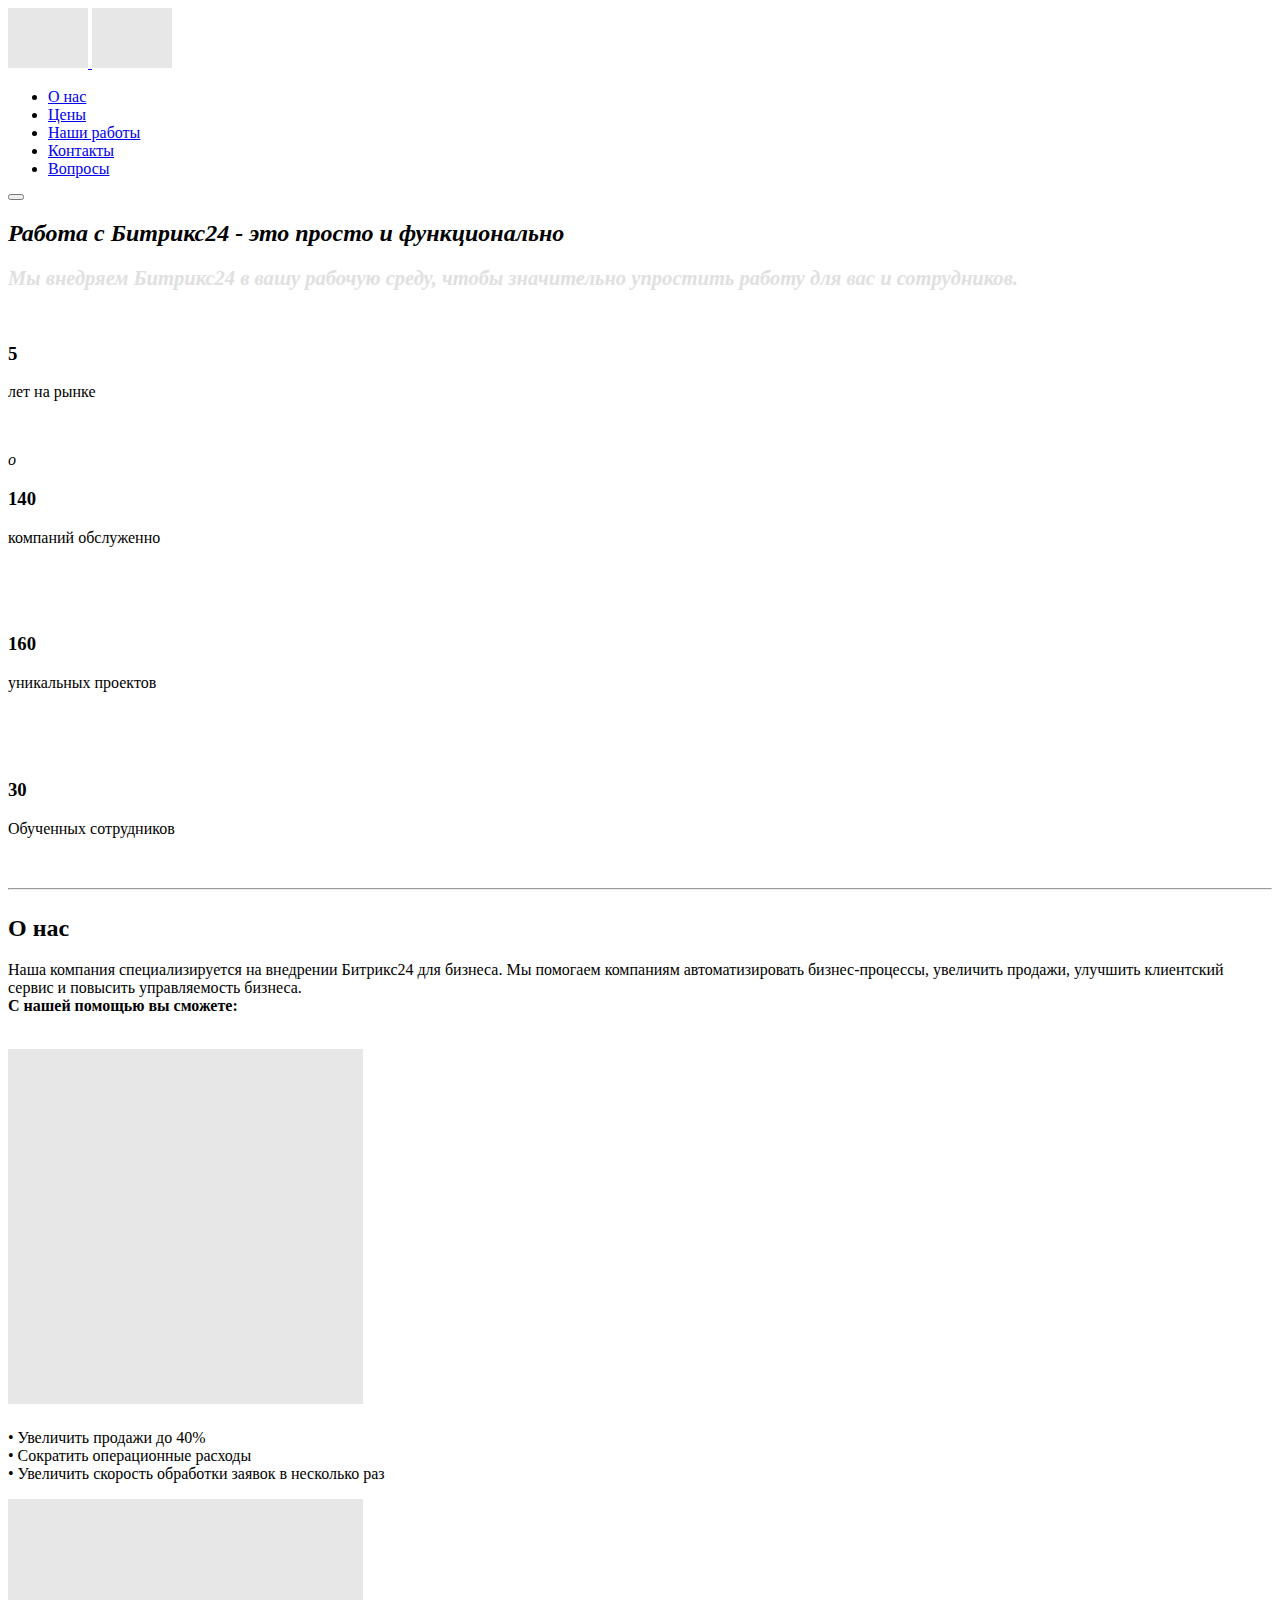
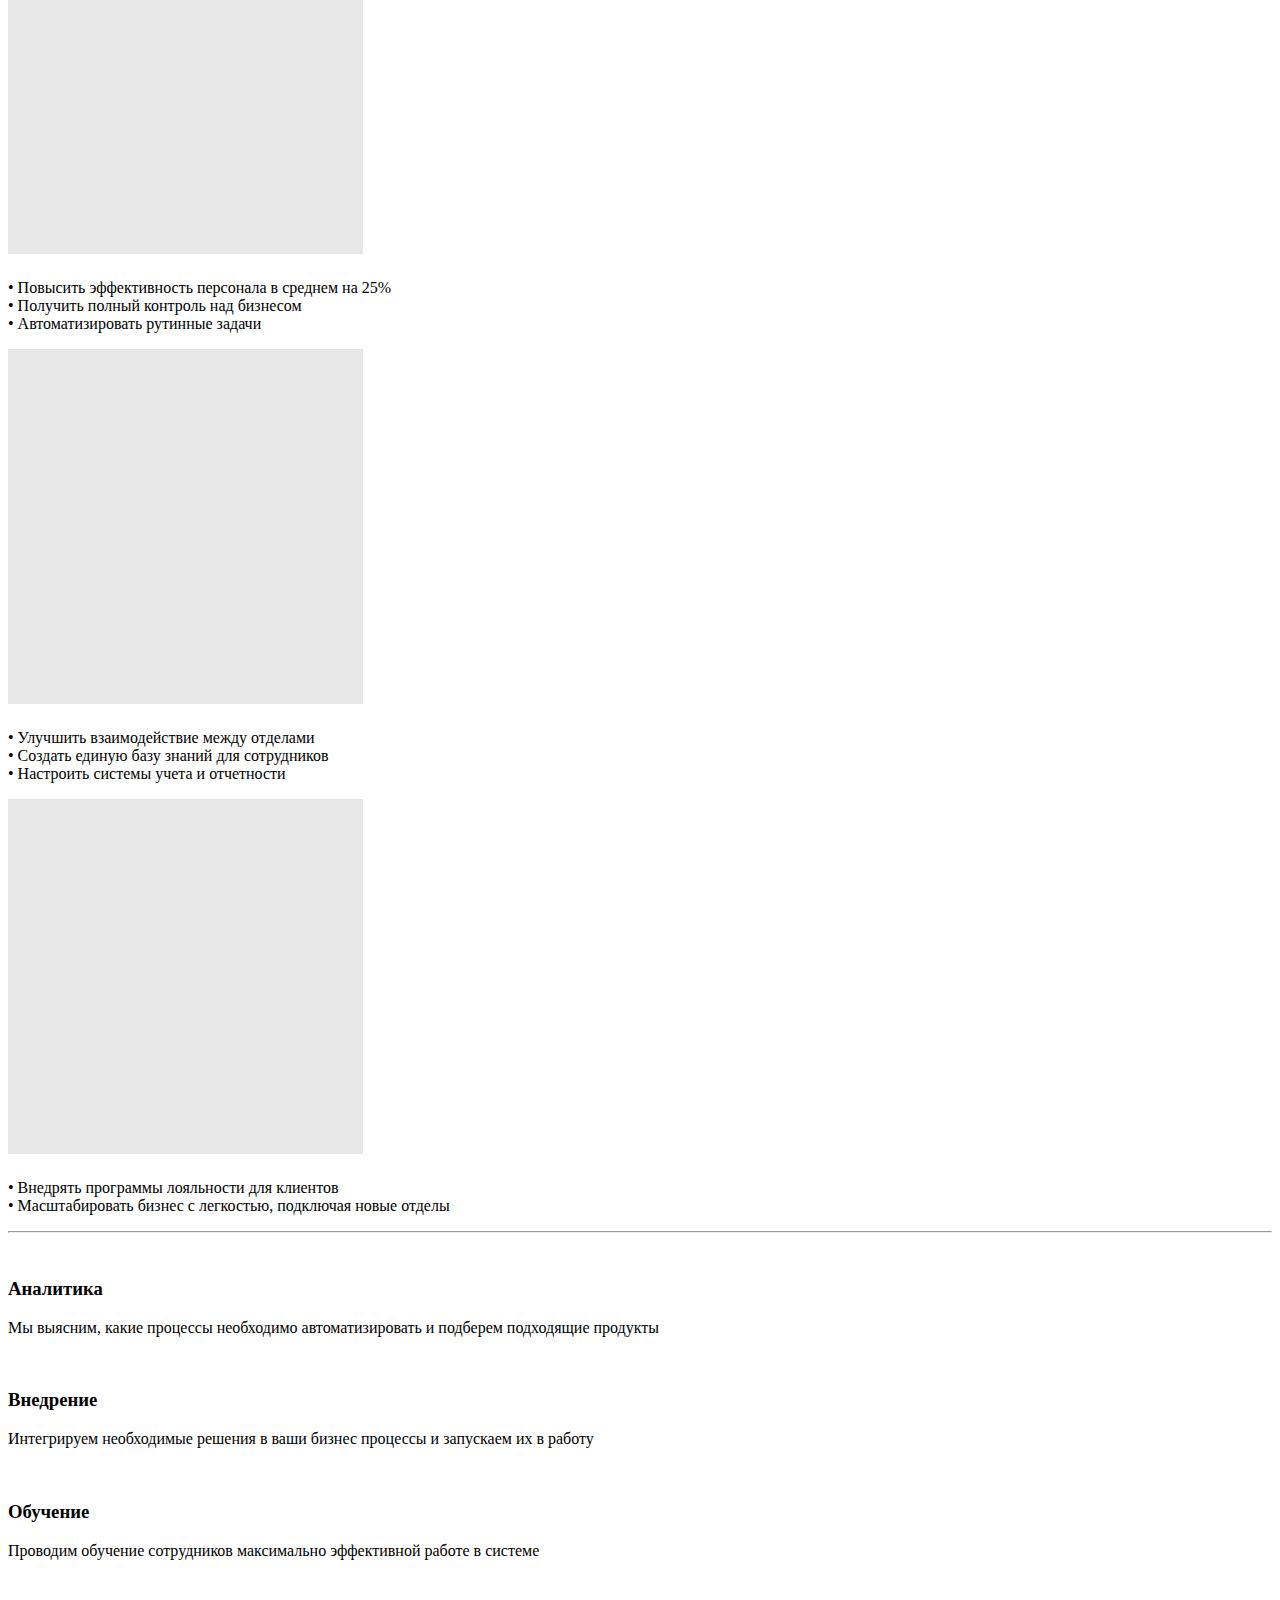
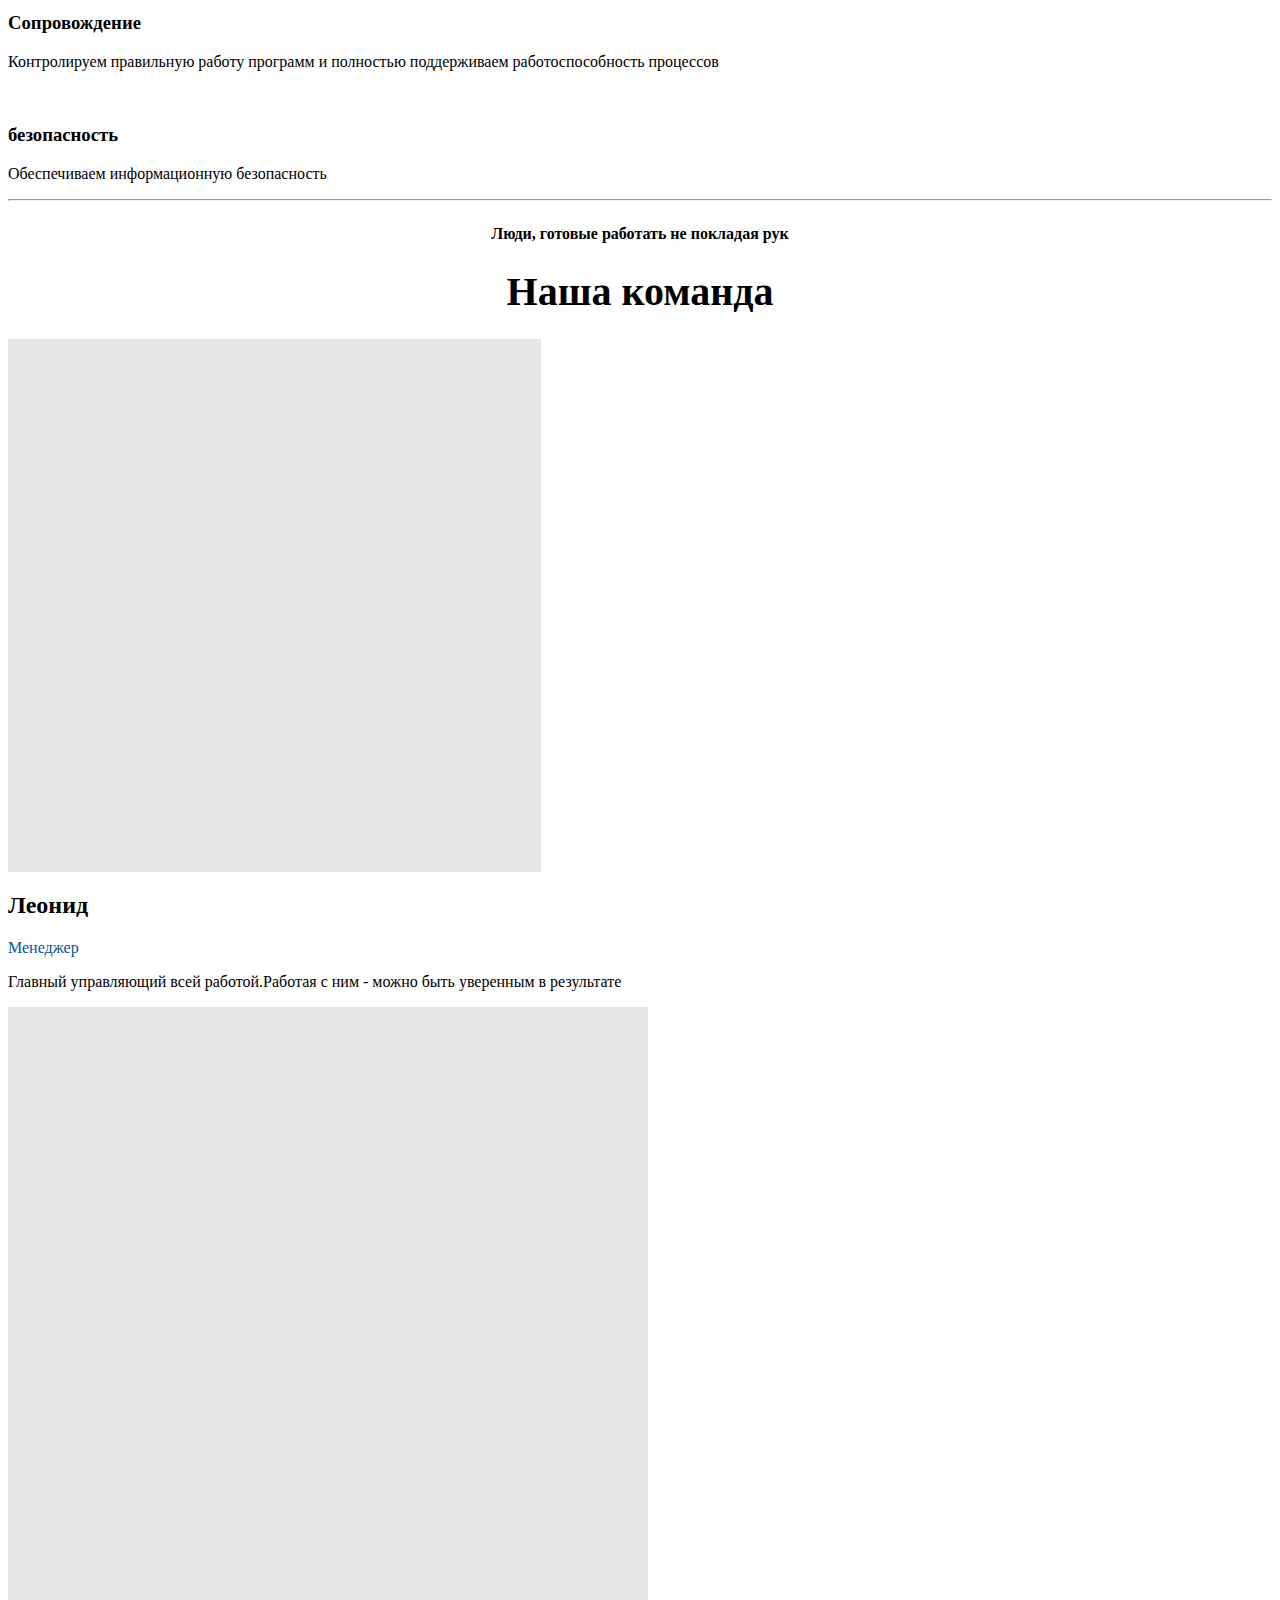
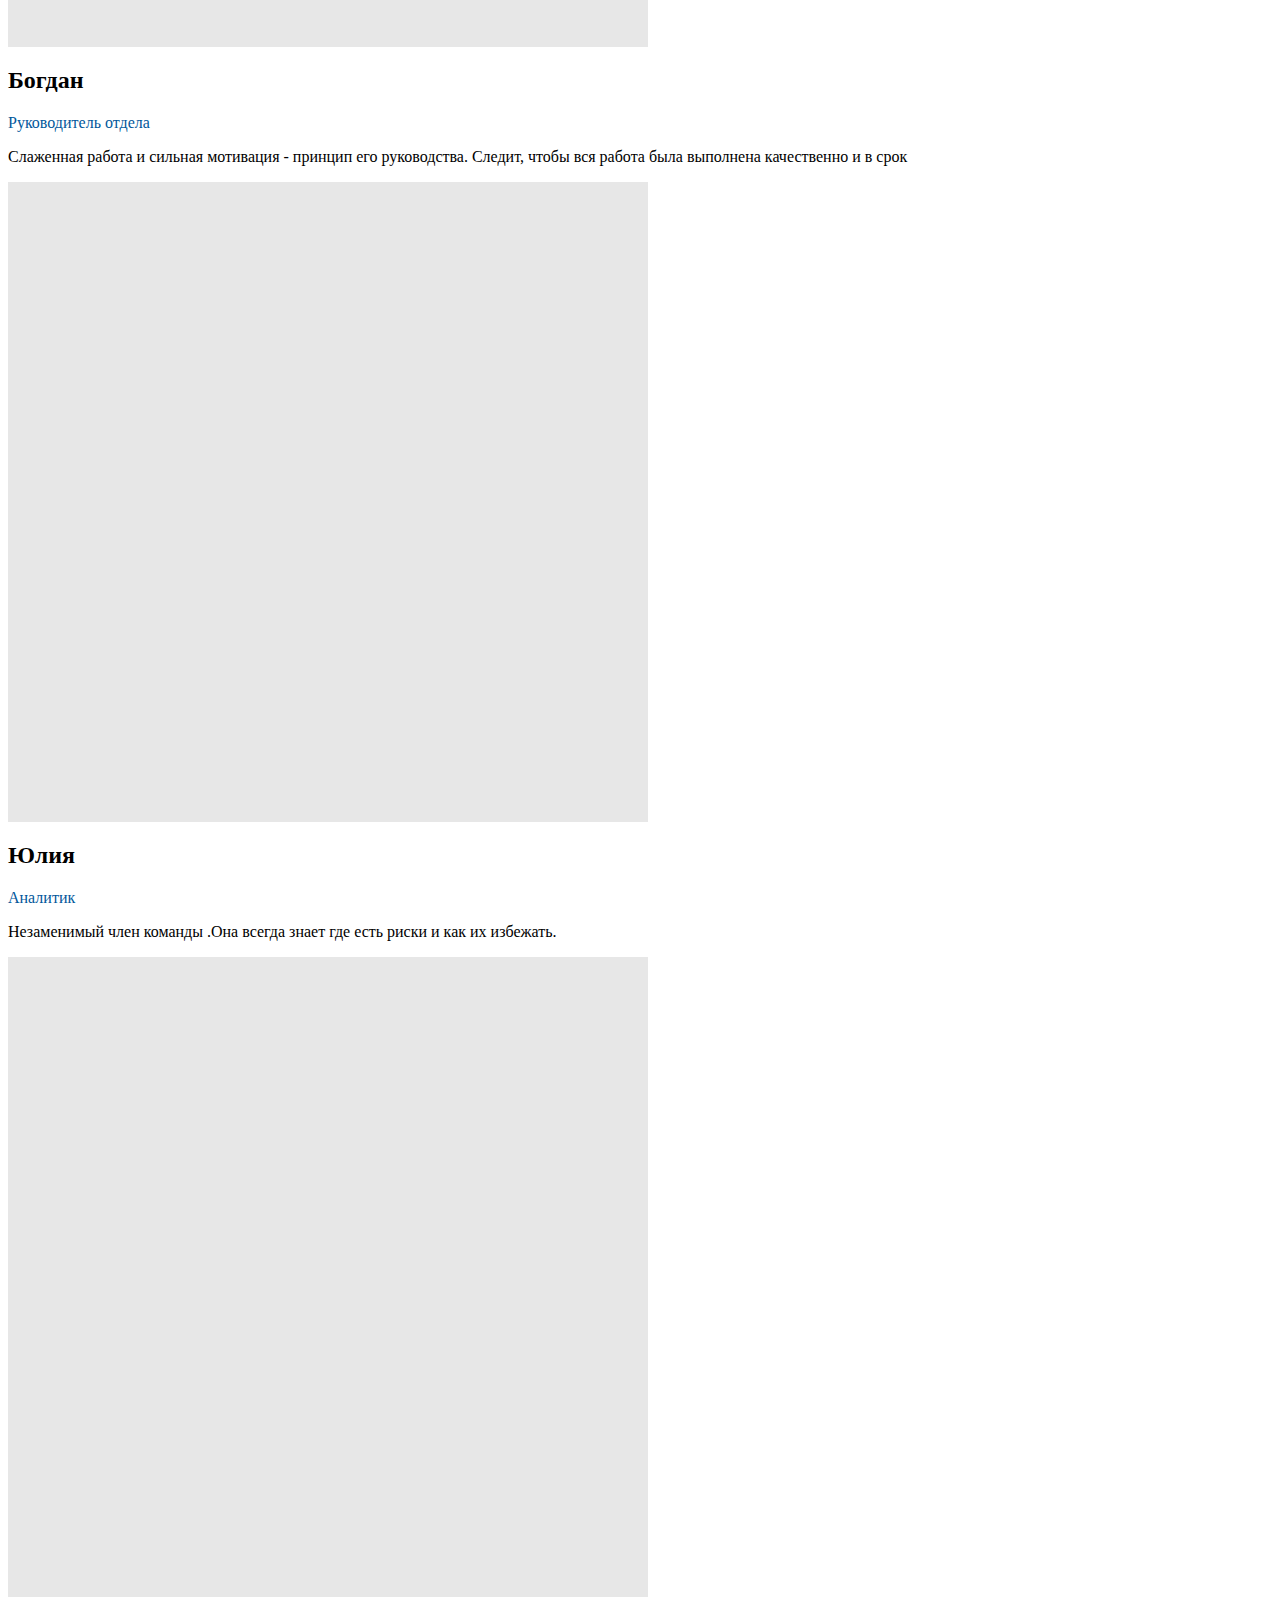
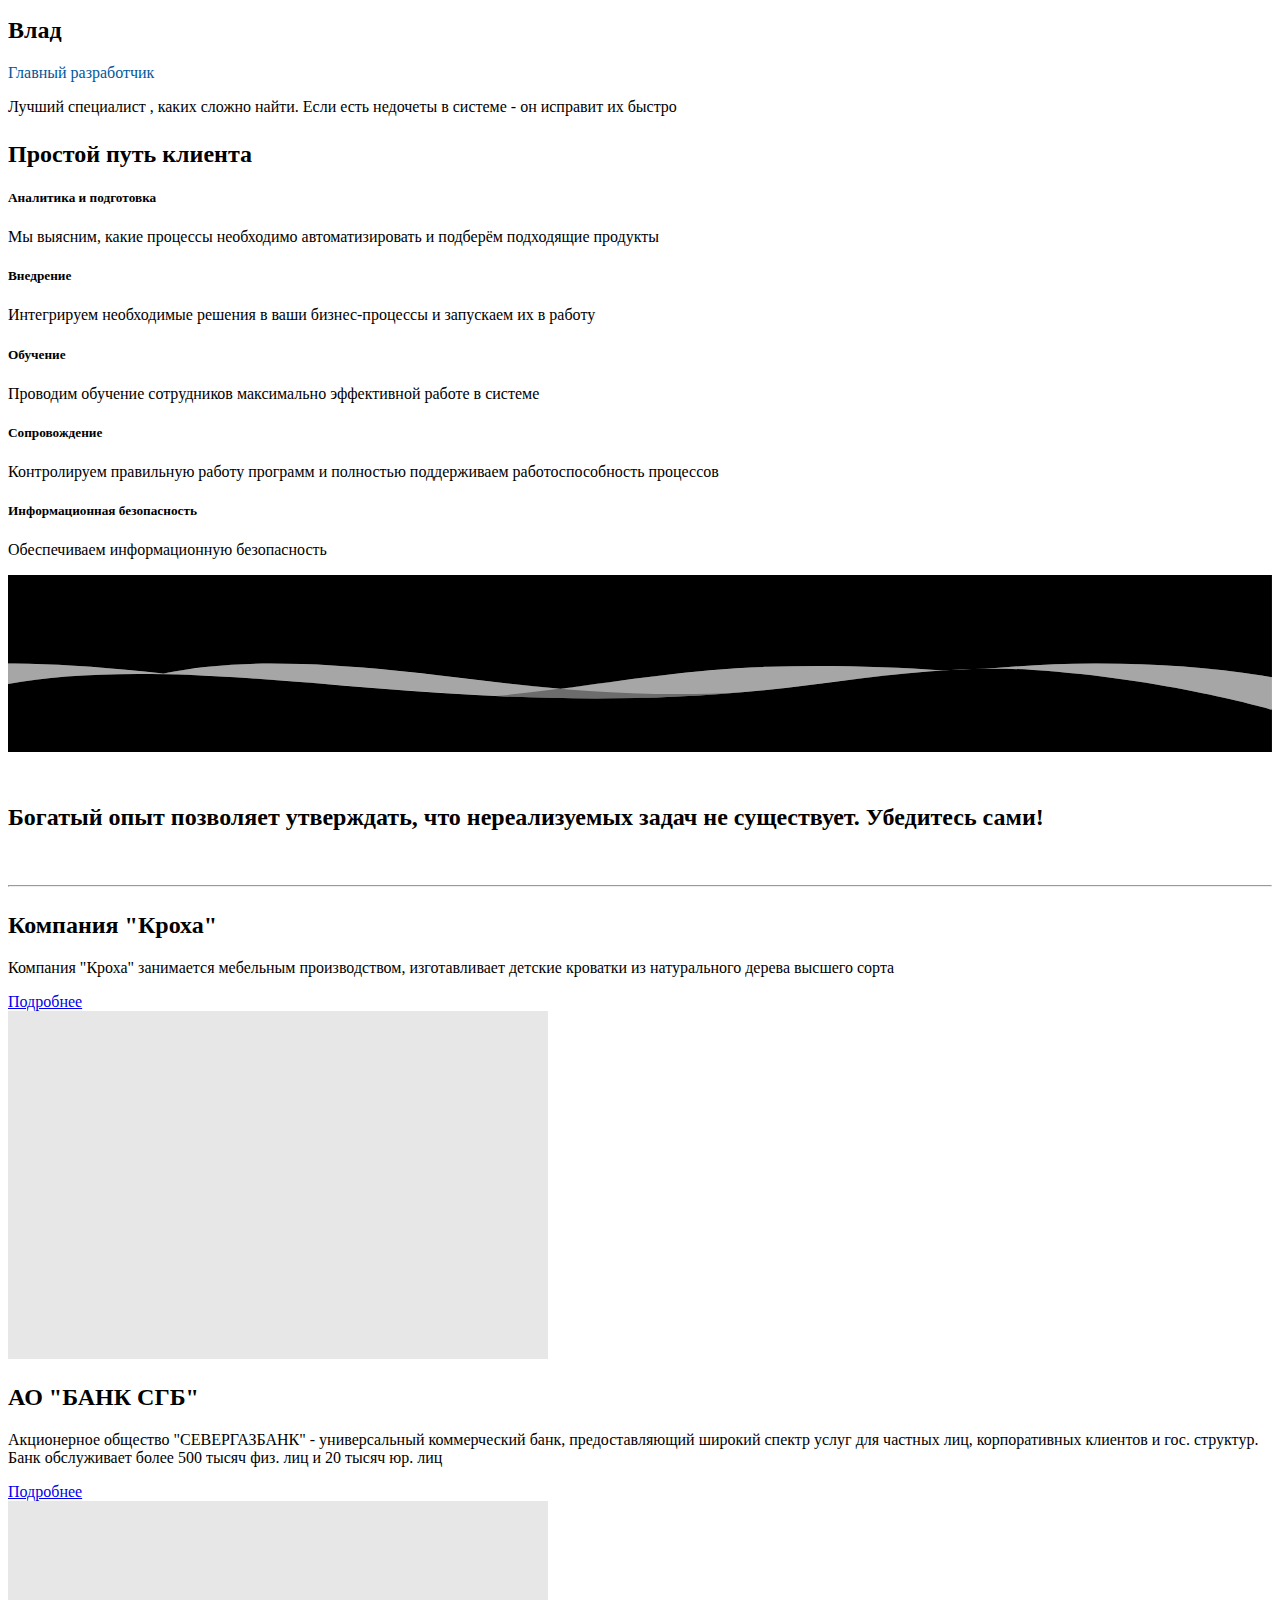
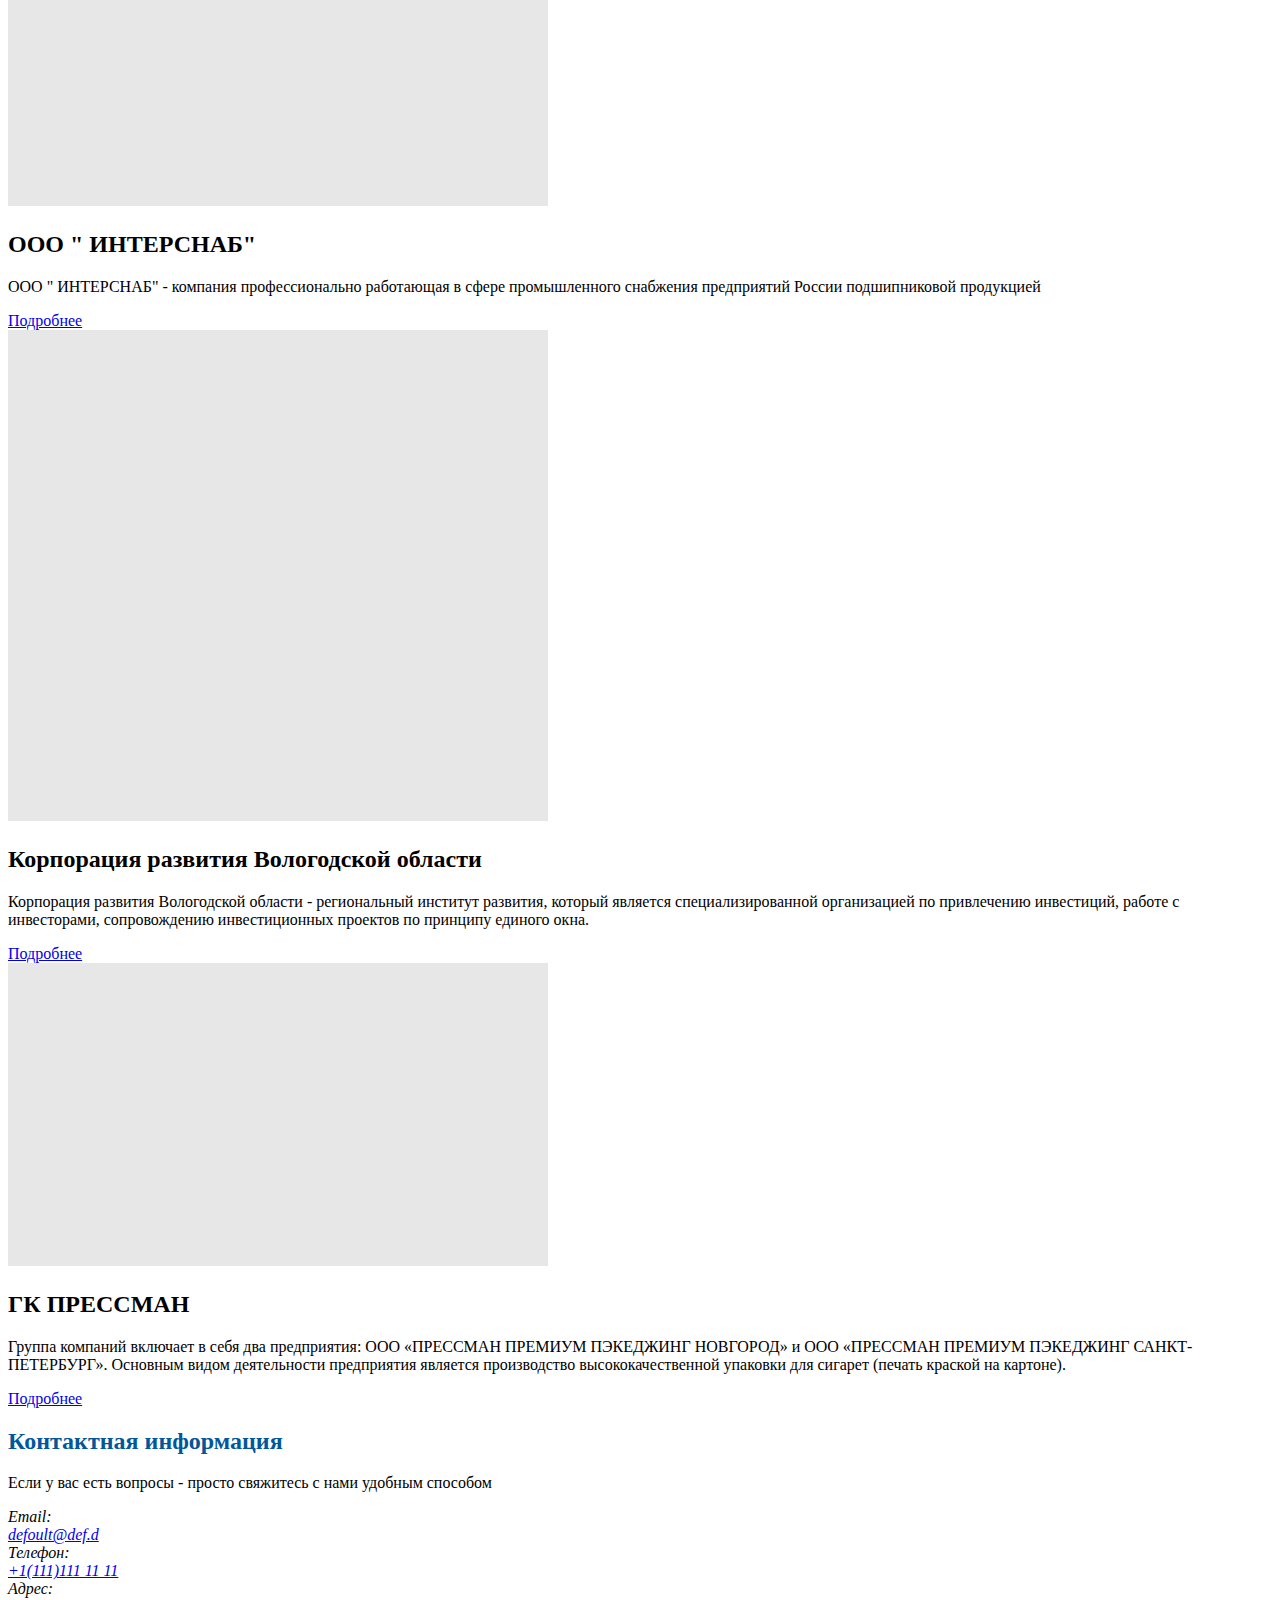
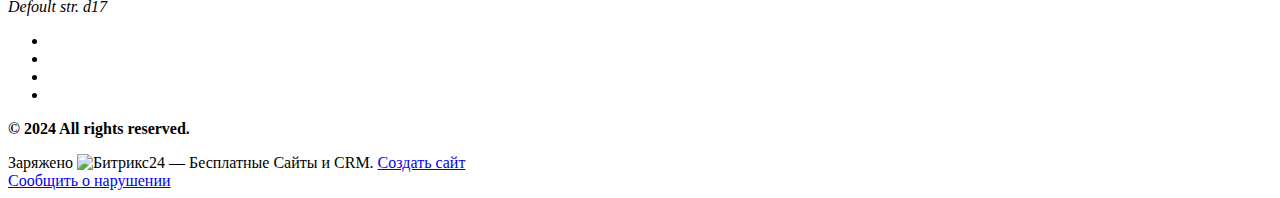
==== index.htm @ bde03a13 "13123131231312" ====
<html xml:lang="ru" lang="ru" class="">
<head>
		<meta http-equiv="X-UA-Compatible" content="IE=edge">
	<meta name="viewport" content="user-scalable=no, initial-scale=1.0, maximum-scale=1.0, width=device-width">
	<meta name="HandheldFriendly" content="true" >
	<meta name="MobileOptimized" content="width">
	<meta name="apple-mobile-web-app-capable" content="yes">
	<title>Внедрение Битрикс24</title>
	<meta http-equiv="Content-Type" content="text/html; charset=UTF-8" />
<meta name="keywords" content="Битрикс24" />
<meta name="description" content="Наша компания специализируется на внедрении Битрикс24 для бизнеса. Мы помогаем компаниям автоматизировать бизнес-процессы, увеличить продажи, улучшить клиентский сервис и повысить управляемость бизнеса." />


<script data-skip-moving="true">(function(w, d, n) {var cl = "bx-core";var ht = d.documentElement;var htc = ht ? ht.className : undefined;if (htc === undefined || htc.indexOf(cl) !== -1){return;}var ua = n.userAgent;if (/(iPad;)|(iPhone;)/i.test(ua)){cl += " bx-ios";}else if (/Windows/i.test(ua)){cl += ' bx-win';}else if (/Macintosh/i.test(ua)){cl += " bx-mac";}else if (/Linux/i.test(ua) && !/Android/i.test(ua)){cl += " bx-linux";}else if (/Android/i.test(ua)){cl += " bx-android";}cl += (/(ipad|iphone|android|mobile|touch)/i.test(ua) ? " bx-touch" : " bx-no-touch");cl += w.devicePixelRatio && w.devicePixelRatio >= 2? " bx-retina": " bx-no-retina";if (/AppleWebKit/.test(ua)){cl += " bx-chrome";}else if (/Opera/.test(ua)){cl += " bx-opera";}else if (/Firefox/.test(ua)){cl += " bx-firefox";}ht.className = htc ? htc + " " + cl : cl;})(window, document, navigator);</script>


<link href="/bitrix/js/intranet/intranet-common.min.css?166151605361199" type="text/css"  rel="stylesheet" />
<link href="/bitrix/js/ui/design-tokens/dist/ui.design-tokens.min.css?171327662823463" type="text/css"  rel="stylesheet" />
<link href="/bitrix/js/intranet/design-tokens/bitrix24/bitrix24-design-tokens.min.css?16854388541467" type="text/css"  rel="stylesheet" />
<link href="/bitrix/js/ui/fonts/opensans/ui.font.opensans.min.css?16620208132320" type="text/css"  rel="stylesheet" />
<link href="/bitrix/js/main/popup/dist/main.popup.bundle.min.css?172889743226589" type="text/css"  rel="stylesheet" />
<link href="/bitrix/js/ui/icon-set/actions/style.min.css?172794765419067" type="text/css"  rel="stylesheet" />
<link href="/bitrix/js/ui/icon-set/main/style.min.css?172961115374077" type="text/css"  rel="stylesheet" />
<link href="/bitrix/js/main/sidepanel/css/sidepanel.min.css?170185523712285" type="text/css"  rel="stylesheet" />
<link href="/bitrix/js/main/core/css/core_date.min.css?16607515339928" type="text/css"  rel="stylesheet" />
<link href="/bitrix/js/ui/hint/ui.hint.min.css?17212963922070" type="text/css"  rel="stylesheet" />
<link href="/bitrix/js/landing/css/landing_public.min.css?1567508327250" type="text/css"  rel="stylesheet" />
<link href="/bitrix/components/bitrix/landing.pub/templates/.default/style.min.css?170246969943765" type="text/css"  rel="stylesheet" />
<link href="/bitrix/panel/main/popup.min.css?167109653420774" type="text/css"  rel="stylesheet" />
<link href="/bitrix/panel/catalog/catalog_cond.min.css?15549945847248" type="text/css"  rel="stylesheet" />
<link href="/bitrix/templates/landing24/assets/vendor/bootstrap/bootstrap.min.css?1694617665177088" type="text/css"  data-template-style="true"  rel="stylesheet" />
<link href="/bitrix/templates/landing24/theme.min.css?1702469699584893" type="text/css"  data-template-style="true"  rel="stylesheet" />
<link href="/bitrix/templates/landing24/template_styles.min.css?16843044572401" type="text/css"  data-template-style="true"  rel="stylesheet" />




<script type="extension/settings" data-extension="main.date">{"formats":{"FORMAT_DATE":"DD.MM.YYYY","FORMAT_DATETIME":"DD.MM.YYYY HH:MI:SS","SHORT_DATE_FORMAT":"d.m.Y","MEDIUM_DATE_FORMAT":"j M Y","LONG_DATE_FORMAT":"j F Y","DAY_MONTH_FORMAT":"j F","DAY_SHORT_MONTH_FORMAT":"j M","SHORT_DAY_OF_WEEK_MONTH_FORMAT":"D, j F","SHORT_DAY_OF_WEEK_SHORT_MONTH_FORMAT":"D, j M","DAY_OF_WEEK_MONTH_FORMAT":"l, j F","FULL_DATE_FORMAT":"l, j F Y","SHORT_TIME_FORMAT":"H:i","LONG_TIME_FORMAT":"H:i:s"}}</script>



<meta name="robots" content="noindex" />

<link rel="preload" href="/bitrix/templates/landing24/assets/vendor/icon/icon/font.woff" as="font" crossorigin="anonymous" type="font/woff" crossorigin>
<link rel="preload" href="/bitrix/templates/landing24/assets/vendor/icon/icon/font.woff2" as="font" crossorigin="anonymous" type="font/woff2" crossorigin>
<link rel="preload" href="/bitrix/templates/landing24/assets/vendor/icon/icon-travel/font.woff" as="font" crossorigin="anonymous" type="font/woff" crossorigin>
<link rel="preload" href="/bitrix/templates/landing24/assets/vendor/icon/icon-education/font.woff" as="font" crossorigin="anonymous" type="font/woff" crossorigin>
<link rel="preload" href="/bitrix/templates/landing24/assets/vendor/icon/icon-finance/font.woff" as="font" crossorigin="anonymous" type="font/woff" crossorigin>
<style>.icon-badge:before{content:"\e028";}.icon-travel-021:before{content:"o";}.icon-education-135:before{content:"\e030";}.icon-finance-022:before{content:"\e07c";}</style>
<link rel="preload" href="/bitrix/templates/landing24/assets/vendor/icon/far/font.woff" as="font" crossorigin="anonymous" type="font/woff" crossorigin>
<link rel="preload" href="/bitrix/templates/landing24/assets/vendor/icon/far/font.woff2" as="font" crossorigin="anonymous" type="font/woff2" crossorigin>
<style>.fa-angle-left:before{content:"\f104";}.fa-angle-right:before{content:"\f105";}</style>
<style>.fa-chart-line:before{content:"\f201";}.fa-user-shield:before{content:"\f505";}.icon-settings:before{content:"\e09a";}.icon-graduation:before{content:"\e019";}.icon-earphones-alt:before{content:"\e03c";}</style>
<link rel="preload" href="/bitrix/templates/landing24/assets/vendor/icon/fal/font.woff" as="font" crossorigin="anonymous" type="font/woff" crossorigin>
<link rel="preload" href="/bitrix/templates/landing24/assets/vendor/icon/fal/font.woff2" as="font" crossorigin="anonymous" type="font/woff2" crossorigin>
<link rel="preload" href="/bitrix/templates/landing24/assets/vendor/icon/icon-science/font.woff" as="font" crossorigin="anonymous" type="font/woff" crossorigin>
<link rel="preload" href="/bitrix/templates/landing24/assets/vendor/icon/icon-music/font.woff" as="font" crossorigin="anonymous" type="font/woff" crossorigin>
<link rel="preload" href="/bitrix/templates/landing24/assets/vendor/icon/fab/font.woff" as="font" crossorigin="anonymous" type="font/woff" crossorigin>
<link rel="preload" href="/bitrix/templates/landing24/assets/vendor/icon/fab/font.woff2" as="font" crossorigin="anonymous" type="font/woff2" crossorigin>

<link rel="stylesheet" href="https://fonts.bitrix24.ru/css2?family=Raleway:wght@100;200;300;400;500;600;700;800;900">

<link rel="stylesheet" href="https://fonts.bitrix24.ru/css2?family=Montserrat:wght@100;200;300;400;500;600;700;800;900">

<meta property="og:title" content="Внедрение Битр икс24" /><meta property="og:description" content="Наша компания специализируется на внедрении Битрикс24 для бизнеса. Мы помогаем компаниям автоматизировать бизнес-процессы, увеличить продажи, улучшить клиентский сервис и повысить управляемость бизнеса." /><meta property="og:image" content="https://cdn-ru.bitrix24.ru/b30983890/landing/cb1/cb138396ddb902d9cffe76e9a2cfb07d/hhik58ic2vi_1x.jpg" /><meta property="og:image:width" content="520" /><meta property="og:image:height" content="346" /><meta property="og:type" content="website" /><meta property="twitter:title" content="Внедрение Битрикс24" /><meta property="twitter:description" content="Наша компания специализируется на внедрении Битрикс24 для бизнеса. Мы помогаем компаниям автоматизировать бизнес-процессы, увеличить продажи, улучшить клиентский сервис и повысить управляемость бизнеса." /><meta property="twitter:image" content="https://cdn-ru.bitrix24.ru/b30983890/landing/cb1/cb138396ddb902d9cffe76e9a2cfb07d/hhik58ic2vi_1x.jpg" /><meta name="twitter:card" content="summary_large_image" /><meta property="twitter:type" content="website" /> <meta property="Bitrix24SiteType" content="page" /> <meta property="og:url" content="https://aihenxzhr.bitrix24site.ru/" />
<link rel="canonical" href="https://aihenxzhr.bitrix24site.ru/"/><link rel="icon" type="image/x-icon" href="/favicon.ico"></head>
<body class="landing-page-transition landing-b24button-use-style" >
<main class="w-100 landing-public-mode" >
<div id="b308490" class="block-wrapper block-0-menu-18-spa"><header class="landing-block u-header u-header--sticky g-z-index-9999 u-header--float">
	<div class="u-header__section g-bg-black-opacity-0_5 g-bg-transparent--lg g-transition-0_3 g-py-6 g-py-14--md" data-header-fix-moment-exclude="g-bg-black-opacity-0_5 g-bg-transparent--lg g-py-14--md" data-header-fix-moment-classes="u-header__section--light u-shadow-v27 g-bg-white g-py-11--md">
		<nav class="navbar navbar-expand-lg g-py-0 g-mt-10 g-mb-5 g-px-10 u-navbar-color--hover u-navbar-color--fix-moment u-navbar-color--fix-moment--hover u-navbar-color u-navbar-align-right" style="--navbar-color: #ffffff;--navbar-color--hover: hsla(205, 83%, 48%, 1);--navbar-color--fix-moment: hsla(205, 83%, 48%, 1);--navbar-color--fix-moment--hover: hsla(205, 83%, 48%, 1);">
			<div class="container">
				<!-- Logo -->
				<a href="https://aihenxzhr.bitrix24site.ru/" class="navbar-brand landing-block-node-menu-logo-link u-header__logo" target="_self">
					<img class="landing-block-node-menu-logo u-header__logo-img u-header__logo-img--main d-block g-max-width-180" src="[data-uri]" alt="1440x900" data-header-fix-moment-exclude="d-block" data-header-fix-moment-classes="d-none" data-fileid="4096" data-pseudo-url="{&quot;text&quot;:&quot;&quot;,&quot;href&quot;:&quot;#&quot;,&quot;target&quot;:&quot;_blank&quot;,&quot;enabled&quot;:false}" data-fileid2x="4094" data-lazy-img="Y" data-src="https://cdn-ru.bitrix24.ru/b30983890/landing/304/304fc2567f901f08dca185fe7e8f4b9d/i_14_1x.webp" loading="lazy" data-srcset="https://cdn-ru.bitrix24.ru/b30983890/landing/6b3/6b3c60dd3495eec384a74d3f87a3f5da/i_14_2x.webp 2x" />

					<img class="landing-block-node-menu-logo2 u-header__logo-img u-header__logo-img--main d-none g-max-width-180" src="[data-uri]" alt="" data-header-fix-moment-exclude="d-none" data-header-fix-moment-classes="d-block" data-fileid="4122" data-pseudo-url="{&quot;text&quot;:&quot;&quot;,&quot;href&quot;:&quot;#&quot;,&quot;target&quot;:&quot;_blank&quot;,&quot;enabled&quot;:false}" data-fileid2x="4120" data-lazy-img="Y" data-src="https://cdn-ru.bitrix24.ru/b30983890/landing/304/304fc2567f901f08dca185fe7e8f4b9d/i_14_1x.webp" loading="lazy" data-srcset="https://cdn-ru.bitrix24.ru/b30983890/landing/6b3/6b3c60dd3495eec384a74d3f87a3f5da/i_14_2x.webp 2x" />
				</a>
				<!-- End Logo -->

				<!-- Navigation -->
				<div class="collapse navbar-collapse align-items-center flex-sm-row" id="navBar308490">
					<ul class="landing-block-node-menu-list js-scroll-nav navbar-nav text-uppercase g-font-weight-700 g-font-size-11 g-pt-20 g-pt-0--lg ml-auto"><li class="landing-block-node-menu-list-item nav-item g-mx-12--lg g-mb-7 g-mb-0--lg">
							<a href="https://aihenxzhr.bitrix24site.ru/#b638" class="landing-block-node-menu-list-item-link landing-semantic-menu-h-text nav-link p-0 g-font-weight-500 g-font-size-23 g-line-height-0" target="_self">О нас</a>
						</li><li class="landing-block-node-menu-list-item nav-item g-mx-12--lg g-mb-7 g-mb-0--lg">
							<a href="https://aihenxzhr.bitrix24site.ru/tarifi/" class="landing-block-node-menu-list-item-link landing-semantic-menu-h-text nav-link p-0 g-font-weight-500 g-font-size-23 g-line-height-0" target="_self">Цены</a>
						</li><li class="landing-block-node-menu-list-item nav-item g-mx-12--lg g-mb-7 g-mb-0--lg">
							<a href="https://aihenxzhr.bitrix24site.ru/#b244" class="landing-block-node-menu-list-item-link landing-semantic-menu-h-text nav-link p-0 g-font-weight-500 g-font-size-23 g-line-height-0" target="_self">Наши работы</a>
						</li><li class="landing-block-node-menu-list-item nav-item g-mx-12--lg g-mb-7 g-mb-0--lg">
							<a href="https://aihenxzhr.bitrix24site.ru/#b666" class="landing-block-node-menu-list-item-link landing-semantic-menu-h-text nav-link p-0 g-font-weight-500 g-font-size-23 g-line-height-0" target="_self">Контакты</a>
						</li><li class="landing-block-node-menu-list-item nav-item g-mx-12--lg g-mb-7 g-mb-0--lg">
							<a href="https://aihenxzhr.bitrix24site.ru/voprosi/" class="landing-block-node-menu-list-item-link landing-semantic-menu-h-text nav-link p-0 g-font-weight-500 g-font-size-23 g-line-height-0" target="_self">Вопросы</a>
						</li></ul>
				</div>
				<!-- End Navigation -->

				<!-- Responsive Toggle Button -->
				<button class="navbar-toggler btn g-line-height-1 g-brd-none g-pa-0 ml-auto" type="button" aria-label="Toggle navigation" aria-expanded="false" aria-controls="navBar308490" data-toggle="collapse" data-target="#navBar308490">
                <span class="landing-block-node-hamburger hamburger hamburger--minus hamburger--sm">
                  <span class="hamburger-box">
                    <span class="hamburger-inner"></span>
                  </span>
                </span>
				</button>
				<!-- End Responsive Toggle Button -->
			</div>
		</nav>
	</div>
</header></div><div id="b496" class="block-wrapper block-54-1-cover-with-slider-bgvideo"><section class="landing-block u-bg-overlay g-flex-centered g-bg-img-hero g-pb-80 bg-video__wrapper g-bg--after g-bg-size-cover g-pt-40 g-min-height-100vh" style="--bg--after: hsla(208, 51%, 44%, 0.45);">
	<div class="landing-block-node-video-container embed-responsive bg-video__inner ">
		<div class="landing-block-node-video embed-responsive-item g-video-preview w-100" data-src="https://vk.com/video_ext.php?oid=737543463&id=456239021&hash=3cb3921e0cba3c54&__ref=vk.api&api_hash=17316674440c4890de96a3fe2fc6_GUYDOOBSHE4TANY&autoplay=1" data-source="https://vk.com/video737543463_456239021" data-preview="https://i.mycdn.me/getVideoPreview?id=7265810123303&idx=2&type=39&tkn=KLSQvE2DBkHOBcMFKkKn1hu9kG4&fn=vid_x" style="background-image: url('https://i.mycdn.me/getVideoPreview?id=7265810123303&idx=2&type=39&tkn=KLSQvE2DBkHOBcMFKkKn1hu9kG4&fn=vid_x');"></div>
	</div>

	<div class="landing-block-slider container g-px-30 u-bg-overlay__inner" data-slider-autoplay="1" data-slider-autoplay-speed="1000" data-slider-animation="1">
		<div class="js-carousel" data-autoplay="true" data-infinite="true" data-speed="5000" data-pagi-classes="u-carousel-indicators-v1 g-absolute-centered--x g-bottom-minus-70"><div class="landing-block-node-card js-slide js-animation g-px-15 align-self-center animation-none">
				<h2 class="landing-block-node-title text-uppercase g-line-height-1 g-font-weight-700 g-mb-20 text-left g-font-size-50 g-color" style="--color: #ffffff;--border-color: ;--border-color--hover: ;"><span style="font-style: italic;">Работа с Битрикс24 - это просто и функционально</span></h2>

				<div class="landing-block-node-text g-mb-35 text-left g-font-size-18 g-color" data-auto-font-scale="" style="--color: #ffffff;"><p style="text-align: left;"><span style="color: rgb(224, 224, 224);font-size: 1.28571rem;font-weight: bold;font-style: italic;">Мы внедряем Битрикс24 в вашу рабочую среду, чтобы значительно упростить работу для вас и сотрудников.</span></p></div>
				<div class="landing-block-node-button-container">
					
				</div>
			</div></div>
	</div>
</section></div><div id="b654" class="block-wrapper block-34-3-four-cols-countdown"><section class="landing-block g-bg g-pt-1 g-pb-1" style="--bg: #ffffff;--bg-url: ;--bg-url-2x: ;--bg-overlay: ;--bg-size: ;--bg-attachment: ;background-image: 
	<div class="container">
		<div class="row landing-block-inner justify-content-center"><div class="landing-block-node-card js-animation col-md-6 text-center g-mb-40 g-mb-0--lg col-lg-3 bounce">
					<span class="landing-block-node-card-icon-container m-auto u-icon-v1 u-icon-size--lg g-mb-15 g-color" style="--color: hsla(205, 87%, 29%, 1);">
						<i class="landing-block-node-card-icon icon-badge" data-pseudo-url="{&quot;text&quot;:&quot;&quot;,&quot;href&quot;:&quot;#&quot;,&quot;target&quot;:&quot;_blank&quot;,&quot;enabled&quot;:false}"></i>
					</span>
				<h3 class="landing-block-node-card-number g-font-size-35 mb-0 g-color g-font-weight-700 g-line-height-0 g-letter-spacing-inherit g-pt-auto g-pl-auto g-pr-auto g-mb-auto" style="--color: hsla(205, 87%, 29%, 1);">5</h3>
				<div class="landing-block-node-card-number-title text-uppercase g-font-weight-700 g-mb-20 g-color g-font-size-17" style="--color: hsla(205, 87%, 29%, 1);">лет на рынке</div>
				<div class="landing-block-node-card-text mb-0 g-color" style="--color: #ffffff;"><p><br /></p></div>
			</div><div class="landing-block-node-card js-animation col-md-6 text-center g-mb-40 g-mb-0--lg col-lg-3 bounce">
					<span class="landing-block-node-card-icon-container m-auto u-icon-v1 u-icon-size--lg g-mb-15 g-color" style="--color: hsla(205, 87%, 29%, 1);">
						<i class="landing-block-node-card-icon u-line-icon-pro icon-travel-021" data-pseudo-url="{&quot;text&quot;:&quot;&quot;,&quot;href&quot;:&quot;#&quot;,&quot;target&quot;:&quot;_blank&quot;,&quot;enabled&quot;:false}"></i>
					</span>
				<h3 class="landing-block-node-card-number g-font-size-35 mb-0 g-color g-font-weight-700 g-line-height-0 g-letter-spacing-inherit g-pt-auto g-pl-auto g-pr-auto g-mb-auto" style="--color: hsla(205, 87%, 29%, 1);">140</h3>
				<div class="landing-block-node-card-number-title text-uppercase g-font-weight-700 g-mb-20 g-color g-font-size-17" style="--color: hsla(205, 87%, 29%, 1);">компаний обслуженно</div>
				<div class="landing-block-node-card-text mb-0 g-color" style="--color: #ffffff;"><p><br /></p></div>
			</div><div class="landing-block-node-card js-animation col-md-6 text-center g-mb-40 g-mb-0--lg col-lg-3 bounce">
					<span class="landing-block-node-card-icon-container m-auto u-icon-v1 u-icon-size--lg g-mb-15 g-color" style="--color: hsla(205, 87%, 29%, 1);">
						<i class="landing-block-node-card-icon u-line-icon-pro icon-education-135" data-pseudo-url="{&quot;text&quot;:&quot;&quot;,&quot;href&quot;:&quot;#&quot;,&quot;target&quot;:&quot;_blank&quot;,&quot;enabled&quot;:false}"></i>
					</span>
				<h3 class="landing-block-node-card-number g-font-size-35 mb-0 g-color g-font-weight-700 g-line-height-0 g-letter-spacing-inherit g-pt-auto g-pl-auto g-pr-auto g-mb-auto" style="--color: hsla(205, 87%, 29%, 1);">160</h3>
				<div class="landing-block-node-card-number-title text-uppercase g-font-weight-700 g-mb-20 g-color g-font-size-17" style="--color: hsla(205, 87%, 29%, 1);">уникальных проектов</div>
				<div class="landing-block-node-card-text mb-0 g-color" style="--color: #ffffff;"><p><br /></p></div>
			</div><div class="landing-block-node-card js-animation col-md-6 text-center g-mb-40 g-mb-0--lg col-lg-3 bounce">
					<span class="landing-block-node-card-icon-container m-auto u-icon-v1 u-icon-size--lg g-mb-15 g-color" style="--color: hsla(205, 87%, 29%, 1);">
						<i class="landing-block-node-card-icon u-line-icon-pro icon-finance-022" data-pseudo-url="{&quot;text&quot;:&quot;&quot;,&quot;href&quot;:&quot;#&quot;,&quot;target&quot;:&quot;_blank&quot;,&quot;enabled&quot;:false}"></i>
					</span>
				<h3 class="landing-block-node-card-number g-font-size-35 mb-0 g-color g-font-weight-700 g-line-height-0 g-letter-spacing-inherit g-pt-auto g-pl-auto g-pr-auto g-mb-auto" style="--color: hsla(205, 87%, 29%, 1);">30</h3>
				<div class="landing-block-node-card-number-title text-uppercase g-font-weight-700 g-mb-20 g-color g-font-size-17" style="--color: hsla(205, 87%, 29%, 1);">Обученных сотрудников</div>
				<div class="landing-block-node-card-text mb-0 g-color" style="--color: #ffffff;"><p><br /></p></div>
			</div></div>
	</div>
</section></div><div id="b768" class="block-wrapper block-26-separator"><section class="landing-block g-pt-10 g-pb-10">

        <hr class="landing-block-line g-brd-gray-light-v3 my-0" />

    </section></div><div id="b638" class="block-wrapper block-09-1-two-cols-fix-text-and-image-slider"><section class="landing-block g-pt-50 g-pb-30">
	<div class="container">
		<div class="row">
			<div class="landing-block-node-text-container d-flex js-animation fadeInLeft col-lg-4 g-mb-40 g-mb-0--lg">
				<div>
					<div class="landing-block-node-header text-uppercase u-heading-v2-4--bottom text-left g-brd-primary g-mb-20">
						<h6 class="landing-block-node-subtitle g-font-weight-700 g-letter-spacing-1 g-color-primary g-mb-20"> </h6>
						<h2 class="landing-block-node-title h1 u-heading-v2__title g-line-height-1_3 g-font-weight-700">О нас</h2>
					</div>
					<div class="landing-block-node-text"><p>Наша компания специализируется на внедрении Битрикс24 для бизнеса. Мы помогаем компаниям автоматизировать бизнес-процессы, увеличить продажи, улучшить клиентский сервис и повысить управляемость бизнеса.<br /><span style="font-weight: bold;">С нашей помощью вы сможете:</span><br /><br /></p></div>
				</div>
			</div>
			<div class="landing-block-node-carousel-container js-animation fadeInRight col-lg-8" data-slider-autoplay-speed="5000" data-slider-slides-show="2" data-slider-arrows="1" data-slider-dots="0" data-slider-animation="1">
				<div class="landing-block-node-carousel js-carousel g-line-height-0 row" data-infinite="true" data-speed="5000" data-rows="2" data-slides-show="2" data-arrows-classes="u-arrow-v1 g-pos-abs g-bottom-100x g-right-0 g-width-35 g-height-35 g-mb-5 g-transition-0_2 g-transition--ease-in g-color-gray g-color-white--hover g-bg-gray-light-v5 g-bg-primary--hover" data-arrow-left-classes="fa fa-angle-left g-mr-50" data-arrow-right-classes="fa fa-angle-right g-mr-5" data-pagi-classes="u-carousel-indicators-v1 g-absolute-centered--x g-pt-10" data-responsive="[{
							 &quot;breakpoint&quot;: 1200,
							 &quot;settings&quot;: {
							   &quot;slidesToShow&quot;: 2
							 }
						   }, {
							 &quot;breakpoint&quot;: 768,
							 &quot;settings&quot;: {
							   &quot;slidesToShow&quot;: 1
							 }
						   }]" data-init-classes-exclude="[{
							 &quot;selector&quot;: &quot;.landing-block-card-carousel-element&quot;,
							 &quot;class&quot;: &quot;col-12 col-sm-6 col-lg-6&quot;
						   }, {
							 &quot;selector&quot;: &quot;.js-carousel&quot;,
							 &quot;class&quot;: &quot;row&quot;
						   }]"><div class="landing-block-card-carousel-element js-slide g-pa-5 col-12 col-sm-6 col-lg-6">
						<div class="g-parent g-pos-rel g-overflow-hidden">
							<img class="landing-block-node-carousel-element-img img-fluid w-100 g-transform-scale-1_1--parent-hover g-transition-0_3 g-transition--ease-in" src="[data-uri]" alt="" srcset="" data-pseudo-url="{&quot;text&quot;:&quot;&quot;,&quot;href&quot;:&quot;#&quot;,&quot;target&quot;:&quot;_blank&quot;,&quot;enabled&quot;:false}" data-lazy-img="Y" data-src="https://cdn.bitrix24.site/bitrix/images/landing/business/400x269/img9.jpg" loading="lazy" />
							<div class="landing-block-node-carousel-element-img-hover g-pointer-events-none--public-mode g-pos-abs g-top-0 g-left-0 w-100 h-100 g-bg-primary-opacity-0_8 g-color-white opacity-0 g-opacity-1--parent-hover g-pa-25 g-transition-0_3 g-transition--ease-in">
								<h6 class="landing-block-node-carousel-element-title text-uppercase g-font-weight-700 g-color-white mb-0"> </h6>
								<div class="landing-block-node-carousel-element-text g-line-height-1_5--hover g-transition-0_3 g-transition--ease-in g-color g-font-size-18" style="--color: hsla(205, 90%, 10%, 1);"><p>• Увеличить продажи до 40%
<br />• Сократить операционные расходы
<br />• Увеличить скорость обработки заявок в несколько раз</p></div>
							</div>
						</div>
					</div><div class="landing-block-card-carousel-element js-slide g-pa-5 col-12 col-sm-6 col-lg-6">
						<div class="g-parent g-pos-rel g-overflow-hidden">
							<img class="landing-block-node-carousel-element-img img-fluid w-100 g-transform-scale-1_1--parent-hover g-transition-0_3 g-transition--ease-in" src="[data-uri]" alt="" srcset="" data-pseudo-url="{&quot;text&quot;:&quot;&quot;,&quot;href&quot;:&quot;#&quot;,&quot;target&quot;:&quot;_blank&quot;,&quot;enabled&quot;:false}" data-lazy-img="Y" data-src="https://cdn.bitrix24.site/bitrix/images/landing/business/400x269/img10.jpg" loading="lazy" />
							<div class="landing-block-node-carousel-element-img-hover g-pointer-events-none--public-mode g-pos-abs g-top-0 g-left-0 w-100 h-100 g-bg-primary-opacity-0_8 g-color-white opacity-0 g-opacity-1--parent-hover g-pa-25 g-transition-0_3 g-transition--ease-in">
								<h6 class="landing-block-node-carousel-element-title text-uppercase g-font-weight-700 g-color-white mb-0"> </h6>
								<div class="landing-block-node-carousel-element-text g-line-height-1_5--hover g-transition-0_3 g-transition--ease-in g-color g-font-size-18" style="--color: hsla(205, 90%, 10%, 1);"><p>• Повысить эффективность персонала в среднем на 25%
<br />• Получить полный контроль над бизнесом
<br />• Автоматизировать рутинные задачи</p></div>
							</div>
						</div>
					</div><div class="landing-block-card-carousel-element js-slide g-pa-5 col-12 col-sm-6 col-lg-6">
						<div class="g-parent g-pos-rel g-overflow-hidden">
							<img class="landing-block-node-carousel-element-img img-fluid w-100 g-transform-scale-1_1--parent-hover g-transition-0_3 g-transition--ease-in" src="[data-uri]" alt="" srcset="" data-pseudo-url="{&quot;text&quot;:&quot;&quot;,&quot;href&quot;:&quot;#&quot;,&quot;target&quot;:&quot;_blank&quot;,&quot;enabled&quot;:false}" data-lazy-img="Y" data-src="https://cdn.bitrix24.site/bitrix/images/landing/business/400x269/img11.jpg" loading="lazy" />
							<div class="landing-block-node-carousel-element-img-hover g-pointer-events-none--public-mode g-pos-abs g-top-0 g-left-0 w-100 h-100 g-bg-primary-opacity-0_8 g-color-white opacity-0 g-opacity-1--parent-hover g-pa-25 g-transition-0_3 g-transition--ease-in">
								<h6 class="landing-block-node-carousel-element-title text-uppercase g-font-weight-700 g-color-white mb-0"> </h6>
								<div class="landing-block-node-carousel-element-text g-line-height-1_5--hover g-transition-0_3 g-transition--ease-in g-color g-font-size-18" style="--color: hsla(205, 90%, 10%, 1);"><p>• Улучшить взаимодействие между отделами
<br />• Создать единую базу знаний для сотрудников
<br />• Настроить системы учета и отчетности</p></div>
							</div>
						</div>
					</div><div class="landing-block-card-carousel-element js-slide g-pa-5 col-12 col-sm-6 col-lg-6">
						<div class="g-parent g-pos-rel g-overflow-hidden">
							<img class="landing-block-node-carousel-element-img img-fluid w-100 g-transform-scale-1_1--parent-hover g-transition-0_3 g-transition--ease-in" src="[data-uri]" alt="" srcset="" data-pseudo-url="{&quot;text&quot;:&quot;&quot;,&quot;href&quot;:&quot;#&quot;,&quot;target&quot;:&quot;_blank&quot;,&quot;enabled&quot;:false}" data-lazy-img="Y" data-src="https://cdn.bitrix24.site/bitrix/images/landing/business/400x269/img12.jpg" loading="lazy" />
							<div class="landing-block-node-carousel-element-img-hover g-pointer-events-none--public-mode g-pos-abs g-top-0 g-left-0 w-100 h-100 g-bg-primary-opacity-0_8 g-color-white opacity-0 g-opacity-1--parent-hover g-pa-25 g-transition-0_3 g-transition--ease-in">
								<h6 class="landing-block-node-carousel-element-title text-uppercase g-font-weight-700 g-color-white mb-0"> </h6>
								<div class="landing-block-node-carousel-element-text g-line-height-1_5--hover g-transition-0_3 g-transition--ease-in g-color g-font-size-18" style="--color: hsla(205, 90%, 10%, 1);"><p>• Внедрять программы лояльности для клиентов
<br />• Масштабировать бизнес с легкостью, подключая новые отделы</p></div>
							</div>
						</div>
					</div></div>
			</div>
		</div>
	</div>
</section></div><div id="b758" class="block-wrapper block-26-separator"><section class="landing-block g-pt-10 g-pb-10">

        <hr class="landing-block-line g-brd-gray-light-v3 my-0" />

    </section></div><div id="b754" class="block-wrapper block-37-2-four-img-with-text-blocks"><section class="landing-block g-bg g-pt-14 g-mt-auto g-pr-15 g-pl-15 g-pb-auto" style="background-image: 
	<div class="container px-0">
		<!-- Row -->
		<div class="row landing-block-inner no-gutters justify-content-around"><div class="landing-block-node-card js-animation col-md-6 col-lg-2 animation-none">
				<div class="landing-block-node-card-bgimg g-bg-img-hero h-100" style"" data-pseudo-url="{&quot;text&quot;:&quot;&quot;,&quot;href&quot;:&quot;#&quot;,&quot;target&quot;:&quot;_blank&quot;,&quot;enabled&quot;:false}">
					<div class="landing-block-node-card-bghover d-flex g-opacity-1 g-opacity-0_8--hover g-py-50 g-px-15 g-pa-100-30--sm flex-column g-transition-0_2 g-transition--ease-in h-100 g-bg" style="--bg: hsla(0, 0%, 100%, 0.5);">
						<span class="landing-block-node-card-icon-container d-block g-line-height-1 g-font-size-30 g-mb-20 text-left g-color" style="--color: hsla(0, 0%, 0%, 1);">
							<i class="landing-block-node-card-icon far fa-chart-line" data-pseudo-url="{&quot;text&quot;:&quot;&quot;,&quot;href&quot;:&quot;#&quot;,&quot;target&quot;:&quot;_blank&quot;,&quot;enabled&quot;:false}"></i>
						</span>
						<h3 class="landing-block-node-card-title g-font-weight-700 text-left g-font-size-18 g-color g-text-shadow-none text-uppercase g-pt-auto g-pl-auto g-pr-auto g-border-color g-border-color--hover g-mb-30 u-heading-v2-9--2 g-letter-spacing-inherit g-line-height-0_7" style="--color: hsla(205, 90%, 10%, 1);--border-color: var(--primary);--border-color--hover: hsla(165, 80%, 67%, 1);">Аналитика</h3>
						<div class="landing-block-node-card-text g-color g-font-size-18 g-letter-spacing-inherit g-mb-30 g-pr-auto g-pl-auto g-pt-6 g-line-height-1_4" style="--color: hsla(205, 90%, 10%, 1);"><p style="text-align: left;">Мы выясним, какие процессы необходимо автоматизировать и подберем подходящие продукты</p></div>
						<div class="landing-block-node-card-link-container mt-auto">
							
						</div>
					</div>
				</div>
			</div><div class="landing-block-node-card js-animation animation-none col-md-6 col-lg-2">
				<div class="landing-block-node-card-bgimg g-bg-img-hero h-100" style"" data-pseudo-url="{&quot;text&quot;:&quot;&quot;,&quot;href&quot;:&quot;#&quot;,&quot;target&quot;:&quot;_blank&quot;,&quot;enabled&quot;:false}">
					<div class="landing-block-node-card-bghover d-flex g-opacity-1 g-opacity-0_8--hover g-py-50 g-px-15 g-pa-100-30--sm flex-column g-transition-0_2 g-transition--ease-in h-100 g-bg" style="--bg: hsla(0, 0%, 100%, 0.5);">
						<span class="landing-block-node-card-icon-container d-block g-line-height-1 g-font-size-30 g-mb-20 g-color" style="--color: hsla(0, 0%, 0%, 1);">
							<i class="landing-block-node-card-icon icon-settings" data-pseudo-url="{&quot;text&quot;:&quot;&quot;,&quot;href&quot;:&quot;#&quot;,&quot;target&quot;:&quot;_blank&quot;,&quot;enabled&quot;:false}"></i>
						</span>
						<h3 class="landing-block-node-card-title g-font-weight-700 text-left g-font-size-18 g-color g-text-shadow-none text-uppercase g-pt-auto g-pl-auto g-pr-auto g-border-color g-border-color--hover g-mb-30 u-heading-v2-9--2 g-letter-spacing-inherit g-line-height-0_7" style="--color: hsla(205, 90%, 10%, 1);--border-color: var(--primary);--border-color--hover: hsla(165, 80%, 67%, 1);">Внедрение</h3>
						<div class="landing-block-node-card-text g-color g-font-size-18 g-letter-spacing-inherit g-mb-30 g-pr-auto g-pl-auto g-pt-6 g-line-height-1_4" style="--color: hsla(205, 90%, 10%, 1);"><p>Интегрируем необходимые решения в ваши бизнес процессы и запускаем их в работу</p></div>
						<div class="landing-block-node-card-link-container mt-auto">
							
						</div>
					</div>
				</div>
			</div><div class="landing-block-node-card js-animation animation-none col-md-6 col-lg-2">
				<div class="landing-block-node-card-bgimg g-bg-img-hero h-100" style"" data-pseudo-url="{&quot;text&quot;:&quot;&quot;,&quot;href&quot;:&quot;#&quot;,&quot;target&quot;:&quot;_blank&quot;,&quot;enabled&quot;:false}">
					<div class="landing-block-node-card-bghover d-flex g-opacity-1 g-opacity-0_8--hover g-py-50 g-px-15 g-pa-100-30--sm flex-column g-transition-0_2 g-transition--ease-in h-100 g-bg" style="--bg: hsla(0, 0%, 100%, 0.5);">
						<span class="landing-block-node-card-icon-container d-block g-line-height-1 g-font-size-30 g-mb-20 g-color" style="--color: hsla(0, 0%, 0%, 1);">
							<i class="landing-block-node-card-icon icon-graduation" data-pseudo-url="{&quot;text&quot;:&quot;&quot;,&quot;href&quot;:&quot;#&quot;,&quot;target&quot;:&quot;_blank&quot;,&quot;enabled&quot;:false}"></i>
						</span>
						<h3 class="landing-block-node-card-title g-font-weight-700 text-left g-font-size-18 g-color g-text-shadow-none text-uppercase g-pt-auto g-pl-auto g-pr-auto g-border-color g-border-color--hover g-mb-30 u-heading-v2-9--2 g-letter-spacing-inherit g-line-height-0_7" style="--color: hsla(205, 90%, 10%, 1);--border-color: var(--primary);--border-color--hover: hsla(165, 80%, 67%, 1);">Обучение</h3>
						<div class="landing-block-node-card-text g-color g-font-size-18 g-letter-spacing-inherit g-mb-30 g-pr-auto g-pl-auto g-pt-6 g-line-height-1_4" style="--color: hsla(205, 90%, 10%, 1);"><p>Проводим обучение сотрудников максимально эффективной работе в системе</p></div>
						<div class="landing-block-node-card-link-container mt-auto">
							
						</div>
					</div>
				</div>
			</div><div class="landing-block-node-card js-animation animation-none col-md-6 col-lg-2">
				<div class="landing-block-node-card-bgimg g-bg-img-hero h-100" style"" data-pseudo-url="{&quot;text&quot;:&quot;&quot;,&quot;href&quot;:&quot;#&quot;,&quot;target&quot;:&quot;_blank&quot;,&quot;enabled&quot;:false}">
					<div class="landing-block-node-card-bghover d-flex g-opacity-1 g-opacity-0_8--hover g-py-50 g-px-15 g-pa-100-30--sm flex-column g-transition-0_2 g-transition--ease-in h-100 g-bg" style="--bg: hsla(0, 0%, 100%, 0.5);">
						<span class="landing-block-node-card-icon-container d-block g-line-height-1 g-font-size-30 g-mb-20 g-color" style="--color: hsla(0, 0%, 0%, 1);">
							<i class="landing-block-node-card-icon icon-earphones-alt" data-pseudo-url="{&quot;text&quot;:&quot;&quot;,&quot;href&quot;:&quot;#&quot;,&quot;target&quot;:&quot;_blank&quot;,&quot;enabled&quot;:false}"></i>
						</span>
						<h3 class="landing-block-node-card-title g-font-weight-700 text-left g-font-size-18 g-color g-text-shadow-none text-uppercase g-pt-auto g-pl-auto g-pr-auto g-border-color g-border-color--hover g-mb-30 u-heading-v2-9--2 g-letter-spacing-inherit g-line-height-0_7" style="--color: hsla(205, 90%, 10%, 1);--border-color: var(--primary);--border-color--hover: hsla(165, 80%, 67%, 1);">Сопровождение</h3>
						<div class="landing-block-node-card-text g-color g-font-size-18 g-letter-spacing-inherit g-mb-30 g-pr-auto g-pl-auto g-pt-6 g-line-height-1_4" style="--color: hsla(205, 90%, 10%, 1);"><p>Контролируем правильную работу программ и полностью поддерживаем работоспособность процессов</p></div>
						<div class="landing-block-node-card-link-container mt-auto">
							
						</div>
					</div>
				</div>
			</div><div class="landing-block-node-card js-animation animation-none col-md-6 col-lg-2">
				<div class="landing-block-node-card-bgimg g-bg-img-hero h-100" style"" data-pseudo-url="{&quot;text&quot;:&quot;&quot;,&quot;href&quot;:&quot;#&quot;,&quot;target&quot;:&quot;_blank&quot;,&quot;enabled&quot;:false}">
					<div class="landing-block-node-card-bghover d-flex g-opacity-1 g-opacity-0_8--hover g-py-50 g-px-15 g-pa-100-30--sm flex-column g-transition-0_2 g-transition--ease-in h-100 g-bg" style="--bg: hsla(0, 0%, 100%, 0.5);">
						<span class="landing-block-node-card-icon-container d-block g-line-height-1 g-font-size-30 g-mb-20 g-color" style="--color: hsla(0, 0%, 0%, 1);">
							<i class="landing-block-node-card-icon far fa-user-shield" data-pseudo-url="{&quot;text&quot;:&quot;&quot;,&quot;href&quot;:&quot;#&quot;,&quot;target&quot;:&quot;_blank&quot;,&quot;enabled&quot;:false}"></i>
						</span>
						<h3 class="landing-block-node-card-title g-font-weight-700 text-left g-font-size-18 g-color g-text-shadow-none text-uppercase g-border-color g-border-color--hover u-heading-v2-9--2 g-pt-auto g-pl-auto g-pr-auto g-mb-20 g-line-height-0_7 g-letter-spacing-inherit" style="--color: hsla(205, 90%, 10%, 1);--border-color: var(--primary);--border-color--hover: hsla(165, 80%, 67%, 1);"><p style="text-align: justify;"><span style""> безопасность</span></p></h3>
						<div class="landing-block-node-card-text g-color g-font-size-18 g-letter-spacing-inherit g-mb-30 g-pr-auto g-pl-auto g-pt-7 g-line-height-1_4" style="--color: hsla(205, 90%, 10%, 1);"><p>Обеспечиваем информационную безопасность</p></div>
						<div class="landing-block-node-card-link-container mt-auto">
							
						</div>
					</div>
				</div>
			</div></div>
		<!-- End Row -->
	</div>
</section></div><div id="b762" class="block-wrapper block-26-separator"><section class="landing-block g-pt-10 g-pb-10">

        <hr class="landing-block-line g-brd-gray-light-v3 my-0" />

    </section></div><div id="b678" class="block-wrapper block-04-4-one-col-big-with-img"><section class="landing-block js-animation landing-block-node-mainimg u-bg-overlay g-bg-img-hero g-pb-30 g-bg-image g-pt-30 g-bg" style="background-image: --bg #ffffff;--bg-url: ;--bg-url-2x: ;--bg-overlay: ;--bg-size: ;--bg-attachment: ;">
	<div class="u-bg-overlay__inner">
		<div class="landing-block-node-inner js-animation container g-max-width-container text-uppercase text-left g-border-color g-border-color--hover u-heading-v2-0" style="--border-color: hsla(205, 83%, 48%, 1);--border-color--hover: hsla(205, 90%, 10%, 0);">
			<h6 class="landing-block-node-subtitle js-animation g-font-weight-700 g-mb-20 g-color" style="--color: hsla(205, 90%, 10%, 1);"><p style="text-align: center;"><span style="font-size: 1rem;">Люди, готовые работать не покладая рук</span></p></h6>
			<h2 class="landing-block-node-title js-animation fadeIn u-heading-v2__title g-line-height-1_1 g-font-weight-700 h1 g-color" style="--color: hsla(205, 90%, 10%, 1);"><p style="text-align: center;"><span style="font-size: 2.5rem;">Наша команда</span></p></h2>
		</div>
	</div>
</section></div><div id="b710" class="block-wrapper block-44-6-two-columns-with-peoples"><section class="landing-block g-pt-30 g-pb-30 g-bg" style="--bg: #ffffff;--bg-url: ;--bg-url-2x: ;--bg-overlay: ;--bg-size: ;--bg-attachment: ;background-image: 
	<div class="container">
		<div class="row landing-block-inner"><div class="landing-block-node-card js-animation fadeIn col-md-6 col-lg-6 g-pt-30 g-mb-50 g-mb-0--md">
				<!-- Article -->
				<article class="text-center">
					<!-- Article Image -->
					<div class="g-height-200 d-flex align-items-center justify-content-center">
						<img class="landing-block-node-card-photo g-max-width-200 g-rounded-50x g-mb-20 g-max-height-200" src="[data-uri]" alt="" srcset="" data-fileid="4698" data-pseudo-url="{&quot;text&quot;:&quot;&quot;,&quot;href&quot;:&quot;#&quot;,&quot;target&quot;:&quot;_blank&quot;,&quot;enabled&quot;:false}" data-lazy-img="Y" data-src="https://cdn-ru.bitrix24.ru/b30983890/landing/418/418e40bf825843400bf05ad467a99d6e/izobrazhenie_2024_11_20_123030501_1x_1x.png" loading="lazy" />
					</div>
					<!-- End Article Image -->

					<!-- Article Title -->
					<h2 class="landing-block-node-card-name g-line-height-1 h1 font-italic g-font-weight-700 g-mb-20">Леонид</h2>
					<!-- End Article Title -->
					<!-- Article Body -->
					<div class="landing-block-node-card-post text-uppercase g-font-weight-700 g-color-primary g-mb-30"><span style="color: rgb(1, 87, 155);">Менеджер</span></div>
					<div class="landing-block-node-card-text g-mb-40"><p>Главный управляющий всей работой.Работая с ним - можно быть уверенным в результате</p></div>

					<!-- End Article Body -->
				</article>
				<!-- End Article -->
			</div><div class="landing-block-node-card js-animation fadeIn col-md-6 col-lg-6 g-pt-30 g-mb-50 g-mb-0--md">
				<!-- Article -->
				<article class="text-center">
					<!-- Article Image -->
					<div class="g-height-200 d-flex align-items-center justify-content-center">
						<img class="landing-block-node-card-photo g-max-width-200 g-rounded-50x g-mb-20 g-max-height-200" src="[data-uri]" alt="" srcset="" data-pseudo-url="{&quot;text&quot;:&quot;&quot;,&quot;href&quot;:&quot;#&quot;,&quot;target&quot;:&quot;_blank&quot;,&quot;enabled&quot;:false}" data-fileid="4672" data-lazy-img="Y" data-src="https://cdn-ru.bitrix24.ru/b30983890/landing/a87/a871927ee0fb0c45e63a252b0eabeef9/izobrazhenie_2024_11_20_123056533_1x.png" loading="lazy" />
					</div>
					<!-- End Article Image -->

					<!-- Article Title -->
					<h2 class="landing-block-node-card-name g-line-height-1 h1 font-italic g-font-weight-700 g-mb-20">Богдан</h2>
					<!-- End Article Title -->
					<!-- Article Body -->
					<div class="landing-block-node-card-post text-uppercase g-font-weight-700 g-color-primary g-mb-30"><span style="color: rgb(1, 87, 155);">Руководитель отдела</span></div>
					<div class="landing-block-node-card-text g-mb-40"><p>Слаженная работа и сильная мотивация - принцип его руководства. Следит, чтобы вся работа была выполнена качественно и в срок<br /></p></div>

					<!-- End Article Body -->
				</article>
				<!-- End Article -->
			</div><div class="landing-block-node-card js-animation fadeIn col-md-6 col-lg-6 g-pt-30 g-mb-50 g-mb-0--md">
				<!-- Article -->
				<article class="text-center">
					<!-- Article Image -->
					<div class="g-height-200 d-flex align-items-center justify-content-center">
						<img class="landing-block-node-card-photo g-max-width-200 g-rounded-50x g-mb-20 g-max-height-200" src="[data-uri]" alt="" srcset="" data-pseudo-url="{&quot;text&quot;:&quot;&quot;,&quot;href&quot;:&quot;#&quot;,&quot;target&quot;:&quot;_blank&quot;,&quot;enabled&quot;:false}" data-fileid="4676" data-lazy-img="Y" data-src="https://cdn-ru.bitrix24.ru/b30983890/landing/d3f/d3f6a8a41ac408398b1bd7aeb635af2a/izobrazhenie_2024_11_20_123109250_1x.png" loading="lazy" />
					</div>
					<!-- End Article Image -->

					<!-- Article Title -->
					<h2 class="landing-block-node-card-name g-line-height-1 h1 font-italic g-font-weight-700 g-mb-20">Юлия</h2>
					<!-- End Article Title -->
					<!-- Article Body -->
					<div class="landing-block-node-card-post text-uppercase g-font-weight-700 g-color-primary g-mb-30"><span style="color: rgb(1, 87, 155);">Аналитик</span></div>
					<div class="landing-block-node-card-text g-mb-40"><p>Незаменимый член команды .Она всегда знает где есть риски и как их избежать.<br /></p></div>

					<!-- End Article Body -->
				</article>
				<!-- End Article -->
			</div><div class="landing-block-node-card js-animation fadeIn col-md-6 col-lg-6 g-pt-30 g-mb-50 g-mb-0--md">
				<!-- Article -->
				<article class="text-center">
					<!-- Article Image -->
					<div class="g-height-200 d-flex align-items-center justify-content-center">
						<img class="landing-block-node-card-photo g-max-width-200 g-rounded-50x g-mb-20 g-max-height-200" src="[data-uri]" alt="" srcset="" data-pseudo-url="{&quot;text&quot;:&quot;&quot;,&quot;href&quot;:&quot;#&quot;,&quot;target&quot;:&quot;_blank&quot;,&quot;enabled&quot;:false}" data-fileid="4680" data-lazy-img="Y" data-src="https://cdn-ru.bitrix24.ru/b30983890/landing/cca/cca2625d77a3c4e1b8b04bc7d92e26c1/izobrazhenie_2024_11_20_123122580_1x.png" loading="lazy" />
					</div>
					<!-- End Article Image -->

					<!-- Article Title -->
					<h2 class="landing-block-node-card-name g-line-height-1 h1 font-italic g-font-weight-700 g-mb-20">Влад</h2>
					<!-- End Article Title -->
					<!-- Article Body -->
					<div class="landing-block-node-card-post text-uppercase g-font-weight-700 g-color-primary g-mb-30"><span style="color: rgb(1, 87, 155);">Главный разработчик</span></div>
					<div class="landing-block-node-card-text g-mb-40"><p>Лучший специалист , каких сложно найти. Если есть недочеты в системе - он исправит их быстро<br /></p></div>

					<!-- End Article Body -->
				</article>
				<!-- End Article -->
			</div></div>
	</div>
</section></div><div id="b650" class="block-wrapper block-04-4-one-col-big-with-img"><section class="landing-block js-animation landing-block-node-mainimg u-bg-overlay g-bg-img-hero g-pt-30 g-pb-30 g-bg-image g-bg" style="background-image: ;--bg: #ffffff;--bg-url: ;--bg-url-2x: ;--bg-overlay: ;--bg-size: ;--bg-attachment: ;">
	<div class="u-bg-overlay__inner">
		<div class="landing-block-node-inner js-animation container g-max-width-container text-uppercase u-heading-v2-4--bottom text-left g-brd-white">
			<h6 class="landing-block-node-subtitle js-animation g-font-weight-700 g-color-white g-mb-20"> </h6>
			<h2 class="landing-block-node-title js-animation fadeIn u-heading-v2__title g-line-height-1_1 g-font-weight-700 h1 g-color" style="--color: hsla(205, 90%, 10%, 1);">Простой путь клиента</h2>
		</div>
	</div>
</section></div><div id="b552" class="block-wrapper block-07-1-two-col-fix-text-with-icon"><section class="landing-block g-pt-20 g-pb-20 g-bg" style="background-image: ;--bg: #ffffff;--bg-url: ;--bg-url-2x: ;--bg-overlay: ;--bg-size: ;--bg-attachment: ;">
	<div class="container">
		<div class="row landing-block-inner"><div class="landing-block-card js-animation fadeIn col-lg-6 g-px-30 g-mb-10">
				<div class="landing-block-card-container g-pos-rel g-parent g-py-35 g-px-25 g-pl-70--sm g-pl-60 g-ml-30 g-ml-0--sm g-bg" style="--bg: #ffffff;">
					<div class="g-absolute-centered--y g-left-0 g-absolute-top-px">
						<div class="landing-block-node-element-icon-container g-pull-50x-left g-brd-around g-brd-5 g-rounded-50x g-overflow-hidden g-color-white g-bg-primary" style="--bg: hsla(205, 87%, 29%, 1);--color: ;">
							<span class="landing-block-node-icon-hover d-block g-pos-abs g-top-0 g-left-0 g-width-85 g-height-85 g-rounded-50x opacity-0 g-opacity-1--parent-hover g-transition-0_1 g-transition--ease-in g-bg-size-cover" style="background-image: url([data-uri]);" data-pseudo-url="{&quot;text&quot;:&quot;&quot;,&quot;href&quot;:&quot;#&quot;,&quot;target&quot;:&quot;_blank&quot;,&quot;enabled&quot;:false}" data-fileid="5088" data-fileid2x="5090" data-lazy-bg="Y" data-bg="url('https://cdn-ru.bitrix24.ru/b30983890/landing/02a/02a2850f90d58d281f8710ed6010ad78/zagruzheno_2_1x.jpg')|-webkit-image-set(url('https://cdn-ru.bitrix24.ru/b30983890/landing/02a/02a2850f90d58d281f8710ed6010ad78/zagruzheno_2_1x.jpg') 1x, url('https://cdn-ru.bitrix24.ru/b30983890/landing/3eb/3eb9d73201718a82296e482095a01571/zagruzheno_2_2x.jpg') 2x)|image-set(url('https://cdn-ru.bitrix24.ru/b30983890/landing/02a/02a2850f90d58d281f8710ed6010ad78/zagruzheno_2_1x.jpg') 1x, url('https://cdn-ru.bitrix24.ru/b30983890/landing/3eb/3eb9d73201718a82296e482095a01571/zagruzheno_2_2x.jpg') 2x)" data-src="https://cdn-ru.bitrix24.ru/b30983890/landing/02a/02a2850f90d58d281f8710ed6010ad78/zagruzheno_2_1x.jpg" data-src2x="https://cdn-ru.bitrix24.ru/b30983890/landing/3eb/3eb9d73201718a82296e482095a01571/zagruzheno_2_2x.jpg"></span>
							<span class="u-icon-v3 u-icon-size--xl g-width-85 g-height-85 g-bg-transparent g-opacity-1 opacity-0--parent-hover g-pointer-events-none g-transition-0_1 g-transition--ease-in">
								  <i class="landing-block-node-icon icon-fire" data-pseudo-url="{&quot;text&quot;:&quot;&quot;,&quot;href&quot;:&quot;#&quot;,&quot;target&quot;:&quot;_blank&quot;,&quot;enabled&quot;:false}"></i>
								</span>
						</div>
					</div>
					<h5 class="landing-block-node-title text-uppercase g-mb-10 g-color">Аналитика и подготовка</h5>
					<div class="landing-block-node-text g-color"><p>Мы выясним, какие процессы необходимо автоматизировать и подберём подходящие продукты</p></div>
				</div>
			</div><div class="landing-block-card js-animation fadeIn col-lg-6 g-px-30 g-mb-10">
				<div class="landing-block-card-container g-pos-rel g-parent g-py-35 g-px-25 g-pl-70--sm g-pl-60 g-ml-30 g-ml-0--sm g-bg" style="--bg: #ffffff;">
					<div class="g-absolute-centered--y g-left-0 g-absolute-top-px">
						<div class="landing-block-node-element-icon-container g-pull-50x-left g-brd-around g-brd-5 g-rounded-50x g-overflow-hidden g-color-white g-bg-primary" style="--bg: hsla(205, 87%, 29%, 1);--color: ;">
							<span class="landing-block-node-icon-hover d-block g-pos-abs g-top-0 g-left-0 g-width-85 g-height-85 g-rounded-50x opacity-0 g-opacity-1--parent-hover g-transition-0_1 g-transition--ease-in g-bg-size-cover" style="background-image: url([data-uri]);" data-pseudo-url="{&quot;text&quot;:&quot;&quot;,&quot;href&quot;:&quot;#&quot;,&quot;target&quot;:&quot;_blank&quot;,&quot;enabled&quot;:false}" data-fileid="4908" data-lazy-bg="Y" data-bg="url('https://cdn-ru.bitrix24.ru/b30983890/landing/6a8/6a87611f5a3e522b116d6fa096e639c1/izobrazhenie_2024_11_21_124306511_1x.png')" data-src="https://cdn-ru.bitrix24.ru/b30983890/landing/6a8/6a87611f5a3e522b116d6fa096e639c1/izobrazhenie_2024_11_21_124306511_1x.png"></span>
							<span class="u-icon-v3 u-icon-size--xl g-width-85 g-height-85 g-bg-transparent g-opacity-1 opacity-0--parent-hover g-pointer-events-none g-transition-0_1 g-transition--ease-in">
								  <i class="landing-block-node-icon fal fa-handshake-angle" data-pseudo-url="{&quot;text&quot;:&quot;&quot;,&quot;href&quot;:&quot;#&quot;,&quot;target&quot;:&quot;_blank&quot;,&quot;enabled&quot;:false}"></i>
								</span>
						</div>
					</div>
					<h5 class="landing-block-node-title text-uppercase g-mb-10 g-color">Внедрение</h5>
					<div class="landing-block-node-text g-color"><p>Интегрируем необходимые решения в ваши бизнес-процессы и запускаем их в работу</p></div>
				</div>
			</div><div class="landing-block-card js-animation fadeIn col-lg-6 g-px-30 g-mb-10">
				<div class="landing-block-card-container g-pos-rel g-parent g-py-35 g-px-25 g-pl-70--sm g-pl-60 g-ml-30 g-ml-0--sm g-bg" style="--bg: #ffffff;">
					<div class="g-absolute-centered--y g-left-0 g-absolute-top-px">
						<div class="landing-block-node-element-icon-container g-pull-50x-left g-brd-around g-brd-5 g-rounded-50x g-overflow-hidden g-color-white g-bg-primary" style="--bg: hsla(205, 87%, 29%, 1);--color: ;">
							<span class="landing-block-node-icon-hover d-block g-pos-abs g-top-0 g-left-0 g-width-85 g-height-85 g-rounded-50x opacity-0 g-opacity-1--parent-hover g-transition-0_1 g-transition--ease-in g-bg-size-cover" style="background-image: url([data-uri]);" data-pseudo-url="{&quot;text&quot;:&quot;&quot;,&quot;href&quot;:&quot;#&quot;,&quot;target&quot;:&quot;_blank&quot;,&quot;enabled&quot;:false}" data-fileid="4898" data-lazy-bg="Y" data-bg="url('https://cdn-ru.bitrix24.ru/b30983890/landing/794/794b5c252dfe2ca333fc4e62d518e806/izobrazhenie_2024_11_21_124126035_1x.png')" data-src="https://cdn-ru.bitrix24.ru/b30983890/landing/794/794b5c252dfe2ca333fc4e62d518e806/izobrazhenie_2024_11_21_124126035_1x.png"></span>
							<span class="u-icon-v3 u-icon-size--xl g-width-85 g-height-85 g-bg-transparent g-opacity-1 opacity-0--parent-hover g-pointer-events-none g-transition-0_1 g-transition--ease-in">
								  <i class="landing-block-node-icon u-line-icon-pro icon-science-008" data-pseudo-url="{&quot;text&quot;:&quot;&quot;,&quot;href&quot;:&quot;#&quot;,&quot;target&quot;:&quot;_blank&quot;,&quot;enabled&quot;:false}"></i>
								</span>
						</div>
					</div>
					<h5 class="landing-block-node-title text-uppercase g-mb-10 g-color"><span style="font-family: var(--ui-font-family-primary,var(--ui-font-family-helvetica));">Обучение</span></h5>
					<div class="landing-block-node-text g-color"><p>Проводим обучение сотрудников максимально эффективной работе в системе</p></div>
				</div>
			</div><div class="landing-block-card js-animation fadeIn col-lg-6 g-px-30 g-mb-10">
				<div class="landing-block-card-container g-pos-rel g-parent g-py-35 g-px-25 g-pl-70--sm g-pl-60 g-ml-30 g-ml-0--sm g-bg" style="--bg: #ffffff;">
					<div class="g-absolute-centered--y g-left-0 g-absolute-top-px">
						<div class="landing-block-node-element-icon-container g-pull-50x-left g-brd-around g-brd-5 g-rounded-50x g-overflow-hidden g-color-white g-bg-primary" style="--bg: hsla(205, 87%, 29%, 1);--color: ;">
							<span class="landing-block-node-icon-hover d-block g-pos-abs g-top-0 g-left-0 g-width-85 g-height-85 g-rounded-50x opacity-0 g-opacity-1--parent-hover g-transition-0_1 g-transition--ease-in g-bg-size-cover" style="background-image: url([data-uri]);" data-pseudo-url="{&quot;text&quot;:&quot;&quot;,&quot;href&quot;:&quot;#&quot;,&quot;target&quot;:&quot;_blank&quot;,&quot;enabled&quot;:false}" data-fileid="4890" data-fileid2x="4888" data-lazy-bg="Y" data-bg="url('https://cdn-ru.bitrix24.ru/b30983890/landing/d93/d931841b726b550ebe7e4b559bf41255/zagruzheno_1_1x.jpg')|-webkit-image-set(url('https://cdn-ru.bitrix24.ru/b30983890/landing/d93/d931841b726b550ebe7e4b559bf41255/zagruzheno_1_1x.jpg') 1x, url('https://cdn-ru.bitrix24.ru/b30983890/landing/f86/f86f50e631c917335ad8bfdfe89c598b/zagruzheno_1_2x.jpg') 2x)|image-set(url('https://cdn-ru.bitrix24.ru/b30983890/landing/d93/d931841b726b550ebe7e4b559bf41255/zagruzheno_1_1x.jpg') 1x, url('https://cdn-ru.bitrix24.ru/b30983890/landing/f86/f86f50e631c917335ad8bfdfe89c598b/zagruzheno_1_2x.jpg') 2x)" data-src="https://cdn-ru.bitrix24.ru/b30983890/landing/d93/d931841b726b550ebe7e4b559bf41255/zagruzheno_1_1x.jpg" data-src2x="https://cdn-ru.bitrix24.ru/b30983890/landing/f86/f86f50e631c917335ad8bfdfe89c598b/zagruzheno_1_2x.jpg"></span>
							<span class="u-icon-v3 u-icon-size--xl g-width-85 g-height-85 g-bg-transparent g-opacity-1 opacity-0--parent-hover g-pointer-events-none g-transition-0_1 g-transition--ease-in">
								  <i class="landing-block-node-icon u-line-icon-pro icon-music-062" data-pseudo-url="{&quot;text&quot;:&quot;&quot;,&quot;href&quot;:&quot;#&quot;,&quot;target&quot;:&quot;_blank&quot;,&quot;enabled&quot;:false}"></i>
								</span>
						</div>
					</div>
					<h5 class="landing-block-node-title text-uppercase g-mb-10 g-color">Сопровождение</h5>
					<div class="landing-block-node-text g-color"><p>Контролируем правильную работу программ и полностью поддерживаем работоспособность процессов</p></div>
				</div>
			</div><div class="landing-block-card js-animation fadeIn col-lg-6 g-px-30 g-mb-10">
				<div class="landing-block-card-container g-pos-rel g-parent g-py-35 g-px-25 g-pl-70--sm g-pl-60 g-ml-30 g-ml-0--sm g-bg" style="--bg: #ffffff;">
					<div class="g-absolute-centered--y g-left-0 g-absolute-top-px">
						<div class="landing-block-node-element-icon-container g-pull-50x-left g-brd-around g-brd-5 g-rounded-50x g-overflow-hidden g-color-white g-bg-primary" style="--bg: hsla(205, 87%, 29%, 1);--color: ;">
							<span class="landing-block-node-icon-hover d-block g-pos-abs g-top-0 g-left-0 g-width-85 g-height-85 g-rounded-50x opacity-0 g-opacity-1--parent-hover g-transition-0_1 g-transition--ease-in g-bg-size-cover" style="background-image: url([data-uri]);" data-pseudo-url="{&quot;text&quot;:&quot;&quot;,&quot;href&quot;:&quot;#&quot;,&quot;target&quot;:&quot;_blank&quot;,&quot;enabled&quot;:false}" data-fileid="4894" data-lazy-bg="Y" data-bg="url('https://cdn-ru.bitrix24.ru/b30983890/landing/c84/c8417aafccb9186fa9901d8621583877/zagruzheno_1_1x.png')" data-src="https://cdn-ru.bitrix24.ru/b30983890/landing/c84/c8417aafccb9186fa9901d8621583877/zagruzheno_1_1x.png"></span>
							<span class="u-icon-v3 u-icon-size--xl g-width-85 g-height-85 g-bg-transparent g-opacity-1 opacity-0--parent-hover g-pointer-events-none g-transition-0_1 g-transition--ease-in">
								  <i class="landing-block-node-icon fab fa-delicious" data-pseudo-url="{&quot;text&quot;:&quot;&quot;,&quot;href&quot;:&quot;#&quot;,&quot;target&quot;:&quot;_blank&quot;,&quot;enabled&quot;:false}"></i>
								</span>
						</div>
					</div>
					<h5 class="landing-block-node-title text-uppercase g-mb-10 g-color">Информационная безопасность</h5>
					<div class="landing-block-node-text g-color"><p>Обеспечиваем информационную безопасность</p></div>
				</div>
			</div></div>
	</div>
</section></div><div id="b674" class="block-wrapper block-26-6-separator-waves"><div class="landing-block g-pt-0 g-pb-0 g-height-150--md g-height-70 g-fill-first g-fill-second g-my-minus-2" style="--fill-first: #ffffff;--fill-second: #6ab8ee;">
	<svg class="g-width-100x g-height-100x" viewbox="0 0 3184 446" preserveaspectratio="none" xmlns="http://www.w3.org/2000/svg">
		<path class="fill-first" d="M3184 257.647L3158.22 253.329C3028.5 232.456 2886.86 222.357 2733.29 223.032C2642.26 223.431 2551.78 228.592 2461.84 236.149C2426.54 236.549 2391.09 238.004 2355.34 240.275C2221 231.285 2068.99 226.286 1913.49 231.156C1723.42 237.109 1558.37 264.563 1391.63 286.417C1137.84 264.35 920.847 223.032 661.328 223.032C563.229 223.032 473.232 231.394 391.326 248.135L343.441 243.122C217.846 230.497 109.05 223.812 17.0527 223.07L0 223V0H3184V257.647Z" />
		<path class="fill-second" d="M2733.29 223.032C2897.09 222.312 3047.33 233.851 3184 257.647V339.233C3184 338.771 2910.31 259.731 2582.38 239.042C2542.25 236.511 2502.17 235.647 2461.89 236.127C2551.82 228.59 2642.28 223.431 2733.29 223.032ZM1845.32 295.894C1568.49 310.033 1352.52 284.477 1144.23 259.829C986.552 241.17 833.274 223.032 661.328 223.032C559.757 223.032 466.872 231.996 382.674 249.926C452.603 251.103 528.079 254.504 609.102 260.128C675.002 264.702 743.206 270.305 813.746 276.1C1114.33 300.792 1457.33 328.97 1845.32 295.894Z" opacity="0.35" />
		<path class="fill-second" d="M2355 240.297C2220.73 231.276 2068.85 226.29 1913.49 231.156C1759.53 235.978 1621.99 254.907 1486.68 273.529C1400.94 285.329 1316.09 297.005 1228.53 304.892C1472.56 316.132 1739.31 314.555 2029.73 275.756C2143.31 260.583 2250.44 246.954 2355 240.297ZM413.43 250.578C249.63 232.193 111.82 223 0 223V274.754C106.985 254.341 244.795 246.283 413.43 250.578Z" opacity="0.35" />
		<path class="fill-second" d="M0 274.754C145.792 246.937 348.826 242.062 609.102 260.128C999.516 287.227 1470.77 350.429 2029.73 275.756C2226.59 249.458 2404.1 227.795 2582.38 239.042C2910.31 259.731 3184 338.771 3184 339.233V446H0V274.754Z" />
	</svg>
</div></div><div id="b252" class="block-wrapper block-08-3-one-col-fix-title-and-text"><section class="landing-block g-pt-30 g-pb-30 g-bg" style="--bg: linear-gradient(180deg, #6ab8ee 0%, hsla(205, 83%, 48%, 1) 100%);--bg-url: ;--bg-url-2x: ;--bg-overlay: ;--bg-size: ;--bg-attachment: ;background-image: ;">
	<div class="container">
		<div class="row landing-block-inner"><div class="landing-block-card js-animation fadeIn col-lg-12 g-mb-40 g-mb-0--lg">
				<div class="landing-block-card-header text-uppercase u-heading-v2-4--bottom text-left g-brd-primary g-mb-20">
					<h6 class="landing-block-node-subtitle g-font-weight-700 g-letter-spacing-1 g-color-primary g-mb-20"> </h6>
					<h2 class="landing-block-node-title h1 u-heading-v2__title g-line-height-1_3 g-font-weight-700 g-text-break-word g-color" style="--color: #ffffff;"><span style="font-weight: bold;"><span style="font-style: italic;"> </span><br /><span style="">Богатый опыт позволяет утверждать, что нереализуемых задач не существует. Убедитесь сами!</span></span></h2>
				</div>
				<div class="landing-block-node-text"><p><br /></p></div>
			</div></div>
	</div>
</section></div><div id="b772" class="block-wrapper block-26-separator"><section class="landing-block g-pt-10 g-pb-10">

        <hr class="landing-block-line g-brd-gray-light-v3 my-0" />

    </section></div><div id="b244" class="block-wrapper block-41-2-text-bolcks-slider-on-color-bg"><section class="g-pt-100 g-pb-100 g-bg" style="--bg: #ffffff;--bg-url: ;--bg-url-2x: ;--bg-overlay: ;--bg-size: ;--bg-attachment: ;background-image: ;">
	<div class="landing-block-slider container" data-slider-animation="1">
		<section class="js-carousel" data-pagi-classes="u-carousel-indicators-v1--white-inverse g-absolute-centered--x g-bottom-15 g-bottom-30--md"><div class="landing-block-node-card js-slide align-self-center">
				<!-- Article -->
				<article class="row flex-items-middle landing-block-node-card-container align-items-center g-mb-30 g-mb-50--lg">
					<div class="col-md-6 g-mb-30 g-mb-0--md">
						<div class="text-uppercase text-center g-mx-30">
							<h6 class="landing-block-node-card-subtitle g-font-weight-700 g-color-white-opacity-0_7 g-mb-15 text-center"> </h6>
							<h2 class="landing-block-node-card-title js-animation fadeInLeft g-line-height-1_2 g-font-weight-700 h1 u-heading-v2-12--1 g-mb-40 g-brd-white text-center g-color" style="--color: hsla(205, 87%, 29%, 1);--border-color: ;--border-color--hover: ;">Компания &quot;Кроха&quot;</h2>
						</div>

						<div class="landing-block-node-card-text js-animation fadeIn g-px-70--md g-mb-25 text-center g-color" style="--color: hsla(205, 87%, 29%, 1);"><p>Компания &quot;Кроха&quot; занимается мебельным производством, изготавливает детские кроватки из натурального дерева высшего сорта</p></div>

						<div class="landing-block-node-card-price g-font-weight-700 g-color-white g-font-size-26 g-mb-30 text-center"> </div>
						<div class="landing-block-node-card-button-container text-center">
							<a class="landing-block-node-card-button js-animation fadeIn btn g-btn-type-solid g-btn-size-special g-btn-px-m g-btn-white g-color-gray-dark-v2 rounded-0 text-uppercase" href="#" target="_self">Подробнее</a>
						</div>
					</div>

					<div class="col-md-6">
						<!-- Article Image -->
						<img class="landing-block-node-card-photo img-fluid g-width-360 g-width-auto--lg mx-auto" src="[data-uri]" alt="" data-pseudo-url="{&quot;text&quot;:&quot;&quot;,&quot;href&quot;:&quot;#&quot;,&quot;target&quot;:&quot;_blank&quot;,&quot;enabled&quot;:false}" data-fileid="988" data-fileid2x="990" data-lazy-img="Y" data-src="https://cdn-ru.bitrix24.ru/b30983890/landing/800/800e65d9523800a0ce44c0c6635fe5a0/k_letter_logo_icon_for_business_and_company_vector_1x.jpg" loading="lazy" data-srcset="https://cdn-ru.bitrix24.ru/b30983890/landing/7be/7beca7278e298e4c0238d0261bd2729f/k_letter_logo_icon_for_business_and_company_vector_2x.jpg 2x" />
						<!-- End Article Image -->
					</div>
				</article>
				<!-- End Article -->
			</div><div class="landing-block-node-card js-slide align-self-center">
				<!-- Article -->
				<article class="row flex-items-middle text-center landing-block-node-card-container align-items-center g-mb-30 g-mb-50--lg">
					<div class="col-md-6 g-mb-30 g-mb-0--md">
						<div class="text-uppercase text-center g-mx-30">
							<h6 class="landing-block-node-card-subtitle g-font-weight-700 g-color-white-opacity-0_7 g-mb-15 text-center"> </h6>
							<h2 class="landing-block-node-card-title js-animation fadeInLeft g-line-height-1_2 g-font-weight-700 h1 u-heading-v2-12--1 g-mb-40 g-brd-white text-center g-color" style="--color: hsla(205, 87%, 29%, 1);--border-color: ;--border-color--hover: ;">АО &quot;БАНК СГБ&quot;</h2>
						</div>

						<div class="landing-block-node-card-text js-animation fadeIn g-px-70--md g-mb-25 text-center g-color" style="--color: hsla(205, 87%, 29%, 1);"><p>Акционерное общество &quot;СЕВЕРГАЗБАНК&quot; - универсальный коммерческий банк, предоставляющий широкий спектр услуг для частных лиц, корпоративных клиентов и гос. структур. Банк обслуживает более 500 тысяч физ. лиц и 20 тысяч юр. лиц</p></div>

						<div class="landing-block-node-card-price g-font-weight-700 g-color-white g-font-size-26 g-mb-30 text-center"> </div>
						<div class="landing-block-node-card-button-container text-center">
							<a class="landing-block-node-card-button js-animation fadeIn btn g-btn-type-solid g-btn-size-special g-btn-px-m g-btn-white g-color-gray-dark-v2 rounded-0 text-uppercase" href="#" target="_self">Подробнее</a>
						</div>
					</div>

					<div class="col-md-6">
						<!-- Article Image -->
						<img class="landing-block-node-card-photo img-fluid g-width-360 g-width-auto--lg mx-auto" src="[data-uri]" alt="" data-pseudo-url="{&quot;text&quot;:&quot;&quot;,&quot;href&quot;:&quot;#&quot;,&quot;target&quot;:&quot;_blank&quot;,&quot;enabled&quot;:false}" data-fileid="996" data-fileid2x="994" data-lazy-img="Y" data-src="https://cdn-ru.bitrix24.ru/b30983890/landing/893/893ff5a7a52e47fe7128ed97d62bca8c/a9lfnuaposmqyeiq2cqynhcaqmkahe_1x.jpg" loading="lazy" data-srcset="https://cdn-ru.bitrix24.ru/b30983890/landing/824/8242f5d2836fe42a6a566b93fb6669d9/a9lfnuaposmqyeiq2cqynhcaqmkahe_2x.jpg 2x" />
						<!-- End Article Image -->
					</div>
				</article>
				<!-- End Article -->
			</div><div class="landing-block-node-card js-slide align-self-center">
				<!-- Article -->
				<article class="row flex-items-middle landing-block-node-card-container align-items-center g-mb-30 g-mb-50--lg">
					<div class="col-md-6 g-mb-30 g-mb-0--md">
						<div class="text-uppercase text-center g-mx-30">
							<h6 class="landing-block-node-card-subtitle g-font-weight-700 g-color-white-opacity-0_7 g-mb-15 text-center"> </h6>
							<h2 class="landing-block-node-card-title js-animation fadeInLeft g-line-height-1_2 g-font-weight-700 h1 u-heading-v2-12--1 g-mb-40 g-brd-white text-center g-color" style="--color: hsla(205, 87%, 29%, 1);--border-color: ;--border-color--hover: ;">ООО &quot; ИНТЕРСНАБ&quot;</h2>
						</div>

						<div class="landing-block-node-card-text js-animation fadeIn g-px-70--md g-mb-25 text-center g-color" style="--color: hsla(205, 87%, 29%, 1);"><p>ООО &quot; ИНТЕРСНАБ&quot; - компания профессионально работающая в сфере промышленного снабжения предприятий России подшипниковой продукцией</p></div>

						<div class="landing-block-node-card-price g-font-weight-700 g-color-white g-font-size-26 g-mb-30 text-center"> </div>
						<div class="landing-block-node-card-button-container text-center">
							<a class="landing-block-node-card-button js-animation fadeIn btn g-btn-type-solid g-btn-size-special g-btn-px-m g-btn-white g-color-gray-dark-v2 rounded-0 text-uppercase" href="#" target="_self">Подробнее</a>
						</div>
					</div>

					<div class="col-md-6">
						<!-- Article Image -->
						<img class="landing-block-node-card-photo img-fluid g-width-360 g-width-auto--lg mx-auto" src="[data-uri]" alt="" data-pseudo-url="{&quot;text&quot;:&quot;&quot;,&quot;href&quot;:&quot;#&quot;,&quot;target&quot;:&quot;_blank&quot;,&quot;enabled&quot;:false}" data-fileid="1002" data-fileid2x="1004" data-lazy-img="Y" data-src="https://cdn-ru.bitrix24.ru/b30983890/landing/74e/74ec17694b28f972bfea32a28ab51eb2/206_26_73150_1_1x.jpg" loading="lazy" data-srcset="https://cdn-ru.bitrix24.ru/b30983890/landing/2a8/2a810bcff2fd9fff267a23dc7a7fe332/206_26_73150_1_2x.jpg 2x" />
						<!-- End Article Image -->
					</div>
				</article>
				<!-- End Article -->
			</div><div class="landing-block-node-card js-slide align-self-center">
				<!-- Article -->
				<article class="row flex-items-middle landing-block-node-card-container align-items-center g-mb-30 g-mb-50--lg">
					<div class="col-md-6 g-mb-30 g-mb-0--md">
						<div class="text-uppercase text-center g-mx-30">
							<h6 class="landing-block-node-card-subtitle g-font-weight-700 g-color-white-opacity-0_7 g-mb-15 text-center"> </h6>
							<h2 class="landing-block-node-card-title js-animation fadeInLeft g-line-height-1_2 g-font-weight-700 h1 u-heading-v2-12--1 g-mb-40 g-brd-white text-center g-color" style="--color: hsla(205, 87%, 29%, 1);--border-color: ;--border-color--hover: ;">Корпорация развития Вологодской области</h2>
						</div>

						<div class="landing-block-node-card-text js-animation fadeIn g-px-70--md g-mb-25 text-center g-color" style="--color: hsla(205, 87%, 29%, 1);"><p>Корпорация развития Вологодской области - региональный институт развития, который является специализированной организацией по привлечению инвестиций, работе с инвесторами, сопровождению инвестиционных проектов по принципу единого окна.</p></div>

						<div class="landing-block-node-card-price g-font-weight-700 g-color-white g-font-size-26 g-mb-30 text-center"> </div>
						<div class="landing-block-node-card-button-container text-center">
							<a class="landing-block-node-card-button js-animation fadeIn btn g-btn-type-solid g-btn-size-special g-btn-px-m g-btn-white g-color-gray-dark-v2 rounded-0 text-uppercase" href="#" target="_self">Подробнее</a>
						</div>
					</div>

					<div class="col-md-6">
						<!-- Article Image -->
						<img class="landing-block-node-card-photo img-fluid g-width-360 g-width-auto--lg mx-auto" src="[data-uri]" alt="" data-pseudo-url="{&quot;text&quot;:&quot;&quot;,&quot;href&quot;:&quot;#&quot;,&quot;target&quot;:&quot;_blank&quot;,&quot;enabled&quot;:false}" data-fileid="1010" data-fileid2x="1012" data-lazy-img="Y" data-src="https://cdn-ru.bitrix24.ru/b30983890/landing/129/129ab62543c0144edcca98ede0fb01a9/02_1x.jpg" loading="lazy" data-srcset="https://cdn-ru.bitrix24.ru/b30983890/landing/664/664b406a547fafa34bc4d2af62800a63/02_2x.jpg 2x" />
						<!-- End Article Image -->
					</div>
				</article>
				<!-- End Article -->
			</div><div class="landing-block-node-card js-slide align-self-center">
				<!-- Article -->
				<article class="row flex-items-middle landing-block-node-card-container align-items-center g-mb-30 g-mb-50--lg">
					<div class="col-md-6 g-mb-30 g-mb-0--md">
						<div class="text-uppercase text-center g-mx-30">
							<h6 class="landing-block-node-card-subtitle g-font-weight-700 g-color-white-opacity-0_7 g-mb-15 text-center"> </h6>
							<h2 class="landing-block-node-card-title js-animation fadeInLeft g-line-height-1_2 g-font-weight-700 h1 u-heading-v2-12--1 g-mb-40 g-brd-white text-center g-color" style="--color: hsla(205, 87%, 29%, 1);--border-color: ;--border-color--hover: ;">ГК ПРЕССМАН</h2>
						</div>

						<div class="landing-block-node-card-text js-animation fadeIn g-px-70--md g-mb-25 text-center g-color" style="--color: hsla(205, 87%, 29%, 1);"><p>Группа компаний включает в себя два предприятия: ООО «ПРЕССМАН ПРЕМИУМ ПЭКЕДЖИНГ НОВГОРОД» и ООО «ПРЕССМАН ПРЕМИУМ ПЭКЕДЖИНГ САНКТ-ПЕТЕРБУРГ». Основным видом деятельности предприятия является производство высококачественной упаковки для сигарет (печать краской на картоне).<br /></p></div>

						<div class="landing-block-node-card-price g-font-weight-700 g-color-white g-font-size-26 g-mb-30 text-center"> </div>
						<div class="landing-block-node-card-button-container text-center">
							<a class="landing-block-node-card-button js-animation fadeIn btn g-btn-type-solid g-btn-size-special g-btn-px-m g-btn-white g-color-gray-dark-v2 rounded-0 text-uppercase" href="#" target="_self">Подробнее</a>
						</div>
					</div>

					<div class="col-md-6">
						<!-- Article Image -->
						<img class="landing-block-node-card-photo img-fluid g-width-360 g-width-auto--lg mx-auto" src="[data-uri]" alt="" data-pseudo-url="{&quot;text&quot;:&quot;&quot;,&quot;href&quot;:&quot;#&quot;,&quot;target&quot;:&quot;_blank&quot;,&quot;enabled&quot;:false}" data-fileid="1020" data-fileid2x="1022" data-lazy-img="Y" data-src="https://cdn-ru.bitrix24.ru/b30983890/landing/19d/19d62a818ab2e1fc649b662f78f48b82/899044_1_1x.jpeg" loading="lazy" data-srcset="https://cdn-ru.bitrix24.ru/b30983890/landing/7a6/7a677a0e0b23a30f44040e13dc466f27/899044_1_2x.jpeg 2x" />
						<!-- End Article Image -->
					</div>
				</article>
				<!-- End Article -->
			</div></section>
	</div>
</section></div><div id="b646" class="block-wrapper block-16-5-two-cols-map"><section class="landing-block g-pt-0 g-pb-0">
	<div class="container-fluid g-font-size-16">
		<div class="row">
			<div class="landing-block-node-map-col col-md-6 order-2 order-md-1 px-0">
				<div class="landing-block-node-map js-animation g-pos-rel h-100 g-min-height-430 g-min-height-680--lg fadeInUp" data-map="" data-map-provider="google">
				</div>
			</div>

			<div class="landing-block-node-address-col js-animation slideInRight col-md-6 order-1 order-md-2 d-flex text-center g-pa-40 g-bg" style="--bg: #ffffff;">
				<div class="landing-block-node-address-container align-self-center w-100">
					<div class="landing-block-node-address-title-container g-mb-40">
						
						<h2 class="landing-block-node-address-title text-uppercase g-font-weight-700 h1 mb-0 g-brd-white"><span style="color: rgb(1, 87, 155);">Контактная информация</span></h2>
					</div>

					<div class="landing-block-node-address-text g-line-height-1_3 g-mb-45 g-color" style="--color: #6ab8ee;"><p>Если у вас есть вопросы - просто свяжитесь с нами удобным способом</p></div>

					<address class="landing-block-card-address-container g-mb-40"><div class="landing-block-card-address g-mb-20" data-card-preset="contact-link">
							<div class="landing-block-card-address-title d-inline-block text-uppercase g-font-size-14 g-pr-5 g-color" style="--color: hsla(205, 87%, 29%, 1);">Email:</div>
							<a class="landing-block-card-address-link d-inline-block text-uppercase g-font-size-14 g-font-weight-700 g-color" href="#" target="_self" style="--color: #6ab8ee;">defoult@def.d</a>
						</div><div class="landing-block-card-address g-mb-20" data-card-preset="contact-link">
							<div class="landing-block-card-address-title d-inline-block text-uppercase g-font-size-14 g-pr-5 g-color" style="--color: hsla(205, 87%, 29%, 1);">Телефон:</div>
							<a class="landing-block-card-address-link d-inline-block text-uppercase g-font-size-14 g-font-weight-700 g-color" href="#" target="_self" style="--color: #6ab8ee;">+1(111)111 11 11</a>
						</div><div class="landing-block-card-address g-mb-20" data-card-preset="contact-text">
							<div class="landing-block-card-address-title d-inline-block text-uppercase g-font-size-14 g-pr-5 g-color" style="--color: hsla(205, 87%, 29%, 1);">Адрес:</div>
							<div class="landing-block-card-address-text d-inline-block text-uppercase g-font-size-14 g-font-weight-700 g-color" style="--color: #6ab8ee;">Defoult str. d17</div>
						</div></address>

					<ul class="landing-block-card-social-container list-inline mb-0"><li class="landing-block-card-social list-inline-item g-mr-10" data-card-preset="twitter">
							
						</li><li class="landing-block-card-social list-inline-item g-mr-10" data-card-preset="pinterest">
							
						</li><li class="landing-block-card-social list-inline-item g-mr-10" data-card-preset="facebook">
							
						</li><li class="landing-block-card-social list-inline-item g-mr-10" data-card-preset="linkedin">
							
						</li></ul>
				<div class="landing-block-node-containericon-2173 g-pointer-events-all g-font-size-24 g-color" style="--color: hsla(79, 77%, 53%, 1);"><i class="landing-block-node-icon-4823 fab fa-whatsapp" data-pseudo-url="{&quot;text&quot;:&quot;&quot;,&quot;href&quot;:&quot;#&quot;,&quot;target&quot;:&quot;_blank&quot;,&quot;enabled&quot;:false}"></i></div><div class="landing-block-node-containericon-2173-9502-3708 g-pointer-events-all g-font-size-24 g-color" style="--color: hsla(205, 83%, 48%, 1);"><i class="landing-block-node-icon-4823-8650-6470 fab fa-telegram" data-pseudo-url="{&quot;text&quot;:&quot;&quot;,&quot;href&quot;:&quot;#&quot;,&quot;target&quot;:&quot;_blank&quot;,&quot;enabled&quot;:false}"></i></div><div class="landing-block-node-containericon-2173-9502 g-pointer-events-all g-font-size-24 g-color" style="--color: hsla(223, 73%, 63%, 1);"><i class="landing-block-node-icon-4823-8650 fab fa-vk" data-pseudo-url="{&quot;text&quot;:&quot;&quot;,&quot;href&quot;:&quot;#&quot;,&quot;target&quot;:&quot;_blank&quot;,&quot;enabled&quot;:false}"></i></div><div class="landing-block-node-containerbuttons-5719 g-pointer-events-all g-flex-centered g-pt-10 g-pb-10"></div></div>
			</div>

		</div>
	</div>
	
</section></div><div id="b666" class="block-wrapper block-17-copyright"><section class="landing-block js-animation animation-none g-pt-30 g-pb-15 g-bg" style="--bg: hsla(0, 0%, 14%, 1);--bg-url: ;--bg-url-2x: ;--bg-overlay: ;--bg-size: ;--bg-attachment: ;background-image: ;">
	<div class="text-center g-pa-10">
		<div class="g-width-600 mx-auto">
			<div class="landing-block-node-text js-animation animation-none g-color" style="--color: hsla(205, 83%, 48%, 1);"><p><span style="font-weight: bold;">© 2024 All rights reserved.</span></p></div>
		</div>
	</div>
</section></div>
</main>
<script data-skip-moving="true">
					(function(w,d,u,b){ 'use strict';
					var s=d.createElement('script');var r=(Date.now()/1000|0);s.async=1;s.src=u+'?'+r;
					var h=d.getElementsByTagName('script')[0];h.parentNode.insertBefore(s,h);
				})(window,document,'https://cdn-ru.bitrix24.ru/b30983890/crm/site_button/loader_2_hjk8in.js');
				</script> <div class="bitrix-footer"><span class="bitrix-footer-text"><div class="bitrix-footer-seo">Заряжено <img src="//b24-n1odp1.bitrix24.ru/bitrix/images/landing/copyright/logo_ru.svg?1" alt="Битрикс24"> &mdash; Бесплатные Сайты и CRM. <a href="https://www.bitrix24.ru/features/sites.php?utm_medium=referral&amp;utm_source=bitrix24.ru&amp;utm_campaign=ru_sites_websites" class="bitrix-footer-link">Создать сайт</a></div><div class="bitrix-footer-terms"><a class="bitrix-footer-link bitrix-footer-link-report" target="_blank" rel="nofollow"  href="https://www.bitrix24.ru/abuse/?sender_page=PAGE&hostname=b24-n1odp1.bitrix24.ru&siteId=6&from_url=https%253A%252F%252Fb24-n1odp1.bitrix24.ru%252Fpub%252Fsite%252F6%252F%253Fuser_lang%253Dru">Сообщить о нарушении</a><span class="bitrix-footer-hint" data-hint="Битрикс24 не несёт ответственности за содержимое сайта, но вы можете сообщить нам о нарушении"></span></div></span></div><script>if(!window.BX)window.BX={};if(!window.BX.message)window.BX.message=function(mess){if(typeof mess==='object'){for(let i in mess) {BX.message[i]=mess[i];} return true;}};</script>
<script>(window.BX||top.BX).message({"JS_CORE_LOADING":"Загрузка...","JS_CORE_NO_DATA":"- Нет данных -","JS_CORE_WINDOW_CLOSE":"Закрыть","JS_CORE_WINDOW_EXPAND":"Развернуть","JS_CORE_WINDOW_NARROW":"Свернуть в окно","JS_CORE_WINDOW_SAVE":"Сохранить","JS_CORE_WINDOW_CANCEL":"Отменить","JS_CORE_WINDOW_CONTINUE":"Продолжить","JS_CORE_H":"ч","JS_CORE_M":"м","JS_CORE_S":"с","JSADM_AI_HIDE_EXTRA":"Скрыть лишние","JSADM_AI_ALL_NOTIF":"Показать все","JSADM_AUTH_REQ":"Требуется авторизация!","JS_CORE_WINDOW_AUTH":"Войти","JS_CORE_IMAGE_FULL":"Полный размер"});</script><script src="/bitrix/js/main/core/core.min.js?1727100220225181"></script><script>BX.Runtime.registerExtension({"name":"main.core","namespace":"BX","loaded":true});</script>
<script>BX.setJSList(["\/bitrix\/js\/main\/core\/core_ajax.js","\/bitrix\/js\/main\/core\/core_promise.js","\/bitrix\/js\/main\/polyfill\/promise\/js\/promise.js","\/bitrix\/js\/main\/loadext\/loadext.js","\/bitrix\/js\/main\/loadext\/extension.js","\/bitrix\/js\/main\/polyfill\/promise\/js\/promise.js","\/bitrix\/js\/main\/polyfill\/find\/js\/find.js","\/bitrix\/js\/main\/polyfill\/includes\/js\/includes.js","\/bitrix\/js\/main\/polyfill\/matches\/js\/matches.js","\/bitrix\/js\/ui\/polyfill\/closest\/js\/closest.js","\/bitrix\/js\/main\/polyfill\/fill\/main.polyfill.fill.js","\/bitrix\/js\/main\/polyfill\/find\/js\/find.js","\/bitrix\/js\/main\/polyfill\/matches\/js\/matches.js","\/bitrix\/js\/main\/polyfill\/core\/dist\/polyfill.bundle.js","\/bitrix\/js\/main\/core\/core.js","\/bitrix\/js\/main\/polyfill\/intersectionobserver\/js\/intersectionobserver.js","\/bitrix\/js\/main\/lazyload\/dist\/lazyload.bundle.js","\/bitrix\/js\/main\/polyfill\/core\/dist\/polyfill.bundle.js","\/bitrix\/js\/main\/parambag\/dist\/parambag.bundle.js"]);
</script>
<script>BX.Runtime.registerExtension({"name":"ui.dexie","namespace":"BX.Dexie3","loaded":true});</script>
<script>BX.Runtime.registerExtension({"name":"ls","namespace":"window","loaded":true});</script>
<script>BX.Runtime.registerExtension({"name":"fx","namespace":"window","loaded":true});</script>
<script>BX.Runtime.registerExtension({"name":"fc","namespace":"window","loaded":true});</script>
<script>BX.Runtime.registerExtension({"name":"pull.protobuf","namespace":"BX","loaded":true});</script>
<script>BX.Runtime.registerExtension({"name":"rest.client","namespace":"window","loaded":true});</script>
<script>(window.BX||top.BX).message({"pull_server_enabled":"Y","pull_config_timestamp":1731758737,"pull_guest_mode":"N","pull_guest_user_id":0});(window.BX||top.BX).message({"PULL_OLD_REVISION":"Для продолжения корректной работы с сайтом необходимо перезагрузить страницу."});</script>
<script>BX.Runtime.registerExtension({"name":"pull.client","namespace":"BX","loaded":true});</script>
<script>BX.Runtime.registerExtension({"name":"pull","namespace":"window","loaded":true});</script>
<script>BX.Runtime.registerExtension({"name":"intranet.design-tokens.bitrix24","namespace":"window","loaded":true});</script>
<script>BX.Runtime.registerExtension({"name":"ui.design-tokens","namespace":"window","loaded":true});</script>
<script>BX.Runtime.registerExtension({"name":"ui.fonts.opensans","namespace":"window","loaded":true});</script>
<script>BX.Runtime.registerExtension({"name":"landing.metrika","namespace":"BX.Landing","loaded":true});</script>
<script>BX.Runtime.registerExtension({"name":"main.pageobject","namespace":"window","loaded":true});</script>
<script>BX.Runtime.registerExtension({"name":"main.popup","namespace":"BX.Main","loaded":true});</script>
<script>BX.Runtime.registerExtension({"name":"popup","namespace":"window","loaded":true});</script>
<script>(window.BX||top.BX).message({"CORE_CLIPBOARD_COPY_SUCCESS":"Скопировано","CORE_CLIPBOARD_COPY_FAILURE":"Не удалось скопировать"});</script>
<script>BX.Runtime.registerExtension({"name":"clipboard","namespace":"window","loaded":true});</script>
<script>BX.Runtime.registerExtension({"name":"ui.icon-set.actions","namespace":"window","loaded":true});</script>
<script>BX.Runtime.registerExtension({"name":"ui.icon-set.main","namespace":"window","loaded":true});</script>
<script>(window.BX||top.BX).message({"MAIN_SIDEPANEL_CLOSE":"Закрыть","MAIN_SIDEPANEL_PRINT":"Печать","MAIN_SIDEPANEL_NEW_WINDOW":"Открыть в новом окне","MAIN_SIDEPANEL_COPY_LINK":"Скопировать ссылку","MAIN_SIDEPANEL_MINIMIZE":"Свернуть","MAIN_SIDEPANEL_REMOVE_ALL":"Удалить всё из быстрого доступа"});</script>
<script>BX.Runtime.registerExtension({"name":"sidepanel","namespace":"window","loaded":true});</script>
<script>(window.BX||top.BX).message({"AMPM_MODE":false});(window.BX||top.BX).message({"MONTH_1":"Январь","MONTH_2":"Февраль","MONTH_3":"Март","MONTH_4":"Апрель","MONTH_5":"Май","MONTH_6":"Июнь","MONTH_7":"Июль","MONTH_8":"Август","MONTH_9":"Сентябрь","MONTH_10":"Октябрь","MONTH_11":"Ноябрь","MONTH_12":"Декабрь","MONTH_1_S":"января","MONTH_2_S":"февраля","MONTH_3_S":"марта","MONTH_4_S":"апреля","MONTH_5_S":"мая","MONTH_6_S":"июня","MONTH_7_S":"июля","MONTH_8_S":"августа","MONTH_9_S":"сентября","MONTH_10_S":"октября","MONTH_11_S":"ноября","MONTH_12_S":"декабря","MON_1":"янв","MON_2":"фев","MON_3":"мар","MON_4":"апр","MON_5":"мая","MON_6":"июн","MON_7":"июл","MON_8":"авг","MON_9":"сен","MON_10":"окт","MON_11":"ноя","MON_12":"дек","DAY_OF_WEEK_0":"Воскресенье","DAY_OF_WEEK_1":"Понедельник","DAY_OF_WEEK_2":"Вторник","DAY_OF_WEEK_3":"Среда","DAY_OF_WEEK_4":"Четверг","DAY_OF_WEEK_5":"Пятница","DAY_OF_WEEK_6":"Суббота","DOW_0":"Вс","DOW_1":"Пн","DOW_2":"Вт","DOW_3":"Ср","DOW_4":"Чт","DOW_5":"Пт","DOW_6":"Сб","FD_SECOND_AGO_0":"#VALUE# секунд назад","FD_SECOND_AGO_1":"#VALUE# секунду назад","FD_SECOND_AGO_10_20":"#VALUE# секунд назад","FD_SECOND_AGO_MOD_1":"#VALUE# секунду назад","FD_SECOND_AGO_MOD_2_4":"#VALUE# секунды назад","FD_SECOND_AGO_MOD_OTHER":"#VALUE# секунд назад","FD_SECOND_DIFF_0":"#VALUE# секунд","FD_SECOND_DIFF_1":"#VALUE# секунда","FD_SECOND_DIFF_10_20":"#VALUE# секунд","FD_SECOND_DIFF_MOD_1":"#VALUE# секунда","FD_SECOND_DIFF_MOD_2_4":"#VALUE# секунды","FD_SECOND_DIFF_MOD_OTHER":"#VALUE# секунд","FD_SECOND_SHORT":"#VALUE#с","FD_MINUTE_AGO_0":"#VALUE# минут назад","FD_MINUTE_AGO_1":"#VALUE# минуту назад","FD_MINUTE_AGO_10_20":"#VALUE# минут назад","FD_MINUTE_AGO_MOD_1":"#VALUE# минуту назад","FD_MINUTE_AGO_MOD_2_4":"#VALUE# минуты назад","FD_MINUTE_AGO_MOD_OTHER":"#VALUE# минут назад","FD_MINUTE_DIFF_0":"#VALUE# минут","FD_MINUTE_DIFF_1":"#VALUE# минута","FD_MINUTE_DIFF_10_20":"#VALUE# минут","FD_MINUTE_DIFF_MOD_1":"#VALUE# минута","FD_MINUTE_DIFF_MOD_2_4":"#VALUE# минуты","FD_MINUTE_DIFF_MOD_OTHER":"#VALUE# минут","FD_MINUTE_0":"#VALUE# минут","FD_MINUTE_1":"#VALUE# минуту","FD_MINUTE_10_20":"#VALUE# минут","FD_MINUTE_MOD_1":"#VALUE# минуту","FD_MINUTE_MOD_2_4":"#VALUE# минуты","FD_MINUTE_MOD_OTHER":"#VALUE# минут","FD_MINUTE_SHORT":"#VALUE#мин","FD_HOUR_AGO_0":"#VALUE# часов назад","FD_HOUR_AGO_1":"#VALUE# час назад","FD_HOUR_AGO_10_20":"#VALUE# часов назад","FD_HOUR_AGO_MOD_1":"#VALUE# час назад","FD_HOUR_AGO_MOD_2_4":"#VALUE# часа назад","FD_HOUR_AGO_MOD_OTHER":"#VALUE# часов назад","FD_HOUR_DIFF_0":"#VALUE# часов","FD_HOUR_DIFF_1":"#VALUE# час","FD_HOUR_DIFF_10_20":"#VALUE# часов","FD_HOUR_DIFF_MOD_1":"#VALUE# час","FD_HOUR_DIFF_MOD_2_4":"#VALUE# часа","FD_HOUR_DIFF_MOD_OTHER":"#VALUE# часов","FD_HOUR_SHORT":"#VALUE#ч","FD_YESTERDAY":"вчера","FD_TODAY":"сегодня","FD_TOMORROW":"завтра","FD_DAY_AGO_0":"#VALUE# дней назад","FD_DAY_AGO_1":"#VALUE# день назад","FD_DAY_AGO_10_20":"#VALUE# дней назад","FD_DAY_AGO_MOD_1":"#VALUE# день назад","FD_DAY_AGO_MOD_2_4":"#VALUE# дня назад","FD_DAY_AGO_MOD_OTHER":"#VALUE# дней назад","FD_DAY_DIFF_0":"#VALUE# дней","FD_DAY_DIFF_1":"#VALUE# день","FD_DAY_DIFF_10_20":"#VALUE# дней","FD_DAY_DIFF_MOD_1":"#VALUE# день","FD_DAY_DIFF_MOD_2_4":"#VALUE# дня","FD_DAY_DIFF_MOD_OTHER":"#VALUE# дней","FD_DAY_AT_TIME":"#DAY# в #TIME#","FD_DAY_SHORT":"#VALUE#д","FD_MONTH_AGO_0":"#VALUE# месяцев назад","FD_MONTH_AGO_1":"#VALUE# месяц назад","FD_MONTH_AGO_10_20":"#VALUE# месяцев назад","FD_MONTH_AGO_MOD_1":"#VALUE# месяц назад","FD_MONTH_AGO_MOD_2_4":"#VALUE# месяца назад","FD_MONTH_AGO_MOD_OTHER":"#VALUE# месяцев назад","FD_MONTH_DIFF_0":"#VALUE# месяцев","FD_MONTH_DIFF_1":"#VALUE# месяц","FD_MONTH_DIFF_10_20":"#VALUE# месяцев","FD_MONTH_DIFF_MOD_1":"#VALUE# месяц","FD_MONTH_DIFF_MOD_2_4":"#VALUE# месяца","FD_MONTH_DIFF_MOD_OTHER":"#VALUE# месяцев","FD_MONTH_SHORT":"#VALUE#мес","FD_YEARS_AGO_0":"#VALUE# лет назад","FD_YEARS_AGO_1":"#VALUE# год назад","FD_YEARS_AGO_10_20":"#VALUE# лет назад","FD_YEARS_AGO_MOD_1":"#VALUE# год назад","FD_YEARS_AGO_MOD_2_4":"#VALUE# года назад","FD_YEARS_AGO_MOD_OTHER":"#VALUE# лет назад","FD_YEARS_DIFF_0":"#VALUE# лет","FD_YEARS_DIFF_1":"#VALUE# год","FD_YEARS_DIFF_10_20":"#VALUE# лет","FD_YEARS_DIFF_MOD_1":"#VALUE# год","FD_YEARS_DIFF_MOD_2_4":"#VALUE# года","FD_YEARS_DIFF_MOD_OTHER":"#VALUE# лет","FD_YEARS_SHORT_0":"#VALUE#л","FD_YEARS_SHORT_1":"#VALUE#г","FD_YEARS_SHORT_10_20":"#VALUE#л","FD_YEARS_SHORT_MOD_1":"#VALUE#г","FD_YEARS_SHORT_MOD_2_4":"#VALUE#г","FD_YEARS_SHORT_MOD_OTHER":"#VALUE#л","CAL_BUTTON":"Выбрать","CAL_TIME_SET":"Установить время","CAL_TIME":"Время","FD_LAST_SEEN_TOMORROW":"завтра в #TIME#","FD_LAST_SEEN_NOW":"только что","FD_LAST_SEEN_TODAY":"сегодня в #TIME#","FD_LAST_SEEN_YESTERDAY":"вчера в #TIME#","FD_LAST_SEEN_MORE_YEAR":"более года назад"});</script>
<script>BX.Runtime.registerExtension({"name":"main.date","namespace":"BX.Main","loaded":true});</script>
<script>(window.BX||top.BX).message({"WEEK_START":1});</script>
<script>BX.Runtime.registerExtension({"name":"date","namespace":"window","loaded":true});</script>
<script>(window.BX||top.BX).message({"JS_CORE_LOADING":"Загрузка...","JS_CORE_NO_DATA":"- Нет данных -","JS_CORE_WINDOW_CLOSE":"Закрыть","JS_CORE_WINDOW_EXPAND":"Развернуть","JS_CORE_WINDOW_NARROW":"Свернуть в окно","JS_CORE_WINDOW_SAVE":"Сохранить","JS_CORE_WINDOW_CANCEL":"Отменить","JS_CORE_WINDOW_CONTINUE":"Продолжить","JS_CORE_H":"ч","JS_CORE_M":"м","JS_CORE_S":"с","JSADM_AI_HIDE_EXTRA":"Скрыть лишние","JSADM_AI_ALL_NOTIF":"Показать все","JSADM_AUTH_REQ":"Требуется авторизация!","JS_CORE_WINDOW_AUTH":"Войти","JS_CORE_IMAGE_FULL":"Полный размер"});</script>
<script>BX.Runtime.registerExtension({"name":"window","namespace":"window","loaded":true});</script>
<script>(window.BX||top.BX).message({"JC_CORE_TREE_SELECT_CONTROL":"Выберите условие","JC_CORE_TREE_ADD_CONTROL":"Добавить условие","JC_CORE_TREE_DELETE_CONTROL":"Удалить условие","JC_CORE_TREE_CONTROL_DATETIME_ICON":"Нажмите для выбора даты","JC_CORE_TREE_CONDITION_ERROR":"Ошибка в условии","JC_CORE_TREE_CONDITION_FATAL_ERROR":"Неустранимая ошибка в условии. Рекомендуется его удалить"});</script>
<script>BX.Runtime.registerExtension({"name":"core_condtree","namespace":"window","loaded":true});</script>
<script>BX.Runtime.registerExtension({"name":"ui.hint","namespace":"window","loaded":true});</script>
<script>BX.Runtime.registerExtension({"name":"landing_grid","namespace":"window","loaded":true});</script>
<script>(window.BX||top.BX).message({"LANGUAGE_ID":"ru","FORMAT_DATE":"DD.MM.YYYY","FORMAT_DATETIME":"DD.MM.YYYY HH:MI:SS","COOKIE_PREFIX":"BITRIX_SM","SERVER_TZ_OFFSET":"10800","UTF_MODE":"Y","SITE_ID":"s1","SITE_DIR":"\/","USER_ID":"","SERVER_TIME":1732292645,"USER_TZ_OFFSET":-3600,"USER_TZ_AUTO":"Y","bitrix_sessid":"430b223625b995152de6f40e634b1438"});</script><script src="/bitrix/js/ui/dexie/dist/dexie3.bundle.min.js?169399112688274"></script>
<script src="/bitrix/js/main/core/core_ls.min.js?14328944187365"></script>
<script src="/bitrix/js/main/core/core_fx.min.js?14909536449768"></script>
<script src="/bitrix/js/main/core/core_frame_cache.min.js?170185523711210"></script>
<script src="/bitrix/js/pull/protobuf/protobuf.min.js?159231549176433"></script>
<script src="/bitrix/js/pull/protobuf/model.min.js?159231549114190"></script>
<script src="/bitrix/js/rest/client/rest.client.min.js?16015491189240"></script>
<script src="/bitrix/js/pull/client/pull.client.min.js?172302241249664"></script>
<script src="/bitrix/js/landing/metrika/dist/metrika.bundle.min.js?17053049563428"></script>
<script src="/bitrix/js/main/pageobject/pageobject.min.js?1584117434570"></script>
<script src="/bitrix/js/main/popup/dist/main.popup.bundle.min.js?172889743265924"></script>
<script src="/bitrix/js/main/core/core_clipboard.min.js?16572140002246"></script>
<script src="/bitrix/js/main/sidepanel/manager.min.js?171699739538706"></script>
<script src="/bitrix/js/main/sidepanel/slider.min.js?172710022035720"></script>
<script src="/bitrix/js/main/date/main.date.min.js?172710022019140"></script>
<script src="/bitrix/js/main/core/core_date.min.js?161286731026661"></script>
<script src="/bitrix/js/main/core/core_window.min.js?170185523776324"></script>
<script src="/bitrix/js/catalog/core_tree.min.js?172546552845402"></script>
<script src="/bitrix/js/ui/hint/ui.hint.min.js?16939911264771"></script>
<script src="/bitrix/js/main/polyfill/intersectionobserver/js/intersectionobserver.min.js?15362428577124"></script>
<script>if (Intl && Intl.DateTimeFormat) document.cookie="BITRIX_SM_TZ="+Intl.DateTimeFormat().resolvedOptions().timeZone+"; path=/; expires=Sat, 01 Nov 2025 00:00:00 +0300";</script>
<script>
	(function(w,d,u){
		var s=d.createElement('script');s.async=true;s.src=u+'?'+(Date.now()/86400000|0);
		var h=d.getElementsByTagName('script')[0];h.parentNode.insertBefore(s,h);
	})(window,document,'https://cdn-ru.bitrix24.ru/b30983890/landing/assets/assets_webpack_57513be053_1732185745.js');
</script>



<script src="/bitrix/templates/landing24/assets/js/helpers/lazyload.min.js?16989351202187"></script>
<script src="/bitrix/components/bitrix/landing.pub/templates/.default/script.min.js?17126771928487"></script>
<script>
	BX.namespace("BX.Landing");
	BX.Landing.getMode = () => "view";
</script>
<script>var _ba = _ba || []; _ba.push(["aid", "bc2cad9153cb418bb2dfd5602c3c3754"]); _ba.push(["host", "b24-n1odp1.bitrix24.ru"]); (function() {var ba = document.createElement("script"); ba.type = "text/javascript"; ba.async = true;ba.src = (document.location.protocol == "https:" ? "https://" : "http://") + "bitrix.info/ba.js";var s = document.getElementsByTagName("script")[0];s.parentNode.insertBefore(ba, s);})();</script>


<script>
	(function()
	{
		new BX.Landing.Metrika();
	})();
</script>

<script>
	BX.ready(function() {
		void new BX.Landing.Pub.PageTransition();
	});
</script>

<script>

</script>
<script>BX.ready(function() {BX.UI.Hint.init(BX('.bitrix-footer-terms'))})</script>

</body>
</html>
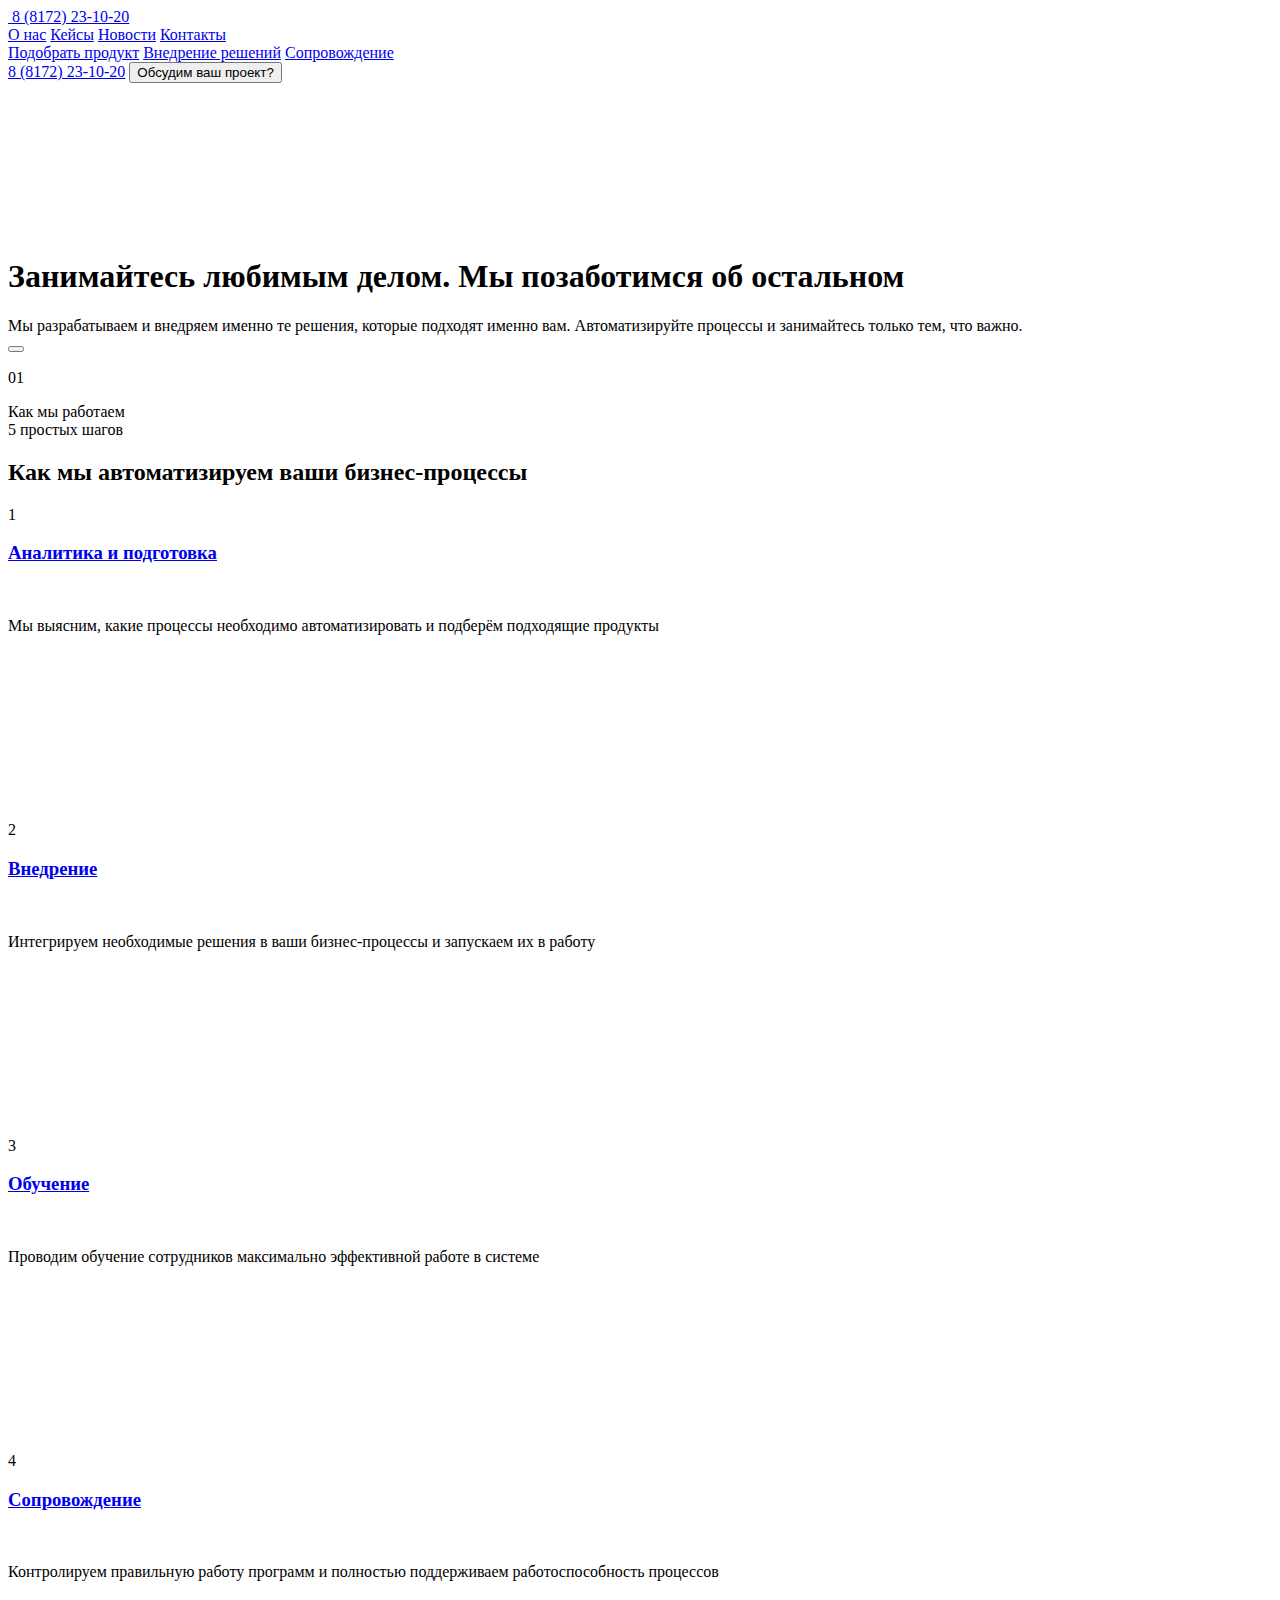
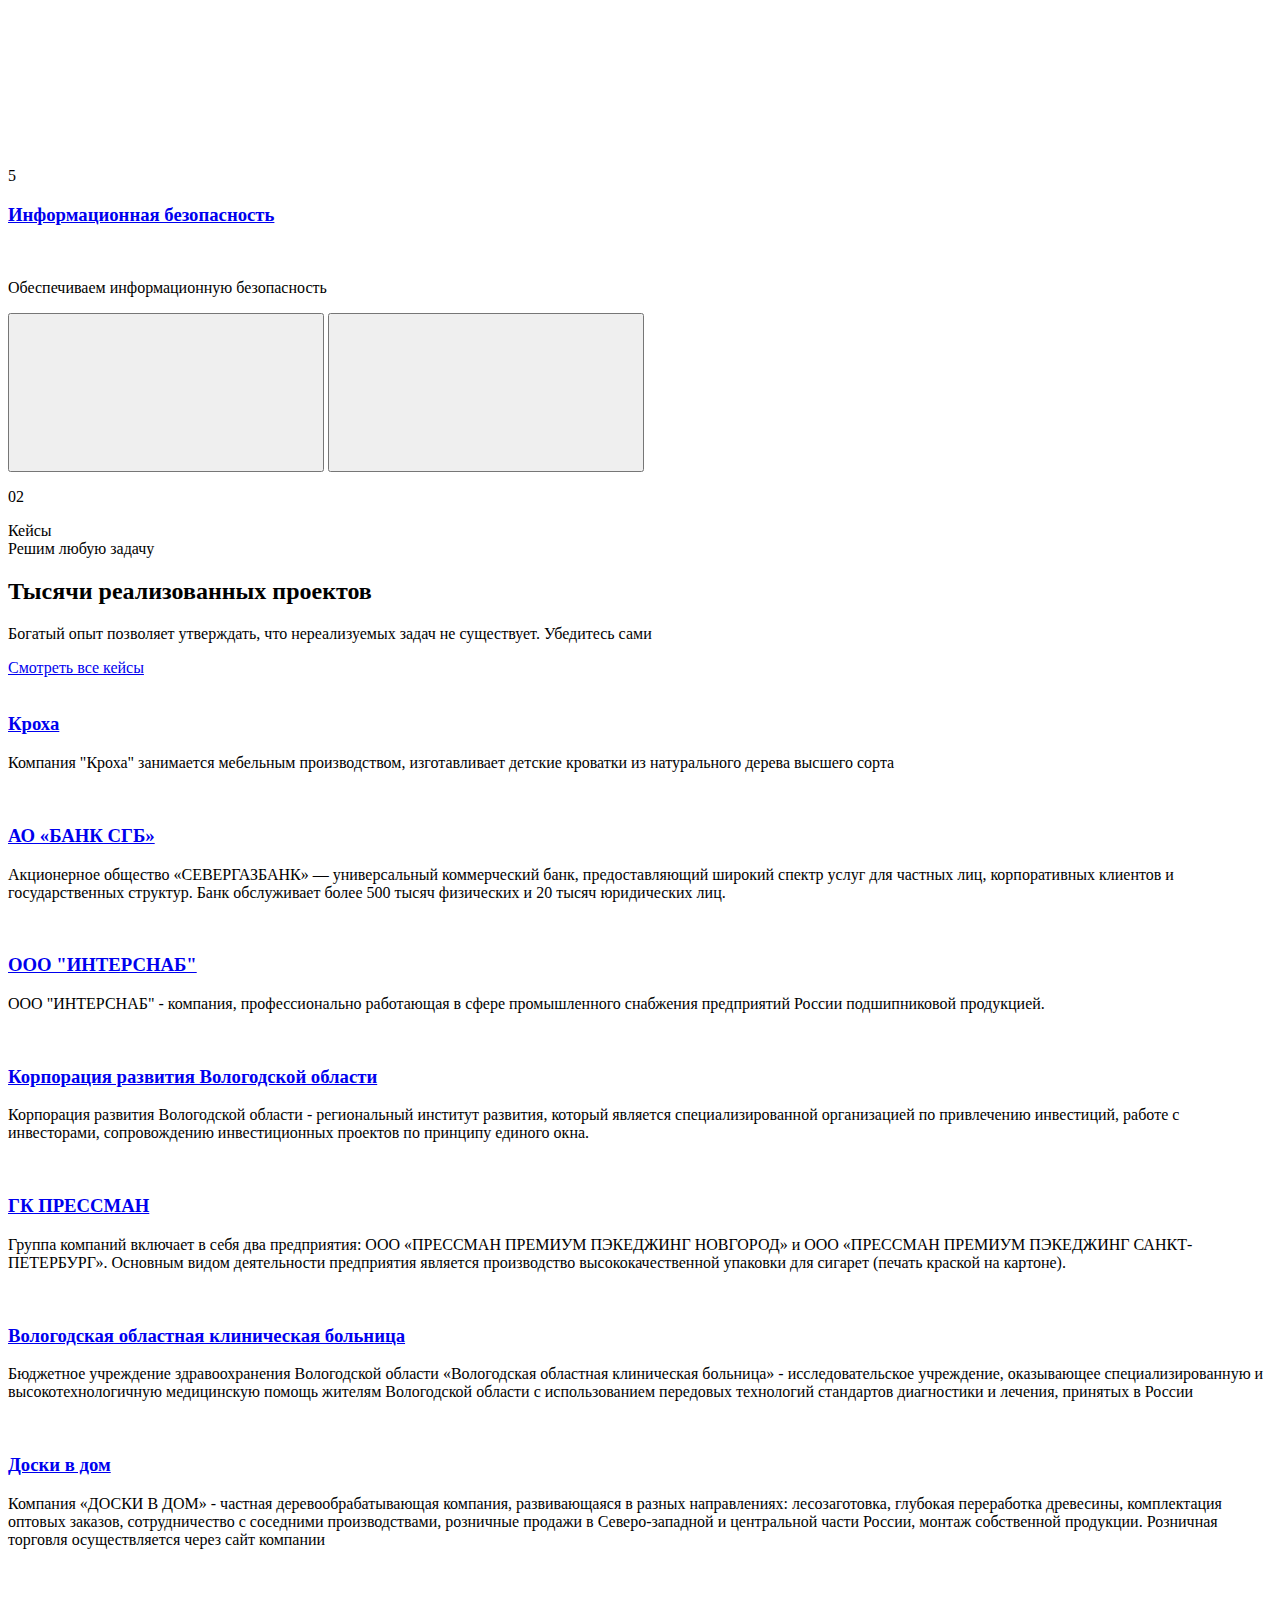
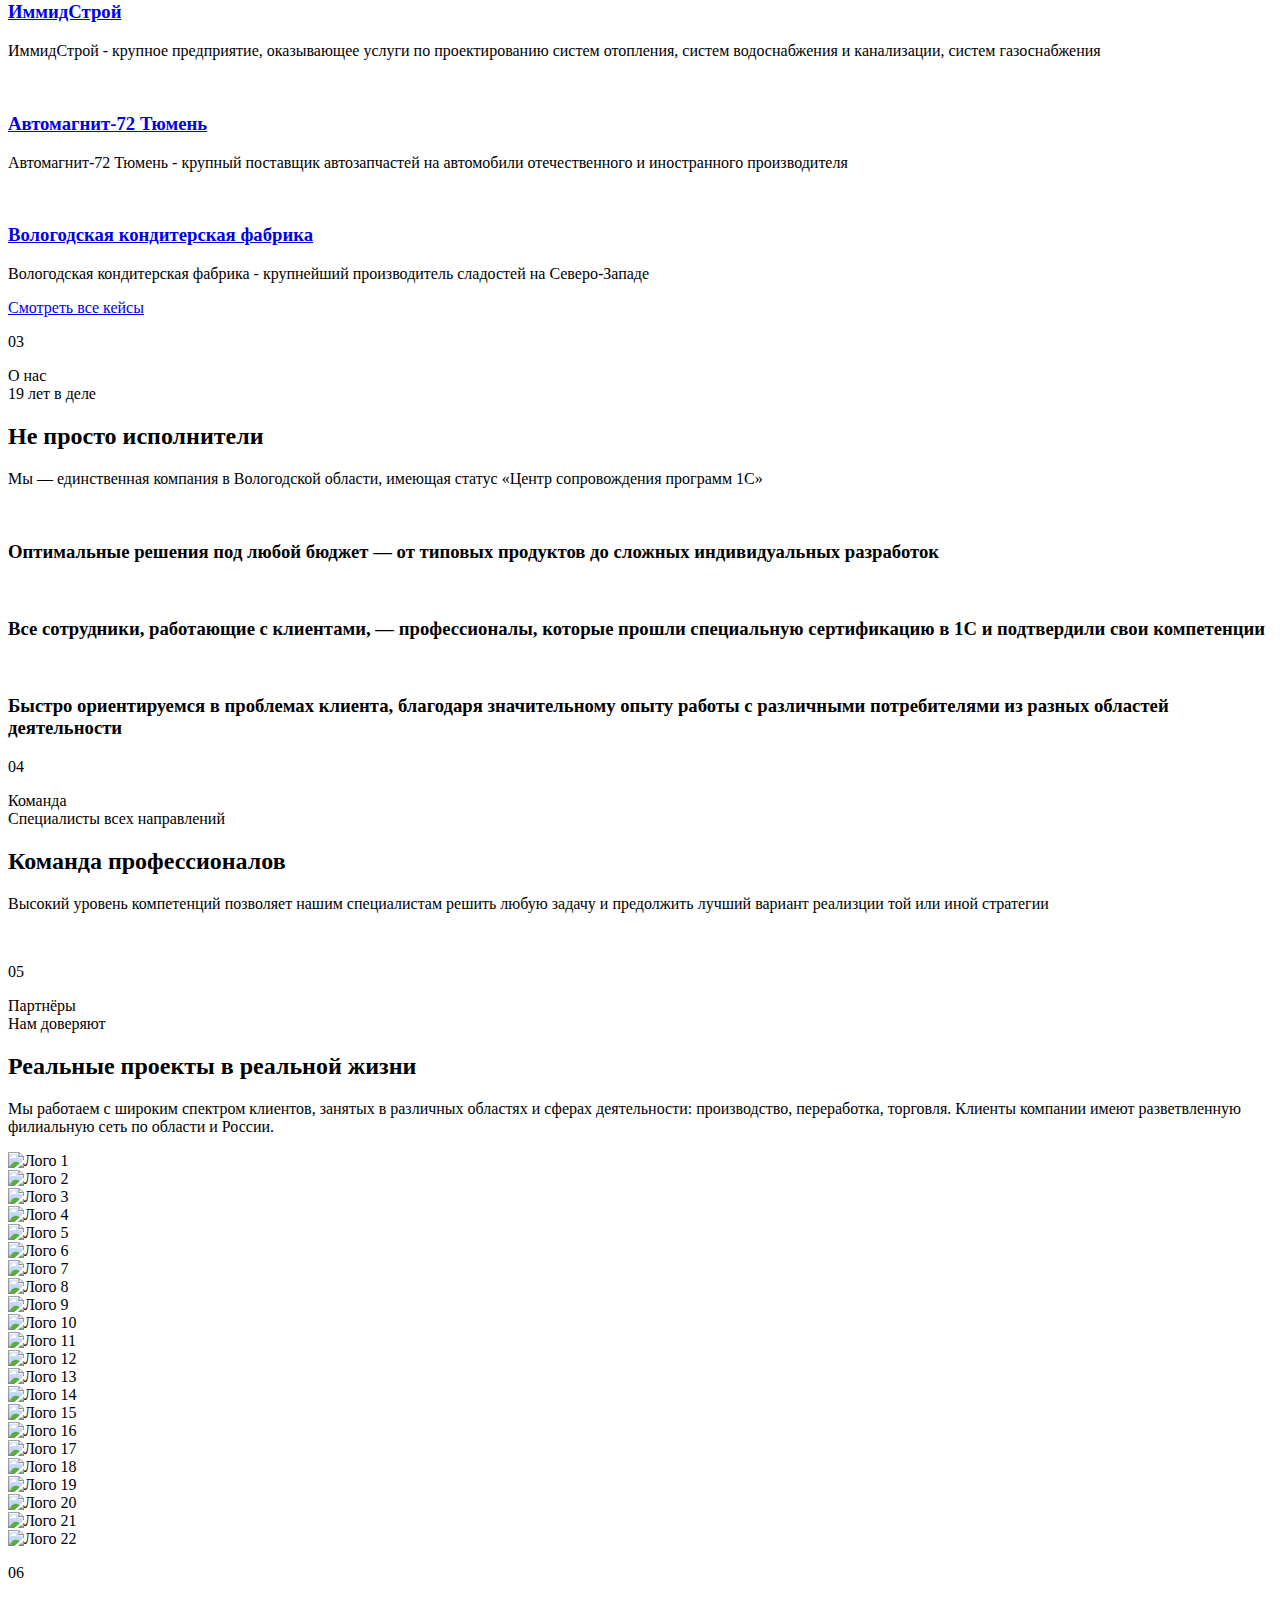
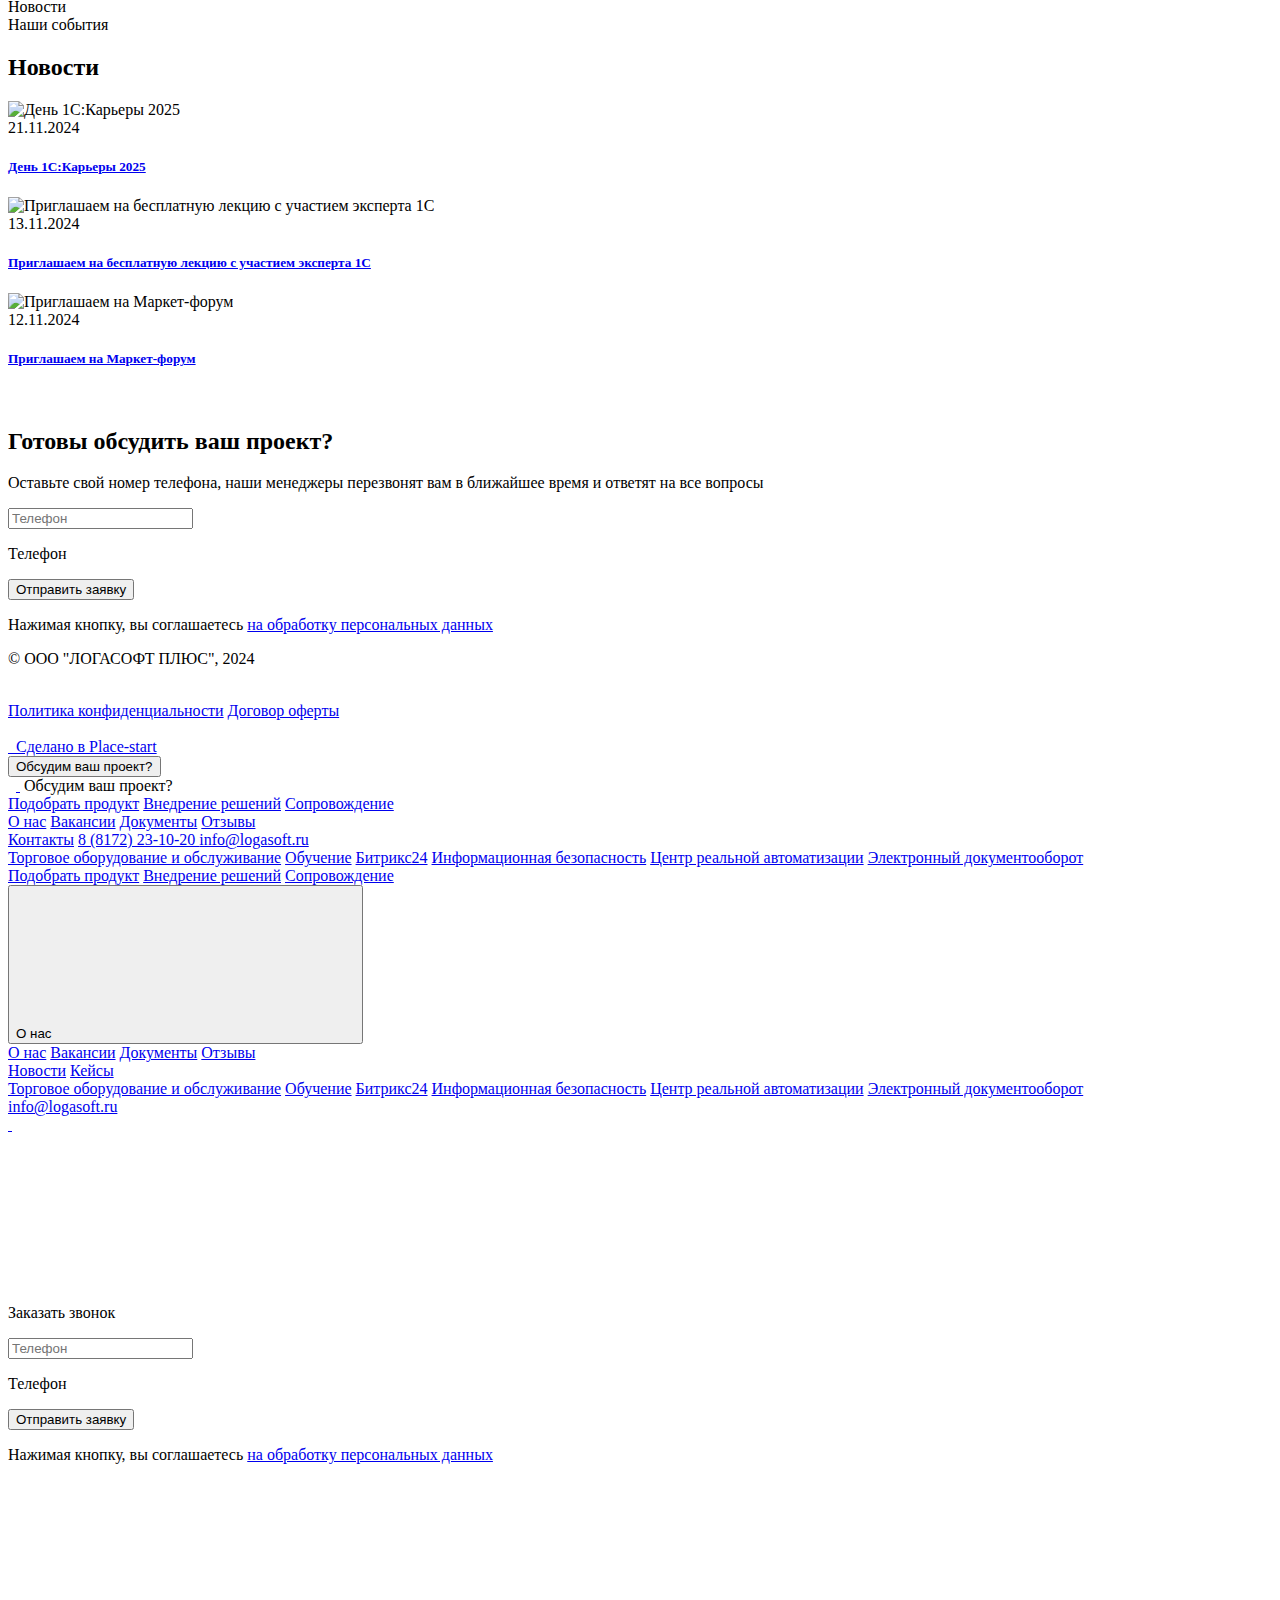
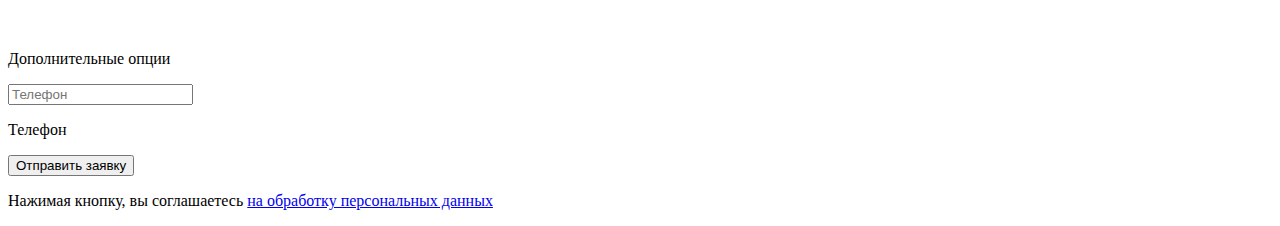
==== commit bced7097: "5435345345" ====
--- a/index.htm
+++ b/index.htm
@@ -1,769 +1,833 @@
-<html xml:lang="ru" lang="ru" class="">
+<!DOCTYPE html>
+<html lang="ru">
 <head>
-		<meta http-equiv="X-UA-Compatible" content="IE=edge">
-	<meta name="viewport" content="user-scalable=no, initial-scale=1.0, maximum-scale=1.0, width=device-width">
-	<meta name="HandheldFriendly" content="true" >
-	<meta name="MobileOptimized" content="width">
-	<meta name="apple-mobile-web-app-capable" content="yes">
-	<title>Внедрение Битрикс24</title>
+<!-- Google Tag Manager -->
+<script>(function(w,d,s,l,i){w[l]=w[l]||[];w[l].push({'gtm.start':
+new Date().getTime(),event:'gtm.js'});var f=d.getElementsByTagName(s)[0],
+j=d.createElement(s),dl=l!='dataLayer'?'&l='+l:'';j.async=true;j.src=
+'https://www.googletagmanager.com/gtm.js?id='+i+dl;f.parentNode.insertBefore(j,f);
+})(window,document,'script','dataLayer','GTM-KJBQ8CL');</script>
+<!-- End Google Tag Manager -->
+	<meta charset="UTF-8">
+	<meta http-equiv="X-UA-Compatible" content="IE=edge">
+	<meta name="viewport" content="width=device-width, initial-scale=1.0">
 	<meta http-equiv="Content-Type" content="text/html; charset=UTF-8" />
-<meta name="keywords" content="Битрикс24" />
-<meta name="description" content="Наша компания специализируется на внедрении Битрикс24 для бизнеса. Мы помогаем компаниям автоматизировать бизнес-процессы, увеличить продажи, улучшить клиентский сервис и повысить управляемость бизнеса." />
-
-
-<script data-skip-moving="true">(function(w, d, n) {var cl = "bx-core";var ht = d.documentElement;var htc = ht ? ht.className : undefined;if (htc === undefined || htc.indexOf(cl) !== -1){return;}var ua = n.userAgent;if (/(iPad;)|(iPhone;)/i.test(ua)){cl += " bx-ios";}else if (/Windows/i.test(ua)){cl += ' bx-win';}else if (/Macintosh/i.test(ua)){cl += " bx-mac";}else if (/Linux/i.test(ua) && !/Android/i.test(ua)){cl += " bx-linux";}else if (/Android/i.test(ua)){cl += " bx-android";}cl += (/(ipad|iphone|android|mobile|touch)/i.test(ua) ? " bx-touch" : " bx-no-touch");cl += w.devicePixelRatio && w.devicePixelRatio >= 2? " bx-retina": " bx-no-retina";if (/AppleWebKit/.test(ua)){cl += " bx-chrome";}else if (/Opera/.test(ua)){cl += " bx-opera";}else if (/Firefox/.test(ua)){cl += " bx-firefox";}ht.className = htc ? htc + " " + cl : cl;})(window, document, navigator);</script>
-
-
-<link href="/bitrix/js/intranet/intranet-common.min.css?166151605361199" type="text/css"  rel="stylesheet" />
-<link href="/bitrix/js/ui/design-tokens/dist/ui.design-tokens.min.css?171327662823463" type="text/css"  rel="stylesheet" />
-<link href="/bitrix/js/intranet/design-tokens/bitrix24/bitrix24-design-tokens.min.css?16854388541467" type="text/css"  rel="stylesheet" />
-<link href="/bitrix/js/ui/fonts/opensans/ui.font.opensans.min.css?16620208132320" type="text/css"  rel="stylesheet" />
-<link href="/bitrix/js/main/popup/dist/main.popup.bundle.min.css?172889743226589" type="text/css"  rel="stylesheet" />
-<link href="/bitrix/js/ui/icon-set/actions/style.min.css?172794765419067" type="text/css"  rel="stylesheet" />
-<link href="/bitrix/js/ui/icon-set/main/style.min.css?172961115374077" type="text/css"  rel="stylesheet" />
-<link href="/bitrix/js/main/sidepanel/css/sidepanel.min.css?170185523712285" type="text/css"  rel="stylesheet" />
-<link href="/bitrix/js/main/core/css/core_date.min.css?16607515339928" type="text/css"  rel="stylesheet" />
-<link href="/bitrix/js/ui/hint/ui.hint.min.css?17212963922070" type="text/css"  rel="stylesheet" />
-<link href="/bitrix/js/landing/css/landing_public.min.css?1567508327250" type="text/css"  rel="stylesheet" />
-<link href="/bitrix/components/bitrix/landing.pub/templates/.default/style.min.css?170246969943765" type="text/css"  rel="stylesheet" />
-<link href="/bitrix/panel/main/popup.min.css?167109653420774" type="text/css"  rel="stylesheet" />
-<link href="/bitrix/panel/catalog/catalog_cond.min.css?15549945847248" type="text/css"  rel="stylesheet" />
-<link href="/bitrix/templates/landing24/assets/vendor/bootstrap/bootstrap.min.css?1694617665177088" type="text/css"  data-template-style="true"  rel="stylesheet" />
-<link href="/bitrix/templates/landing24/theme.min.css?1702469699584893" type="text/css"  data-template-style="true"  rel="stylesheet" />
-<link href="/bitrix/templates/landing24/template_styles.min.css?16843044572401" type="text/css"  data-template-style="true"  rel="stylesheet" />
-
-
-
-
-<script type="extension/settings" data-extension="main.date">{"formats":{"FORMAT_DATE":"DD.MM.YYYY","FORMAT_DATETIME":"DD.MM.YYYY HH:MI:SS","SHORT_DATE_FORMAT":"d.m.Y","MEDIUM_DATE_FORMAT":"j M Y","LONG_DATE_FORMAT":"j F Y","DAY_MONTH_FORMAT":"j F","DAY_SHORT_MONTH_FORMAT":"j M","SHORT_DAY_OF_WEEK_MONTH_FORMAT":"D, j F","SHORT_DAY_OF_WEEK_SHORT_MONTH_FORMAT":"D, j M","DAY_OF_WEEK_MONTH_FORMAT":"l, j F","FULL_DATE_FORMAT":"l, j F Y","SHORT_TIME_FORMAT":"H:i","LONG_TIME_FORMAT":"H:i:s"}}</script>
-
-
-
-<meta name="robots" content="noindex" />
-
-<link rel="preload" href="/bitrix/templates/landing24/assets/vendor/icon/icon/font.woff" as="font" crossorigin="anonymous" type="font/woff" crossorigin>
-<link rel="preload" href="/bitrix/templates/landing24/assets/vendor/icon/icon/font.woff2" as="font" crossorigin="anonymous" type="font/woff2" crossorigin>
-<link rel="preload" href="/bitrix/templates/landing24/assets/vendor/icon/icon-travel/font.woff" as="font" crossorigin="anonymous" type="font/woff" crossorigin>
-<link rel="preload" href="/bitrix/templates/landing24/assets/vendor/icon/icon-education/font.woff" as="font" crossorigin="anonymous" type="font/woff" crossorigin>
-<link rel="preload" href="/bitrix/templates/landing24/assets/vendor/icon/icon-finance/font.woff" as="font" crossorigin="anonymous" type="font/woff" crossorigin>
-<style>.icon-badge:before{content:"\e028";}.icon-travel-021:before{content:"o";}.icon-education-135:before{content:"\e030";}.icon-finance-022:before{content:"\e07c";}</style>
-<link rel="preload" href="/bitrix/templates/landing24/assets/vendor/icon/far/font.woff" as="font" crossorigin="anonymous" type="font/woff" crossorigin>
-<link rel="preload" href="/bitrix/templates/landing24/assets/vendor/icon/far/font.woff2" as="font" crossorigin="anonymous" type="font/woff2" crossorigin>
-<style>.fa-angle-left:before{content:"\f104";}.fa-angle-right:before{content:"\f105";}</style>
-<style>.fa-chart-line:before{content:"\f201";}.fa-user-shield:before{content:"\f505";}.icon-settings:before{content:"\e09a";}.icon-graduation:before{content:"\e019";}.icon-earphones-alt:before{content:"\e03c";}</style>
-<link rel="preload" href="/bitrix/templates/landing24/assets/vendor/icon/fal/font.woff" as="font" crossorigin="anonymous" type="font/woff" crossorigin>
-<link rel="preload" href="/bitrix/templates/landing24/assets/vendor/icon/fal/font.woff2" as="font" crossorigin="anonymous" type="font/woff2" crossorigin>
-<link rel="preload" href="/bitrix/templates/landing24/assets/vendor/icon/icon-science/font.woff" as="font" crossorigin="anonymous" type="font/woff" crossorigin>
-<link rel="preload" href="/bitrix/templates/landing24/assets/vendor/icon/icon-music/font.woff" as="font" crossorigin="anonymous" type="font/woff" crossorigin>
-<link rel="preload" href="/bitrix/templates/landing24/assets/vendor/icon/fab/font.woff" as="font" crossorigin="anonymous" type="font/woff" crossorigin>
-<link rel="preload" href="/bitrix/templates/landing24/assets/vendor/icon/fab/font.woff2" as="font" crossorigin="anonymous" type="font/woff2" crossorigin>
-
-<link rel="stylesheet" href="https://fonts.bitrix24.ru/css2?family=Raleway:wght@100;200;300;400;500;600;700;800;900">
-
-<link rel="stylesheet" href="https://fonts.bitrix24.ru/css2?family=Montserrat:wght@100;200;300;400;500;600;700;800;900">
-
-<meta property="og:title" content="Внедрение Битр икс24" /><meta property="og:description" content="Наша компания специализируется на внедрении Битрикс24 для бизнеса. Мы помогаем компаниям автоматизировать бизнес-процессы, увеличить продажи, улучшить клиентский сервис и повысить управляемость бизнеса." /><meta property="og:image" content="https://cdn-ru.bitrix24.ru/b30983890/landing/cb1/cb138396ddb902d9cffe76e9a2cfb07d/hhik58ic2vi_1x.jpg" /><meta property="og:image:width" content="520" /><meta property="og:image:height" content="346" /><meta property="og:type" content="website" /><meta property="twitter:title" content="Внедрение Битрикс24" /><meta property="twitter:description" content="Наша компания специализируется на внедрении Битрикс24 для бизнеса. Мы помогаем компаниям автоматизировать бизнес-процессы, увеличить продажи, улучшить клиентский сервис и повысить управляемость бизнеса." /><meta property="twitter:image" content="https://cdn-ru.bitrix24.ru/b30983890/landing/cb1/cb138396ddb902d9cffe76e9a2cfb07d/hhik58ic2vi_1x.jpg" /><meta name="twitter:card" content="summary_large_image" /><meta property="twitter:type" content="website" /> <meta property="Bitrix24SiteType" content="page" /> <meta property="og:url" content="https://aihenxzhr.bitrix24site.ru/" />
-<link rel="canonical" href="https://aihenxzhr.bitrix24site.ru/"/><link rel="icon" type="image/x-icon" href="/favicon.ico"></head>
-<body class="landing-page-transition landing-b24button-use-style" >
-<main class="w-100 landing-public-mode" >
-<div id="b308490" class="block-wrapper block-0-menu-18-spa"><header class="landing-block u-header u-header--sticky g-z-index-9999 u-header--float">
-	<div class="u-header__section g-bg-black-opacity-0_5 g-bg-transparent--lg g-transition-0_3 g-py-6 g-py-14--md" data-header-fix-moment-exclude="g-bg-black-opacity-0_5 g-bg-transparent--lg g-py-14--md" data-header-fix-moment-classes="u-header__section--light u-shadow-v27 g-bg-white g-py-11--md">
-		<nav class="navbar navbar-expand-lg g-py-0 g-mt-10 g-mb-5 g-px-10 u-navbar-color--hover u-navbar-color--fix-moment u-navbar-color--fix-moment--hover u-navbar-color u-navbar-align-right" style="--navbar-color: #ffffff;--navbar-color--hover: hsla(205, 83%, 48%, 1);--navbar-color--fix-moment: hsla(205, 83%, 48%, 1);--navbar-color--fix-moment--hover: hsla(205, 83%, 48%, 1);">
-			<div class="container">
-				<!-- Logo -->
-				<a href="https://aihenxzhr.bitrix24site.ru/" class="navbar-brand landing-block-node-menu-logo-link u-header__logo" target="_self">
-					<img class="landing-block-node-menu-logo u-header__logo-img u-header__logo-img--main d-block g-max-width-180" src="[data-uri]" alt="1440x900" data-header-fix-moment-exclude="d-block" data-header-fix-moment-classes="d-none" data-fileid="4096" data-pseudo-url="{&quot;text&quot;:&quot;&quot;,&quot;href&quot;:&quot;#&quot;,&quot;target&quot;:&quot;_blank&quot;,&quot;enabled&quot;:false}" data-fileid2x="4094" data-lazy-img="Y" data-src="https://cdn-ru.bitrix24.ru/b30983890/landing/304/304fc2567f901f08dca185fe7e8f4b9d/i_14_1x.webp" loading="lazy" data-srcset="https://cdn-ru.bitrix24.ru/b30983890/landing/6b3/6b3c60dd3495eec384a74d3f87a3f5da/i_14_2x.webp 2x" />
-
-					<img class="landing-block-node-menu-logo2 u-header__logo-img u-header__logo-img--main d-none g-max-width-180" src="[data-uri]" alt="" data-header-fix-moment-exclude="d-none" data-header-fix-moment-classes="d-block" data-fileid="4122" data-pseudo-url="{&quot;text&quot;:&quot;&quot;,&quot;href&quot;:&quot;#&quot;,&quot;target&quot;:&quot;_blank&quot;,&quot;enabled&quot;:false}" data-fileid2x="4120" data-lazy-img="Y" data-src="https://cdn-ru.bitrix24.ru/b30983890/landing/304/304fc2567f901f08dca185fe7e8f4b9d/i_14_1x.webp" loading="lazy" data-srcset="https://cdn-ru.bitrix24.ru/b30983890/landing/6b3/6b3c60dd3495eec384a74d3f87a3f5da/i_14_2x.webp 2x" />
-				</a>
-				<!-- End Logo -->
-
-				<!-- Navigation -->
-				<div class="collapse navbar-collapse align-items-center flex-sm-row" id="navBar308490">
-					<ul class="landing-block-node-menu-list js-scroll-nav navbar-nav text-uppercase g-font-weight-700 g-font-size-11 g-pt-20 g-pt-0--lg ml-auto"><li class="landing-block-node-menu-list-item nav-item g-mx-12--lg g-mb-7 g-mb-0--lg">
-							<a href="https://aihenxzhr.bitrix24site.ru/#b638" class="landing-block-node-menu-list-item-link landing-semantic-menu-h-text nav-link p-0 g-font-weight-500 g-font-size-23 g-line-height-0" target="_self">О нас</a>
-						</li><li class="landing-block-node-menu-list-item nav-item g-mx-12--lg g-mb-7 g-mb-0--lg">
-							<a href="https://aihenxzhr.bitrix24site.ru/tarifi/" class="landing-block-node-menu-list-item-link landing-semantic-menu-h-text nav-link p-0 g-font-weight-500 g-font-size-23 g-line-height-0" target="_self">Цены</a>
-						</li><li class="landing-block-node-menu-list-item nav-item g-mx-12--lg g-mb-7 g-mb-0--lg">
-							<a href="https://aihenxzhr.bitrix24site.ru/#b244" class="landing-block-node-menu-list-item-link landing-semantic-menu-h-text nav-link p-0 g-font-weight-500 g-font-size-23 g-line-height-0" target="_self">Наши работы</a>
-						</li><li class="landing-block-node-menu-list-item nav-item g-mx-12--lg g-mb-7 g-mb-0--lg">
-							<a href="https://aihenxzhr.bitrix24site.ru/#b666" class="landing-block-node-menu-list-item-link landing-semantic-menu-h-text nav-link p-0 g-font-weight-500 g-font-size-23 g-line-height-0" target="_self">Контакты</a>
-						</li><li class="landing-block-node-menu-list-item nav-item g-mx-12--lg g-mb-7 g-mb-0--lg">
-							<a href="https://aihenxzhr.bitrix24site.ru/voprosi/" class="landing-block-node-menu-list-item-link landing-semantic-menu-h-text nav-link p-0 g-font-weight-500 g-font-size-23 g-line-height-0" target="_self">Вопросы</a>
-						</li></ul>
+<script type="text/javascript">var _ba = _ba || []; _ba.push(["aid", "24db76d0cf44a55a64c5eb78fe27c7b4"]); _ba.push(["host", "xn--80afxmcrip.xn--p1ai"]); (function() {var ba = document.createElement("script"); ba.type = "text/javascript"; ba.async = true;ba.src = (document.location.protocol == "https:" ? "https://" : "http://") + "bitrix.info/ba.js";var s = document.getElementsByTagName("script")[0];s.parentNode.insertBefore(ba, s);})();</script>
+
+
+	<title>Центр сопровождения программ 1С - «ЛОГАСОФТ»</title>
+
+	<script>
+		window.tplURL =	'/local/templates/site_tpl'
+	</script>
+
+	<!-- Yandex.Metrika counter -->
+	<script type="text/javascript" >
+	   (function(m,e,t,r,i,k,a){m[i]=m[i]||function(){(m[i].a=m[i].a||[]).push(arguments)};
+	   m[i].l=1*new Date();
+	   for (var j = 0; j < document.scripts.length; j++) {if (document.scripts[j].src === r) { return; }}
+	   k=e.createElement(t),a=e.getElementsByTagName(t)[0],k.async=1,k.src=r,a.parentNode.insertBefore(k,a)})
+	   (window, document, "script", "https://mc.yandex.ru/metrika/tag.js", "ym");
+	
+	   ym(93788881, "init", {
+			clickmap:true,
+			trackLinks:true,
+			accurateTrackBounce:true,
+			webvisor:true
+	   });
+	</script>
+	<noscript><div><img src="https://mc.yandex.ru/watch/93788881" style="position:absolute; left:-9999px;" alt="" /></div></noscript>
+	<!-- /Yandex.Metrika counter -->
+
+	<meta name="yandex-verification" content="48f948540fd921f5" />
+	<link rel="canonical" href="/" />
+
+	<!-- Open Graph Meta Tags -->
+	<meta property="og:title" content="Центр сопровождения программ 1С - «ЛОГАСОФТ»">
+	<meta property="og:site_name" content="Центр сопровождения программ 1С - «ЛОГАСОФТ»">
+	<meta property="og:url" content="https://xn--80afxmcrip.xn--p1ai/">
+	<meta property="og:description" content="Центр сопровождения программ 1С - «ЛОГАСОФТ»">
+	<meta property="og:type" content="website">
+	<meta property="og:image" content="https://xn--80afxmcrip.xn--p1ai/local/templates/site_tpl/static/images/favicon.png">
+	<meta property="og:image:width" content="513">
+	<meta property="og:image:height" content="513">
+
+	<!-- Twitter Meta Tags -->
+	<meta name="twitter:card" content="summary_large_image">
+	<meta property="twitter:domain" content="xn--80afxmcrip.xn--p1ai">
+	<meta property="twitter:url" content="https://xn--80afxmcrip.xn--p1ai/">
+	<meta name="twitter:title" content="Центр сопровождения программ 1С - «ЛОГАСОФТ»">
+	<meta name="twitter:description" content="Центр сопровождения программ 1С - «ЛОГАСОФТ»">
+	<meta name="twitter:image" content="https://xn--80afxmcrip.xn--p1ai/local/templates/site_tpl/static/images/favicon.png">
+
+	<link rel="shortcut icon" href="/local/templates/site_tpl/static/images/favicon.png" type="image/png">
+
+		<link rel="stylesheet" href="/local/templates/site_tpl/static/build/app.css">
+	<script src="/local/templates/site_tpl/static/build/app.js" defer></script>
+
+	<style>
+		.about-head__text-col{
+			padding: 0;
+		}
+	</style>
+</head>
+<body>
+	<!-- Google Tag Manager (noscript) -->
+	<noscript><iframe src="https://www.googletagmanager.com/ns.html?id=GTM-KJBQ8CL"
+	height="0" width="0" style="display:none;visibility:hidden"></iframe></noscript>
+	<!-- End Google Tag Manager (noscript) -->
+
+		<header class="header">
+		<div class="header__top">
+			<a href="/" class="header__logo">
+				<img src="/local/templates/site_tpl/static/images/logo.svg" alt="" class="header__logo-img">
+			</a>
+						<a href="tel:88172231020" class="header__tel">8 (8172) 23-10-20</a>
+			
+	<nav class="header__menu">
+					<a href="/o-nas/" class="header__menu-item">О нас</a>
+					<a href="/keysy/" class="header__menu-item">Кейсы</a>
+					<a href="/novosti/" class="header__menu-item">Новости</a>
+					<a href="/kontakty/" class="header__menu-item">Контакты</a>
+			</nav>
+			
+	<nav class="header__main-menu">
+					<a href="/podobrat-produkt/" class="header__main-menu-item">Подобрать продукт</a>
+					<a href="/vnedrenie-resheniy/" class="header__main-menu-item">Внедрение решений</a>
+					<a href="/soprovozhdenie/" class="header__main-menu-item">Сопровождение</a>
+			</nav>
+			<div class="header__burger default-burger burger burger--closed" id="header-burger">
+				<div class="default-burger__line burger__line"></div>
+				<div class="default-burger__line burger__line burger__line--cross"></div>
+				<div class="default-burger__line burger__line burger__line--cross"></div>
+				<div class="default-burger__line burger__line"></div>
+			</div>
+		</div>
+		<div class="header__mobile">
+			<a href="tel:88172231020" class="header__mobile-tel">8 (8172) 23-10-20</a>
+			<button class="btn header__mobile-btn" data-micromodal-trigger="modal-callback">Обсудим ваш проект?</button>
+		</div>
+	</header><div class="fullpage-container" id="fullpage">
+	<div class="fullpage-container__content">
+		<div class="swiper fullpage-slider">
+			<div class="swiper-wrapper fullpage-slider__wrapper">
+				<div class="swiper-slide fullpage-slider__slide">
+					<div class="main-screen main-screen--has-video">
+						<div class="main-screen__video-bg bg" id="main-video-bg">
+							<video autoplay="" muted="" preload="none" loop="" class="bg__img" data-lazy=""
+								data-src="/local/templates/site_tpl/assets/main-bg.mp4" title=""></video>
+						</div>
+						<div class="fullpage-screen__content main-screen__content">
+							<h1 class="main-screen__title"> <span class="main-screen__title-top">
+									Занимайтесь любимым делом. </span> <span
+									class="main-screen__title-bottom">
+									Мы позаботимся об остальном </span> </h1>
+							<span class="main-screen__text">
+								Мы разрабатываем и внедряем именно те решения, которые подходят именно вам. Автоматизируйте процессы и занимайтесь только тем, что важно. </span>
+							<div class="main-screen__rocket" id="rocket">
+							</div>
+						</div>
+						<button data-to-next="" class="main-screen__to-next"> <span class="main-screen__to-next-text">
+								 </span> </button>
+					</div>
 				</div>
-				<!-- End Navigation -->
-
-				<!-- Responsive Toggle Button -->
-				<button class="navbar-toggler btn g-line-height-1 g-brd-none g-pa-0 ml-auto" type="button" aria-label="Toggle navigation" aria-expanded="false" aria-controls="navBar308490" data-toggle="collapse" data-target="#navBar308490">
-                <span class="landing-block-node-hamburger hamburger hamburger--minus hamburger--sm">
-                  <span class="hamburger-box">
-                    <span class="hamburger-inner"></span>
-                  </span>
-                </span>
-				</button>
-				<!-- End Responsive Toggle Button -->
+				<div class="swiper-slide fullpage-slider__slide" data-title="Как мы работаем">
+					<div class="fullpage-screen steps-screen">
+						<div class="fullpage-screen__name">
+							<p class="fullpage-screen__name-number">
+								01
+							</p>
+							Как мы работаем
+						</div>
+						<span class="fullpage-screen__subname">5 простых шагов</span>
+						<div class="fullpage-screen__content steps-screen__content">
+							<h2 class="fullpage-screen__title steps-screen__title">Как мы автоматизируем ваши
+								бизнес-процессы</h2>
+							
+<div class="steps-screen__grid" id="steps-slider">
+	<div class="steps-screen__swiper-container">
+		<div class="swiper steps-screen__swiper">
+			<div class="swiper-wrapper">
+														<div class="swiper-slide steps-screen__slide">
+						<div class="step-card" id="bx_3218110189_5">
+							<p class="step-card__num">1</p>
+							<h3 class="step-card__title">
+								<a href="/" class="step-card__link">Аналитика и подготовка</a>
+							</h3>
+															<img src="/upload/iblock/25e/bagqve41zl61vwmbwmvenpu03it7xm1m.svg" alt="" class="step-card__img">
+														<p class="step-card__text">Мы выясним, какие процессы необходимо автоматизировать и подберём подходящие продукты</p>
+															<div class="step-card__arrow">
+									<svg class="step-card__arrow-prev-icon">
+										<use href='/local/templates/site_tpl/static/images/sprite.svg#arr-to-right'/>
+									</svg>
+									<svg class="step-card__arrow-icon">
+										<use href='/local/templates/site_tpl/static/images/sprite.svg#arr-to-right'/>
+									</svg>
+								</div>
+													</div>
+					</div>
+														<div class="swiper-slide steps-screen__slide">
+						<div class="step-card" id="bx_3218110189_6">
+							<p class="step-card__num">2</p>
+							<h3 class="step-card__title">
+								<a href="/" class="step-card__link">Внедрение</a>
+							</h3>
+															<img src="/upload/iblock/6a6/02qdeq7dgnnmvym945om99fw6e6ysvyo.svg" alt="" class="step-card__img">
+														<p class="step-card__text">Интегрируем необходимые решения в ваши бизнес-процессы и запускаем их в работу</p>
+															<div class="step-card__arrow">
+									<svg class="step-card__arrow-prev-icon">
+										<use href='/local/templates/site_tpl/static/images/sprite.svg#arr-to-right'/>
+									</svg>
+									<svg class="step-card__arrow-icon">
+										<use href='/local/templates/site_tpl/static/images/sprite.svg#arr-to-right'/>
+									</svg>
+								</div>
+													</div>
+					</div>
+														<div class="swiper-slide steps-screen__slide">
+						<div class="step-card" id="bx_3218110189_7">
+							<p class="step-card__num">3</p>
+							<h3 class="step-card__title">
+								<a href="/" class="step-card__link">Обучение</a>
+							</h3>
+															<img src="/upload/iblock/574/ssyxdgom5sxmesr7n8h0i6wep8otwk6l.svg" alt="" class="step-card__img">
+														<p class="step-card__text">Проводим обучение сотрудников максимально эффективной работе в системе</p>
+															<div class="step-card__arrow">
+									<svg class="step-card__arrow-prev-icon">
+										<use href='/local/templates/site_tpl/static/images/sprite.svg#arr-to-right'/>
+									</svg>
+									<svg class="step-card__arrow-icon">
+										<use href='/local/templates/site_tpl/static/images/sprite.svg#arr-to-right'/>
+									</svg>
+								</div>
+													</div>
+					</div>
+														<div class="swiper-slide steps-screen__slide">
+						<div class="step-card" id="bx_3218110189_8">
+							<p class="step-card__num">4</p>
+							<h3 class="step-card__title">
+								<a href="/" class="step-card__link">Сопровождение</a>
+							</h3>
+															<img src="/upload/iblock/b56/7p8405wb55pzbhnkvnt45fyevcgikecl.svg" alt="" class="step-card__img">
+														<p class="step-card__text">Контролируем правильную работу программ и полностью поддерживаем работоспособность процессов</p>
+															<div class="step-card__arrow">
+									<svg class="step-card__arrow-prev-icon">
+										<use href='/local/templates/site_tpl/static/images/sprite.svg#arr-to-right'/>
+									</svg>
+									<svg class="step-card__arrow-icon">
+										<use href='/local/templates/site_tpl/static/images/sprite.svg#arr-to-right'/>
+									</svg>
+								</div>
+													</div>
+					</div>
+														<div class="swiper-slide steps-screen__slide">
+						<div class="step-card" id="bx_3218110189_198">
+							<p class="step-card__num">5</p>
+							<h3 class="step-card__title">
+								<a href="/" class="step-card__link">Информационная безопасность</a>
+							</h3>
+															<img src="/upload/iblock/a81/nhzgyo6s3qc7whi74pgp2b8ltdyjucev.svg" alt="" class="step-card__img">
+														<p class="step-card__text">Обеспечиваем информационную безопасность</p>
+													</div>
+					</div>
+							</div>
+		</div>
+		<div class="steps-screen__controls">
+			<button class="steps-screen__arrow steps-screen__arrow--prev">
+				<svg class="steps-screen__arrow-icon">
+					<use href='/local/templates/site_tpl/static/images/sprite.svg#slider-triangle'/>
+				</svg>
+			</button>
+			<button class="steps-screen__arrow steps-screen__arrow--next">
+				<svg class="steps-screen__arrow-icon">
+					<use href='/local/templates/site_tpl/static/images/sprite.svg#slider-triangle'/>
+				</svg>
+			</button>
+		</div>
+	</div>
+</div>						</div>
+					</div>
+				</div>
+				<div class="swiper-slide fullpage-slider__slide" data-title="Кейсы">
+					<div class="fullpage-screen">
+						<div class="fullpage-screen__name">
+							<p class="fullpage-screen__name-number">
+								02
+							</p>
+							Кейсы
+						</div>
+						<span class="fullpage-screen__subname">Решим любую задачу</span>
+						<div class="fullpage-screen__content projects-screen__content">
+							<div class="projects-screen__text-col">
+								<h2 class="fullpage-screen__title projects-screen__title">Тысячи реализованных проектов
+								</h2>
+								<p class="projects-screen__text">
+									Богатый опыт позволяет утверждать, что&nbsp;нереализуемых задач не&nbsp;существует.
+									Убедитесь сами
+								</p>
+								<a href="/keysy/" class="btn projects-screen__btn">Смотреть все кейсы</a>
+							</div>
+							
+<div class="projects-screen__sliders-col" id="projects-sliders">
+	<div class="projects-screen__slider">
+		<div class="swiper swiper-vertical projects-screen__swiper linear-transition" id="project-slider1">
+			<div class="swiper-wrapper projects-screen__swiper-wrapper">
+									<div class="swiper-slide projects-screen__slide">
+						<div class="project-card">
+							<div class="project-card__img-wrap">
+																	<img src="/upload/resize_cache/iblock/ee1/450_250_2/al06bt6mu6mns8r33lms6g79abtvd6js.jpg" alt="" class="project-card__img">
+															</div>
+							<div class="project-card__info">
+								<h3 class="project-card__title">
+									<a href="/keysy/krokha/" class="project-card__link link-cover">Кроха</a>
+								</h3>
+																	<p class="project-card__text">Компания &quot;Кроха&quot; занимается мебельным производством, изготавливает детские кроватки из натурального дерева высшего сорта</p>
+															</div>
+						</div>
+					</div>
+									<div class="swiper-slide projects-screen__slide">
+						<div class="project-card">
+							<div class="project-card__img-wrap">
+																	<img src="/upload/resize_cache/iblock/2f5/450_250_2/i81gj7yru4xef0dv6xa8qc3gyi9vgev6.jpg" alt="" class="project-card__img">
+															</div>
+							<div class="project-card__info">
+								<h3 class="project-card__title">
+									<a href="/keysy/ao-bank-sgb/" class="project-card__link link-cover">АО «БАНК СГБ»</a>
+								</h3>
+																	<p class="project-card__text">Акционерное общество «СЕВЕРГАЗБАНК» — универсальный коммерческий банк, предоставляющий широкий спектр услуг для частных лиц, корпоративных клиентов и государственных структур. Банк обслуживает более 500 тысяч физических и 20 тысяч юридических лиц.</p>
+															</div>
+						</div>
+					</div>
+									<div class="swiper-slide projects-screen__slide">
+						<div class="project-card">
+							<div class="project-card__img-wrap">
+																	<img src="/upload/resize_cache/iblock/edd/450_250_2/7uyimeo2bro81lrin490aorlosbo2dwl.jpg" alt="" class="project-card__img">
+															</div>
+							<div class="project-card__info">
+								<h3 class="project-card__title">
+									<a href="/keysy/ooo-intersnab/" class="project-card__link link-cover">ООО &quot;ИНТЕРСНАБ&quot;</a>
+								</h3>
+																	<p class="project-card__text">ООО &quot;ИНТЕРСНАБ&quot; - компания, профессионально работающая в сфере промышленного снабжения предприятий России подшипниковой продукцией.</p>
+															</div>
+						</div>
+					</div>
+									<div class="swiper-slide projects-screen__slide">
+						<div class="project-card">
+							<div class="project-card__img-wrap">
+																	<img src="/upload/resize_cache/iblock/e8b/450_250_2/mng0j10q17cy7qqzo3sfzwbm5z9767hc.jpg" alt="" class="project-card__img">
+															</div>
+							<div class="project-card__info">
+								<h3 class="project-card__title">
+									<a href="/keysy/korporatsiya-razvitiya-vologodskoy-oblasti/" class="project-card__link link-cover">Корпорация развития Вологодской области</a>
+								</h3>
+																	<p class="project-card__text">Корпорация развития Вологодской области - региональный институт развития, который является специализированной организацией по привлечению инвестиций, работе с инвесторами, сопровождению инвестиционных проектов по принципу единого окна.<br />
+</p>
+															</div>
+						</div>
+					</div>
+									<div class="swiper-slide projects-screen__slide">
+						<div class="project-card">
+							<div class="project-card__img-wrap">
+																	<img src="/upload/resize_cache/iblock/73f/450_250_2/skv0yj6nfbzj6jd6jxvk8jj2x27kvmuh.jpg" alt="" class="project-card__img">
+															</div>
+							<div class="project-card__info">
+								<h3 class="project-card__title">
+									<a href="/keysy/gk-pressman/" class="project-card__link link-cover">ГК ПРЕССМАН</a>
+								</h3>
+																	<p class="project-card__text">Группа компаний включает в себя два предприятия: ООО «ПРЕССМАН ПРЕМИУМ ПЭКЕДЖИНГ НОВГОРОД» и ООО «ПРЕССМАН ПРЕМИУМ ПЭКЕДЖИНГ САНКТ-ПЕТЕРБУРГ». Основным видом деятельности предприятия является производство высококачественной упаковки для сигарет &#40;печать краской на картоне&#41;. </p>
+															</div>
+						</div>
+					</div>
+							</div>
+		</div>
+	</div>
+	<div class="projects-screen__slider">
+					<div class="swiper swiper-vertical projects-screen__swiper linear-transition" id="project-slider2">
+				<div class="swiper-wrapper projects-screen__swiper-wrapper">
+											<div class="swiper-slide projects-screen__slide">
+							<div class="project-card">
+								<div class="project-card__img-wrap">
+																			<img src="/upload/resize_cache/iblock/8ca/450_250_2/2rwxsu311ncqk5lpte7uuozvvmvzad3d.jpg" alt="" class="project-card__img">
+																	</div>
+								<div class="project-card__info">
+									<h3 class="project-card__title">
+										<a href="/keysy/vologodskaya-oblastnaya-klinicheskaya-bolnitsa/" class="project-card__link link-cover">Вологодская областная клиническая больница</a>
+									</h3>
+																			<p class="project-card__text">Бюджетное учреждение здравоохранения Вологодской области «Вологодская областная клиническая больница» - исследовательское учреждение, оказывающее специализированную и высокотехнологичную медицинскую помощь жителям Вологодской области с использованием передовых технологий стандартов диагностики и лечения, принятых в России</p>
+																	</div>
+							</div>
+						</div>
+											<div class="swiper-slide projects-screen__slide">
+							<div class="project-card">
+								<div class="project-card__img-wrap">
+																			<img src="/upload/resize_cache/iblock/08d/450_250_2/bdbxkqgajvkcuwseh9dxvw21a20btpf7.jpg" alt="" class="project-card__img">
+																	</div>
+								<div class="project-card__info">
+									<h3 class="project-card__title">
+										<a href="/keysy/doski-v-dom/" class="project-card__link link-cover">Доски в дом</a>
+									</h3>
+																			<p class="project-card__text">Компания «ДОСКИ В ДОМ» - частная деревообрабатывающая компания, развивающаяся в разных направлениях: лесозаготовка, глубокая переработка древесины, комплектация оптовых заказов, сотрудничество с соседними производствами, розничные продажи в Северо-западной и центральной части России, монтаж собственной продукции. Розничная торговля осуществляется через сайт компании</p>
+																	</div>
+							</div>
+						</div>
+											<div class="swiper-slide projects-screen__slide">
+							<div class="project-card">
+								<div class="project-card__img-wrap">
+																			<img src="/upload/resize_cache/iblock/1e4/450_250_2/iv0196q51dgrp8g4kwe5j5ceijs1dt76.jpg" alt="" class="project-card__img">
+																	</div>
+								<div class="project-card__info">
+									<h3 class="project-card__title">
+										<a href="/keysy/immidstroy/" class="project-card__link link-cover">ИммидСтрой</a>
+									</h3>
+																			<p class="project-card__text">ИммидСтрой - крупное предприятие, оказывающее услуги по проектированию систем отопления, систем водоснабжения и канализации, систем газоснабжения</p>
+																	</div>
+							</div>
+						</div>
+											<div class="swiper-slide projects-screen__slide">
+							<div class="project-card">
+								<div class="project-card__img-wrap">
+																			<img src="/upload/resize_cache/iblock/501/450_250_2/af5ltfvmph6vn1i5zn4kve2ynicpx4q9.jpg" alt="" class="project-card__img">
+																	</div>
+								<div class="project-card__info">
+									<h3 class="project-card__title">
+										<a href="/keysy/avtomagnit-72-tyumen/" class="project-card__link link-cover"> Автомагнит-72 Тюмень</a>
+									</h3>
+																			<p class="project-card__text"> Автомагнит-72 Тюмень - крупный поставщик автозапчастей на автомобили отечественного и иностранного производителя</p>
+																	</div>
+							</div>
+						</div>
+											<div class="swiper-slide projects-screen__slide">
+							<div class="project-card">
+								<div class="project-card__img-wrap">
+																			<img src="/upload/resize_cache/iblock/b60/450_250_2/7rtek45i151ik4shs6o9850873ndgwun.jpg" alt="" class="project-card__img">
+																	</div>
+								<div class="project-card__info">
+									<h3 class="project-card__title">
+										<a href="/keysy/vologodskaya-konditerskaya-fabrika/" class="project-card__link link-cover">Вологодская кондитерская фабрика</a>
+									</h3>
+																			<p class="project-card__text">Вологодская кондитерская фабрика - крупнейший производитель сладостей на Северо-Западе</p>
+																	</div>
+							</div>
+						</div>
+									</div>
 			</div>
-		</nav>
-	</div>
-</header></div><div id="b496" class="block-wrapper block-54-1-cover-with-slider-bgvideo"><section class="landing-block u-bg-overlay g-flex-centered g-bg-img-hero g-pb-80 bg-video__wrapper g-bg--after g-bg-size-cover g-pt-40 g-min-height-100vh" style="--bg--after: hsla(208, 51%, 44%, 0.45);">
-	<div class="landing-block-node-video-container embed-responsive bg-video__inner ">
-		<div class="landing-block-node-video embed-responsive-item g-video-preview w-100" data-src="https://vk.com/video_ext.php?oid=737543463&id=456239021&hash=3cb3921e0cba3c54&__ref=vk.api&api_hash=17316674440c4890de96a3fe2fc6_GUYDOOBSHE4TANY&autoplay=1" data-source="https://vk.com/video737543463_456239021" data-preview="https://i.mycdn.me/getVideoPreview?id=7265810123303&idx=2&type=39&tkn=KLSQvE2DBkHOBcMFKkKn1hu9kG4&fn=vid_x" style="background-image: url('https://i.mycdn.me/getVideoPreview?id=7265810123303&idx=2&type=39&tkn=KLSQvE2DBkHOBcMFKkKn1hu9kG4&fn=vid_x');"></div>
-	</div>
-
-	<div class="landing-block-slider container g-px-30 u-bg-overlay__inner" data-slider-autoplay="1" data-slider-autoplay-speed="1000" data-slider-animation="1">
-		<div class="js-carousel" data-autoplay="true" data-infinite="true" data-speed="5000" data-pagi-classes="u-carousel-indicators-v1 g-absolute-centered--x g-bottom-minus-70"><div class="landing-block-node-card js-slide js-animation g-px-15 align-self-center animation-none">
-				<h2 class="landing-block-node-title text-uppercase g-line-height-1 g-font-weight-700 g-mb-20 text-left g-font-size-50 g-color" style="--color: #ffffff;--border-color: ;--border-color--hover: ;"><span style="font-style: italic;">Работа с Битрикс24 - это просто и функционально</span></h2>
-
-				<div class="landing-block-node-text g-mb-35 text-left g-font-size-18 g-color" data-auto-font-scale="" style="--color: #ffffff;"><p style="text-align: left;"><span style="color: rgb(224, 224, 224);font-size: 1.28571rem;font-weight: bold;font-style: italic;">Мы внедряем Битрикс24 в вашу рабочую среду, чтобы значительно упростить работу для вас и сотрудников.</span></p></div>
-				<div class="landing-block-node-button-container">
-					
+			</div>
+</div> <a href="/" class="btn projects-screen__mob-btn">Смотреть все кейсы</a>
+						</div>
+					</div>
 				</div>
-			</div></div>
-	</div>
-</section></div><div id="b654" class="block-wrapper block-34-3-four-cols-countdown"><section class="landing-block g-bg g-pt-1 g-pb-1" style="--bg: #ffffff;--bg-url: ;--bg-url-2x: ;--bg-overlay: ;--bg-size: ;--bg-attachment: ;background-image: 
-	<div class="container">
-		<div class="row landing-block-inner justify-content-center"><div class="landing-block-node-card js-animation col-md-6 text-center g-mb-40 g-mb-0--lg col-lg-3 bounce">
-					<span class="landing-block-node-card-icon-container m-auto u-icon-v1 u-icon-size--lg g-mb-15 g-color" style="--color: hsla(205, 87%, 29%, 1);">
-						<i class="landing-block-node-card-icon icon-badge" data-pseudo-url="{&quot;text&quot;:&quot;&quot;,&quot;href&quot;:&quot;#&quot;,&quot;target&quot;:&quot;_blank&quot;,&quot;enabled&quot;:false}"></i>
-					</span>
-				<h3 class="landing-block-node-card-number g-font-size-35 mb-0 g-color g-font-weight-700 g-line-height-0 g-letter-spacing-inherit g-pt-auto g-pl-auto g-pr-auto g-mb-auto" style="--color: hsla(205, 87%, 29%, 1);">5</h3>
-				<div class="landing-block-node-card-number-title text-uppercase g-font-weight-700 g-mb-20 g-color g-font-size-17" style="--color: hsla(205, 87%, 29%, 1);">лет на рынке</div>
-				<div class="landing-block-node-card-text mb-0 g-color" style="--color: #ffffff;"><p><br /></p></div>
-			</div><div class="landing-block-node-card js-animation col-md-6 text-center g-mb-40 g-mb-0--lg col-lg-3 bounce">
-					<span class="landing-block-node-card-icon-container m-auto u-icon-v1 u-icon-size--lg g-mb-15 g-color" style="--color: hsla(205, 87%, 29%, 1);">
-						<i class="landing-block-node-card-icon u-line-icon-pro icon-travel-021" data-pseudo-url="{&quot;text&quot;:&quot;&quot;,&quot;href&quot;:&quot;#&quot;,&quot;target&quot;:&quot;_blank&quot;,&quot;enabled&quot;:false}"></i>
-					</span>
-				<h3 class="landing-block-node-card-number g-font-size-35 mb-0 g-color g-font-weight-700 g-line-height-0 g-letter-spacing-inherit g-pt-auto g-pl-auto g-pr-auto g-mb-auto" style="--color: hsla(205, 87%, 29%, 1);">140</h3>
-				<div class="landing-block-node-card-number-title text-uppercase g-font-weight-700 g-mb-20 g-color g-font-size-17" style="--color: hsla(205, 87%, 29%, 1);">компаний обслуженно</div>
-				<div class="landing-block-node-card-text mb-0 g-color" style="--color: #ffffff;"><p><br /></p></div>
-			</div><div class="landing-block-node-card js-animation col-md-6 text-center g-mb-40 g-mb-0--lg col-lg-3 bounce">
-					<span class="landing-block-node-card-icon-container m-auto u-icon-v1 u-icon-size--lg g-mb-15 g-color" style="--color: hsla(205, 87%, 29%, 1);">
-						<i class="landing-block-node-card-icon u-line-icon-pro icon-education-135" data-pseudo-url="{&quot;text&quot;:&quot;&quot;,&quot;href&quot;:&quot;#&quot;,&quot;target&quot;:&quot;_blank&quot;,&quot;enabled&quot;:false}"></i>
-					</span>
-				<h3 class="landing-block-node-card-number g-font-size-35 mb-0 g-color g-font-weight-700 g-line-height-0 g-letter-spacing-inherit g-pt-auto g-pl-auto g-pr-auto g-mb-auto" style="--color: hsla(205, 87%, 29%, 1);">160</h3>
-				<div class="landing-block-node-card-number-title text-uppercase g-font-weight-700 g-mb-20 g-color g-font-size-17" style="--color: hsla(205, 87%, 29%, 1);">уникальных проектов</div>
-				<div class="landing-block-node-card-text mb-0 g-color" style="--color: #ffffff;"><p><br /></p></div>
-			</div><div class="landing-block-node-card js-animation col-md-6 text-center g-mb-40 g-mb-0--lg col-lg-3 bounce">
-					<span class="landing-block-node-card-icon-container m-auto u-icon-v1 u-icon-size--lg g-mb-15 g-color" style="--color: hsla(205, 87%, 29%, 1);">
-						<i class="landing-block-node-card-icon u-line-icon-pro icon-finance-022" data-pseudo-url="{&quot;text&quot;:&quot;&quot;,&quot;href&quot;:&quot;#&quot;,&quot;target&quot;:&quot;_blank&quot;,&quot;enabled&quot;:false}"></i>
-					</span>
-				<h3 class="landing-block-node-card-number g-font-size-35 mb-0 g-color g-font-weight-700 g-line-height-0 g-letter-spacing-inherit g-pt-auto g-pl-auto g-pr-auto g-mb-auto" style="--color: hsla(205, 87%, 29%, 1);">30</h3>
-				<div class="landing-block-node-card-number-title text-uppercase g-font-weight-700 g-mb-20 g-color g-font-size-17" style="--color: hsla(205, 87%, 29%, 1);">Обученных сотрудников</div>
-				<div class="landing-block-node-card-text mb-0 g-color" style="--color: #ffffff;"><p><br /></p></div>
-			</div></div>
-	</div>
-</section></div><div id="b768" class="block-wrapper block-26-separator"><section class="landing-block g-pt-10 g-pb-10">
-
-        <hr class="landing-block-line g-brd-gray-light-v3 my-0" />
-
-    </section></div><div id="b638" class="block-wrapper block-09-1-two-cols-fix-text-and-image-slider"><section class="landing-block g-pt-50 g-pb-30">
-	<div class="container">
-		<div class="row">
-			<div class="landing-block-node-text-container d-flex js-animation fadeInLeft col-lg-4 g-mb-40 g-mb-0--lg">
-				<div>
-					<div class="landing-block-node-header text-uppercase u-heading-v2-4--bottom text-left g-brd-primary g-mb-20">
-						<h6 class="landing-block-node-subtitle g-font-weight-700 g-letter-spacing-1 g-color-primary g-mb-20"> </h6>
-						<h2 class="landing-block-node-title h1 u-heading-v2__title g-line-height-1_3 g-font-weight-700">О нас</h2>
-					</div>
-					<div class="landing-block-node-text"><p>Наша компания специализируется на внедрении Битрикс24 для бизнеса. Мы помогаем компаниям автоматизировать бизнес-процессы, увеличить продажи, улучшить клиентский сервис и повысить управляемость бизнеса.<br /><span style="font-weight: bold;">С нашей помощью вы сможете:</span><br /><br /></p></div>
+				<div class="swiper-slide fullpage-slider__slide" data-title="О нас">
+					<div class="fullpage-screen">
+						<div class="fullpage-screen__name">
+							<p class="fullpage-screen__name-number">
+								03
+							</p>
+							О нас
+						</div>
+						<span class="fullpage-screen__subname">19 лет в деле</span>
+						<div class="fullpage-screen__content about-screen__content">
+							<div class="about-screen__title-row">
+								<h2 class="fullpage-screen__title about-screen__title">Не просто исполнители</h2>
+								<p class="about-screen__text">
+									Мы — единственная компания в&nbsp;Вологодской области, имеющая статус «Центр
+									сопровождения программ 1С»
+								</p>
+							</div>
+							<div class="about-block">
+								<div class="about-block__icon-wrap">
+									<img src="/local/templates/site_tpl/static/images/diag.png" alt="" class="">
+								</div>
+								<h3 class="about-block__title">Оптимальные решения под любой бюджет — от&nbsp;типовых
+									продуктов до сложных индивидуальных разработок</h3>
+							</div>
+							<div class="about-block">
+								<div class="about-block__icon-wrap">
+									<img src="/local/templates/site_tpl/static/images/PC.png" alt="" class="">
+								</div>
+								<h3 class="about-block__title">Все сотрудники, работающие с клиентами, — профессионалы,
+									которые прошли специальную сертификацию в 1С и подтвердили свои компетенции</h3>
+							</div>
+							<div class="about-block">
+								<div class="about-block__icon-wrap">
+									<img src="/local/templates/site_tpl/static/images/puzzle.png" alt="" class="">
+								</div>
+								<h3 class="about-block__title">Быстро ориентируемся в проблемах клиента, благодаря
+									значительному опыту работы с различными потребителями из разных областей
+									деятельности</h3>
+							</div>
+						</div>
+					</div>
 				</div>
-			</div>
-			<div class="landing-block-node-carousel-container js-animation fadeInRight col-lg-8" data-slider-autoplay-speed="5000" data-slider-slides-show="2" data-slider-arrows="1" data-slider-dots="0" data-slider-animation="1">
-				<div class="landing-block-node-carousel js-carousel g-line-height-0 row" data-infinite="true" data-speed="5000" data-rows="2" data-slides-show="2" data-arrows-classes="u-arrow-v1 g-pos-abs g-bottom-100x g-right-0 g-width-35 g-height-35 g-mb-5 g-transition-0_2 g-transition--ease-in g-color-gray g-color-white--hover g-bg-gray-light-v5 g-bg-primary--hover" data-arrow-left-classes="fa fa-angle-left g-mr-50" data-arrow-right-classes="fa fa-angle-right g-mr-5" data-pagi-classes="u-carousel-indicators-v1 g-absolute-centered--x g-pt-10" data-responsive="[{
-							 &quot;breakpoint&quot;: 1200,
-							 &quot;settings&quot;: {
-							   &quot;slidesToShow&quot;: 2
-							 }
-						   }, {
-							 &quot;breakpoint&quot;: 768,
-							 &quot;settings&quot;: {
-							   &quot;slidesToShow&quot;: 1
-							 }
-						   }]" data-init-classes-exclude="[{
-							 &quot;selector&quot;: &quot;.landing-block-card-carousel-element&quot;,
-							 &quot;class&quot;: &quot;col-12 col-sm-6 col-lg-6&quot;
-						   }, {
-							 &quot;selector&quot;: &quot;.js-carousel&quot;,
-							 &quot;class&quot;: &quot;row&quot;
-						   }]"><div class="landing-block-card-carousel-element js-slide g-pa-5 col-12 col-sm-6 col-lg-6">
-						<div class="g-parent g-pos-rel g-overflow-hidden">
-							<img class="landing-block-node-carousel-element-img img-fluid w-100 g-transform-scale-1_1--parent-hover g-transition-0_3 g-transition--ease-in" src="[data-uri]" alt="" srcset="" data-pseudo-url="{&quot;text&quot;:&quot;&quot;,&quot;href&quot;:&quot;#&quot;,&quot;target&quot;:&quot;_blank&quot;,&quot;enabled&quot;:false}" data-lazy-img="Y" data-src="https://cdn.bitrix24.site/bitrix/images/landing/business/400x269/img9.jpg" loading="lazy" />
-							<div class="landing-block-node-carousel-element-img-hover g-pointer-events-none--public-mode g-pos-abs g-top-0 g-left-0 w-100 h-100 g-bg-primary-opacity-0_8 g-color-white opacity-0 g-opacity-1--parent-hover g-pa-25 g-transition-0_3 g-transition--ease-in">
-								<h6 class="landing-block-node-carousel-element-title text-uppercase g-font-weight-700 g-color-white mb-0"> </h6>
-								<div class="landing-block-node-carousel-element-text g-line-height-1_5--hover g-transition-0_3 g-transition--ease-in g-color g-font-size-18" style="--color: hsla(205, 90%, 10%, 1);"><p>• Увеличить продажи до 40%
-<br />• Сократить операционные расходы
-<br />• Увеличить скорость обработки заявок в несколько раз</p></div>
-							</div>
-						</div>
-					</div><div class="landing-block-card-carousel-element js-slide g-pa-5 col-12 col-sm-6 col-lg-6">
-						<div class="g-parent g-pos-rel g-overflow-hidden">
-							<img class="landing-block-node-carousel-element-img img-fluid w-100 g-transform-scale-1_1--parent-hover g-transition-0_3 g-transition--ease-in" src="[data-uri]" alt="" srcset="" data-pseudo-url="{&quot;text&quot;:&quot;&quot;,&quot;href&quot;:&quot;#&quot;,&quot;target&quot;:&quot;_blank&quot;,&quot;enabled&quot;:false}" data-lazy-img="Y" data-src="https://cdn.bitrix24.site/bitrix/images/landing/business/400x269/img10.jpg" loading="lazy" />
-							<div class="landing-block-node-carousel-element-img-hover g-pointer-events-none--public-mode g-pos-abs g-top-0 g-left-0 w-100 h-100 g-bg-primary-opacity-0_8 g-color-white opacity-0 g-opacity-1--parent-hover g-pa-25 g-transition-0_3 g-transition--ease-in">
-								<h6 class="landing-block-node-carousel-element-title text-uppercase g-font-weight-700 g-color-white mb-0"> </h6>
-								<div class="landing-block-node-carousel-element-text g-line-height-1_5--hover g-transition-0_3 g-transition--ease-in g-color g-font-size-18" style="--color: hsla(205, 90%, 10%, 1);"><p>• Повысить эффективность персонала в среднем на 25%
-<br />• Получить полный контроль над бизнесом
-<br />• Автоматизировать рутинные задачи</p></div>
-							</div>
-						</div>
-					</div><div class="landing-block-card-carousel-element js-slide g-pa-5 col-12 col-sm-6 col-lg-6">
-						<div class="g-parent g-pos-rel g-overflow-hidden">
-							<img class="landing-block-node-carousel-element-img img-fluid w-100 g-transform-scale-1_1--parent-hover g-transition-0_3 g-transition--ease-in" src="[data-uri]" alt="" srcset="" data-pseudo-url="{&quot;text&quot;:&quot;&quot;,&quot;href&quot;:&quot;#&quot;,&quot;target&quot;:&quot;_blank&quot;,&quot;enabled&quot;:false}" data-lazy-img="Y" data-src="https://cdn.bitrix24.site/bitrix/images/landing/business/400x269/img11.jpg" loading="lazy" />
-							<div class="landing-block-node-carousel-element-img-hover g-pointer-events-none--public-mode g-pos-abs g-top-0 g-left-0 w-100 h-100 g-bg-primary-opacity-0_8 g-color-white opacity-0 g-opacity-1--parent-hover g-pa-25 g-transition-0_3 g-transition--ease-in">
-								<h6 class="landing-block-node-carousel-element-title text-uppercase g-font-weight-700 g-color-white mb-0"> </h6>
-								<div class="landing-block-node-carousel-element-text g-line-height-1_5--hover g-transition-0_3 g-transition--ease-in g-color g-font-size-18" style="--color: hsla(205, 90%, 10%, 1);"><p>• Улучшить взаимодействие между отделами
-<br />• Создать единую базу знаний для сотрудников
-<br />• Настроить системы учета и отчетности</p></div>
-							</div>
-						</div>
-					</div><div class="landing-block-card-carousel-element js-slide g-pa-5 col-12 col-sm-6 col-lg-6">
-						<div class="g-parent g-pos-rel g-overflow-hidden">
-							<img class="landing-block-node-carousel-element-img img-fluid w-100 g-transform-scale-1_1--parent-hover g-transition-0_3 g-transition--ease-in" src="[data-uri]" alt="" srcset="" data-pseudo-url="{&quot;text&quot;:&quot;&quot;,&quot;href&quot;:&quot;#&quot;,&quot;target&quot;:&quot;_blank&quot;,&quot;enabled&quot;:false}" data-lazy-img="Y" data-src="https://cdn.bitrix24.site/bitrix/images/landing/business/400x269/img12.jpg" loading="lazy" />
-							<div class="landing-block-node-carousel-element-img-hover g-pointer-events-none--public-mode g-pos-abs g-top-0 g-left-0 w-100 h-100 g-bg-primary-opacity-0_8 g-color-white opacity-0 g-opacity-1--parent-hover g-pa-25 g-transition-0_3 g-transition--ease-in">
-								<h6 class="landing-block-node-carousel-element-title text-uppercase g-font-weight-700 g-color-white mb-0"> </h6>
-								<div class="landing-block-node-carousel-element-text g-line-height-1_5--hover g-transition-0_3 g-transition--ease-in g-color g-font-size-18" style="--color: hsla(205, 90%, 10%, 1);"><p>• Внедрять программы лояльности для клиентов
-<br />• Масштабировать бизнес с легкостью, подключая новые отделы</p></div>
-							</div>
-						</div>
-					</div></div>
+				<div class="swiper-slide fullpage-slider__slide" data-title="Команда">
+					<div class="fullpage-screen">
+						<div class="fullpage-screen__name">
+							<p class="fullpage-screen__name-number">
+								04
+							</p>
+							Команда
+						</div>
+						<span class="fullpage-screen__subname">Специалисты всех направлений</span>
+						<div class="fullpage-screen__content team-screen__content">
+							<div class="team-screen__text-col">
+								<h2 class="fullpage-screen__title team-screen__title">Команда профессионалов</h2>
+								<p class="team-screen__text">
+									Высокий уровень компетенций позволяет нашим специалистам решить любую задачу и
+									предолжить лучший вариант реализции той или иной стратегии
+								</p>
+							</div>
+							<span>
+								<img src="/local/templates/site_tpl/static/images/group.3.png" alt=""
+									class="team-screen__img">
+							</span>
+						</div>
+					</div>
+				</div>
+				<div class="swiper-slide fullpage-slider__slide" data-title="Партнёры">
+					<div class="fullpage-screen">
+						<div class="fullpage-screen__name">
+							<p class="fullpage-screen__name-number">
+								05
+							</p>
+							Партнёры
+						</div>
+						<span class="fullpage-screen__subname">Нам доверяют</span>
+						<div class="fullpage-screen__content partners-screen__content">
+							<div class="partners-screen__title-row">
+								<h2 class="fullpage-screen__title partners-screen__title">Реальные проекты
+									в&nbsp;реальной жизни</h2>
+								<p class="partners-screen__text">
+									Мы работаем с широким спектром клиентов, занятых в&nbsp;различных областях и сферах
+									деятельности: производство, переработка, торговля. Клиенты компании имеют
+									разветвленную филиальную сеть по области и России.
+								</p>
+							</div>
+							<div class="partners-screen__grid">
+	    <div class="parnter-logo" id="bx_1373509569_38">
+    <img src="/upload/iblock/1a7/cpz1y09z0xxjvzu3tikm1exjeeu2pdq9.png" alt="Лого 1" class="parnter-logo__icon">
+  </div>
+  	    <div class="parnter-logo" id="bx_1373509569_37">
+    <img src="/upload/iblock/039/hogot5viyjf3j3ndjrjqmimm4g36dtgq.png" alt="Лого 2" class="parnter-logo__icon">
+  </div>
+  	    <div class="parnter-logo" id="bx_1373509569_36">
+    <img src="/upload/iblock/2c1/k3jrabjhqpjuy2wle9jio58njcptl8bj.png" alt="Лого 3" class="parnter-logo__icon">
+  </div>
+  	    <div class="parnter-logo" id="bx_1373509569_35">
+    <img src="/upload/iblock/05d/0wml0nornuauvcia0b2sifby2ifpk2op.png" alt="Лого 4" class="parnter-logo__icon">
+  </div>
+  	    <div class="parnter-logo" id="bx_1373509569_34">
+    <img src="/upload/iblock/d56/ztcbr6hgj2wt62u60zoelkgb1oqxr62t.png" alt="Лого 5" class="parnter-logo__icon">
+  </div>
+  	    <div class="parnter-logo" id="bx_1373509569_33">
+    <img src="/upload/iblock/1e9/1yljbxlwrvnnjxp8qaef8n4kop9dm73r.png" alt="Лого 6" class="parnter-logo__icon">
+  </div>
+  	    <div class="parnter-logo" id="bx_1373509569_32">
+    <img src="/upload/iblock/f59/h6r27vo7uu8atonakunj37a74zyiyr7j.png" alt="Лого 7" class="parnter-logo__icon">
+  </div>
+  	    <div class="parnter-logo" id="bx_1373509569_31">
+    <img src="/upload/iblock/a93/9nwtn1h448j18b390q8lgan55ft2o4li.png" alt=" Лого 8" class="parnter-logo__icon">
+  </div>
+  	    <div class="parnter-logo" id="bx_1373509569_30">
+    <img src="/upload/iblock/c4a/7lwhhykh15211ql5216fk0gapuyc5u4k.png" alt="Лого 9" class="parnter-logo__icon">
+  </div>
+  	    <div class="parnter-logo" id="bx_1373509569_29">
+    <img src="/upload/iblock/9fb/9zai36l6usmz7voc648cwox17wmndh1k.png" alt="Лого 10" class="parnter-logo__icon">
+  </div>
+  	    <div class="parnter-logo" id="bx_1373509569_28">
+    <img src="/upload/iblock/7dc/a0scsi04mh0a7eie2q12vqyt4w1jtdsu.png" alt="Лого 11" class="parnter-logo__icon">
+  </div>
+  	    <div class="parnter-logo" id="bx_1373509569_27">
+    <img src="/upload/iblock/4c7/0wzrxu8t5flxcwbloxrmyc0ocmhf73gq.png" alt="Лого 12" class="parnter-logo__icon">
+  </div>
+  	    <div class="parnter-logo" id="bx_1373509569_26">
+    <img src="/upload/iblock/f89/xqrbi22c3eton84r6325b181nlenjv9p.png" alt="Лого 13" class="parnter-logo__icon">
+  </div>
+  	    <div class="parnter-logo" id="bx_1373509569_25">
+    <img src="/upload/iblock/2ed/09gukt64gf84a2w1pos3lrw3oansghiy.png" alt="Лого 14" class="parnter-logo__icon">
+  </div>
+  	    <div class="parnter-logo" id="bx_1373509569_24">
+    <img src="/upload/iblock/869/rkt7id14pnhhqc1isrf5nwovljwiqp5q.png" alt="Лого 15" class="parnter-logo__icon">
+  </div>
+  	    <div class="parnter-logo" id="bx_1373509569_23">
+    <img src="/upload/iblock/319/8n4j08ku4mutdwm30gvs0tde2d7ajanq.png" alt="Лого 16" class="parnter-logo__icon">
+  </div>
+  	    <div class="parnter-logo" id="bx_1373509569_22">
+    <img src="/upload/iblock/7f5/vd58lntt71293zkesjfmk3sxq2fnuvnk.png" alt="Лого 17" class="parnter-logo__icon">
+  </div>
+  	    <div class="parnter-logo" id="bx_1373509569_21">
+    <img src="/upload/iblock/a80/ld552e18053dht2c1qfnsbgcnjl1ksn8.png" alt="Лого 18" class="parnter-logo__icon">
+  </div>
+  	    <div class="parnter-logo" id="bx_1373509569_20">
+    <img src="/upload/iblock/002/fhhss12gew14nlnn3z8qm4b71yeemdz3.png" alt="Лого 19" class="parnter-logo__icon">
+  </div>
+  	    <div class="parnter-logo" id="bx_1373509569_19">
+    <img src="/upload/iblock/219/0a41ab2suid9gghzhxt8a22yqld4ci28.png" alt="Лого 20" class="parnter-logo__icon">
+  </div>
+  	    <div class="parnter-logo" id="bx_1373509569_18">
+    <img src="/upload/iblock/08e/h9zgt62aiquw2q4mqemdchvlb0sn0lni.png" alt="Лого 21" class="parnter-logo__icon">
+  </div>
+  	    <div class="parnter-logo" id="bx_1373509569_17">
+    <img src="/upload/iblock/c70/6fwlbyblsn69qq4btkpj1hrapfjh5t03.png" alt="Лого 22" class="parnter-logo__icon">
+  </div>
+  </div>						</div>
+					</div>
+				</div>
+				<div class="swiper-slide fullpage-slider__slide" data-title="Новости">
+					<div class="fullpage-screen">
+						<div class="fullpage-screen__name">
+							<p class="fullpage-screen__name-number">
+								06
+							</p>
+							Новости
+						</div>
+						<span class="fullpage-screen__subname">Наши события</span>
+						<div class="fullpage-screen__content news-screen__content">
+							<h2 class="fullpage-screen__title news-screen__title">Новости</h2>
+							<div class="news-grid">
+
+		<div class="post-card" id="bx_3485106786_416">
+    <div class="post-card__thumb-wrap">
+              <img src="/upload/iblock/d14/sk8sbz146q6cevrfvdhxvnqd2rr460we.jpg" alt="День 1С:Карьеры 2025" class="post-card__thumb">
+          </div>
+    <div class="post-card__info">
+      <time class="post-card__date" datetime="2024-11-21">21.11.2024</time>
+      <h5 class="post-card__title">
+        <a href="/novosti/den-1s-karery-2025/" class="link-cover">День 1С:Карьеры 2025</a>
+      </h5>
+    </div>
+  </div>
+		<div class="post-card" id="bx_3485106786_415">
+    <div class="post-card__thumb-wrap">
+              <img src="/upload/iblock/2ff/92t5vlfyzddsi8aw65o8es3g8e453lpb.jpg" alt="Приглашаем на бесплатную лекцию с участием эксперта 1С" class="post-card__thumb">
+          </div>
+    <div class="post-card__info">
+      <time class="post-card__date" datetime="2024-11-13">13.11.2024</time>
+      <h5 class="post-card__title">
+        <a href="/novosti/priglashaem-na-besplatnuyu-lektsiyu-s-uchastiem-eksperta-1s/" class="link-cover">Приглашаем на бесплатную лекцию с участием эксперта 1С</a>
+      </h5>
+    </div>
+  </div>
+		<div class="post-card" id="bx_3485106786_414">
+    <div class="post-card__thumb-wrap">
+              <img src="/upload/iblock/268/cqca49m73v3u26vcio0a3hyd9wrf4lbu.jpg" alt="Приглашаем на Маркет-форум" class="post-card__thumb">
+          </div>
+    <div class="post-card__info">
+      <time class="post-card__date" datetime="2024-11-12">12.11.2024</time>
+      <h5 class="post-card__title">
+        <a href="/novosti/priglashaem-na-market-forum/" class="link-cover">Приглашаем на Маркет-форум</a>
+      </h5>
+    </div>
+  </div>
+
+</div>
+						</div>
+					</div>
+				</div>
+				<div class="swiper-slide fullpage-slider__slide">
+					<div class="form-screen">
+						<div class="blue-form form-screen__blue-form">
+							<div class="blue-form__bg">
+								<span>
+									<img src="/local/templates/site_tpl/static/images/form-bg.jpg" alt=""
+										class="blue-form__bg-img">
+								</span>
+							</div>
+							<div class="form-screen__content">
+								<div class="form-screen__content-container">
+									<h2 class="form-screen__title blue-form__title">Готовы обсудить ваш проект?</h2>
+									<div class="form-screen__bottom">
+										<p class="form-screen__text blue-form__text">
+											Оставьте свой номер телефона, наши менеджеры перезвонят вам в ближайшее
+											время и ответят на все вопросы
+										</p>
+										<form class="form-screen__form-wrap blue-form__fields form" data-form=""
+											data-message-classes="form-screen__message-ok">
+											<input type="hidden" name="form-id" value="form-callback">
+											<div class="form-elem form-screen__form-elem">
+												<input type="tel" name="tel" class="form-input" placeholder="Телефон">
+												<p class="form-placeholder">
+													Телефон
+												</p>
+											</div>
+											<button data-submit-btn="" class="btn form-screen__submit">Отправить
+												заявку</button>
+											<p class="form-screen__personal personal personal--centered">
+												Нажимая кнопку, вы соглашаетесь <a
+													href="/local/templates/site_tpl/assets/politika.pdf" target="_blank"
+													class="personal__link">на&nbsp;обработку&nbsp;персональных&nbsp;данных</a>
+											</p>
+										</form>
+									</div>
+								</div>
+							</div>
+						</div>
+						<footer class="footer">
+<p class="footer__text footer__info">
+	 © ООО "ЛОГАСОФТ ПЛЮС", 2024</p>
+ <br>
+ <a href="/local/templates/site_tpl/assets/polkol.pdf" target="_blank" class="footer__text footer__info">Политика конфиденциальности</a> <a href="/local/templates/site_tpl/assets/publ.ofer.pdf" target="_blank" class="footer__text footer__info">Договор оферты</a><br>
+<br>
+<a href="/" target="_blank" class="footer__1c"> 
+	<img src="/local/templates/site_tpl/static/images/1c.svg" alt="" class="footer__1c-img"> 
+</a>
+<a href="/" target="_blank" class="footer__1c"> 
+	<img src="/local/templates/site_tpl/static/images/1c_fran.png" alt="" class="footer__1c-img"> 
+</a>
+
+<a target="_blank" href="https://place-start.ru/" class="footer__text footer__ps">Сделано в Place-start</a> 
+</footer>					</div>
+				</div>
 			</div>
 		</div>
 	</div>
-</section></div><div id="b758" class="block-wrapper block-26-separator"><section class="landing-block g-pt-10 g-pb-10">
-
-        <hr class="landing-block-line g-brd-gray-light-v3 my-0" />
-
-    </section></div><div id="b754" class="block-wrapper block-37-2-four-img-with-text-blocks"><section class="landing-block g-bg g-pt-14 g-mt-auto g-pr-15 g-pl-15 g-pb-auto" style="background-image: 
-	<div class="container px-0">
-		<!-- Row -->
-		<div class="row landing-block-inner no-gutters justify-content-around"><div class="landing-block-node-card js-animation col-md-6 col-lg-2 animation-none">
-				<div class="landing-block-node-card-bgimg g-bg-img-hero h-100" style"" data-pseudo-url="{&quot;text&quot;:&quot;&quot;,&quot;href&quot;:&quot;#&quot;,&quot;target&quot;:&quot;_blank&quot;,&quot;enabled&quot;:false}">
-					<div class="landing-block-node-card-bghover d-flex g-opacity-1 g-opacity-0_8--hover g-py-50 g-px-15 g-pa-100-30--sm flex-column g-transition-0_2 g-transition--ease-in h-100 g-bg" style="--bg: hsla(0, 0%, 100%, 0.5);">
-						<span class="landing-block-node-card-icon-container d-block g-line-height-1 g-font-size-30 g-mb-20 text-left g-color" style="--color: hsla(0, 0%, 0%, 1);">
-							<i class="landing-block-node-card-icon far fa-chart-line" data-pseudo-url="{&quot;text&quot;:&quot;&quot;,&quot;href&quot;:&quot;#&quot;,&quot;target&quot;:&quot;_blank&quot;,&quot;enabled&quot;:false}"></i>
-						</span>
-						<h3 class="landing-block-node-card-title g-font-weight-700 text-left g-font-size-18 g-color g-text-shadow-none text-uppercase g-pt-auto g-pl-auto g-pr-auto g-border-color g-border-color--hover g-mb-30 u-heading-v2-9--2 g-letter-spacing-inherit g-line-height-0_7" style="--color: hsla(205, 90%, 10%, 1);--border-color: var(--primary);--border-color--hover: hsla(165, 80%, 67%, 1);">Аналитика</h3>
-						<div class="landing-block-node-card-text g-color g-font-size-18 g-letter-spacing-inherit g-mb-30 g-pr-auto g-pl-auto g-pt-6 g-line-height-1_4" style="--color: hsla(205, 90%, 10%, 1);"><p style="text-align: left;">Мы выясним, какие процессы необходимо автоматизировать и подберем подходящие продукты</p></div>
-						<div class="landing-block-node-card-link-container mt-auto">
-							
-						</div>
-					</div>
-				</div>
-			</div><div class="landing-block-node-card js-animation animation-none col-md-6 col-lg-2">
-				<div class="landing-block-node-card-bgimg g-bg-img-hero h-100" style"" data-pseudo-url="{&quot;text&quot;:&quot;&quot;,&quot;href&quot;:&quot;#&quot;,&quot;target&quot;:&quot;_blank&quot;,&quot;enabled&quot;:false}">
-					<div class="landing-block-node-card-bghover d-flex g-opacity-1 g-opacity-0_8--hover g-py-50 g-px-15 g-pa-100-30--sm flex-column g-transition-0_2 g-transition--ease-in h-100 g-bg" style="--bg: hsla(0, 0%, 100%, 0.5);">
-						<span class="landing-block-node-card-icon-container d-block g-line-height-1 g-font-size-30 g-mb-20 g-color" style="--color: hsla(0, 0%, 0%, 1);">
-							<i class="landing-block-node-card-icon icon-settings" data-pseudo-url="{&quot;text&quot;:&quot;&quot;,&quot;href&quot;:&quot;#&quot;,&quot;target&quot;:&quot;_blank&quot;,&quot;enabled&quot;:false}"></i>
-						</span>
-						<h3 class="landing-block-node-card-title g-font-weight-700 text-left g-font-size-18 g-color g-text-shadow-none text-uppercase g-pt-auto g-pl-auto g-pr-auto g-border-color g-border-color--hover g-mb-30 u-heading-v2-9--2 g-letter-spacing-inherit g-line-height-0_7" style="--color: hsla(205, 90%, 10%, 1);--border-color: var(--primary);--border-color--hover: hsla(165, 80%, 67%, 1);">Внедрение</h3>
-						<div class="landing-block-node-card-text g-color g-font-size-18 g-letter-spacing-inherit g-mb-30 g-pr-auto g-pl-auto g-pt-6 g-line-height-1_4" style="--color: hsla(205, 90%, 10%, 1);"><p>Интегрируем необходимые решения в ваши бизнес процессы и запускаем их в работу</p></div>
-						<div class="landing-block-node-card-link-container mt-auto">
-							
-						</div>
-					</div>
-				</div>
-			</div><div class="landing-block-node-card js-animation animation-none col-md-6 col-lg-2">
-				<div class="landing-block-node-card-bgimg g-bg-img-hero h-100" style"" data-pseudo-url="{&quot;text&quot;:&quot;&quot;,&quot;href&quot;:&quot;#&quot;,&quot;target&quot;:&quot;_blank&quot;,&quot;enabled&quot;:false}">
-					<div class="landing-block-node-card-bghover d-flex g-opacity-1 g-opacity-0_8--hover g-py-50 g-px-15 g-pa-100-30--sm flex-column g-transition-0_2 g-transition--ease-in h-100 g-bg" style="--bg: hsla(0, 0%, 100%, 0.5);">
-						<span class="landing-block-node-card-icon-container d-block g-line-height-1 g-font-size-30 g-mb-20 g-color" style="--color: hsla(0, 0%, 0%, 1);">
-							<i class="landing-block-node-card-icon icon-graduation" data-pseudo-url="{&quot;text&quot;:&quot;&quot;,&quot;href&quot;:&quot;#&quot;,&quot;target&quot;:&quot;_blank&quot;,&quot;enabled&quot;:false}"></i>
-						</span>
-						<h3 class="landing-block-node-card-title g-font-weight-700 text-left g-font-size-18 g-color g-text-shadow-none text-uppercase g-pt-auto g-pl-auto g-pr-auto g-border-color g-border-color--hover g-mb-30 u-heading-v2-9--2 g-letter-spacing-inherit g-line-height-0_7" style="--color: hsla(205, 90%, 10%, 1);--border-color: var(--primary);--border-color--hover: hsla(165, 80%, 67%, 1);">Обучение</h3>
-						<div class="landing-block-node-card-text g-color g-font-size-18 g-letter-spacing-inherit g-mb-30 g-pr-auto g-pl-auto g-pt-6 g-line-height-1_4" style="--color: hsla(205, 90%, 10%, 1);"><p>Проводим обучение сотрудников максимально эффективной работе в системе</p></div>
-						<div class="landing-block-node-card-link-container mt-auto">
-							
-						</div>
-					</div>
-				</div>
-			</div><div class="landing-block-node-card js-animation animation-none col-md-6 col-lg-2">
-				<div class="landing-block-node-card-bgimg g-bg-img-hero h-100" style"" data-pseudo-url="{&quot;text&quot;:&quot;&quot;,&quot;href&quot;:&quot;#&quot;,&quot;target&quot;:&quot;_blank&quot;,&quot;enabled&quot;:false}">
-					<div class="landing-block-node-card-bghover d-flex g-opacity-1 g-opacity-0_8--hover g-py-50 g-px-15 g-pa-100-30--sm flex-column g-transition-0_2 g-transition--ease-in h-100 g-bg" style="--bg: hsla(0, 0%, 100%, 0.5);">
-						<span class="landing-block-node-card-icon-container d-block g-line-height-1 g-font-size-30 g-mb-20 g-color" style="--color: hsla(0, 0%, 0%, 1);">
-							<i class="landing-block-node-card-icon icon-earphones-alt" data-pseudo-url="{&quot;text&quot;:&quot;&quot;,&quot;href&quot;:&quot;#&quot;,&quot;target&quot;:&quot;_blank&quot;,&quot;enabled&quot;:false}"></i>
-						</span>
-						<h3 class="landing-block-node-card-title g-font-weight-700 text-left g-font-size-18 g-color g-text-shadow-none text-uppercase g-pt-auto g-pl-auto g-pr-auto g-border-color g-border-color--hover g-mb-30 u-heading-v2-9--2 g-letter-spacing-inherit g-line-height-0_7" style="--color: hsla(205, 90%, 10%, 1);--border-color: var(--primary);--border-color--hover: hsla(165, 80%, 67%, 1);">Сопровождение</h3>
-						<div class="landing-block-node-card-text g-color g-font-size-18 g-letter-spacing-inherit g-mb-30 g-pr-auto g-pl-auto g-pt-6 g-line-height-1_4" style="--color: hsla(205, 90%, 10%, 1);"><p>Контролируем правильную работу программ и полностью поддерживаем работоспособность процессов</p></div>
-						<div class="landing-block-node-card-link-container mt-auto">
-							
-						</div>
-					</div>
-				</div>
-			</div><div class="landing-block-node-card js-animation animation-none col-md-6 col-lg-2">
-				<div class="landing-block-node-card-bgimg g-bg-img-hero h-100" style"" data-pseudo-url="{&quot;text&quot;:&quot;&quot;,&quot;href&quot;:&quot;#&quot;,&quot;target&quot;:&quot;_blank&quot;,&quot;enabled&quot;:false}">
-					<div class="landing-block-node-card-bghover d-flex g-opacity-1 g-opacity-0_8--hover g-py-50 g-px-15 g-pa-100-30--sm flex-column g-transition-0_2 g-transition--ease-in h-100 g-bg" style="--bg: hsla(0, 0%, 100%, 0.5);">
-						<span class="landing-block-node-card-icon-container d-block g-line-height-1 g-font-size-30 g-mb-20 g-color" style="--color: hsla(0, 0%, 0%, 1);">
-							<i class="landing-block-node-card-icon far fa-user-shield" data-pseudo-url="{&quot;text&quot;:&quot;&quot;,&quot;href&quot;:&quot;#&quot;,&quot;target&quot;:&quot;_blank&quot;,&quot;enabled&quot;:false}"></i>
-						</span>
-						<h3 class="landing-block-node-card-title g-font-weight-700 text-left g-font-size-18 g-color g-text-shadow-none text-uppercase g-border-color g-border-color--hover u-heading-v2-9--2 g-pt-auto g-pl-auto g-pr-auto g-mb-20 g-line-height-0_7 g-letter-spacing-inherit" style="--color: hsla(205, 90%, 10%, 1);--border-color: var(--primary);--border-color--hover: hsla(165, 80%, 67%, 1);"><p style="text-align: justify;"><span style""> безопасность</span></p></h3>
-						<div class="landing-block-node-card-text g-color g-font-size-18 g-letter-spacing-inherit g-mb-30 g-pr-auto g-pl-auto g-pt-7 g-line-height-1_4" style="--color: hsla(205, 90%, 10%, 1);"><p>Обеспечиваем информационную безопасность</p></div>
-						<div class="landing-block-node-card-link-container mt-auto">
-							
-						</div>
-					</div>
-				</div>
-			</div></div>
-		<!-- End Row -->
-	</div>
-</section></div><div id="b762" class="block-wrapper block-26-separator"><section class="landing-block g-pt-10 g-pb-10">
-
-        <hr class="landing-block-line g-brd-gray-light-v3 my-0" />
-
-    </section></div><div id="b678" class="block-wrapper block-04-4-one-col-big-with-img"><section class="landing-block js-animation landing-block-node-mainimg u-bg-overlay g-bg-img-hero g-pb-30 g-bg-image g-pt-30 g-bg" style="background-image: --bg #ffffff;--bg-url: ;--bg-url-2x: ;--bg-overlay: ;--bg-size: ;--bg-attachment: ;">
-	<div class="u-bg-overlay__inner">
-		<div class="landing-block-node-inner js-animation container g-max-width-container text-uppercase text-left g-border-color g-border-color--hover u-heading-v2-0" style="--border-color: hsla(205, 83%, 48%, 1);--border-color--hover: hsla(205, 90%, 10%, 0);">
-			<h6 class="landing-block-node-subtitle js-animation g-font-weight-700 g-mb-20 g-color" style="--color: hsla(205, 90%, 10%, 1);"><p style="text-align: center;"><span style="font-size: 1rem;">Люди, готовые работать не покладая рук</span></p></h6>
-			<h2 class="landing-block-node-title js-animation fadeIn u-heading-v2__title g-line-height-1_1 g-font-weight-700 h1 g-color" style="--color: hsla(205, 90%, 10%, 1);"><p style="text-align: center;"><span style="font-size: 2.5rem;">Наша команда</span></p></h2>
+	<div class="fullpage-container__side">
+		<button class="btn fullpage-container__side-btn" data-micromodal-trigger="modal-callback">Обсудим ваш
+			проект?</button>
+		<div class="fullpage-slider__pagination">
 		</div>
 	</div>
-</section></div><div id="b710" class="block-wrapper block-44-6-two-columns-with-peoples"><section class="landing-block g-pt-30 g-pb-30 g-bg" style="--bg: #ffffff;--bg-url: ;--bg-url-2x: ;--bg-overlay: ;--bg-size: ;--bg-attachment: ;background-image: 
-	<div class="container">
-		<div class="row landing-block-inner"><div class="landing-block-node-card js-animation fadeIn col-md-6 col-lg-6 g-pt-30 g-mb-50 g-mb-0--md">
-				<!-- Article -->
-				<article class="text-center">
-					<!-- Article Image -->
-					<div class="g-height-200 d-flex align-items-center justify-content-center">
-						<img class="landing-block-node-card-photo g-max-width-200 g-rounded-50x g-mb-20 g-max-height-200" src="[data-uri]" alt="" srcset="" data-fileid="4698" data-pseudo-url="{&quot;text&quot;:&quot;&quot;,&quot;href&quot;:&quot;#&quot;,&quot;target&quot;:&quot;_blank&quot;,&quot;enabled&quot;:false}" data-lazy-img="Y" data-src="https://cdn-ru.bitrix24.ru/b30983890/landing/418/418e40bf825843400bf05ad467a99d6e/izobrazhenie_2024_11_20_123030501_1x_1x.png" loading="lazy" />
-					</div>
-					<!-- End Article Image -->
-
-					<!-- Article Title -->
-					<h2 class="landing-block-node-card-name g-line-height-1 h1 font-italic g-font-weight-700 g-mb-20">Леонид</h2>
-					<!-- End Article Title -->
-					<!-- Article Body -->
-					<div class="landing-block-node-card-post text-uppercase g-font-weight-700 g-color-primary g-mb-30"><span style="color: rgb(1, 87, 155);">Менеджер</span></div>
-					<div class="landing-block-node-card-text g-mb-40"><p>Главный управляющий всей работой.Работая с ним - можно быть уверенным в результате</p></div>
-
-					<!-- End Article Body -->
-				</article>
-				<!-- End Article -->
-			</div><div class="landing-block-node-card js-animation fadeIn col-md-6 col-lg-6 g-pt-30 g-mb-50 g-mb-0--md">
-				<!-- Article -->
-				<article class="text-center">
-					<!-- Article Image -->
-					<div class="g-height-200 d-flex align-items-center justify-content-center">
-						<img class="landing-block-node-card-photo g-max-width-200 g-rounded-50x g-mb-20 g-max-height-200" src="[data-uri]" alt="" srcset="" data-pseudo-url="{&quot;text&quot;:&quot;&quot;,&quot;href&quot;:&quot;#&quot;,&quot;target&quot;:&quot;_blank&quot;,&quot;enabled&quot;:false}" data-fileid="4672" data-lazy-img="Y" data-src="https://cdn-ru.bitrix24.ru/b30983890/landing/a87/a871927ee0fb0c45e63a252b0eabeef9/izobrazhenie_2024_11_20_123056533_1x.png" loading="lazy" />
-					</div>
-					<!-- End Article Image -->
-
-					<!-- Article Title -->
-					<h2 class="landing-block-node-card-name g-line-height-1 h1 font-italic g-font-weight-700 g-mb-20">Богдан</h2>
-					<!-- End Article Title -->
-					<!-- Article Body -->
-					<div class="landing-block-node-card-post text-uppercase g-font-weight-700 g-color-primary g-mb-30"><span style="color: rgb(1, 87, 155);">Руководитель отдела</span></div>
-					<div class="landing-block-node-card-text g-mb-40"><p>Слаженная работа и сильная мотивация - принцип его руководства. Следит, чтобы вся работа была выполнена качественно и в срок<br /></p></div>
-
-					<!-- End Article Body -->
-				</article>
-				<!-- End Article -->
-			</div><div class="landing-block-node-card js-animation fadeIn col-md-6 col-lg-6 g-pt-30 g-mb-50 g-mb-0--md">
-				<!-- Article -->
-				<article class="text-center">
-					<!-- Article Image -->
-					<div class="g-height-200 d-flex align-items-center justify-content-center">
-						<img class="landing-block-node-card-photo g-max-width-200 g-rounded-50x g-mb-20 g-max-height-200" src="[data-uri]" alt="" srcset="" data-pseudo-url="{&quot;text&quot;:&quot;&quot;,&quot;href&quot;:&quot;#&quot;,&quot;target&quot;:&quot;_blank&quot;,&quot;enabled&quot;:false}" data-fileid="4676" data-lazy-img="Y" data-src="https://cdn-ru.bitrix24.ru/b30983890/landing/d3f/d3f6a8a41ac408398b1bd7aeb635af2a/izobrazhenie_2024_11_20_123109250_1x.png" loading="lazy" />
-					</div>
-					<!-- End Article Image -->
-
-					<!-- Article Title -->
-					<h2 class="landing-block-node-card-name g-line-height-1 h1 font-italic g-font-weight-700 g-mb-20">Юлия</h2>
-					<!-- End Article Title -->
-					<!-- Article Body -->
-					<div class="landing-block-node-card-post text-uppercase g-font-weight-700 g-color-primary g-mb-30"><span style="color: rgb(1, 87, 155);">Аналитик</span></div>
-					<div class="landing-block-node-card-text g-mb-40"><p>Незаменимый член команды .Она всегда знает где есть риски и как их избежать.<br /></p></div>
-
-					<!-- End Article Body -->
-				</article>
-				<!-- End Article -->
-			</div><div class="landing-block-node-card js-animation fadeIn col-md-6 col-lg-6 g-pt-30 g-mb-50 g-mb-0--md">
-				<!-- Article -->
-				<article class="text-center">
-					<!-- Article Image -->
-					<div class="g-height-200 d-flex align-items-center justify-content-center">
-						<img class="landing-block-node-card-photo g-max-width-200 g-rounded-50x g-mb-20 g-max-height-200" src="[data-uri]" alt="" srcset="" data-pseudo-url="{&quot;text&quot;:&quot;&quot;,&quot;href&quot;:&quot;#&quot;,&quot;target&quot;:&quot;_blank&quot;,&quot;enabled&quot;:false}" data-fileid="4680" data-lazy-img="Y" data-src="https://cdn-ru.bitrix24.ru/b30983890/landing/cca/cca2625d77a3c4e1b8b04bc7d92e26c1/izobrazhenie_2024_11_20_123122580_1x.png" loading="lazy" />
-					</div>
-					<!-- End Article Image -->
-
-					<!-- Article Title -->
-					<h2 class="landing-block-node-card-name g-line-height-1 h1 font-italic g-font-weight-700 g-mb-20">Влад</h2>
-					<!-- End Article Title -->
-					<!-- Article Body -->
-					<div class="landing-block-node-card-post text-uppercase g-font-weight-700 g-color-primary g-mb-30"><span style="color: rgb(1, 87, 155);">Главный разработчик</span></div>
-					<div class="landing-block-node-card-text g-mb-40"><p>Лучший специалист , каких сложно найти. Если есть недочеты в системе - он исправит их быстро<br /></p></div>
-
-					<!-- End Article Body -->
-				</article>
-				<!-- End Article -->
-			</div></div>
-	</div>
-</section></div><div id="b650" class="block-wrapper block-04-4-one-col-big-with-img"><section class="landing-block js-animation landing-block-node-mainimg u-bg-overlay g-bg-img-hero g-pt-30 g-pb-30 g-bg-image g-bg" style="background-image: ;--bg: #ffffff;--bg-url: ;--bg-url-2x: ;--bg-overlay: ;--bg-size: ;--bg-attachment: ;">
-	<div class="u-bg-overlay__inner">
-		<div class="landing-block-node-inner js-animation container g-max-width-container text-uppercase u-heading-v2-4--bottom text-left g-brd-white">
-			<h6 class="landing-block-node-subtitle js-animation g-font-weight-700 g-color-white g-mb-20"> </h6>
-			<h2 class="landing-block-node-title js-animation fadeIn u-heading-v2__title g-line-height-1_1 g-font-weight-700 h1 g-color" style="--color: hsla(205, 90%, 10%, 1);">Простой путь клиента</h2>
+</div>
+
+<div class="main-menu" id="main-menu">
+  <div class="main-menu__content">
+    <img src="/local/templates/site_tpl/static/images/menu-img1.jpg" alt="" class="main-menu__img1">
+    <img src="/local/templates/site_tpl/static/images/menu-img1.jpg" alt="" class="main-menu__img2">
+    <a href="https://logasoft-bit24.ru/" target="_blank" class="main-menu__bitrix-link">
+      <img src="/local/templates/site_tpl/static/images/bitrix24.svg" class="main-menu__bitrix-link-icon" alt="">
+    </a>
+    <img src="/local/templates/site_tpl/static/images/1c.png" class="main-menu__1c" alt="">
+    <buttton class="main-menu__btn" data-micromodal-trigger="modal-callback">Обсудим ваш проект?</buttton>
+    <div class="main-menu__top">
+      
+	<nav class="main-menu__links-menu">
+					<a href="/podobrat-produkt/" class="main-menu__menu-title main-menu__links-menu-item">Подобрать продукт</a>
+					<a href="/vnedrenie-resheniy/" class="main-menu__menu-title main-menu__links-menu-item">Внедрение решений</a>
+					<a href="/soprovozhdenie/" class="main-menu__menu-title main-menu__links-menu-item">Сопровождение</a>
+			</nav>
+      
+	<nav class="main-menu__about">
+		<a href="/o-nas/" class="main-menu__menu-title main-menu__about-title">О нас</a>
+					<a href="/vakansii/" class="main-menu__about-item">Вакансии</a>
+					<a href="/dokumenty/" class="main-menu__about-item">Документы</a>
+					<a href="/otzyvy/" class="main-menu__about-item">Отзывы</a>
+			</nav>
+      <div class="main-menu__contacts">
+        <a href="/kontakty/" class="main-menu__menu-title main-menu__about-title">Контакты</a>
+        <a href="tel:88172231020" class="main-menu__about-item">
+          8 (8172) 23-10-20        </a>
+        <a href="mailto:info@logasoft.ru" class="main-menu__about-item">
+          info@logasoft.ru        </a>
+      </div>
+    </div>
+    
+	<nav class="main-menu__bottom">
+					<a href="/torgovoe-oborudovanie-i-obsluzhivanie/" class="main-menu__bottom-link">Торговое оборудование  и обслуживание</a>
+					<a href="/obuchenie/" class="main-menu__bottom-link">Обучение</a>
+					<a href="/pro-bitrix24/" class="main-menu__bottom-link">Битрикс24</a>
+					<a href="/pro-informatsionnuyu-bezopasnost" class="main-menu__bottom-link">Информационная безопасность</a>
+					<a href="/tsentr-realnoy-avtomatizatsii/" class="main-menu__bottom-link">Центр реальной автоматизации</a>
+					<a href="/elektronnyy-dokumentooborot.php" class="main-menu__bottom-link">Электронный документооборот</a>
+			</nav>
+  </div>
+</div>
+<div class="mobile-menu" id="mobile-menu">
+  <div class="mobile-menu__content">
+    
+			<a href="/podobrat-produkt/" class="mobile-menu__item">Подобрать продукт</a>
+			<a href="/vnedrenie-resheniy/" class="mobile-menu__item">Внедрение решений</a>
+			<a href="/soprovozhdenie/" class="mobile-menu__item">Сопровождение</a>
+	    
+	<div class="mobile-menu__menu-wrap">
+		<button class="mobile-menu__item mobile-menu__menu-title">
+			О нас
+			<svg class="mobile-menu__item-arr">
+				<use href='/local/templates/site_tpl/static/images/sprite.svg#arr-to-bottom'/>
+			</svg>
+		</button>
+		<div class="mobile-menu__submenu collapse is-collapsed">
+			<nav class="mobile-menu__submenu-items">
+				<a href="/o-nas/" class="mobile-menu__submenu-item">О нас</a>
+									<a href="/vakansii/" class="mobile-menu__submenu-item">Вакансии</a>
+									<a href="/dokumenty/" class="mobile-menu__submenu-item">Документы</a>
+									<a href="/otzyvy/" class="mobile-menu__submenu-item">Отзывы</a>
+							</nav>
 		</div>
 	</div>
-</section></div><div id="b552" class="block-wrapper block-07-1-two-col-fix-text-with-icon"><section class="landing-block g-pt-20 g-pb-20 g-bg" style="background-image: ;--bg: #ffffff;--bg-url: ;--bg-url-2x: ;--bg-overlay: ;--bg-size: ;--bg-attachment: ;">
-	<div class="container">
-		<div class="row landing-block-inner"><div class="landing-block-card js-animation fadeIn col-lg-6 g-px-30 g-mb-10">
-				<div class="landing-block-card-container g-pos-rel g-parent g-py-35 g-px-25 g-pl-70--sm g-pl-60 g-ml-30 g-ml-0--sm g-bg" style="--bg: #ffffff;">
-					<div class="g-absolute-centered--y g-left-0 g-absolute-top-px">
-						<div class="landing-block-node-element-icon-container g-pull-50x-left g-brd-around g-brd-5 g-rounded-50x g-overflow-hidden g-color-white g-bg-primary" style="--bg: hsla(205, 87%, 29%, 1);--color: ;">
-							<span class="landing-block-node-icon-hover d-block g-pos-abs g-top-0 g-left-0 g-width-85 g-height-85 g-rounded-50x opacity-0 g-opacity-1--parent-hover g-transition-0_1 g-transition--ease-in g-bg-size-cover" style="background-image: url([data-uri]);" data-pseudo-url="{&quot;text&quot;:&quot;&quot;,&quot;href&quot;:&quot;#&quot;,&quot;target&quot;:&quot;_blank&quot;,&quot;enabled&quot;:false}" data-fileid="5088" data-fileid2x="5090" data-lazy-bg="Y" data-bg="url('https://cdn-ru.bitrix24.ru/b30983890/landing/02a/02a2850f90d58d281f8710ed6010ad78/zagruzheno_2_1x.jpg')|-webkit-image-set(url('https://cdn-ru.bitrix24.ru/b30983890/landing/02a/02a2850f90d58d281f8710ed6010ad78/zagruzheno_2_1x.jpg') 1x, url('https://cdn-ru.bitrix24.ru/b30983890/landing/3eb/3eb9d73201718a82296e482095a01571/zagruzheno_2_2x.jpg') 2x)|image-set(url('https://cdn-ru.bitrix24.ru/b30983890/landing/02a/02a2850f90d58d281f8710ed6010ad78/zagruzheno_2_1x.jpg') 1x, url('https://cdn-ru.bitrix24.ru/b30983890/landing/3eb/3eb9d73201718a82296e482095a01571/zagruzheno_2_2x.jpg') 2x)" data-src="https://cdn-ru.bitrix24.ru/b30983890/landing/02a/02a2850f90d58d281f8710ed6010ad78/zagruzheno_2_1x.jpg" data-src2x="https://cdn-ru.bitrix24.ru/b30983890/landing/3eb/3eb9d73201718a82296e482095a01571/zagruzheno_2_2x.jpg"></span>
-							<span class="u-icon-v3 u-icon-size--xl g-width-85 g-height-85 g-bg-transparent g-opacity-1 opacity-0--parent-hover g-pointer-events-none g-transition-0_1 g-transition--ease-in">
-								  <i class="landing-block-node-icon icon-fire" data-pseudo-url="{&quot;text&quot;:&quot;&quot;,&quot;href&quot;:&quot;#&quot;,&quot;target&quot;:&quot;_blank&quot;,&quot;enabled&quot;:false}"></i>
-								</span>
-						</div>
-					</div>
-					<h5 class="landing-block-node-title text-uppercase g-mb-10 g-color">Аналитика и подготовка</h5>
-					<div class="landing-block-node-text g-color"><p>Мы выясним, какие процессы необходимо автоматизировать и подберём подходящие продукты</p></div>
-				</div>
-			</div><div class="landing-block-card js-animation fadeIn col-lg-6 g-px-30 g-mb-10">
-				<div class="landing-block-card-container g-pos-rel g-parent g-py-35 g-px-25 g-pl-70--sm g-pl-60 g-ml-30 g-ml-0--sm g-bg" style="--bg: #ffffff;">
-					<div class="g-absolute-centered--y g-left-0 g-absolute-top-px">
-						<div class="landing-block-node-element-icon-container g-pull-50x-left g-brd-around g-brd-5 g-rounded-50x g-overflow-hidden g-color-white g-bg-primary" style="--bg: hsla(205, 87%, 29%, 1);--color: ;">
-							<span class="landing-block-node-icon-hover d-block g-pos-abs g-top-0 g-left-0 g-width-85 g-height-85 g-rounded-50x opacity-0 g-opacity-1--parent-hover g-transition-0_1 g-transition--ease-in g-bg-size-cover" style="background-image: url([data-uri]);" data-pseudo-url="{&quot;text&quot;:&quot;&quot;,&quot;href&quot;:&quot;#&quot;,&quot;target&quot;:&quot;_blank&quot;,&quot;enabled&quot;:false}" data-fileid="4908" data-lazy-bg="Y" data-bg="url('https://cdn-ru.bitrix24.ru/b30983890/landing/6a8/6a87611f5a3e522b116d6fa096e639c1/izobrazhenie_2024_11_21_124306511_1x.png')" data-src="https://cdn-ru.bitrix24.ru/b30983890/landing/6a8/6a87611f5a3e522b116d6fa096e639c1/izobrazhenie_2024_11_21_124306511_1x.png"></span>
-							<span class="u-icon-v3 u-icon-size--xl g-width-85 g-height-85 g-bg-transparent g-opacity-1 opacity-0--parent-hover g-pointer-events-none g-transition-0_1 g-transition--ease-in">
-								  <i class="landing-block-node-icon fal fa-handshake-angle" data-pseudo-url="{&quot;text&quot;:&quot;&quot;,&quot;href&quot;:&quot;#&quot;,&quot;target&quot;:&quot;_blank&quot;,&quot;enabled&quot;:false}"></i>
-								</span>
-						</div>
-					</div>
-					<h5 class="landing-block-node-title text-uppercase g-mb-10 g-color">Внедрение</h5>
-					<div class="landing-block-node-text g-color"><p>Интегрируем необходимые решения в ваши бизнес-процессы и запускаем их в работу</p></div>
-				</div>
-			</div><div class="landing-block-card js-animation fadeIn col-lg-6 g-px-30 g-mb-10">
-				<div class="landing-block-card-container g-pos-rel g-parent g-py-35 g-px-25 g-pl-70--sm g-pl-60 g-ml-30 g-ml-0--sm g-bg" style="--bg: #ffffff;">
-					<div class="g-absolute-centered--y g-left-0 g-absolute-top-px">
-						<div class="landing-block-node-element-icon-container g-pull-50x-left g-brd-around g-brd-5 g-rounded-50x g-overflow-hidden g-color-white g-bg-primary" style="--bg: hsla(205, 87%, 29%, 1);--color: ;">
-							<span class="landing-block-node-icon-hover d-block g-pos-abs g-top-0 g-left-0 g-width-85 g-height-85 g-rounded-50x opacity-0 g-opacity-1--parent-hover g-transition-0_1 g-transition--ease-in g-bg-size-cover" style="background-image: url([data-uri]);" data-pseudo-url="{&quot;text&quot;:&quot;&quot;,&quot;href&quot;:&quot;#&quot;,&quot;target&quot;:&quot;_blank&quot;,&quot;enabled&quot;:false}" data-fileid="4898" data-lazy-bg="Y" data-bg="url('https://cdn-ru.bitrix24.ru/b30983890/landing/794/794b5c252dfe2ca333fc4e62d518e806/izobrazhenie_2024_11_21_124126035_1x.png')" data-src="https://cdn-ru.bitrix24.ru/b30983890/landing/794/794b5c252dfe2ca333fc4e62d518e806/izobrazhenie_2024_11_21_124126035_1x.png"></span>
-							<span class="u-icon-v3 u-icon-size--xl g-width-85 g-height-85 g-bg-transparent g-opacity-1 opacity-0--parent-hover g-pointer-events-none g-transition-0_1 g-transition--ease-in">
-								  <i class="landing-block-node-icon u-line-icon-pro icon-science-008" data-pseudo-url="{&quot;text&quot;:&quot;&quot;,&quot;href&quot;:&quot;#&quot;,&quot;target&quot;:&quot;_blank&quot;,&quot;enabled&quot;:false}"></i>
-								</span>
-						</div>
-					</div>
-					<h5 class="landing-block-node-title text-uppercase g-mb-10 g-color"><span style="font-family: var(--ui-font-family-primary,var(--ui-font-family-helvetica));">Обучение</span></h5>
-					<div class="landing-block-node-text g-color"><p>Проводим обучение сотрудников максимально эффективной работе в системе</p></div>
-				</div>
-			</div><div class="landing-block-card js-animation fadeIn col-lg-6 g-px-30 g-mb-10">
-				<div class="landing-block-card-container g-pos-rel g-parent g-py-35 g-px-25 g-pl-70--sm g-pl-60 g-ml-30 g-ml-0--sm g-bg" style="--bg: #ffffff;">
-					<div class="g-absolute-centered--y g-left-0 g-absolute-top-px">
-						<div class="landing-block-node-element-icon-container g-pull-50x-left g-brd-around g-brd-5 g-rounded-50x g-overflow-hidden g-color-white g-bg-primary" style="--bg: hsla(205, 87%, 29%, 1);--color: ;">
-							<span class="landing-block-node-icon-hover d-block g-pos-abs g-top-0 g-left-0 g-width-85 g-height-85 g-rounded-50x opacity-0 g-opacity-1--parent-hover g-transition-0_1 g-transition--ease-in g-bg-size-cover" style="background-image: url([data-uri]);" data-pseudo-url="{&quot;text&quot;:&quot;&quot;,&quot;href&quot;:&quot;#&quot;,&quot;target&quot;:&quot;_blank&quot;,&quot;enabled&quot;:false}" data-fileid="4890" data-fileid2x="4888" data-lazy-bg="Y" data-bg="url('https://cdn-ru.bitrix24.ru/b30983890/landing/d93/d931841b726b550ebe7e4b559bf41255/zagruzheno_1_1x.jpg')|-webkit-image-set(url('https://cdn-ru.bitrix24.ru/b30983890/landing/d93/d931841b726b550ebe7e4b559bf41255/zagruzheno_1_1x.jpg') 1x, url('https://cdn-ru.bitrix24.ru/b30983890/landing/f86/f86f50e631c917335ad8bfdfe89c598b/zagruzheno_1_2x.jpg') 2x)|image-set(url('https://cdn-ru.bitrix24.ru/b30983890/landing/d93/d931841b726b550ebe7e4b559bf41255/zagruzheno_1_1x.jpg') 1x, url('https://cdn-ru.bitrix24.ru/b30983890/landing/f86/f86f50e631c917335ad8bfdfe89c598b/zagruzheno_1_2x.jpg') 2x)" data-src="https://cdn-ru.bitrix24.ru/b30983890/landing/d93/d931841b726b550ebe7e4b559bf41255/zagruzheno_1_1x.jpg" data-src2x="https://cdn-ru.bitrix24.ru/b30983890/landing/f86/f86f50e631c917335ad8bfdfe89c598b/zagruzheno_1_2x.jpg"></span>
-							<span class="u-icon-v3 u-icon-size--xl g-width-85 g-height-85 g-bg-transparent g-opacity-1 opacity-0--parent-hover g-pointer-events-none g-transition-0_1 g-transition--ease-in">
-								  <i class="landing-block-node-icon u-line-icon-pro icon-music-062" data-pseudo-url="{&quot;text&quot;:&quot;&quot;,&quot;href&quot;:&quot;#&quot;,&quot;target&quot;:&quot;_blank&quot;,&quot;enabled&quot;:false}"></i>
-								</span>
-						</div>
-					</div>
-					<h5 class="landing-block-node-title text-uppercase g-mb-10 g-color">Сопровождение</h5>
-					<div class="landing-block-node-text g-color"><p>Контролируем правильную работу программ и полностью поддерживаем работоспособность процессов</p></div>
-				</div>
-			</div><div class="landing-block-card js-animation fadeIn col-lg-6 g-px-30 g-mb-10">
-				<div class="landing-block-card-container g-pos-rel g-parent g-py-35 g-px-25 g-pl-70--sm g-pl-60 g-ml-30 g-ml-0--sm g-bg" style="--bg: #ffffff;">
-					<div class="g-absolute-centered--y g-left-0 g-absolute-top-px">
-						<div class="landing-block-node-element-icon-container g-pull-50x-left g-brd-around g-brd-5 g-rounded-50x g-overflow-hidden g-color-white g-bg-primary" style="--bg: hsla(205, 87%, 29%, 1);--color: ;">
-							<span class="landing-block-node-icon-hover d-block g-pos-abs g-top-0 g-left-0 g-width-85 g-height-85 g-rounded-50x opacity-0 g-opacity-1--parent-hover g-transition-0_1 g-transition--ease-in g-bg-size-cover" style="background-image: url([data-uri]);" data-pseudo-url="{&quot;text&quot;:&quot;&quot;,&quot;href&quot;:&quot;#&quot;,&quot;target&quot;:&quot;_blank&quot;,&quot;enabled&quot;:false}" data-fileid="4894" data-lazy-bg="Y" data-bg="url('https://cdn-ru.bitrix24.ru/b30983890/landing/c84/c8417aafccb9186fa9901d8621583877/zagruzheno_1_1x.png')" data-src="https://cdn-ru.bitrix24.ru/b30983890/landing/c84/c8417aafccb9186fa9901d8621583877/zagruzheno_1_1x.png"></span>
-							<span class="u-icon-v3 u-icon-size--xl g-width-85 g-height-85 g-bg-transparent g-opacity-1 opacity-0--parent-hover g-pointer-events-none g-transition-0_1 g-transition--ease-in">
-								  <i class="landing-block-node-icon fab fa-delicious" data-pseudo-url="{&quot;text&quot;:&quot;&quot;,&quot;href&quot;:&quot;#&quot;,&quot;target&quot;:&quot;_blank&quot;,&quot;enabled&quot;:false}"></i>
-								</span>
-						</div>
-					</div>
-					<h5 class="landing-block-node-title text-uppercase g-mb-10 g-color">Информационная безопасность</h5>
-					<div class="landing-block-node-text g-color"><p>Обеспечиваем информационную безопасность</p></div>
-				</div>
-			</div></div>
-	</div>
-</section></div><div id="b674" class="block-wrapper block-26-6-separator-waves"><div class="landing-block g-pt-0 g-pb-0 g-height-150--md g-height-70 g-fill-first g-fill-second g-my-minus-2" style="--fill-first: #ffffff;--fill-second: #6ab8ee;">
-	<svg class="g-width-100x g-height-100x" viewbox="0 0 3184 446" preserveaspectratio="none" xmlns="http://www.w3.org/2000/svg">
-		<path class="fill-first" d="M3184 257.647L3158.22 253.329C3028.5 232.456 2886.86 222.357 2733.29 223.032C2642.26 223.431 2551.78 228.592 2461.84 236.149C2426.54 236.549 2391.09 238.004 2355.34 240.275C2221 231.285 2068.99 226.286 1913.49 231.156C1723.42 237.109 1558.37 264.563 1391.63 286.417C1137.84 264.35 920.847 223.032 661.328 223.032C563.229 223.032 473.232 231.394 391.326 248.135L343.441 243.122C217.846 230.497 109.05 223.812 17.0527 223.07L0 223V0H3184V257.647Z" />
-		<path class="fill-second" d="M2733.29 223.032C2897.09 222.312 3047.33 233.851 3184 257.647V339.233C3184 338.771 2910.31 259.731 2582.38 239.042C2542.25 236.511 2502.17 235.647 2461.89 236.127C2551.82 228.59 2642.28 223.431 2733.29 223.032ZM1845.32 295.894C1568.49 310.033 1352.52 284.477 1144.23 259.829C986.552 241.17 833.274 223.032 661.328 223.032C559.757 223.032 466.872 231.996 382.674 249.926C452.603 251.103 528.079 254.504 609.102 260.128C675.002 264.702 743.206 270.305 813.746 276.1C1114.33 300.792 1457.33 328.97 1845.32 295.894Z" opacity="0.35" />
-		<path class="fill-second" d="M2355 240.297C2220.73 231.276 2068.85 226.29 1913.49 231.156C1759.53 235.978 1621.99 254.907 1486.68 273.529C1400.94 285.329 1316.09 297.005 1228.53 304.892C1472.56 316.132 1739.31 314.555 2029.73 275.756C2143.31 260.583 2250.44 246.954 2355 240.297ZM413.43 250.578C249.63 232.193 111.82 223 0 223V274.754C106.985 254.341 244.795 246.283 413.43 250.578Z" opacity="0.35" />
-		<path class="fill-second" d="M0 274.754C145.792 246.937 348.826 242.062 609.102 260.128C999.516 287.227 1470.77 350.429 2029.73 275.756C2226.59 249.458 2404.1 227.795 2582.38 239.042C2910.31 259.731 3184 338.771 3184 339.233V446H0V274.754Z" />
-	</svg>
-</div></div><div id="b252" class="block-wrapper block-08-3-one-col-fix-title-and-text"><section class="landing-block g-pt-30 g-pb-30 g-bg" style="--bg: linear-gradient(180deg, #6ab8ee 0%, hsla(205, 83%, 48%, 1) 100%);--bg-url: ;--bg-url-2x: ;--bg-overlay: ;--bg-size: ;--bg-attachment: ;background-image: ;">
-	<div class="container">
-		<div class="row landing-block-inner"><div class="landing-block-card js-animation fadeIn col-lg-12 g-mb-40 g-mb-0--lg">
-				<div class="landing-block-card-header text-uppercase u-heading-v2-4--bottom text-left g-brd-primary g-mb-20">
-					<h6 class="landing-block-node-subtitle g-font-weight-700 g-letter-spacing-1 g-color-primary g-mb-20"> </h6>
-					<h2 class="landing-block-node-title h1 u-heading-v2__title g-line-height-1_3 g-font-weight-700 g-text-break-word g-color" style="--color: #ffffff;"><span style="font-weight: bold;"><span style="font-style: italic;"> </span><br /><span style="">Богатый опыт позволяет утверждать, что нереализуемых задач не существует. Убедитесь сами!</span></span></h2>
-				</div>
-				<div class="landing-block-node-text"><p><br /></p></div>
-			</div></div>
-	</div>
-</section></div><div id="b772" class="block-wrapper block-26-separator"><section class="landing-block g-pt-10 g-pb-10">
-
-        <hr class="landing-block-line g-brd-gray-light-v3 my-0" />
-
-    </section></div><div id="b244" class="block-wrapper block-41-2-text-bolcks-slider-on-color-bg"><section class="g-pt-100 g-pb-100 g-bg" style="--bg: #ffffff;--bg-url: ;--bg-url-2x: ;--bg-overlay: ;--bg-size: ;--bg-attachment: ;background-image: ;">
-	<div class="landing-block-slider container" data-slider-animation="1">
-		<section class="js-carousel" data-pagi-classes="u-carousel-indicators-v1--white-inverse g-absolute-centered--x g-bottom-15 g-bottom-30--md"><div class="landing-block-node-card js-slide align-self-center">
-				<!-- Article -->
-				<article class="row flex-items-middle landing-block-node-card-container align-items-center g-mb-30 g-mb-50--lg">
-					<div class="col-md-6 g-mb-30 g-mb-0--md">
-						<div class="text-uppercase text-center g-mx-30">
-							<h6 class="landing-block-node-card-subtitle g-font-weight-700 g-color-white-opacity-0_7 g-mb-15 text-center"> </h6>
-							<h2 class="landing-block-node-card-title js-animation fadeInLeft g-line-height-1_2 g-font-weight-700 h1 u-heading-v2-12--1 g-mb-40 g-brd-white text-center g-color" style="--color: hsla(205, 87%, 29%, 1);--border-color: ;--border-color--hover: ;">Компания &quot;Кроха&quot;</h2>
-						</div>
-
-						<div class="landing-block-node-card-text js-animation fadeIn g-px-70--md g-mb-25 text-center g-color" style="--color: hsla(205, 87%, 29%, 1);"><p>Компания &quot;Кроха&quot; занимается мебельным производством, изготавливает детские кроватки из натурального дерева высшего сорта</p></div>
-
-						<div class="landing-block-node-card-price g-font-weight-700 g-color-white g-font-size-26 g-mb-30 text-center"> </div>
-						<div class="landing-block-node-card-button-container text-center">
-							<a class="landing-block-node-card-button js-animation fadeIn btn g-btn-type-solid g-btn-size-special g-btn-px-m g-btn-white g-color-gray-dark-v2 rounded-0 text-uppercase" href="#" target="_self">Подробнее</a>
-						</div>
-					</div>
-
-					<div class="col-md-6">
-						<!-- Article Image -->
-						<img class="landing-block-node-card-photo img-fluid g-width-360 g-width-auto--lg mx-auto" src="[data-uri]" alt="" data-pseudo-url="{&quot;text&quot;:&quot;&quot;,&quot;href&quot;:&quot;#&quot;,&quot;target&quot;:&quot;_blank&quot;,&quot;enabled&quot;:false}" data-fileid="988" data-fileid2x="990" data-lazy-img="Y" data-src="https://cdn-ru.bitrix24.ru/b30983890/landing/800/800e65d9523800a0ce44c0c6635fe5a0/k_letter_logo_icon_for_business_and_company_vector_1x.jpg" loading="lazy" data-srcset="https://cdn-ru.bitrix24.ru/b30983890/landing/7be/7beca7278e298e4c0238d0261bd2729f/k_letter_logo_icon_for_business_and_company_vector_2x.jpg 2x" />
-						<!-- End Article Image -->
-					</div>
-				</article>
-				<!-- End Article -->
-			</div><div class="landing-block-node-card js-slide align-self-center">
-				<!-- Article -->
-				<article class="row flex-items-middle text-center landing-block-node-card-container align-items-center g-mb-30 g-mb-50--lg">
-					<div class="col-md-6 g-mb-30 g-mb-0--md">
-						<div class="text-uppercase text-center g-mx-30">
-							<h6 class="landing-block-node-card-subtitle g-font-weight-700 g-color-white-opacity-0_7 g-mb-15 text-center"> </h6>
-							<h2 class="landing-block-node-card-title js-animation fadeInLeft g-line-height-1_2 g-font-weight-700 h1 u-heading-v2-12--1 g-mb-40 g-brd-white text-center g-color" style="--color: hsla(205, 87%, 29%, 1);--border-color: ;--border-color--hover: ;">АО &quot;БАНК СГБ&quot;</h2>
-						</div>
-
-						<div class="landing-block-node-card-text js-animation fadeIn g-px-70--md g-mb-25 text-center g-color" style="--color: hsla(205, 87%, 29%, 1);"><p>Акционерное общество &quot;СЕВЕРГАЗБАНК&quot; - универсальный коммерческий банк, предоставляющий широкий спектр услуг для частных лиц, корпоративных клиентов и гос. структур. Банк обслуживает более 500 тысяч физ. лиц и 20 тысяч юр. лиц</p></div>
-
-						<div class="landing-block-node-card-price g-font-weight-700 g-color-white g-font-size-26 g-mb-30 text-center"> </div>
-						<div class="landing-block-node-card-button-container text-center">
-							<a class="landing-block-node-card-button js-animation fadeIn btn g-btn-type-solid g-btn-size-special g-btn-px-m g-btn-white g-color-gray-dark-v2 rounded-0 text-uppercase" href="#" target="_self">Подробнее</a>
-						</div>
-					</div>
-
-					<div class="col-md-6">
-						<!-- Article Image -->
-						<img class="landing-block-node-card-photo img-fluid g-width-360 g-width-auto--lg mx-auto" src="[data-uri]" alt="" data-pseudo-url="{&quot;text&quot;:&quot;&quot;,&quot;href&quot;:&quot;#&quot;,&quot;target&quot;:&quot;_blank&quot;,&quot;enabled&quot;:false}" data-fileid="996" data-fileid2x="994" data-lazy-img="Y" data-src="https://cdn-ru.bitrix24.ru/b30983890/landing/893/893ff5a7a52e47fe7128ed97d62bca8c/a9lfnuaposmqyeiq2cqynhcaqmkahe_1x.jpg" loading="lazy" data-srcset="https://cdn-ru.bitrix24.ru/b30983890/landing/824/8242f5d2836fe42a6a566b93fb6669d9/a9lfnuaposmqyeiq2cqynhcaqmkahe_2x.jpg 2x" />
-						<!-- End Article Image -->
-					</div>
-				</article>
-				<!-- End Article -->
-			</div><div class="landing-block-node-card js-slide align-self-center">
-				<!-- Article -->
-				<article class="row flex-items-middle landing-block-node-card-container align-items-center g-mb-30 g-mb-50--lg">
-					<div class="col-md-6 g-mb-30 g-mb-0--md">
-						<div class="text-uppercase text-center g-mx-30">
-							<h6 class="landing-block-node-card-subtitle g-font-weight-700 g-color-white-opacity-0_7 g-mb-15 text-center"> </h6>
-							<h2 class="landing-block-node-card-title js-animation fadeInLeft g-line-height-1_2 g-font-weight-700 h1 u-heading-v2-12--1 g-mb-40 g-brd-white text-center g-color" style="--color: hsla(205, 87%, 29%, 1);--border-color: ;--border-color--hover: ;">ООО &quot; ИНТЕРСНАБ&quot;</h2>
-						</div>
-
-						<div class="landing-block-node-card-text js-animation fadeIn g-px-70--md g-mb-25 text-center g-color" style="--color: hsla(205, 87%, 29%, 1);"><p>ООО &quot; ИНТЕРСНАБ&quot; - компания профессионально работающая в сфере промышленного снабжения предприятий России подшипниковой продукцией</p></div>
-
-						<div class="landing-block-node-card-price g-font-weight-700 g-color-white g-font-size-26 g-mb-30 text-center"> </div>
-						<div class="landing-block-node-card-button-container text-center">
-							<a class="landing-block-node-card-button js-animation fadeIn btn g-btn-type-solid g-btn-size-special g-btn-px-m g-btn-white g-color-gray-dark-v2 rounded-0 text-uppercase" href="#" target="_self">Подробнее</a>
-						</div>
-					</div>
-
-					<div class="col-md-6">
-						<!-- Article Image -->
-						<img class="landing-block-node-card-photo img-fluid g-width-360 g-width-auto--lg mx-auto" src="[data-uri]" alt="" data-pseudo-url="{&quot;text&quot;:&quot;&quot;,&quot;href&quot;:&quot;#&quot;,&quot;target&quot;:&quot;_blank&quot;,&quot;enabled&quot;:false}" data-fileid="1002" data-fileid2x="1004" data-lazy-img="Y" data-src="https://cdn-ru.bitrix24.ru/b30983890/landing/74e/74ec17694b28f972bfea32a28ab51eb2/206_26_73150_1_1x.jpg" loading="lazy" data-srcset="https://cdn-ru.bitrix24.ru/b30983890/landing/2a8/2a810bcff2fd9fff267a23dc7a7fe332/206_26_73150_1_2x.jpg 2x" />
-						<!-- End Article Image -->
-					</div>
-				</article>
-				<!-- End Article -->
-			</div><div class="landing-block-node-card js-slide align-self-center">
-				<!-- Article -->
-				<article class="row flex-items-middle landing-block-node-card-container align-items-center g-mb-30 g-mb-50--lg">
-					<div class="col-md-6 g-mb-30 g-mb-0--md">
-						<div class="text-uppercase text-center g-mx-30">
-							<h6 class="landing-block-node-card-subtitle g-font-weight-700 g-color-white-opacity-0_7 g-mb-15 text-center"> </h6>
-							<h2 class="landing-block-node-card-title js-animation fadeInLeft g-line-height-1_2 g-font-weight-700 h1 u-heading-v2-12--1 g-mb-40 g-brd-white text-center g-color" style="--color: hsla(205, 87%, 29%, 1);--border-color: ;--border-color--hover: ;">Корпорация развития Вологодской области</h2>
-						</div>
-
-						<div class="landing-block-node-card-text js-animation fadeIn g-px-70--md g-mb-25 text-center g-color" style="--color: hsla(205, 87%, 29%, 1);"><p>Корпорация развития Вологодской области - региональный институт развития, который является специализированной организацией по привлечению инвестиций, работе с инвесторами, сопровождению инвестиционных проектов по принципу единого окна.</p></div>
-
-						<div class="landing-block-node-card-price g-font-weight-700 g-color-white g-font-size-26 g-mb-30 text-center"> </div>
-						<div class="landing-block-node-card-button-container text-center">
-							<a class="landing-block-node-card-button js-animation fadeIn btn g-btn-type-solid g-btn-size-special g-btn-px-m g-btn-white g-color-gray-dark-v2 rounded-0 text-uppercase" href="#" target="_self">Подробнее</a>
-						</div>
-					</div>
-
-					<div class="col-md-6">
-						<!-- Article Image -->
-						<img class="landing-block-node-card-photo img-fluid g-width-360 g-width-auto--lg mx-auto" src="[data-uri]" alt="" data-pseudo-url="{&quot;text&quot;:&quot;&quot;,&quot;href&quot;:&quot;#&quot;,&quot;target&quot;:&quot;_blank&quot;,&quot;enabled&quot;:false}" data-fileid="1010" data-fileid2x="1012" data-lazy-img="Y" data-src="https://cdn-ru.bitrix24.ru/b30983890/landing/129/129ab62543c0144edcca98ede0fb01a9/02_1x.jpg" loading="lazy" data-srcset="https://cdn-ru.bitrix24.ru/b30983890/landing/664/664b406a547fafa34bc4d2af62800a63/02_2x.jpg 2x" />
-						<!-- End Article Image -->
-					</div>
-				</article>
-				<!-- End Article -->
-			</div><div class="landing-block-node-card js-slide align-self-center">
-				<!-- Article -->
-				<article class="row flex-items-middle landing-block-node-card-container align-items-center g-mb-30 g-mb-50--lg">
-					<div class="col-md-6 g-mb-30 g-mb-0--md">
-						<div class="text-uppercase text-center g-mx-30">
-							<h6 class="landing-block-node-card-subtitle g-font-weight-700 g-color-white-opacity-0_7 g-mb-15 text-center"> </h6>
-							<h2 class="landing-block-node-card-title js-animation fadeInLeft g-line-height-1_2 g-font-weight-700 h1 u-heading-v2-12--1 g-mb-40 g-brd-white text-center g-color" style="--color: hsla(205, 87%, 29%, 1);--border-color: ;--border-color--hover: ;">ГК ПРЕССМАН</h2>
-						</div>
-
-						<div class="landing-block-node-card-text js-animation fadeIn g-px-70--md g-mb-25 text-center g-color" style="--color: hsla(205, 87%, 29%, 1);"><p>Группа компаний включает в себя два предприятия: ООО «ПРЕССМАН ПРЕМИУМ ПЭКЕДЖИНГ НОВГОРОД» и ООО «ПРЕССМАН ПРЕМИУМ ПЭКЕДЖИНГ САНКТ-ПЕТЕРБУРГ». Основным видом деятельности предприятия является производство высококачественной упаковки для сигарет (печать краской на картоне).<br /></p></div>
-
-						<div class="landing-block-node-card-price g-font-weight-700 g-color-white g-font-size-26 g-mb-30 text-center"> </div>
-						<div class="landing-block-node-card-button-container text-center">
-							<a class="landing-block-node-card-button js-animation fadeIn btn g-btn-type-solid g-btn-size-special g-btn-px-m g-btn-white g-color-gray-dark-v2 rounded-0 text-uppercase" href="#" target="_self">Подробнее</a>
-						</div>
-					</div>
-
-					<div class="col-md-6">
-						<!-- Article Image -->
-						<img class="landing-block-node-card-photo img-fluid g-width-360 g-width-auto--lg mx-auto" src="[data-uri]" alt="" data-pseudo-url="{&quot;text&quot;:&quot;&quot;,&quot;href&quot;:&quot;#&quot;,&quot;target&quot;:&quot;_blank&quot;,&quot;enabled&quot;:false}" data-fileid="1020" data-fileid2x="1022" data-lazy-img="Y" data-src="https://cdn-ru.bitrix24.ru/b30983890/landing/19d/19d62a818ab2e1fc649b662f78f48b82/899044_1_1x.jpeg" loading="lazy" data-srcset="https://cdn-ru.bitrix24.ru/b30983890/landing/7a6/7a677a0e0b23a30f44040e13dc466f27/899044_1_2x.jpeg 2x" />
-						<!-- End Article Image -->
-					</div>
-				</article>
-				<!-- End Article -->
-			</div></section>
-	</div>
-</section></div><div id="b646" class="block-wrapper block-16-5-two-cols-map"><section class="landing-block g-pt-0 g-pb-0">
-	<div class="container-fluid g-font-size-16">
-		<div class="row">
-			<div class="landing-block-node-map-col col-md-6 order-2 order-md-1 px-0">
-				<div class="landing-block-node-map js-animation g-pos-rel h-100 g-min-height-430 g-min-height-680--lg fadeInUp" data-map="" data-map-provider="google">
-				</div>
-			</div>
-
-			<div class="landing-block-node-address-col js-animation slideInRight col-md-6 order-1 order-md-2 d-flex text-center g-pa-40 g-bg" style="--bg: #ffffff;">
-				<div class="landing-block-node-address-container align-self-center w-100">
-					<div class="landing-block-node-address-title-container g-mb-40">
-						
-						<h2 class="landing-block-node-address-title text-uppercase g-font-weight-700 h1 mb-0 g-brd-white"><span style="color: rgb(1, 87, 155);">Контактная информация</span></h2>
-					</div>
-
-					<div class="landing-block-node-address-text g-line-height-1_3 g-mb-45 g-color" style="--color: #6ab8ee;"><p>Если у вас есть вопросы - просто свяжитесь с нами удобным способом</p></div>
-
-					<address class="landing-block-card-address-container g-mb-40"><div class="landing-block-card-address g-mb-20" data-card-preset="contact-link">
-							<div class="landing-block-card-address-title d-inline-block text-uppercase g-font-size-14 g-pr-5 g-color" style="--color: hsla(205, 87%, 29%, 1);">Email:</div>
-							<a class="landing-block-card-address-link d-inline-block text-uppercase g-font-size-14 g-font-weight-700 g-color" href="#" target="_self" style="--color: #6ab8ee;">defoult@def.d</a>
-						</div><div class="landing-block-card-address g-mb-20" data-card-preset="contact-link">
-							<div class="landing-block-card-address-title d-inline-block text-uppercase g-font-size-14 g-pr-5 g-color" style="--color: hsla(205, 87%, 29%, 1);">Телефон:</div>
-							<a class="landing-block-card-address-link d-inline-block text-uppercase g-font-size-14 g-font-weight-700 g-color" href="#" target="_self" style="--color: #6ab8ee;">+1(111)111 11 11</a>
-						</div><div class="landing-block-card-address g-mb-20" data-card-preset="contact-text">
-							<div class="landing-block-card-address-title d-inline-block text-uppercase g-font-size-14 g-pr-5 g-color" style="--color: hsla(205, 87%, 29%, 1);">Адрес:</div>
-							<div class="landing-block-card-address-text d-inline-block text-uppercase g-font-size-14 g-font-weight-700 g-color" style="--color: #6ab8ee;">Defoult str. d17</div>
-						</div></address>
-
-					<ul class="landing-block-card-social-container list-inline mb-0"><li class="landing-block-card-social list-inline-item g-mr-10" data-card-preset="twitter">
-							
-						</li><li class="landing-block-card-social list-inline-item g-mr-10" data-card-preset="pinterest">
-							
-						</li><li class="landing-block-card-social list-inline-item g-mr-10" data-card-preset="facebook">
-							
-						</li><li class="landing-block-card-social list-inline-item g-mr-10" data-card-preset="linkedin">
-							
-						</li></ul>
-				<div class="landing-block-node-containericon-2173 g-pointer-events-all g-font-size-24 g-color" style="--color: hsla(79, 77%, 53%, 1);"><i class="landing-block-node-icon-4823 fab fa-whatsapp" data-pseudo-url="{&quot;text&quot;:&quot;&quot;,&quot;href&quot;:&quot;#&quot;,&quot;target&quot;:&quot;_blank&quot;,&quot;enabled&quot;:false}"></i></div><div class="landing-block-node-containericon-2173-9502-3708 g-pointer-events-all g-font-size-24 g-color" style="--color: hsla(205, 83%, 48%, 1);"><i class="landing-block-node-icon-4823-8650-6470 fab fa-telegram" data-pseudo-url="{&quot;text&quot;:&quot;&quot;,&quot;href&quot;:&quot;#&quot;,&quot;target&quot;:&quot;_blank&quot;,&quot;enabled&quot;:false}"></i></div><div class="landing-block-node-containericon-2173-9502 g-pointer-events-all g-font-size-24 g-color" style="--color: hsla(223, 73%, 63%, 1);"><i class="landing-block-node-icon-4823-8650 fab fa-vk" data-pseudo-url="{&quot;text&quot;:&quot;&quot;,&quot;href&quot;:&quot;#&quot;,&quot;target&quot;:&quot;_blank&quot;,&quot;enabled&quot;:false}"></i></div><div class="landing-block-node-containerbuttons-5719 g-pointer-events-all g-flex-centered g-pt-10 g-pb-10"></div></div>
-			</div>
-
-		</div>
-	</div>
-	
-</section></div><div id="b666" class="block-wrapper block-17-copyright"><section class="landing-block js-animation animation-none g-pt-30 g-pb-15 g-bg" style="--bg: hsla(0, 0%, 14%, 1);--bg-url: ;--bg-url-2x: ;--bg-overlay: ;--bg-size: ;--bg-attachment: ;background-image: ;">
-	<div class="text-center g-pa-10">
-		<div class="g-width-600 mx-auto">
-			<div class="landing-block-node-text js-animation animation-none g-color" style="--color: hsla(205, 83%, 48%, 1);"><p><span style="font-weight: bold;">© 2024 All rights reserved.</span></p></div>
-		</div>
-	</div>
-</section></div>
-</main>
-<script data-skip-moving="true">
-					(function(w,d,u,b){ 'use strict';
-					var s=d.createElement('script');var r=(Date.now()/1000|0);s.async=1;s.src=u+'?'+r;
-					var h=d.getElementsByTagName('script')[0];h.parentNode.insertBefore(s,h);
-				})(window,document,'https://cdn-ru.bitrix24.ru/b30983890/crm/site_button/loader_2_hjk8in.js');
-				</script> <div class="bitrix-footer"><span class="bitrix-footer-text"><div class="bitrix-footer-seo">Заряжено <img src="//b24-n1odp1.bitrix24.ru/bitrix/images/landing/copyright/logo_ru.svg?1" alt="Битрикс24"> &mdash; Бесплатные Сайты и CRM. <a href="https://www.bitrix24.ru/features/sites.php?utm_medium=referral&amp;utm_source=bitrix24.ru&amp;utm_campaign=ru_sites_websites" class="bitrix-footer-link">Создать сайт</a></div><div class="bitrix-footer-terms"><a class="bitrix-footer-link bitrix-footer-link-report" target="_blank" rel="nofollow"  href="https://www.bitrix24.ru/abuse/?sender_page=PAGE&hostname=b24-n1odp1.bitrix24.ru&siteId=6&from_url=https%253A%252F%252Fb24-n1odp1.bitrix24.ru%252Fpub%252Fsite%252F6%252F%253Fuser_lang%253Dru">Сообщить о нарушении</a><span class="bitrix-footer-hint" data-hint="Битрикс24 не несёт ответственности за содержимое сайта, но вы можете сообщить нам о нарушении"></span></div></span></div><script>if(!window.BX)window.BX={};if(!window.BX.message)window.BX.message=function(mess){if(typeof mess==='object'){for(let i in mess) {BX.message[i]=mess[i];} return true;}};</script>
-<script>(window.BX||top.BX).message({"JS_CORE_LOADING":"Загрузка...","JS_CORE_NO_DATA":"- Нет данных -","JS_CORE_WINDOW_CLOSE":"Закрыть","JS_CORE_WINDOW_EXPAND":"Развернуть","JS_CORE_WINDOW_NARROW":"Свернуть в окно","JS_CORE_WINDOW_SAVE":"Сохранить","JS_CORE_WINDOW_CANCEL":"Отменить","JS_CORE_WINDOW_CONTINUE":"Продолжить","JS_CORE_H":"ч","JS_CORE_M":"м","JS_CORE_S":"с","JSADM_AI_HIDE_EXTRA":"Скрыть лишние","JSADM_AI_ALL_NOTIF":"Показать все","JSADM_AUTH_REQ":"Требуется авторизация!","JS_CORE_WINDOW_AUTH":"Войти","JS_CORE_IMAGE_FULL":"Полный размер"});</script><script src="/bitrix/js/main/core/core.min.js?1727100220225181"></script><script>BX.Runtime.registerExtension({"name":"main.core","namespace":"BX","loaded":true});</script>
-<script>BX.setJSList(["\/bitrix\/js\/main\/core\/core_ajax.js","\/bitrix\/js\/main\/core\/core_promise.js","\/bitrix\/js\/main\/polyfill\/promise\/js\/promise.js","\/bitrix\/js\/main\/loadext\/loadext.js","\/bitrix\/js\/main\/loadext\/extension.js","\/bitrix\/js\/main\/polyfill\/promise\/js\/promise.js","\/bitrix\/js\/main\/polyfill\/find\/js\/find.js","\/bitrix\/js\/main\/polyfill\/includes\/js\/includes.js","\/bitrix\/js\/main\/polyfill\/matches\/js\/matches.js","\/bitrix\/js\/ui\/polyfill\/closest\/js\/closest.js","\/bitrix\/js\/main\/polyfill\/fill\/main.polyfill.fill.js","\/bitrix\/js\/main\/polyfill\/find\/js\/find.js","\/bitrix\/js\/main\/polyfill\/matches\/js\/matches.js","\/bitrix\/js\/main\/polyfill\/core\/dist\/polyfill.bundle.js","\/bitrix\/js\/main\/core\/core.js","\/bitrix\/js\/main\/polyfill\/intersectionobserver\/js\/intersectionobserver.js","\/bitrix\/js\/main\/lazyload\/dist\/lazyload.bundle.js","\/bitrix\/js\/main\/polyfill\/core\/dist\/polyfill.bundle.js","\/bitrix\/js\/main\/parambag\/dist\/parambag.bundle.js"]);
+    <a href="/novosti/" class="mobile-menu__item">Новости</a>
+    <a href="/keysy/" class="mobile-menu__item">Кейсы</a>
+    
+	<nav class="mobile-menu__submenu-items">
+					<a href="/torgovoe-oborudovanie-i-obsluzhivanie/" class="mobile-menu__submenu-item">Торговое оборудование  и обслуживание</a>
+					<a href="/obuchenie/" class="mobile-menu__submenu-item">Обучение</a>
+					<a href="/pro-bitrix24/" class="mobile-menu__submenu-item">Битрикс24</a>
+					<a href="/pro-informatsionnuyu-bezopasnost" class="mobile-menu__submenu-item">Информационная безопасность</a>
+					<a href="/tsentr-realnoy-avtomatizatsii/" class="mobile-menu__submenu-item">Центр реальной автоматизации</a>
+					<a href="/elektronnyy-dokumentooborot.php" class="mobile-menu__submenu-item">Электронный документооборот</a>
+			</nav>
+    <div class="mobile-menu__bottom">
+      <a href="mailto:info@logasoft.ru" class="mobile-menu__email">info@logasoft.ru</a>
+      <div class="mobile-menu__imgs">
+        <a href="https://logasoft-bit24.ru/" target="_blank" class="mobile-menu__bitrix-link">
+          <img class="mobile-menu__bitrix-link-icon" src="/local/templates/site_tpl/static/images/bitrix24.svg" alt="">
+        </a>
+        <img class="mobile-menu__1c-img" src="/local/templates/site_tpl/static/images/1c.svg" alt="">
+      </div>
+    </div>
+  </div>
+</div>
+
+<div class="modal modal--default-animation" id="modal-callback" data-micromodal-close="">
+    <div class="modal__overlay">
+        <div class="modal__container modal__default-container">
+            <div class="modal__close" data-micromodal-close="">
+              <svg class="modal__close-icon">
+                <use href='/local/templates/site_tpl/static/images/sprite.svg#close'/>
+              </svg>
+            </div>
+            <p class="modal__title">Заказать звонок</p>
+            <form data-form="" class="modal__form form" data-message-classes="modal__message-ok">
+              <input type="hidden" name="form-id" value="form-callback">
+              <div class="form-elem">
+                <input type="tel" name="tel" class="form-input" placeholder="Телефон" minlength="18" maxlength="18" pattern=".{18,18}">
+                <p class="form-placeholder">Телефон</p>
+              </div>
+              <button data-submit-btn="" class="btn modal__submit">Отправить заявку</button>
+              <p class="modal__personal personal personal--centered">
+                Нажимая кнопку, вы соглашаетесь <a href="/local/templates/site_tpl/assets/politika.pdf" target="_blank" class="personal__link">на&nbsp;обработку&nbsp;персональных&nbsp;данных</a>
+              </p>
+            </form>
+        </div>
+    </div>
+</div>
+
+<div class="modal modal--default-animation" id="modal-options" data-micromodal-close="">
+    <div class="modal__overlay">
+        <div class="modal__container modal__default-container">
+            <div class="modal__close" data-micromodal-close="">
+              <svg class="modal__close-icon">
+                <use href='/local/templates/site_tpl/static/images/sprite.svg#close'/>
+              </svg>
+            </div>
+            <p class="modal__title">Дополнительные опции</p>
+            <form class="modal__form form" id="mobile-options-form" data-message-classes="modal__message-ok">
+              <input type="hidden" name="price">
+              <input type="hidden" name="options">
+              <div class="form-elem">
+                <input type="tel" name="tel" class="form-input" placeholder="Телефон" minlength="18" maxlength="18" pattern=".{18,18}">
+                <p class="form-placeholder">Телефон</p>
+              </div>
+              <button data-submit-btn="" class="btn modal__submit">Отправить заявку</button>
+              <p class="modal__personal personal personal--centered">
+                Нажимая кнопку, вы соглашаетесь <a href="/local/templates/site_tpl/assets/politika.pdf" target="_blank" class="personal__link">на&nbsp;обработку&nbsp;персональных&nbsp;данных</a>
+              </p>
+            </form>
+        </div>
+    </div>
+</div>
+<script>
+        (function(w,d,u){
+                var s=d.createElement('script');s.async=true;s.src=u+'?'+(Date.now()/60000|0);
+                var h=d.getElementsByTagName('script')[0];h.parentNode.insertBefore(s,h);
+        })(window,document,'https://cdn-ru.bitrix24.ru/b22086820/crm/site_button/loader_2_c8decz.js');
 </script>
-<script>BX.Runtime.registerExtension({"name":"ui.dexie","namespace":"BX.Dexie3","loaded":true});</script>
-<script>BX.Runtime.registerExtension({"name":"ls","namespace":"window","loaded":true});</script>
-<script>BX.Runtime.registerExtension({"name":"fx","namespace":"window","loaded":true});</script>
-<script>BX.Runtime.registerExtension({"name":"fc","namespace":"window","loaded":true});</script>
-<script>BX.Runtime.registerExtension({"name":"pull.protobuf","namespace":"BX","loaded":true});</script>
-<script>BX.Runtime.registerExtension({"name":"rest.client","namespace":"window","loaded":true});</script>
-<script>(window.BX||top.BX).message({"pull_server_enabled":"Y","pull_config_timestamp":1731758737,"pull_guest_mode":"N","pull_guest_user_id":0});(window.BX||top.BX).message({"PULL_OLD_REVISION":"Для продолжения корректной работы с сайтом необходимо перезагрузить страницу."});</script>
-<script>BX.Runtime.registerExtension({"name":"pull.client","namespace":"BX","loaded":true});</script>
-<script>BX.Runtime.registerExtension({"name":"pull","namespace":"window","loaded":true});</script>
-<script>BX.Runtime.registerExtension({"name":"intranet.design-tokens.bitrix24","namespace":"window","loaded":true});</script>
-<script>BX.Runtime.registerExtension({"name":"ui.design-tokens","namespace":"window","loaded":true});</script>
-<script>BX.Runtime.registerExtension({"name":"ui.fonts.opensans","namespace":"window","loaded":true});</script>
-<script>BX.Runtime.registerExtension({"name":"landing.metrika","namespace":"BX.Landing","loaded":true});</script>
-<script>BX.Runtime.registerExtension({"name":"main.pageobject","namespace":"window","loaded":true});</script>
-<script>BX.Runtime.registerExtension({"name":"main.popup","namespace":"BX.Main","loaded":true});</script>
-<script>BX.Runtime.registerExtension({"name":"popup","namespace":"window","loaded":true});</script>
-<script>(window.BX||top.BX).message({"CORE_CLIPBOARD_COPY_SUCCESS":"Скопировано","CORE_CLIPBOARD_COPY_FAILURE":"Не удалось скопировать"});</script>
-<script>BX.Runtime.registerExtension({"name":"clipboard","namespace":"window","loaded":true});</script>
-<script>BX.Runtime.registerExtension({"name":"ui.icon-set.actions","namespace":"window","loaded":true});</script>
-<script>BX.Runtime.registerExtension({"name":"ui.icon-set.main","namespace":"window","loaded":true});</script>
-<script>(window.BX||top.BX).message({"MAIN_SIDEPANEL_CLOSE":"Закрыть","MAIN_SIDEPANEL_PRINT":"Печать","MAIN_SIDEPANEL_NEW_WINDOW":"Открыть в новом окне","MAIN_SIDEPANEL_COPY_LINK":"Скопировать ссылку","MAIN_SIDEPANEL_MINIMIZE":"Свернуть","MAIN_SIDEPANEL_REMOVE_ALL":"Удалить всё из быстрого доступа"});</script>
-<script>BX.Runtime.registerExtension({"name":"sidepanel","namespace":"window","loaded":true});</script>
-<script>(window.BX||top.BX).message({"AMPM_MODE":false});(window.BX||top.BX).message({"MONTH_1":"Январь","MONTH_2":"Февраль","MONTH_3":"Март","MONTH_4":"Апрель","MONTH_5":"Май","MONTH_6":"Июнь","MONTH_7":"Июль","MONTH_8":"Август","MONTH_9":"Сентябрь","MONTH_10":"Октябрь","MONTH_11":"Ноябрь","MONTH_12":"Декабрь","MONTH_1_S":"января","MONTH_2_S":"февраля","MONTH_3_S":"марта","MONTH_4_S":"апреля","MONTH_5_S":"мая","MONTH_6_S":"июня","MONTH_7_S":"июля","MONTH_8_S":"августа","MONTH_9_S":"сентября","MONTH_10_S":"октября","MONTH_11_S":"ноября","MONTH_12_S":"декабря","MON_1":"янв","MON_2":"фев","MON_3":"мар","MON_4":"апр","MON_5":"мая","MON_6":"июн","MON_7":"июл","MON_8":"авг","MON_9":"сен","MON_10":"окт","MON_11":"ноя","MON_12":"дек","DAY_OF_WEEK_0":"Воскресенье","DAY_OF_WEEK_1":"Понедельник","DAY_OF_WEEK_2":"Вторник","DAY_OF_WEEK_3":"Среда","DAY_OF_WEEK_4":"Четверг","DAY_OF_WEEK_5":"Пятница","DAY_OF_WEEK_6":"Суббота","DOW_0":"Вс","DOW_1":"Пн","DOW_2":"Вт","DOW_3":"Ср","DOW_4":"Чт","DOW_5":"Пт","DOW_6":"Сб","FD_SECOND_AGO_0":"#VALUE# секунд назад","FD_SECOND_AGO_1":"#VALUE# секунду назад","FD_SECOND_AGO_10_20":"#VALUE# секунд назад","FD_SECOND_AGO_MOD_1":"#VALUE# секунду назад","FD_SECOND_AGO_MOD_2_4":"#VALUE# секунды назад","FD_SECOND_AGO_MOD_OTHER":"#VALUE# секунд назад","FD_SECOND_DIFF_0":"#VALUE# секунд","FD_SECOND_DIFF_1":"#VALUE# секунда","FD_SECOND_DIFF_10_20":"#VALUE# секунд","FD_SECOND_DIFF_MOD_1":"#VALUE# секунда","FD_SECOND_DIFF_MOD_2_4":"#VALUE# секунды","FD_SECOND_DIFF_MOD_OTHER":"#VALUE# секунд","FD_SECOND_SHORT":"#VALUE#с","FD_MINUTE_AGO_0":"#VALUE# минут назад","FD_MINUTE_AGO_1":"#VALUE# минуту назад","FD_MINUTE_AGO_10_20":"#VALUE# минут назад","FD_MINUTE_AGO_MOD_1":"#VALUE# минуту назад","FD_MINUTE_AGO_MOD_2_4":"#VALUE# минуты назад","FD_MINUTE_AGO_MOD_OTHER":"#VALUE# минут назад","FD_MINUTE_DIFF_0":"#VALUE# минут","FD_MINUTE_DIFF_1":"#VALUE# минута","FD_MINUTE_DIFF_10_20":"#VALUE# минут","FD_MINUTE_DIFF_MOD_1":"#VALUE# минута","FD_MINUTE_DIFF_MOD_2_4":"#VALUE# минуты","FD_MINUTE_DIFF_MOD_OTHER":"#VALUE# минут","FD_MINUTE_0":"#VALUE# минут","FD_MINUTE_1":"#VALUE# минуту","FD_MINUTE_10_20":"#VALUE# минут","FD_MINUTE_MOD_1":"#VALUE# минуту","FD_MINUTE_MOD_2_4":"#VALUE# минуты","FD_MINUTE_MOD_OTHER":"#VALUE# минут","FD_MINUTE_SHORT":"#VALUE#мин","FD_HOUR_AGO_0":"#VALUE# часов назад","FD_HOUR_AGO_1":"#VALUE# час назад","FD_HOUR_AGO_10_20":"#VALUE# часов назад","FD_HOUR_AGO_MOD_1":"#VALUE# час назад","FD_HOUR_AGO_MOD_2_4":"#VALUE# часа назад","FD_HOUR_AGO_MOD_OTHER":"#VALUE# часов назад","FD_HOUR_DIFF_0":"#VALUE# часов","FD_HOUR_DIFF_1":"#VALUE# час","FD_HOUR_DIFF_10_20":"#VALUE# часов","FD_HOUR_DIFF_MOD_1":"#VALUE# час","FD_HOUR_DIFF_MOD_2_4":"#VALUE# часа","FD_HOUR_DIFF_MOD_OTHER":"#VALUE# часов","FD_HOUR_SHORT":"#VALUE#ч","FD_YESTERDAY":"вчера","FD_TODAY":"сегодня","FD_TOMORROW":"завтра","FD_DAY_AGO_0":"#VALUE# дней назад","FD_DAY_AGO_1":"#VALUE# день назад","FD_DAY_AGO_10_20":"#VALUE# дней назад","FD_DAY_AGO_MOD_1":"#VALUE# день назад","FD_DAY_AGO_MOD_2_4":"#VALUE# дня назад","FD_DAY_AGO_MOD_OTHER":"#VALUE# дней назад","FD_DAY_DIFF_0":"#VALUE# дней","FD_DAY_DIFF_1":"#VALUE# день","FD_DAY_DIFF_10_20":"#VALUE# дней","FD_DAY_DIFF_MOD_1":"#VALUE# день","FD_DAY_DIFF_MOD_2_4":"#VALUE# дня","FD_DAY_DIFF_MOD_OTHER":"#VALUE# дней","FD_DAY_AT_TIME":"#DAY# в #TIME#","FD_DAY_SHORT":"#VALUE#д","FD_MONTH_AGO_0":"#VALUE# месяцев назад","FD_MONTH_AGO_1":"#VALUE# месяц назад","FD_MONTH_AGO_10_20":"#VALUE# месяцев назад","FD_MONTH_AGO_MOD_1":"#VALUE# месяц назад","FD_MONTH_AGO_MOD_2_4":"#VALUE# месяца назад","FD_MONTH_AGO_MOD_OTHER":"#VALUE# месяцев назад","FD_MONTH_DIFF_0":"#VALUE# месяцев","FD_MONTH_DIFF_1":"#VALUE# месяц","FD_MONTH_DIFF_10_20":"#VALUE# месяцев","FD_MONTH_DIFF_MOD_1":"#VALUE# месяц","FD_MONTH_DIFF_MOD_2_4":"#VALUE# месяца","FD_MONTH_DIFF_MOD_OTHER":"#VALUE# месяцев","FD_MONTH_SHORT":"#VALUE#мес","FD_YEARS_AGO_0":"#VALUE# лет назад","FD_YEARS_AGO_1":"#VALUE# год назад","FD_YEARS_AGO_10_20":"#VALUE# лет назад","FD_YEARS_AGO_MOD_1":"#VALUE# год назад","FD_YEARS_AGO_MOD_2_4":"#VALUE# года назад","FD_YEARS_AGO_MOD_OTHER":"#VALUE# лет назад","FD_YEARS_DIFF_0":"#VALUE# лет","FD_YEARS_DIFF_1":"#VALUE# год","FD_YEARS_DIFF_10_20":"#VALUE# лет","FD_YEARS_DIFF_MOD_1":"#VALUE# год","FD_YEARS_DIFF_MOD_2_4":"#VALUE# года","FD_YEARS_DIFF_MOD_OTHER":"#VALUE# лет","FD_YEARS_SHORT_0":"#VALUE#л","FD_YEARS_SHORT_1":"#VALUE#г","FD_YEARS_SHORT_10_20":"#VALUE#л","FD_YEARS_SHORT_MOD_1":"#VALUE#г","FD_YEARS_SHORT_MOD_2_4":"#VALUE#г","FD_YEARS_SHORT_MOD_OTHER":"#VALUE#л","CAL_BUTTON":"Выбрать","CAL_TIME_SET":"Установить время","CAL_TIME":"Время","FD_LAST_SEEN_TOMORROW":"завтра в #TIME#","FD_LAST_SEEN_NOW":"только что","FD_LAST_SEEN_TODAY":"сегодня в #TIME#","FD_LAST_SEEN_YESTERDAY":"вчера в #TIME#","FD_LAST_SEEN_MORE_YEAR":"более года назад"});</script>
-<script>BX.Runtime.registerExtension({"name":"main.date","namespace":"BX.Main","loaded":true});</script>
-<script>(window.BX||top.BX).message({"WEEK_START":1});</script>
-<script>BX.Runtime.registerExtension({"name":"date","namespace":"window","loaded":true});</script>
-<script>(window.BX||top.BX).message({"JS_CORE_LOADING":"Загрузка...","JS_CORE_NO_DATA":"- Нет данных -","JS_CORE_WINDOW_CLOSE":"Закрыть","JS_CORE_WINDOW_EXPAND":"Развернуть","JS_CORE_WINDOW_NARROW":"Свернуть в окно","JS_CORE_WINDOW_SAVE":"Сохранить","JS_CORE_WINDOW_CANCEL":"Отменить","JS_CORE_WINDOW_CONTINUE":"Продолжить","JS_CORE_H":"ч","JS_CORE_M":"м","JS_CORE_S":"с","JSADM_AI_HIDE_EXTRA":"Скрыть лишние","JSADM_AI_ALL_NOTIF":"Показать все","JSADM_AUTH_REQ":"Требуется авторизация!","JS_CORE_WINDOW_AUTH":"Войти","JS_CORE_IMAGE_FULL":"Полный размер"});</script>
-<script>BX.Runtime.registerExtension({"name":"window","namespace":"window","loaded":true});</script>
-<script>(window.BX||top.BX).message({"JC_CORE_TREE_SELECT_CONTROL":"Выберите условие","JC_CORE_TREE_ADD_CONTROL":"Добавить условие","JC_CORE_TREE_DELETE_CONTROL":"Удалить условие","JC_CORE_TREE_CONTROL_DATETIME_ICON":"Нажмите для выбора даты","JC_CORE_TREE_CONDITION_ERROR":"Ошибка в условии","JC_CORE_TREE_CONDITION_FATAL_ERROR":"Неустранимая ошибка в условии. Рекомендуется его удалить"});</script>
-<script>BX.Runtime.registerExtension({"name":"core_condtree","namespace":"window","loaded":true});</script>
-<script>BX.Runtime.registerExtension({"name":"ui.hint","namespace":"window","loaded":true});</script>
-<script>BX.Runtime.registerExtension({"name":"landing_grid","namespace":"window","loaded":true});</script>
-<script>(window.BX||top.BX).message({"LANGUAGE_ID":"ru","FORMAT_DATE":"DD.MM.YYYY","FORMAT_DATETIME":"DD.MM.YYYY HH:MI:SS","COOKIE_PREFIX":"BITRIX_SM","SERVER_TZ_OFFSET":"10800","UTF_MODE":"Y","SITE_ID":"s1","SITE_DIR":"\/","USER_ID":"","SERVER_TIME":1732292645,"USER_TZ_OFFSET":-3600,"USER_TZ_AUTO":"Y","bitrix_sessid":"430b223625b995152de6f40e634b1438"});</script><script src="/bitrix/js/ui/dexie/dist/dexie3.bundle.min.js?169399112688274"></script>
-<script src="/bitrix/js/main/core/core_ls.min.js?14328944187365"></script>
-<script src="/bitrix/js/main/core/core_fx.min.js?14909536449768"></script>
-<script src="/bitrix/js/main/core/core_frame_cache.min.js?170185523711210"></script>
-<script src="/bitrix/js/pull/protobuf/protobuf.min.js?159231549176433"></script>
-<script src="/bitrix/js/pull/protobuf/model.min.js?159231549114190"></script>
-<script src="/bitrix/js/rest/client/rest.client.min.js?16015491189240"></script>
-<script src="/bitrix/js/pull/client/pull.client.min.js?172302241249664"></script>
-<script src="/bitrix/js/landing/metrika/dist/metrika.bundle.min.js?17053049563428"></script>
-<script src="/bitrix/js/main/pageobject/pageobject.min.js?1584117434570"></script>
-<script src="/bitrix/js/main/popup/dist/main.popup.bundle.min.js?172889743265924"></script>
-<script src="/bitrix/js/main/core/core_clipboard.min.js?16572140002246"></script>
-<script src="/bitrix/js/main/sidepanel/manager.min.js?171699739538706"></script>
-<script src="/bitrix/js/main/sidepanel/slider.min.js?172710022035720"></script>
-<script src="/bitrix/js/main/date/main.date.min.js?172710022019140"></script>
-<script src="/bitrix/js/main/core/core_date.min.js?161286731026661"></script>
-<script src="/bitrix/js/main/core/core_window.min.js?170185523776324"></script>
-<script src="/bitrix/js/catalog/core_tree.min.js?172546552845402"></script>
-<script src="/bitrix/js/ui/hint/ui.hint.min.js?16939911264771"></script>
-<script src="/bitrix/js/main/polyfill/intersectionobserver/js/intersectionobserver.min.js?15362428577124"></script>
-<script>if (Intl && Intl.DateTimeFormat) document.cookie="BITRIX_SM_TZ="+Intl.DateTimeFormat().resolvedOptions().timeZone+"; path=/; expires=Sat, 01 Nov 2025 00:00:00 +0300";</script>
-<script>
-	(function(w,d,u){
-		var s=d.createElement('script');s.async=true;s.src=u+'?'+(Date.now()/86400000|0);
-		var h=d.getElementsByTagName('script')[0];h.parentNode.insertBefore(s,h);
-	})(window,document,'https://cdn-ru.bitrix24.ru/b30983890/landing/assets/assets_webpack_57513be053_1732185745.js');
-</script>
-
-
-
-<script src="/bitrix/templates/landing24/assets/js/helpers/lazyload.min.js?16989351202187"></script>
-<script src="/bitrix/components/bitrix/landing.pub/templates/.default/script.min.js?17126771928487"></script>
-<script>
-	BX.namespace("BX.Landing");
-	BX.Landing.getMode = () => "view";
-</script>
-<script>var _ba = _ba || []; _ba.push(["aid", "bc2cad9153cb418bb2dfd5602c3c3754"]); _ba.push(["host", "b24-n1odp1.bitrix24.ru"]); (function() {var ba = document.createElement("script"); ba.type = "text/javascript"; ba.async = true;ba.src = (document.location.protocol == "https:" ? "https://" : "http://") + "bitrix.info/ba.js";var s = document.getElementsByTagName("script")[0];s.parentNode.insertBefore(ba, s);})();</script>
-
-
-<script>
-	(function()
-	{
-		new BX.Landing.Metrika();
-	})();
-</script>
-
-<script>
-	BX.ready(function() {
-		void new BX.Landing.Pub.PageTransition();
-	});
-</script>
-
-<script>
-
-</script>
-<script>BX.ready(function() {BX.UI.Hint.init(BX('.bitrix-footer-terms'))})</script>
-
 </body>
 </html>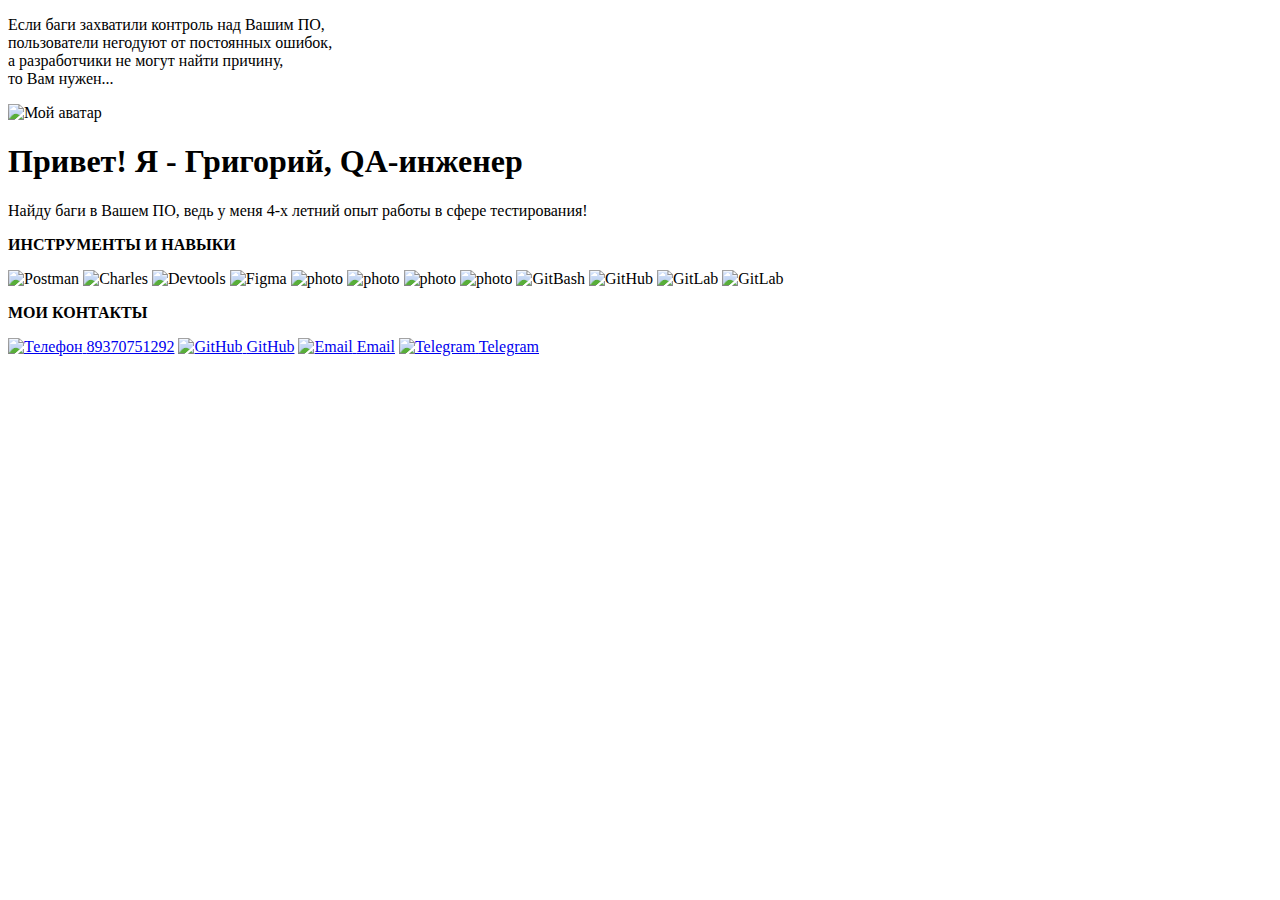
==== commit 8b9a9fcd: "4767567567" ====
--- a/index.htm
+++ b/index.htm
@@ -1,833 +1,131 @@
 <!DOCTYPE html>
 <html lang="ru">
 <head>
-<!-- Google Tag Manager -->
-<script>(function(w,d,s,l,i){w[l]=w[l]||[];w[l].push({'gtm.start':
-new Date().getTime(),event:'gtm.js'});var f=d.getElementsByTagName(s)[0],
-j=d.createElement(s),dl=l!='dataLayer'?'&l='+l:'';j.async=true;j.src=
-'https://www.googletagmanager.com/gtm.js?id='+i+dl;f.parentNode.insertBefore(j,f);
-})(window,document,'script','dataLayer','GTM-KJBQ8CL');</script>
-<!-- End Google Tag Manager -->
-	<meta charset="UTF-8">
-	<meta http-equiv="X-UA-Compatible" content="IE=edge">
-	<meta name="viewport" content="width=device-width, initial-scale=1.0">
-	<meta http-equiv="Content-Type" content="text/html; charset=UTF-8" />
-<script type="text/javascript">var _ba = _ba || []; _ba.push(["aid", "24db76d0cf44a55a64c5eb78fe27c7b4"]); _ba.push(["host", "xn--80afxmcrip.xn--p1ai"]); (function() {var ba = document.createElement("script"); ba.type = "text/javascript"; ba.async = true;ba.src = (document.location.protocol == "https:" ? "https://" : "http://") + "bitrix.info/ba.js";var s = document.getElementsByTagName("script")[0];s.parentNode.insertBefore(ba, s);})();</script>
+    <meta charset="UTF-8">
+    <meta name="viewport" content="width=device-width, initial-scale=1.0">
+    <title>Сайт-визитка</title>
+    <link href="./normalize.css" rel="stylesheet" />
+    <link rel="stylesheet" href="styles.css">
+    <link rel="preconnect" href="https://fonts.googleapis.com">
+<link rel="preconnect" href="https://fonts.gstatic.com" crossorigin>
+<link href="https://fonts.googleapis.com/css2?family=Nunito:ital,wght@0,200..1000;1,200..1000&display=swap" rel="stylesheet">
+</head>
 
 
-	<title>Центр сопровождения программ 1С - «ЛОГАСОФТ»</title>
+<body>
 
-	<script>
-		window.tplURL =	'/local/templates/site_tpl'
-	</script>
-
-	<!-- Yandex.Metrika counter -->
-	<script type="text/javascript" >
-	   (function(m,e,t,r,i,k,a){m[i]=m[i]||function(){(m[i].a=m[i].a||[]).push(arguments)};
-	   m[i].l=1*new Date();
-	   for (var j = 0; j < document.scripts.length; j++) {if (document.scripts[j].src === r) { return; }}
-	   k=e.createElement(t),a=e.getElementsByTagName(t)[0],k.async=1,k.src=r,a.parentNode.insertBefore(k,a)})
-	   (window, document, "script", "https://mc.yandex.ru/metrika/tag.js", "ym");
-	
-	   ym(93788881, "init", {
-			clickmap:true,
-			trackLinks:true,
-			accurateTrackBounce:true,
-			webvisor:true
-	   });
-	</script>
-	<noscript><div><img src="https://mc.yandex.ru/watch/93788881" style="position:absolute; left:-9999px;" alt="" /></div></noscript>
-	<!-- /Yandex.Metrika counter -->
-
-	<meta name="yandex-verification" content="48f948540fd921f5" />
-	<link rel="canonical" href="/" />
-
-	<!-- Open Graph Meta Tags -->
-	<meta property="og:title" content="Центр сопровождения программ 1С - «ЛОГАСОФТ»">
-	<meta property="og:site_name" content="Центр сопровождения программ 1С - «ЛОГАСОФТ»">
-	<meta property="og:url" content="https://xn--80afxmcrip.xn--p1ai/">
-	<meta property="og:description" content="Центр сопровождения программ 1С - «ЛОГАСОФТ»">
-	<meta property="og:type" content="website">
-	<meta property="og:image" content="https://xn--80afxmcrip.xn--p1ai/local/templates/site_tpl/static/images/favicon.png">
-	<meta property="og:image:width" content="513">
-	<meta property="og:image:height" content="513">
-
-	<!-- Twitter Meta Tags -->
-	<meta name="twitter:card" content="summary_large_image">
-	<meta property="twitter:domain" content="xn--80afxmcrip.xn--p1ai">
-	<meta property="twitter:url" content="https://xn--80afxmcrip.xn--p1ai/">
-	<meta name="twitter:title" content="Центр сопровождения программ 1С - «ЛОГАСОФТ»">
-	<meta name="twitter:description" content="Центр сопровождения программ 1С - «ЛОГАСОФТ»">
-	<meta name="twitter:image" content="https://xn--80afxmcrip.xn--p1ai/local/templates/site_tpl/static/images/favicon.png">
-
-	<link rel="shortcut icon" href="/local/templates/site_tpl/static/images/favicon.png" type="image/png">
-
-		<link rel="stylesheet" href="/local/templates/site_tpl/static/build/app.css">
-	<script src="/local/templates/site_tpl/static/build/app.js" defer></script>
-
-	<style>
-		.about-head__text-col{
-			padding: 0;
-		}
-	</style>
-</head>
-<body>
-	<!-- Google Tag Manager (noscript) -->
-	<noscript><iframe src="https://www.googletagmanager.com/ns.html?id=GTM-KJBQ8CL"
-	height="0" width="0" style="display:none;visibility:hidden"></iframe></noscript>
-	<!-- End Google Tag Manager (noscript) -->
-
-		<header class="header">
-		<div class="header__top">
-			<a href="/" class="header__logo">
-				<img src="/local/templates/site_tpl/static/images/logo.svg" alt="" class="header__logo-img">
-			</a>
-						<a href="tel:88172231020" class="header__tel">8 (8172) 23-10-20</a>
-			
-	<nav class="header__menu">
-					<a href="/o-nas/" class="header__menu-item">О нас</a>
-					<a href="/keysy/" class="header__menu-item">Кейсы</a>
-					<a href="/novosti/" class="header__menu-item">Новости</a>
-					<a href="/kontakty/" class="header__menu-item">Контакты</a>
-			</nav>
-			
-	<nav class="header__main-menu">
-					<a href="/podobrat-produkt/" class="header__main-menu-item">Подобрать продукт</a>
-					<a href="/vnedrenie-resheniy/" class="header__main-menu-item">Внедрение решений</a>
-					<a href="/soprovozhdenie/" class="header__main-menu-item">Сопровождение</a>
-			</nav>
-			<div class="header__burger default-burger burger burger--closed" id="header-burger">
-				<div class="default-burger__line burger__line"></div>
-				<div class="default-burger__line burger__line burger__line--cross"></div>
-				<div class="default-burger__line burger__line burger__line--cross"></div>
-				<div class="default-burger__line burger__line"></div>
-			</div>
-		</div>
-		<div class="header__mobile">
-			<a href="tel:88172231020" class="header__mobile-tel">8 (8172) 23-10-20</a>
-			<button class="btn header__mobile-btn" data-micromodal-trigger="modal-callback">Обсудим ваш проект?</button>
-		</div>
-	</header><div class="fullpage-container" id="fullpage">
-	<div class="fullpage-container__content">
-		<div class="swiper fullpage-slider">
-			<div class="swiper-wrapper fullpage-slider__wrapper">
-				<div class="swiper-slide fullpage-slider__slide">
-					<div class="main-screen main-screen--has-video">
-						<div class="main-screen__video-bg bg" id="main-video-bg">
-							<video autoplay="" muted="" preload="none" loop="" class="bg__img" data-lazy=""
-								data-src="/local/templates/site_tpl/assets/main-bg.mp4" title=""></video>
-						</div>
-						<div class="fullpage-screen__content main-screen__content">
-							<h1 class="main-screen__title"> <span class="main-screen__title-top">
-									Занимайтесь любимым делом. </span> <span
-									class="main-screen__title-bottom">
-									Мы позаботимся об остальном </span> </h1>
-							<span class="main-screen__text">
-								Мы разрабатываем и внедряем именно те решения, которые подходят именно вам. Автоматизируйте процессы и занимайтесь только тем, что важно. </span>
-							<div class="main-screen__rocket" id="rocket">
-							</div>
-						</div>
-						<button data-to-next="" class="main-screen__to-next"> <span class="main-screen__to-next-text">
-								 </span> </button>
-					</div>
-				</div>
-				<div class="swiper-slide fullpage-slider__slide" data-title="Как мы работаем">
-					<div class="fullpage-screen steps-screen">
-						<div class="fullpage-screen__name">
-							<p class="fullpage-screen__name-number">
-								01
-							</p>
-							Как мы работаем
-						</div>
-						<span class="fullpage-screen__subname">5 простых шагов</span>
-						<div class="fullpage-screen__content steps-screen__content">
-							<h2 class="fullpage-screen__title steps-screen__title">Как мы автоматизируем ваши
-								бизнес-процессы</h2>
-							
-<div class="steps-screen__grid" id="steps-slider">
-	<div class="steps-screen__swiper-container">
-		<div class="swiper steps-screen__swiper">
-			<div class="swiper-wrapper">
-														<div class="swiper-slide steps-screen__slide">
-						<div class="step-card" id="bx_3218110189_5">
-							<p class="step-card__num">1</p>
-							<h3 class="step-card__title">
-								<a href="/" class="step-card__link">Аналитика и подготовка</a>
-							</h3>
-															<img src="/upload/iblock/25e/bagqve41zl61vwmbwmvenpu03it7xm1m.svg" alt="" class="step-card__img">
-														<p class="step-card__text">Мы выясним, какие процессы необходимо автоматизировать и подберём подходящие продукты</p>
-															<div class="step-card__arrow">
-									<svg class="step-card__arrow-prev-icon">
-										<use href='/local/templates/site_tpl/static/images/sprite.svg#arr-to-right'/>
-									</svg>
-									<svg class="step-card__arrow-icon">
-										<use href='/local/templates/site_tpl/static/images/sprite.svg#arr-to-right'/>
-									</svg>
-								</div>
-													</div>
-					</div>
-														<div class="swiper-slide steps-screen__slide">
-						<div class="step-card" id="bx_3218110189_6">
-							<p class="step-card__num">2</p>
-							<h3 class="step-card__title">
-								<a href="/" class="step-card__link">Внедрение</a>
-							</h3>
-															<img src="/upload/iblock/6a6/02qdeq7dgnnmvym945om99fw6e6ysvyo.svg" alt="" class="step-card__img">
-														<p class="step-card__text">Интегрируем необходимые решения в ваши бизнес-процессы и запускаем их в работу</p>
-															<div class="step-card__arrow">
-									<svg class="step-card__arrow-prev-icon">
-										<use href='/local/templates/site_tpl/static/images/sprite.svg#arr-to-right'/>
-									</svg>
-									<svg class="step-card__arrow-icon">
-										<use href='/local/templates/site_tpl/static/images/sprite.svg#arr-to-right'/>
-									</svg>
-								</div>
-													</div>
-					</div>
-														<div class="swiper-slide steps-screen__slide">
-						<div class="step-card" id="bx_3218110189_7">
-							<p class="step-card__num">3</p>
-							<h3 class="step-card__title">
-								<a href="/" class="step-card__link">Обучение</a>
-							</h3>
-															<img src="/upload/iblock/574/ssyxdgom5sxmesr7n8h0i6wep8otwk6l.svg" alt="" class="step-card__img">
-														<p class="step-card__text">Проводим обучение сотрудников максимально эффективной работе в системе</p>
-															<div class="step-card__arrow">
-									<svg class="step-card__arrow-prev-icon">
-										<use href='/local/templates/site_tpl/static/images/sprite.svg#arr-to-right'/>
-									</svg>
-									<svg class="step-card__arrow-icon">
-										<use href='/local/templates/site_tpl/static/images/sprite.svg#arr-to-right'/>
-									</svg>
-								</div>
-													</div>
-					</div>
-														<div class="swiper-slide steps-screen__slide">
-						<div class="step-card" id="bx_3218110189_8">
-							<p class="step-card__num">4</p>
-							<h3 class="step-card__title">
-								<a href="/" class="step-card__link">Сопровождение</a>
-							</h3>
-															<img src="/upload/iblock/b56/7p8405wb55pzbhnkvnt45fyevcgikecl.svg" alt="" class="step-card__img">
-														<p class="step-card__text">Контролируем правильную работу программ и полностью поддерживаем работоспособность процессов</p>
-															<div class="step-card__arrow">
-									<svg class="step-card__arrow-prev-icon">
-										<use href='/local/templates/site_tpl/static/images/sprite.svg#arr-to-right'/>
-									</svg>
-									<svg class="step-card__arrow-icon">
-										<use href='/local/templates/site_tpl/static/images/sprite.svg#arr-to-right'/>
-									</svg>
-								</div>
-													</div>
-					</div>
-														<div class="swiper-slide steps-screen__slide">
-						<div class="step-card" id="bx_3218110189_198">
-							<p class="step-card__num">5</p>
-							<h3 class="step-card__title">
-								<a href="/" class="step-card__link">Информационная безопасность</a>
-							</h3>
-															<img src="/upload/iblock/a81/nhzgyo6s3qc7whi74pgp2b8ltdyjucev.svg" alt="" class="step-card__img">
-														<p class="step-card__text">Обеспечиваем информационную безопасность</p>
-													</div>
-					</div>
-							</div>
-		</div>
-		<div class="steps-screen__controls">
-			<button class="steps-screen__arrow steps-screen__arrow--prev">
-				<svg class="steps-screen__arrow-icon">
-					<use href='/local/templates/site_tpl/static/images/sprite.svg#slider-triangle'/>
-				</svg>
-			</button>
-			<button class="steps-screen__arrow steps-screen__arrow--next">
-				<svg class="steps-screen__arrow-icon">
-					<use href='/local/templates/site_tpl/static/images/sprite.svg#slider-triangle'/>
-				</svg>
-			</button>
-		</div>
-	</div>
-</div>						</div>
-					</div>
-				</div>
-				<div class="swiper-slide fullpage-slider__slide" data-title="Кейсы">
-					<div class="fullpage-screen">
-						<div class="fullpage-screen__name">
-							<p class="fullpage-screen__name-number">
-								02
-							</p>
-							Кейсы
-						</div>
-						<span class="fullpage-screen__subname">Решим любую задачу</span>
-						<div class="fullpage-screen__content projects-screen__content">
-							<div class="projects-screen__text-col">
-								<h2 class="fullpage-screen__title projects-screen__title">Тысячи реализованных проектов
-								</h2>
-								<p class="projects-screen__text">
-									Богатый опыт позволяет утверждать, что&nbsp;нереализуемых задач не&nbsp;существует.
-									Убедитесь сами
-								</p>
-								<a href="/keysy/" class="btn projects-screen__btn">Смотреть все кейсы</a>
-							</div>
-							
-<div class="projects-screen__sliders-col" id="projects-sliders">
-	<div class="projects-screen__slider">
-		<div class="swiper swiper-vertical projects-screen__swiper linear-transition" id="project-slider1">
-			<div class="swiper-wrapper projects-screen__swiper-wrapper">
-									<div class="swiper-slide projects-screen__slide">
-						<div class="project-card">
-							<div class="project-card__img-wrap">
-																	<img src="/upload/resize_cache/iblock/ee1/450_250_2/al06bt6mu6mns8r33lms6g79abtvd6js.jpg" alt="" class="project-card__img">
-															</div>
-							<div class="project-card__info">
-								<h3 class="project-card__title">
-									<a href="/keysy/krokha/" class="project-card__link link-cover">Кроха</a>
-								</h3>
-																	<p class="project-card__text">Компания &quot;Кроха&quot; занимается мебельным производством, изготавливает детские кроватки из натурального дерева высшего сорта</p>
-															</div>
-						</div>
-					</div>
-									<div class="swiper-slide projects-screen__slide">
-						<div class="project-card">
-							<div class="project-card__img-wrap">
-																	<img src="/upload/resize_cache/iblock/2f5/450_250_2/i81gj7yru4xef0dv6xa8qc3gyi9vgev6.jpg" alt="" class="project-card__img">
-															</div>
-							<div class="project-card__info">
-								<h3 class="project-card__title">
-									<a href="/keysy/ao-bank-sgb/" class="project-card__link link-cover">АО «БАНК СГБ»</a>
-								</h3>
-																	<p class="project-card__text">Акционерное общество «СЕВЕРГАЗБАНК» — универсальный коммерческий банк, предоставляющий широкий спектр услуг для частных лиц, корпоративных клиентов и государственных структур. Банк обслуживает более 500 тысяч физических и 20 тысяч юридических лиц.</p>
-															</div>
-						</div>
-					</div>
-									<div class="swiper-slide projects-screen__slide">
-						<div class="project-card">
-							<div class="project-card__img-wrap">
-																	<img src="/upload/resize_cache/iblock/edd/450_250_2/7uyimeo2bro81lrin490aorlosbo2dwl.jpg" alt="" class="project-card__img">
-															</div>
-							<div class="project-card__info">
-								<h3 class="project-card__title">
-									<a href="/keysy/ooo-intersnab/" class="project-card__link link-cover">ООО &quot;ИНТЕРСНАБ&quot;</a>
-								</h3>
-																	<p class="project-card__text">ООО &quot;ИНТЕРСНАБ&quot; - компания, профессионально работающая в сфере промышленного снабжения предприятий России подшипниковой продукцией.</p>
-															</div>
-						</div>
-					</div>
-									<div class="swiper-slide projects-screen__slide">
-						<div class="project-card">
-							<div class="project-card__img-wrap">
-																	<img src="/upload/resize_cache/iblock/e8b/450_250_2/mng0j10q17cy7qqzo3sfzwbm5z9767hc.jpg" alt="" class="project-card__img">
-															</div>
-							<div class="project-card__info">
-								<h3 class="project-card__title">
-									<a href="/keysy/korporatsiya-razvitiya-vologodskoy-oblasti/" class="project-card__link link-cover">Корпорация развития Вологодской области</a>
-								</h3>
-																	<p class="project-card__text">Корпорация развития Вологодской области - региональный институт развития, который является специализированной организацией по привлечению инвестиций, работе с инвесторами, сопровождению инвестиционных проектов по принципу единого окна.<br />
-</p>
-															</div>
-						</div>
-					</div>
-									<div class="swiper-slide projects-screen__slide">
-						<div class="project-card">
-							<div class="project-card__img-wrap">
-																	<img src="/upload/resize_cache/iblock/73f/450_250_2/skv0yj6nfbzj6jd6jxvk8jj2x27kvmuh.jpg" alt="" class="project-card__img">
-															</div>
-							<div class="project-card__info">
-								<h3 class="project-card__title">
-									<a href="/keysy/gk-pressman/" class="project-card__link link-cover">ГК ПРЕССМАН</a>
-								</h3>
-																	<p class="project-card__text">Группа компаний включает в себя два предприятия: ООО «ПРЕССМАН ПРЕМИУМ ПЭКЕДЖИНГ НОВГОРОД» и ООО «ПРЕССМАН ПРЕМИУМ ПЭКЕДЖИНГ САНКТ-ПЕТЕРБУРГ». Основным видом деятельности предприятия является производство высококачественной упаковки для сигарет &#40;печать краской на картоне&#41;. </p>
-															</div>
-						</div>
-					</div>
-							</div>
-		</div>
-	</div>
-	<div class="projects-screen__slider">
-					<div class="swiper swiper-vertical projects-screen__swiper linear-transition" id="project-slider2">
-				<div class="swiper-wrapper projects-screen__swiper-wrapper">
-											<div class="swiper-slide projects-screen__slide">
-							<div class="project-card">
-								<div class="project-card__img-wrap">
-																			<img src="/upload/resize_cache/iblock/8ca/450_250_2/2rwxsu311ncqk5lpte7uuozvvmvzad3d.jpg" alt="" class="project-card__img">
-																	</div>
-								<div class="project-card__info">
-									<h3 class="project-card__title">
-										<a href="/keysy/vologodskaya-oblastnaya-klinicheskaya-bolnitsa/" class="project-card__link link-cover">Вологодская областная клиническая больница</a>
-									</h3>
-																			<p class="project-card__text">Бюджетное учреждение здравоохранения Вологодской области «Вологодская областная клиническая больница» - исследовательское учреждение, оказывающее специализированную и высокотехнологичную медицинскую помощь жителям Вологодской области с использованием передовых технологий стандартов диагностики и лечения, принятых в России</p>
-																	</div>
-							</div>
-						</div>
-											<div class="swiper-slide projects-screen__slide">
-							<div class="project-card">
-								<div class="project-card__img-wrap">
-																			<img src="/upload/resize_cache/iblock/08d/450_250_2/bdbxkqgajvkcuwseh9dxvw21a20btpf7.jpg" alt="" class="project-card__img">
-																	</div>
-								<div class="project-card__info">
-									<h3 class="project-card__title">
-										<a href="/keysy/doski-v-dom/" class="project-card__link link-cover">Доски в дом</a>
-									</h3>
-																			<p class="project-card__text">Компания «ДОСКИ В ДОМ» - частная деревообрабатывающая компания, развивающаяся в разных направлениях: лесозаготовка, глубокая переработка древесины, комплектация оптовых заказов, сотрудничество с соседними производствами, розничные продажи в Северо-западной и центральной части России, монтаж собственной продукции. Розничная торговля осуществляется через сайт компании</p>
-																	</div>
-							</div>
-						</div>
-											<div class="swiper-slide projects-screen__slide">
-							<div class="project-card">
-								<div class="project-card__img-wrap">
-																			<img src="/upload/resize_cache/iblock/1e4/450_250_2/iv0196q51dgrp8g4kwe5j5ceijs1dt76.jpg" alt="" class="project-card__img">
-																	</div>
-								<div class="project-card__info">
-									<h3 class="project-card__title">
-										<a href="/keysy/immidstroy/" class="project-card__link link-cover">ИммидСтрой</a>
-									</h3>
-																			<p class="project-card__text">ИммидСтрой - крупное предприятие, оказывающее услуги по проектированию систем отопления, систем водоснабжения и канализации, систем газоснабжения</p>
-																	</div>
-							</div>
-						</div>
-											<div class="swiper-slide projects-screen__slide">
-							<div class="project-card">
-								<div class="project-card__img-wrap">
-																			<img src="/upload/resize_cache/iblock/501/450_250_2/af5ltfvmph6vn1i5zn4kve2ynicpx4q9.jpg" alt="" class="project-card__img">
-																	</div>
-								<div class="project-card__info">
-									<h3 class="project-card__title">
-										<a href="/keysy/avtomagnit-72-tyumen/" class="project-card__link link-cover"> Автомагнит-72 Тюмень</a>
-									</h3>
-																			<p class="project-card__text"> Автомагнит-72 Тюмень - крупный поставщик автозапчастей на автомобили отечественного и иностранного производителя</p>
-																	</div>
-							</div>
-						</div>
-											<div class="swiper-slide projects-screen__slide">
-							<div class="project-card">
-								<div class="project-card__img-wrap">
-																			<img src="/upload/resize_cache/iblock/b60/450_250_2/7rtek45i151ik4shs6o9850873ndgwun.jpg" alt="" class="project-card__img">
-																	</div>
-								<div class="project-card__info">
-									<h3 class="project-card__title">
-										<a href="/keysy/vologodskaya-konditerskaya-fabrika/" class="project-card__link link-cover">Вологодская кондитерская фабрика</a>
-									</h3>
-																			<p class="project-card__text">Вологодская кондитерская фабрика - крупнейший производитель сладостей на Северо-Западе</p>
-																	</div>
-							</div>
-						</div>
-									</div>
-			</div>
-			</div>
-</div> <a href="/" class="btn projects-screen__mob-btn">Смотреть все кейсы</a>
-						</div>
-					</div>
-				</div>
-				<div class="swiper-slide fullpage-slider__slide" data-title="О нас">
-					<div class="fullpage-screen">
-						<div class="fullpage-screen__name">
-							<p class="fullpage-screen__name-number">
-								03
-							</p>
-							О нас
-						</div>
-						<span class="fullpage-screen__subname">19 лет в деле</span>
-						<div class="fullpage-screen__content about-screen__content">
-							<div class="about-screen__title-row">
-								<h2 class="fullpage-screen__title about-screen__title">Не просто исполнители</h2>
-								<p class="about-screen__text">
-									Мы — единственная компания в&nbsp;Вологодской области, имеющая статус «Центр
-									сопровождения программ 1С»
-								</p>
-							</div>
-							<div class="about-block">
-								<div class="about-block__icon-wrap">
-									<img src="/local/templates/site_tpl/static/images/diag.png" alt="" class="">
-								</div>
-								<h3 class="about-block__title">Оптимальные решения под любой бюджет — от&nbsp;типовых
-									продуктов до сложных индивидуальных разработок</h3>
-							</div>
-							<div class="about-block">
-								<div class="about-block__icon-wrap">
-									<img src="/local/templates/site_tpl/static/images/PC.png" alt="" class="">
-								</div>
-								<h3 class="about-block__title">Все сотрудники, работающие с клиентами, — профессионалы,
-									которые прошли специальную сертификацию в 1С и подтвердили свои компетенции</h3>
-							</div>
-							<div class="about-block">
-								<div class="about-block__icon-wrap">
-									<img src="/local/templates/site_tpl/static/images/puzzle.png" alt="" class="">
-								</div>
-								<h3 class="about-block__title">Быстро ориентируемся в проблемах клиента, благодаря
-									значительному опыту работы с различными потребителями из разных областей
-									деятельности</h3>
-							</div>
-						</div>
-					</div>
-				</div>
-				<div class="swiper-slide fullpage-slider__slide" data-title="Команда">
-					<div class="fullpage-screen">
-						<div class="fullpage-screen__name">
-							<p class="fullpage-screen__name-number">
-								04
-							</p>
-							Команда
-						</div>
-						<span class="fullpage-screen__subname">Специалисты всех направлений</span>
-						<div class="fullpage-screen__content team-screen__content">
-							<div class="team-screen__text-col">
-								<h2 class="fullpage-screen__title team-screen__title">Команда профессионалов</h2>
-								<p class="team-screen__text">
-									Высокий уровень компетенций позволяет нашим специалистам решить любую задачу и
-									предолжить лучший вариант реализции той или иной стратегии
-								</p>
-							</div>
-							<span>
-								<img src="/local/templates/site_tpl/static/images/group.3.png" alt=""
-									class="team-screen__img">
-							</span>
-						</div>
-					</div>
-				</div>
-				<div class="swiper-slide fullpage-slider__slide" data-title="Партнёры">
-					<div class="fullpage-screen">
-						<div class="fullpage-screen__name">
-							<p class="fullpage-screen__name-number">
-								05
-							</p>
-							Партнёры
-						</div>
-						<span class="fullpage-screen__subname">Нам доверяют</span>
-						<div class="fullpage-screen__content partners-screen__content">
-							<div class="partners-screen__title-row">
-								<h2 class="fullpage-screen__title partners-screen__title">Реальные проекты
-									в&nbsp;реальной жизни</h2>
-								<p class="partners-screen__text">
-									Мы работаем с широким спектром клиентов, занятых в&nbsp;различных областях и сферах
-									деятельности: производство, переработка, торговля. Клиенты компании имеют
-									разветвленную филиальную сеть по области и России.
-								</p>
-							</div>
-							<div class="partners-screen__grid">
-	    <div class="parnter-logo" id="bx_1373509569_38">
-    <img src="/upload/iblock/1a7/cpz1y09z0xxjvzu3tikm1exjeeu2pdq9.png" alt="Лого 1" class="parnter-logo__icon">
-  </div>
-  	    <div class="parnter-logo" id="bx_1373509569_37">
-    <img src="/upload/iblock/039/hogot5viyjf3j3ndjrjqmimm4g36dtgq.png" alt="Лого 2" class="parnter-logo__icon">
-  </div>
-  	    <div class="parnter-logo" id="bx_1373509569_36">
-    <img src="/upload/iblock/2c1/k3jrabjhqpjuy2wle9jio58njcptl8bj.png" alt="Лого 3" class="parnter-logo__icon">
-  </div>
-  	    <div class="parnter-logo" id="bx_1373509569_35">
-    <img src="/upload/iblock/05d/0wml0nornuauvcia0b2sifby2ifpk2op.png" alt="Лого 4" class="parnter-logo__icon">
-  </div>
-  	    <div class="parnter-logo" id="bx_1373509569_34">
-    <img src="/upload/iblock/d56/ztcbr6hgj2wt62u60zoelkgb1oqxr62t.png" alt="Лого 5" class="parnter-logo__icon">
-  </div>
-  	    <div class="parnter-logo" id="bx_1373509569_33">
-    <img src="/upload/iblock/1e9/1yljbxlwrvnnjxp8qaef8n4kop9dm73r.png" alt="Лого 6" class="parnter-logo__icon">
-  </div>
-  	    <div class="parnter-logo" id="bx_1373509569_32">
-    <img src="/upload/iblock/f59/h6r27vo7uu8atonakunj37a74zyiyr7j.png" alt="Лого 7" class="parnter-logo__icon">
-  </div>
-  	    <div class="parnter-logo" id="bx_1373509569_31">
-    <img src="/upload/iblock/a93/9nwtn1h448j18b390q8lgan55ft2o4li.png" alt=" Лого 8" class="parnter-logo__icon">
-  </div>
-  	    <div class="parnter-logo" id="bx_1373509569_30">
-    <img src="/upload/iblock/c4a/7lwhhykh15211ql5216fk0gapuyc5u4k.png" alt="Лого 9" class="parnter-logo__icon">
-  </div>
-  	    <div class="parnter-logo" id="bx_1373509569_29">
-    <img src="/upload/iblock/9fb/9zai36l6usmz7voc648cwox17wmndh1k.png" alt="Лого 10" class="parnter-logo__icon">
-  </div>
-  	    <div class="parnter-logo" id="bx_1373509569_28">
-    <img src="/upload/iblock/7dc/a0scsi04mh0a7eie2q12vqyt4w1jtdsu.png" alt="Лого 11" class="parnter-logo__icon">
-  </div>
-  	    <div class="parnter-logo" id="bx_1373509569_27">
-    <img src="/upload/iblock/4c7/0wzrxu8t5flxcwbloxrmyc0ocmhf73gq.png" alt="Лого 12" class="parnter-logo__icon">
-  </div>
-  	    <div class="parnter-logo" id="bx_1373509569_26">
-    <img src="/upload/iblock/f89/xqrbi22c3eton84r6325b181nlenjv9p.png" alt="Лого 13" class="parnter-logo__icon">
-  </div>
-  	    <div class="parnter-logo" id="bx_1373509569_25">
-    <img src="/upload/iblock/2ed/09gukt64gf84a2w1pos3lrw3oansghiy.png" alt="Лого 14" class="parnter-logo__icon">
-  </div>
-  	    <div class="parnter-logo" id="bx_1373509569_24">
-    <img src="/upload/iblock/869/rkt7id14pnhhqc1isrf5nwovljwiqp5q.png" alt="Лого 15" class="parnter-logo__icon">
-  </div>
-  	    <div class="parnter-logo" id="bx_1373509569_23">
-    <img src="/upload/iblock/319/8n4j08ku4mutdwm30gvs0tde2d7ajanq.png" alt="Лого 16" class="parnter-logo__icon">
-  </div>
-  	    <div class="parnter-logo" id="bx_1373509569_22">
-    <img src="/upload/iblock/7f5/vd58lntt71293zkesjfmk3sxq2fnuvnk.png" alt="Лого 17" class="parnter-logo__icon">
-  </div>
-  	    <div class="parnter-logo" id="bx_1373509569_21">
-    <img src="/upload/iblock/a80/ld552e18053dht2c1qfnsbgcnjl1ksn8.png" alt="Лого 18" class="parnter-logo__icon">
-  </div>
-  	    <div class="parnter-logo" id="bx_1373509569_20">
-    <img src="/upload/iblock/002/fhhss12gew14nlnn3z8qm4b71yeemdz3.png" alt="Лого 19" class="parnter-logo__icon">
-  </div>
-  	    <div class="parnter-logo" id="bx_1373509569_19">
-    <img src="/upload/iblock/219/0a41ab2suid9gghzhxt8a22yqld4ci28.png" alt="Лого 20" class="parnter-logo__icon">
-  </div>
-  	    <div class="parnter-logo" id="bx_1373509569_18">
-    <img src="/upload/iblock/08e/h9zgt62aiquw2q4mqemdchvlb0sn0lni.png" alt="Лого 21" class="parnter-logo__icon">
-  </div>
-  	    <div class="parnter-logo" id="bx_1373509569_17">
-    <img src="/upload/iblock/c70/6fwlbyblsn69qq4btkpj1hrapfjh5t03.png" alt="Лого 22" class="parnter-logo__icon">
-  </div>
-  </div>						</div>
-					</div>
-				</div>
-				<div class="swiper-slide fullpage-slider__slide" data-title="Новости">
-					<div class="fullpage-screen">
-						<div class="fullpage-screen__name">
-							<p class="fullpage-screen__name-number">
-								06
-							</p>
-							Новости
-						</div>
-						<span class="fullpage-screen__subname">Наши события</span>
-						<div class="fullpage-screen__content news-screen__content">
-							<h2 class="fullpage-screen__title news-screen__title">Новости</h2>
-							<div class="news-grid">
-
-		<div class="post-card" id="bx_3485106786_416">
-    <div class="post-card__thumb-wrap">
-              <img src="/upload/iblock/d14/sk8sbz146q6cevrfvdhxvnqd2rr460we.jpg" alt="День 1С:Карьеры 2025" class="post-card__thumb">
-          </div>
-    <div class="post-card__info">
-      <time class="post-card__date" datetime="2024-11-21">21.11.2024</time>
-      <h5 class="post-card__title">
-        <a href="/novosti/den-1s-karery-2025/" class="link-cover">День 1С:Карьеры 2025</a>
-      </h5>
-    </div>
-  </div>
-		<div class="post-card" id="bx_3485106786_415">
-    <div class="post-card__thumb-wrap">
-              <img src="/upload/iblock/2ff/92t5vlfyzddsi8aw65o8es3g8e453lpb.jpg" alt="Приглашаем на бесплатную лекцию с участием эксперта 1С" class="post-card__thumb">
-          </div>
-    <div class="post-card__info">
-      <time class="post-card__date" datetime="2024-11-13">13.11.2024</time>
-      <h5 class="post-card__title">
-        <a href="/novosti/priglashaem-na-besplatnuyu-lektsiyu-s-uchastiem-eksperta-1s/" class="link-cover">Приглашаем на бесплатную лекцию с участием эксперта 1С</a>
-      </h5>
-    </div>
-  </div>
-		<div class="post-card" id="bx_3485106786_414">
-    <div class="post-card__thumb-wrap">
-              <img src="/upload/iblock/268/cqca49m73v3u26vcio0a3hyd9wrf4lbu.jpg" alt="Приглашаем на Маркет-форум" class="post-card__thumb">
-          </div>
-    <div class="post-card__info">
-      <time class="post-card__date" datetime="2024-11-12">12.11.2024</time>
-      <h5 class="post-card__title">
-        <a href="/novosti/priglashaem-na-market-forum/" class="link-cover">Приглашаем на Маркет-форум</a>
-      </h5>
-    </div>
-  </div>
-
-</div>
-						</div>
-					</div>
-				</div>
-				<div class="swiper-slide fullpage-slider__slide">
-					<div class="form-screen">
-						<div class="blue-form form-screen__blue-form">
-							<div class="blue-form__bg">
-								<span>
-									<img src="/local/templates/site_tpl/static/images/form-bg.jpg" alt=""
-										class="blue-form__bg-img">
-								</span>
-							</div>
-							<div class="form-screen__content">
-								<div class="form-screen__content-container">
-									<h2 class="form-screen__title blue-form__title">Готовы обсудить ваш проект?</h2>
-									<div class="form-screen__bottom">
-										<p class="form-screen__text blue-form__text">
-											Оставьте свой номер телефона, наши менеджеры перезвонят вам в ближайшее
-											время и ответят на все вопросы
-										</p>
-										<form class="form-screen__form-wrap blue-form__fields form" data-form=""
-											data-message-classes="form-screen__message-ok">
-											<input type="hidden" name="form-id" value="form-callback">
-											<div class="form-elem form-screen__form-elem">
-												<input type="tel" name="tel" class="form-input" placeholder="Телефон">
-												<p class="form-placeholder">
-													Телефон
-												</p>
-											</div>
-											<button data-submit-btn="" class="btn form-screen__submit">Отправить
-												заявку</button>
-											<p class="form-screen__personal personal personal--centered">
-												Нажимая кнопку, вы соглашаетесь <a
-													href="/local/templates/site_tpl/assets/politika.pdf" target="_blank"
-													class="personal__link">на&nbsp;обработку&nbsp;персональных&nbsp;данных</a>
-											</p>
-										</form>
-									</div>
-								</div>
-							</div>
-						</div>
-						<footer class="footer">
-<p class="footer__text footer__info">
-	 © ООО "ЛОГАСОФТ ПЛЮС", 2024</p>
- <br>
- <a href="/local/templates/site_tpl/assets/polkol.pdf" target="_blank" class="footer__text footer__info">Политика конфиденциальности</a> <a href="/local/templates/site_tpl/assets/publ.ofer.pdf" target="_blank" class="footer__text footer__info">Договор оферты</a><br>
-<br>
-<a href="/" target="_blank" class="footer__1c"> 
-	<img src="/local/templates/site_tpl/static/images/1c.svg" alt="" class="footer__1c-img"> 
-</a>
-<a href="/" target="_blank" class="footer__1c"> 
-	<img src="/local/templates/site_tpl/static/images/1c_fran.png" alt="" class="footer__1c-img"> 
-</a>
-
-<a target="_blank" href="https://place-start.ru/" class="footer__text footer__ps">Сделано в Place-start</a> 
-</footer>					</div>
-				</div>
-			</div>
-		</div>
-	</div>
-	<div class="fullpage-container__side">
-		<button class="btn fullpage-container__side-btn" data-micromodal-trigger="modal-callback">Обсудим ваш
-			проект?</button>
-		<div class="fullpage-slider__pagination">
-		</div>
-	</div>
-</div>
-
-<div class="main-menu" id="main-menu">
-  <div class="main-menu__content">
-    <img src="/local/templates/site_tpl/static/images/menu-img1.jpg" alt="" class="main-menu__img1">
-    <img src="/local/templates/site_tpl/static/images/menu-img1.jpg" alt="" class="main-menu__img2">
-    <a href="https://logasoft-bit24.ru/" target="_blank" class="main-menu__bitrix-link">
-      <img src="/local/templates/site_tpl/static/images/bitrix24.svg" class="main-menu__bitrix-link-icon" alt="">
-    </a>
-    <img src="/local/templates/site_tpl/static/images/1c.png" class="main-menu__1c" alt="">
-    <buttton class="main-menu__btn" data-micromodal-trigger="modal-callback">Обсудим ваш проект?</buttton>
-    <div class="main-menu__top">
+    <div class="vstuplenie">
+        <p class="text1">
+            Если баги захватили контроль над Вашим ПО, <br> пользователи негодуют от постоянных ошибок, <br> а разработчики не могут найти причину,<br> то Вам нужен...
+        </p> 
       
-	<nav class="main-menu__links-menu">
-					<a href="/podobrat-produkt/" class="main-menu__menu-title main-menu__links-menu-item">Подобрать продукт</a>
-					<a href="/vnedrenie-resheniy/" class="main-menu__menu-title main-menu__links-menu-item">Внедрение решений</a>
-					<a href="/soprovozhdenie/" class="main-menu__menu-title main-menu__links-menu-item">Сопровождение</a>
-			</nav>
-      
-	<nav class="main-menu__about">
-		<a href="/o-nas/" class="main-menu__menu-title main-menu__about-title">О нас</a>
-					<a href="/vakansii/" class="main-menu__about-item">Вакансии</a>
-					<a href="/dokumenty/" class="main-menu__about-item">Документы</a>
-					<a href="/otzyvy/" class="main-menu__about-item">Отзывы</a>
-			</nav>
-      <div class="main-menu__contacts">
-        <a href="/kontakty/" class="main-menu__menu-title main-menu__about-title">Контакты</a>
-        <a href="tel:88172231020" class="main-menu__about-item">
-          8 (8172) 23-10-20        </a>
-        <a href="mailto:info@logasoft.ru" class="main-menu__about-item">
-          info@logasoft.ru        </a>
-      </div>
     </div>
     
-	<nav class="main-menu__bottom">
-					<a href="/torgovoe-oborudovanie-i-obsluzhivanie/" class="main-menu__bottom-link">Торговое оборудование  и обслуживание</a>
-					<a href="/obuchenie/" class="main-menu__bottom-link">Обучение</a>
-					<a href="/pro-bitrix24/" class="main-menu__bottom-link">Битрикс24</a>
-					<a href="/pro-informatsionnuyu-bezopasnost" class="main-menu__bottom-link">Информационная безопасность</a>
-					<a href="/tsentr-realnoy-avtomatizatsii/" class="main-menu__bottom-link">Центр реальной автоматизации</a>
-					<a href="/elektronnyy-dokumentooborot.php" class="main-menu__bottom-link">Электронный документооборот</a>
-			</nav>
-  </div>
-</div>
-<div class="mobile-menu" id="mobile-menu">
-  <div class="mobile-menu__content">
     
-			<a href="/podobrat-produkt/" class="mobile-menu__item">Подобрать продукт</a>
-			<a href="/vnedrenie-resheniy/" class="mobile-menu__item">Внедрение решений</a>
-			<a href="/soprovozhdenie/" class="mobile-menu__item">Сопровождение</a>
-	    
-	<div class="mobile-menu__menu-wrap">
-		<button class="mobile-menu__item mobile-menu__menu-title">
-			О нас
-			<svg class="mobile-menu__item-arr">
-				<use href='/local/templates/site_tpl/static/images/sprite.svg#arr-to-bottom'/>
-			</svg>
-		</button>
-		<div class="mobile-menu__submenu collapse is-collapsed">
-			<nav class="mobile-menu__submenu-items">
-				<a href="/o-nas/" class="mobile-menu__submenu-item">О нас</a>
-									<a href="/vakansii/" class="mobile-menu__submenu-item">Вакансии</a>
-									<a href="/dokumenty/" class="mobile-menu__submenu-item">Документы</a>
-									<a href="/otzyvy/" class="mobile-menu__submenu-item">Отзывы</a>
-							</nav>
-		</div>
-	</div>
-    <a href="/novosti/" class="mobile-menu__item">Новости</a>
-    <a href="/keysy/" class="mobile-menu__item">Кейсы</a>
-    
-	<nav class="mobile-menu__submenu-items">
-					<a href="/torgovoe-oborudovanie-i-obsluzhivanie/" class="mobile-menu__submenu-item">Торговое оборудование  и обслуживание</a>
-					<a href="/obuchenie/" class="mobile-menu__submenu-item">Обучение</a>
-					<a href="/pro-bitrix24/" class="mobile-menu__submenu-item">Битрикс24</a>
-					<a href="/pro-informatsionnuyu-bezopasnost" class="mobile-menu__submenu-item">Информационная безопасность</a>
-					<a href="/tsentr-realnoy-avtomatizatsii/" class="mobile-menu__submenu-item">Центр реальной автоматизации</a>
-					<a href="/elektronnyy-dokumentooborot.php" class="mobile-menu__submenu-item">Электронный документооборот</a>
-			</nav>
-    <div class="mobile-menu__bottom">
-      <a href="mailto:info@logasoft.ru" class="mobile-menu__email">info@logasoft.ru</a>
-      <div class="mobile-menu__imgs">
-        <a href="https://logasoft-bit24.ru/" target="_blank" class="mobile-menu__bitrix-link">
-          <img class="mobile-menu__bitrix-link-icon" src="/local/templates/site_tpl/static/images/bitrix24.svg" alt="">
-        </a>
-        <img class="mobile-menu__1c-img" src="/local/templates/site_tpl/static/images/1c.svg" alt="">
-      </div>
+    <div class="avatar">
+        <img src="./Avatar.jpg" alt="Мой аватар" class="avatar">
     </div>
-  </div>
-</div>
+    <div class="card">
+        <h1 class="card1"> Привет! Я - Григорий, QA-инженер </h1>
+        <p class="card2">Найду баги в Вашем ПО, ведь у меня 4-х летний опыт работы в сфере тестирования! </p>
+       </div>
 
-<div class="modal modal--default-animation" id="modal-callback" data-micromodal-close="">
-    <div class="modal__overlay">
-        <div class="modal__container modal__default-container">
-            <div class="modal__close" data-micromodal-close="">
-              <svg class="modal__close-icon">
-                <use href='/local/templates/site_tpl/static/images/sprite.svg#close'/>
-              </svg>
-            </div>
-            <p class="modal__title">Заказать звонок</p>
-            <form data-form="" class="modal__form form" data-message-classes="modal__message-ok">
-              <input type="hidden" name="form-id" value="form-callback">
-              <div class="form-elem">
-                <input type="tel" name="tel" class="form-input" placeholder="Телефон" minlength="18" maxlength="18" pattern=".{18,18}">
-                <p class="form-placeholder">Телефон</p>
-              </div>
-              <button data-submit-btn="" class="btn modal__submit">Отправить заявку</button>
-              <p class="modal__personal personal personal--centered">
-                Нажимая кнопку, вы соглашаетесь <a href="/local/templates/site_tpl/assets/politika.pdf" target="_blank" class="personal__link">на&nbsp;обработку&nbsp;персональных&nbsp;данных</a>
-              </p>
-            </form>
-        </div>
+
+<div>
+    <p class="instrumenty"><b>ИНСТРУМЕНТЫ И НАВЫКИ</b></p>
+   
+    <div class="image-container">
+        
+        <img src="Postman.svg"
+        alt="Postman"
+        class="fixed-size-image" />
+        
+        <img src="Charles.svg"
+        alt="Charles"
+        class="fixed-size-image" />
+        
+        <img src="Devtools.svg"
+        alt="Devtools"
+        class="fixed-size-image" />
+
+        <img src="Figma.svg"
+        alt="Figma"
+        class="fixed-size-image" />
+
+        <img src="Kibana.svg"
+        alt="photo"
+        class="fixed-size-image" />
+       
+        <img src="Sentry.svg"
+        alt="photo"
+        class="fixed-size-image" />
+      
+        <img src="Metabase.svg"
+        alt="photo"
+        class="fixed-size-image" />
+       
+        <img src="Jenkins.svg"
+        alt="photo"
+        class="fixed-size-image" />
+
+        <img src="GitBash.png"
+        alt="GitBash"
+        class="fixed-size-image" />
+
+        <img src="GitHub.svg"
+        alt="GitHub"
+        class="fixed-size-image" />
+
+        <img src="GitLab.svg"
+        alt="GitLab"
+        class="fixed-size-image" />
+
+        <img src="swagger.webp"
+        alt="GitLab"
+        class="fixed-size-image" />
+
     </div>
 </div>
 
-<div class="modal modal--default-animation" id="modal-options" data-micromodal-close="">
-    <div class="modal__overlay">
-        <div class="modal__container modal__default-container">
-            <div class="modal__close" data-micromodal-close="">
-              <svg class="modal__close-icon">
-                <use href='/local/templates/site_tpl/static/images/sprite.svg#close'/>
-              </svg>
-            </div>
-            <p class="modal__title">Дополнительные опции</p>
-            <form class="modal__form form" id="mobile-options-form" data-message-classes="modal__message-ok">
-              <input type="hidden" name="price">
-              <input type="hidden" name="options">
-              <div class="form-elem">
-                <input type="tel" name="tel" class="form-input" placeholder="Телефон" minlength="18" maxlength="18" pattern=".{18,18}">
-                <p class="form-placeholder">Телефон</p>
-              </div>
-              <button data-submit-btn="" class="btn modal__submit">Отправить заявку</button>
-              <p class="modal__personal personal personal--centered">
-                Нажимая кнопку, вы соглашаетесь <a href="/local/templates/site_tpl/assets/politika.pdf" target="_blank" class="personal__link">на&nbsp;обработку&nbsp;персональных&nbsp;данных</a>
-              </p>
-            </form>
-        </div>
-    </div>
+
+ <p class="mykontakty"><b>МОИ КОНТАКТЫ</b></p>
+
+ 
+
+<script src="script.js"></script>
+ 
+         
+<div class="image-container2">
+    <a href=tel:89370751292>
+    <img src="Phone.png"
+    alt="Телефон"
+    class="fixed-size-image2" />
+    <span class="caption"><a href=tel:89370751292>89370751292</a></span>
+    </a> 
+   
+    <a href="https://github.com/KastrubinGA">
+    <img src="GitHub.svg"
+    alt="GitHub"
+    class="fixed-size-image2" />
+    <span class="caption"><a href="https://github.com/KastrubinGA" id="github">GitHub</a></span>
+    </a>          
+    
+    <a href="mailto:grigorykastrubin@yandex.ru">
+    <img src="mail.png"
+    alt="Email"
+    class="fixed-size-image2" />
+    <span class="caption"><a href="mailto:grigorykastrubin@mail.ru">Email</a></span>
+    </a>         
+
+    <a href="https://t.me/KastrubinGA">
+    <img src="telegram.png"
+    alt="Telegram"
+    class="fixed-size-image2" />
+    <span class="caption"><a href="https://t.me/KastrubinGA" id="github">Telegram</a></span>
+    </a>
+
 </div>
-<script>
-        (function(w,d,u){
-                var s=d.createElement('script');s.async=true;s.src=u+'?'+(Date.now()/60000|0);
-                var h=d.getElementsByTagName('script')[0];h.parentNode.insertBefore(s,h);
-        })(window,document,'https://cdn-ru.bitrix24.ru/b22086820/crm/site_button/loader_2_c8decz.js');
-</script>
+       
 </body>
+
 </html>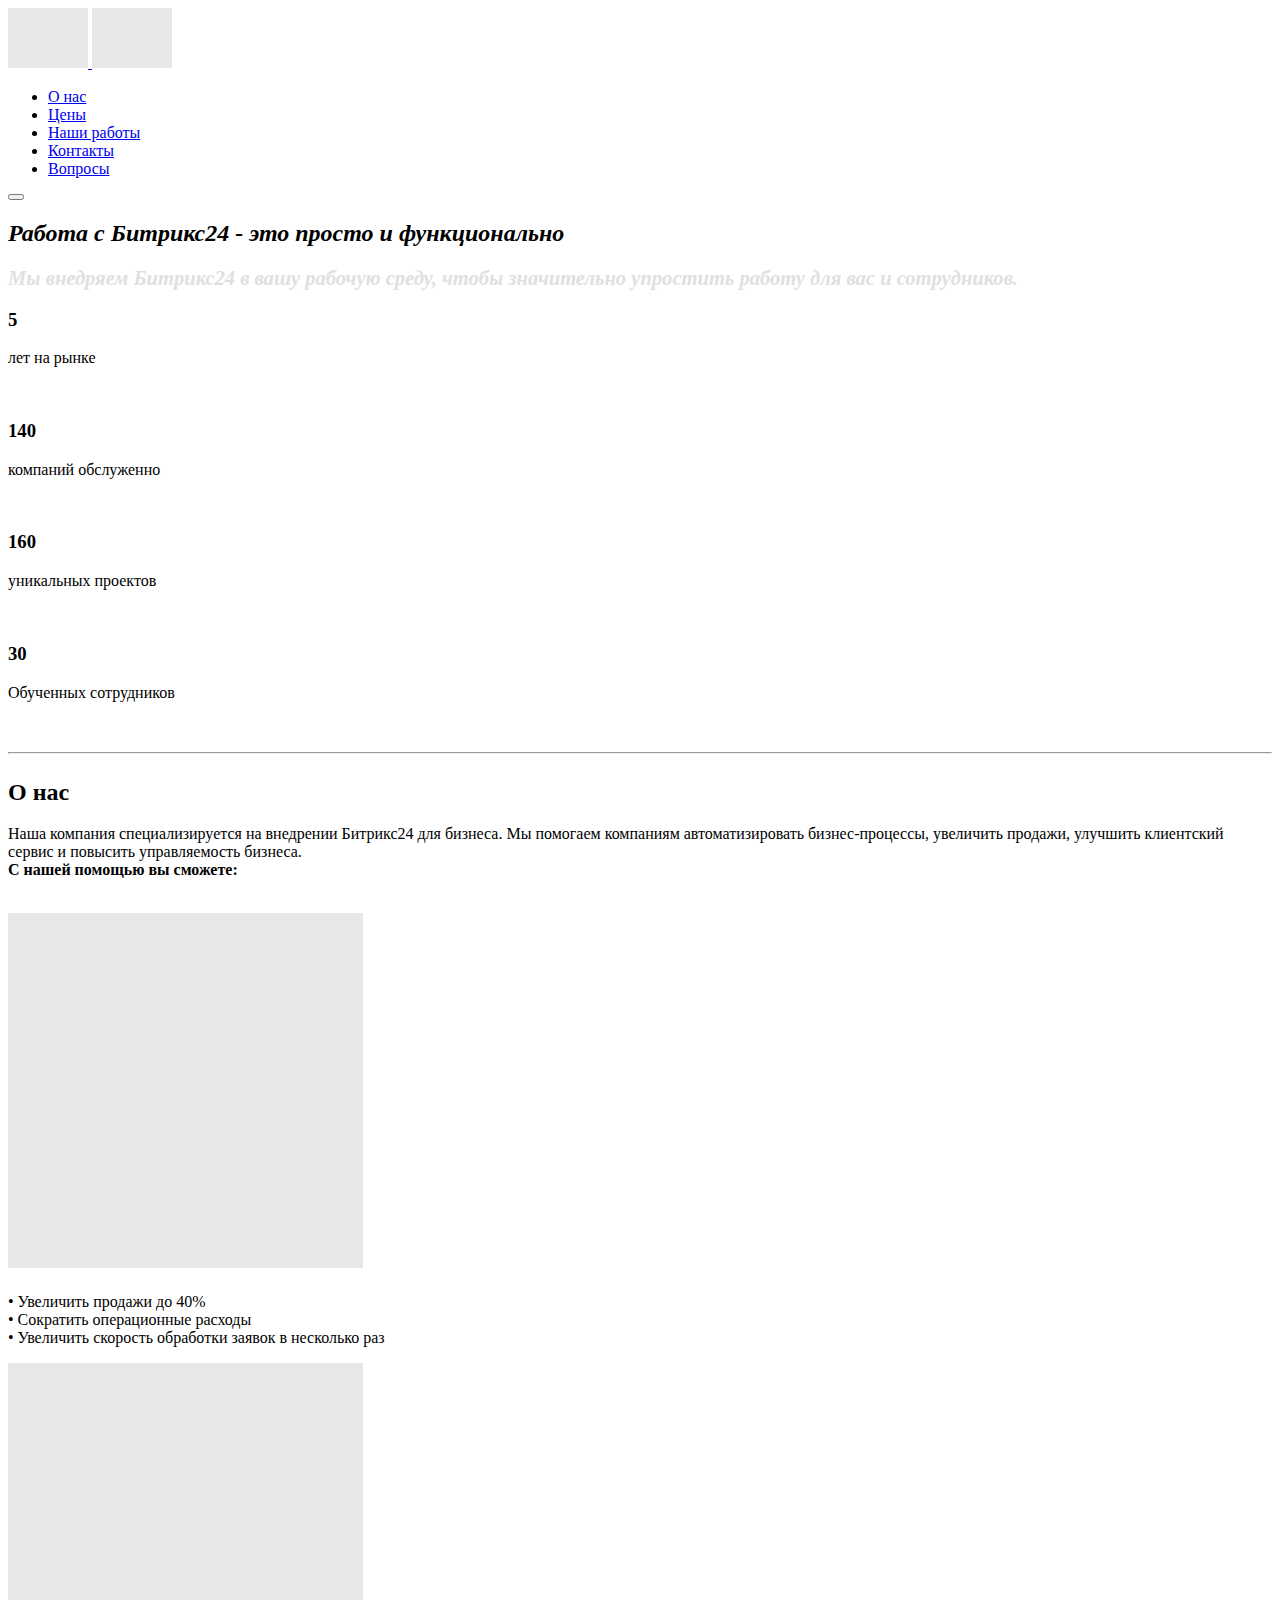
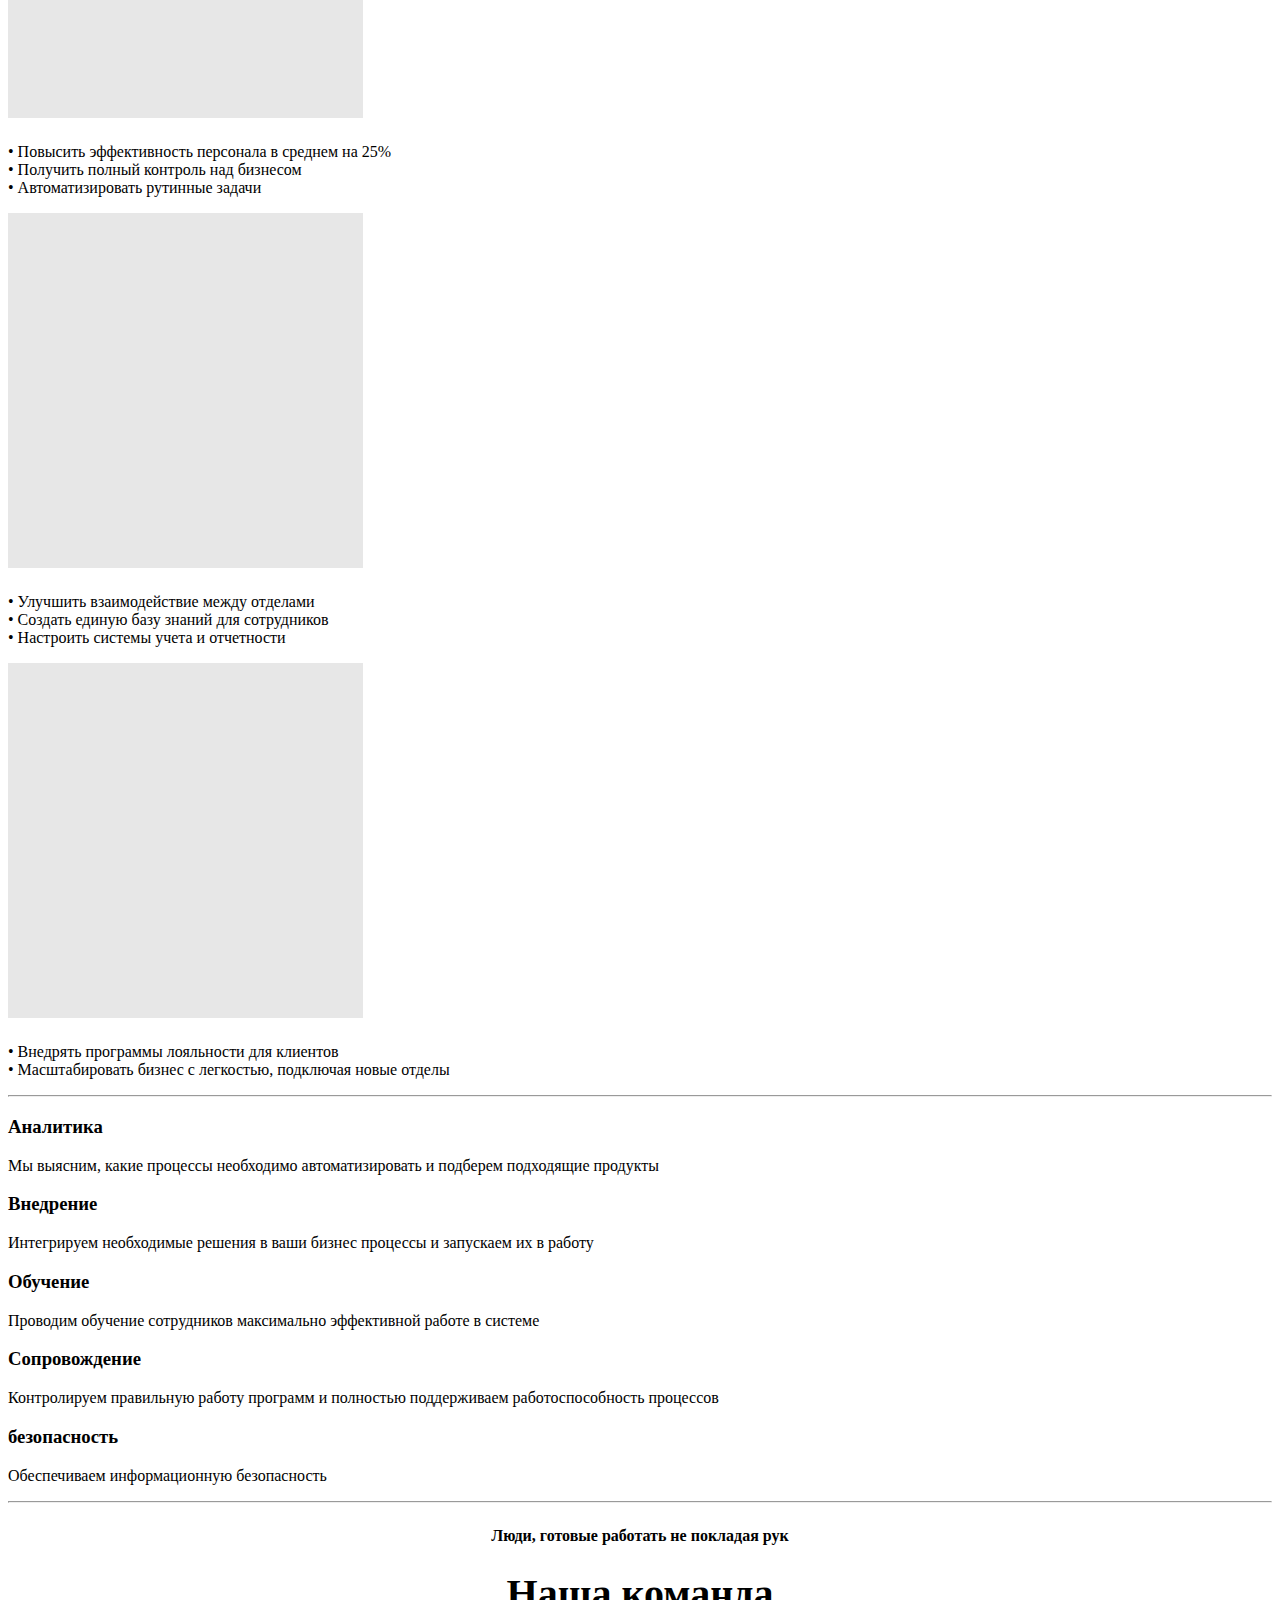
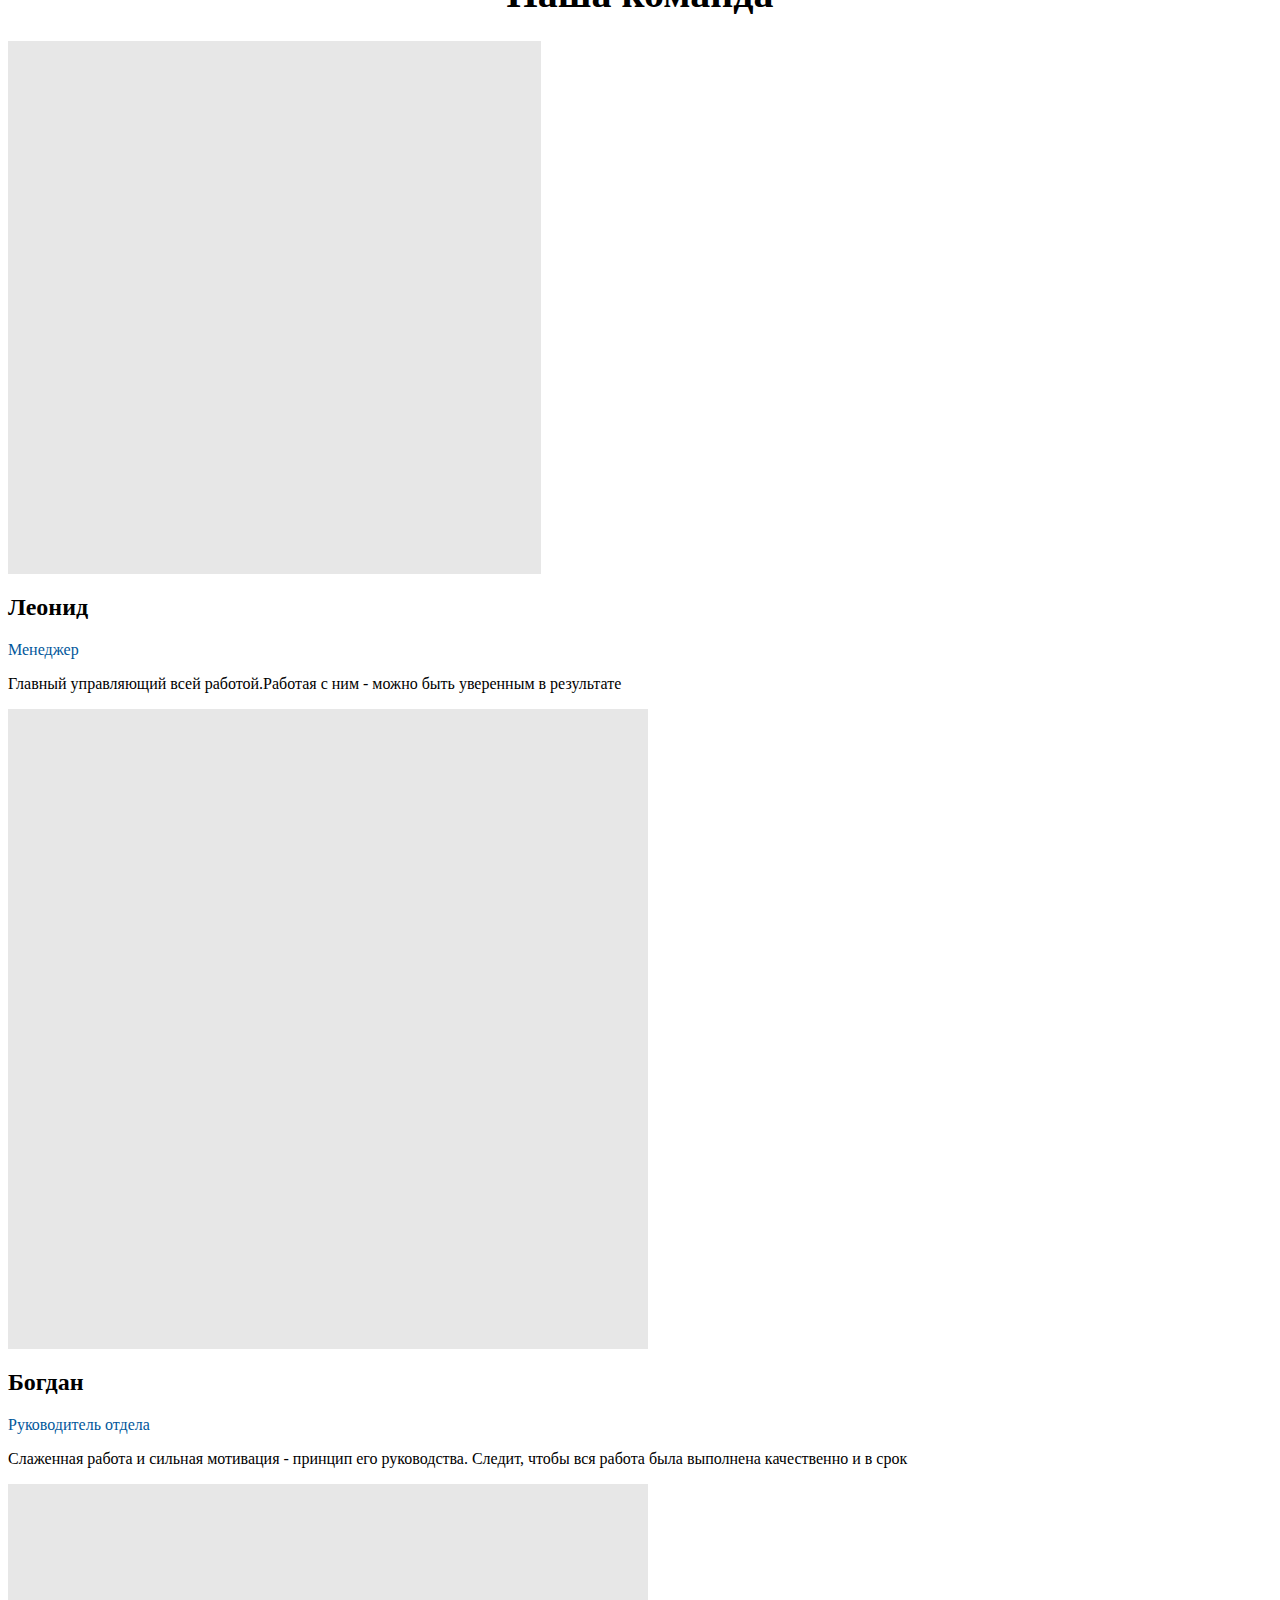
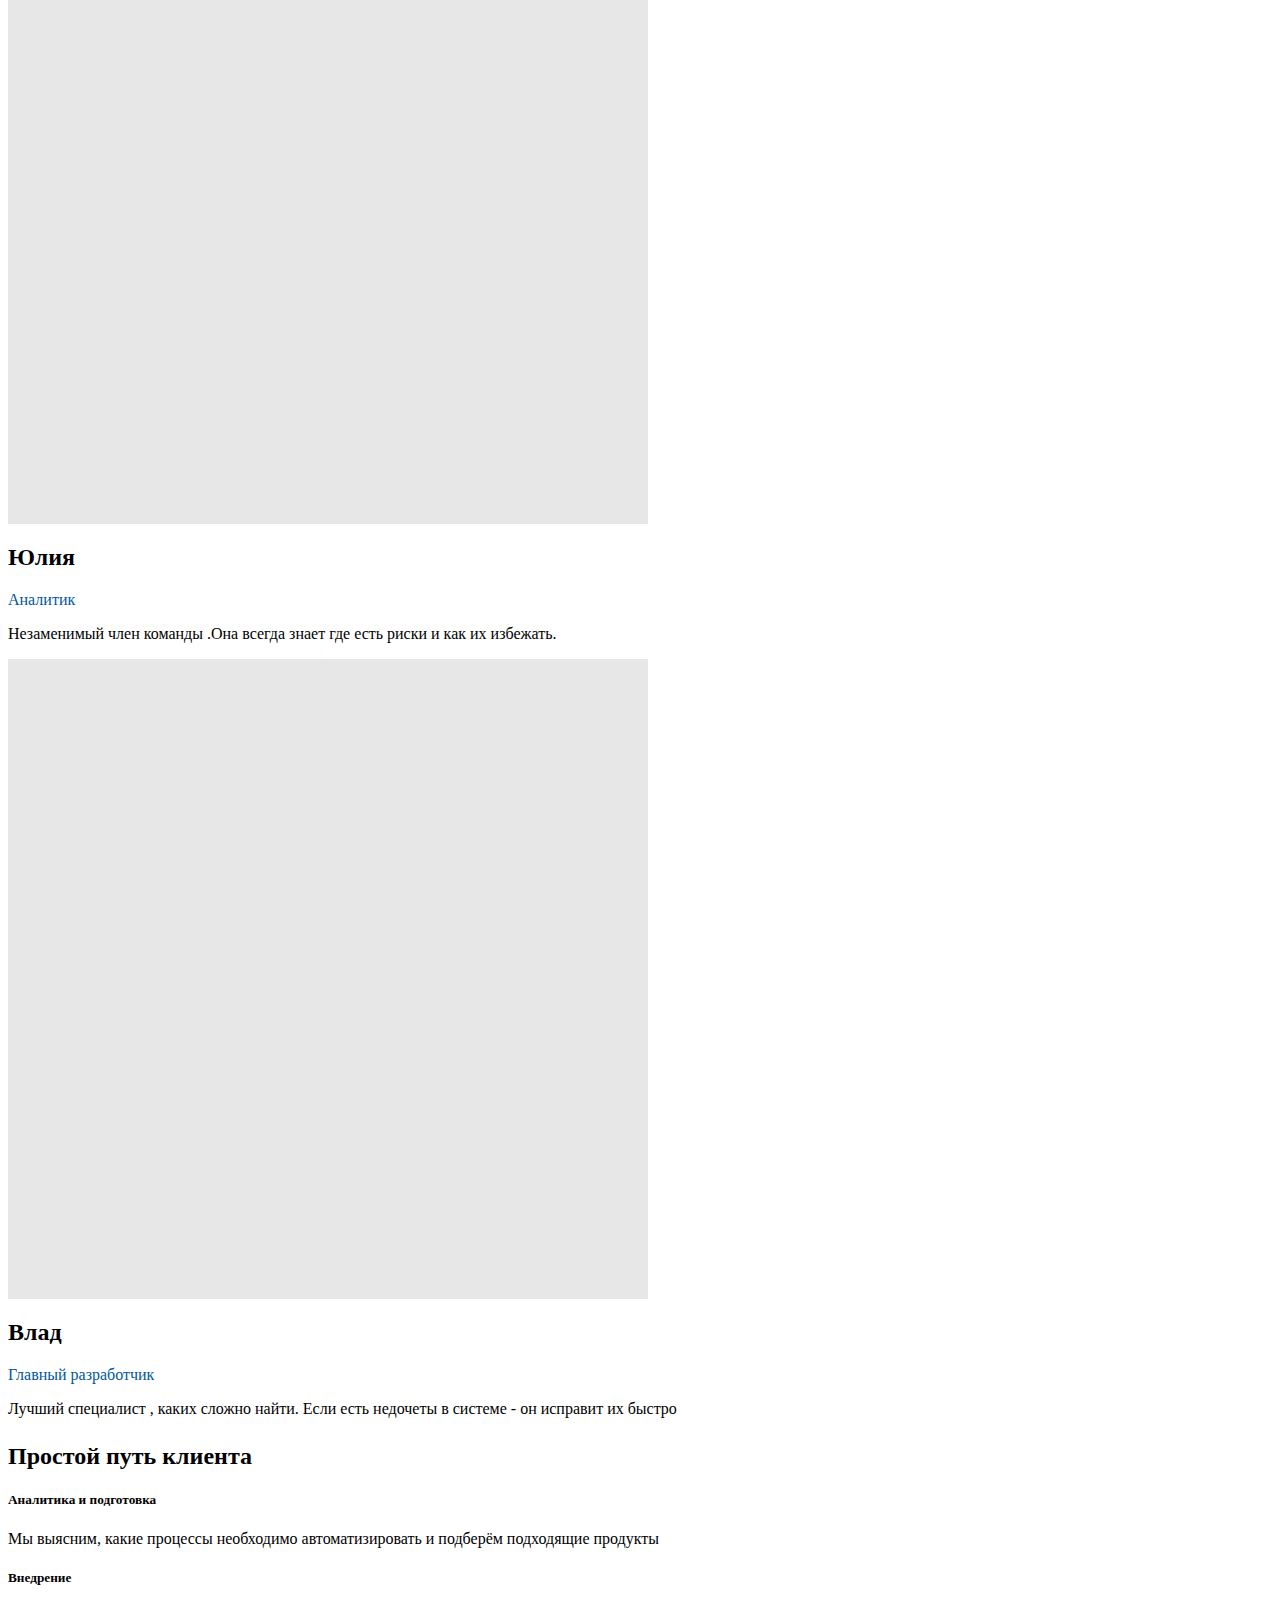
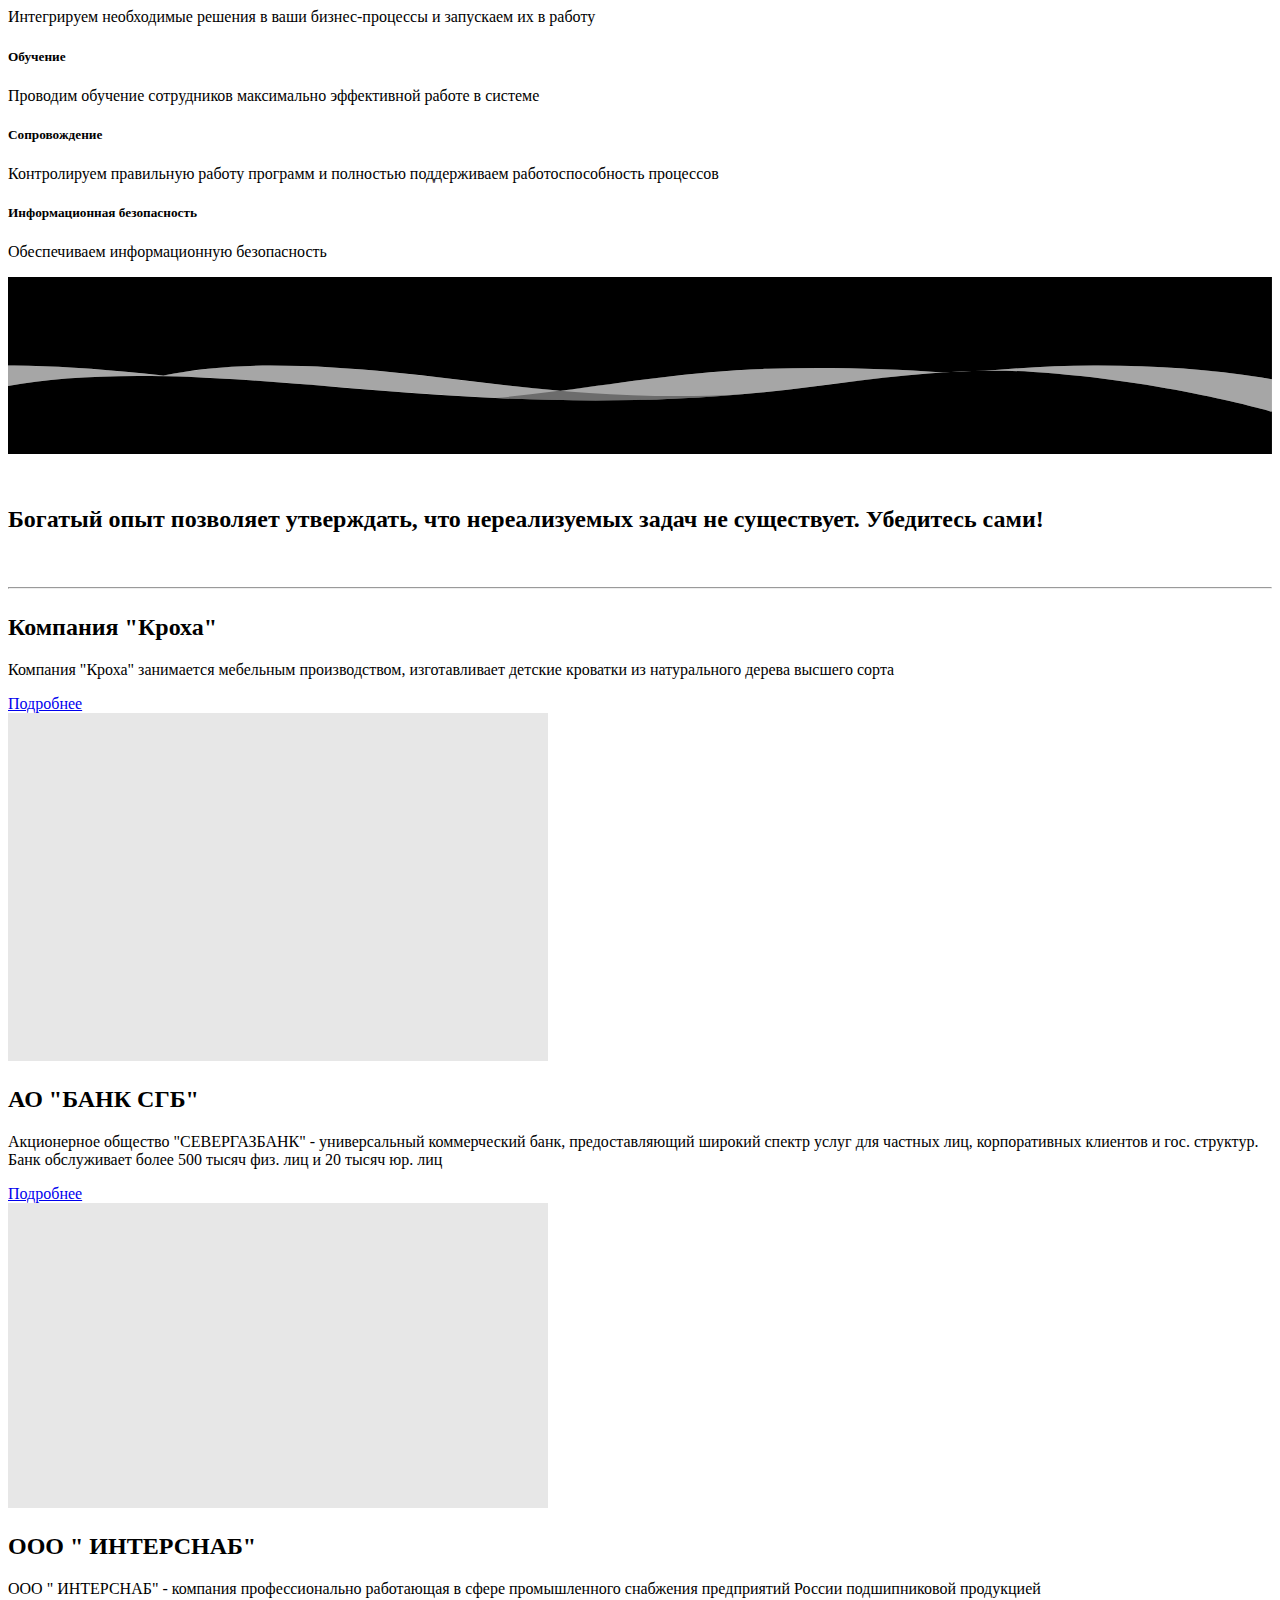
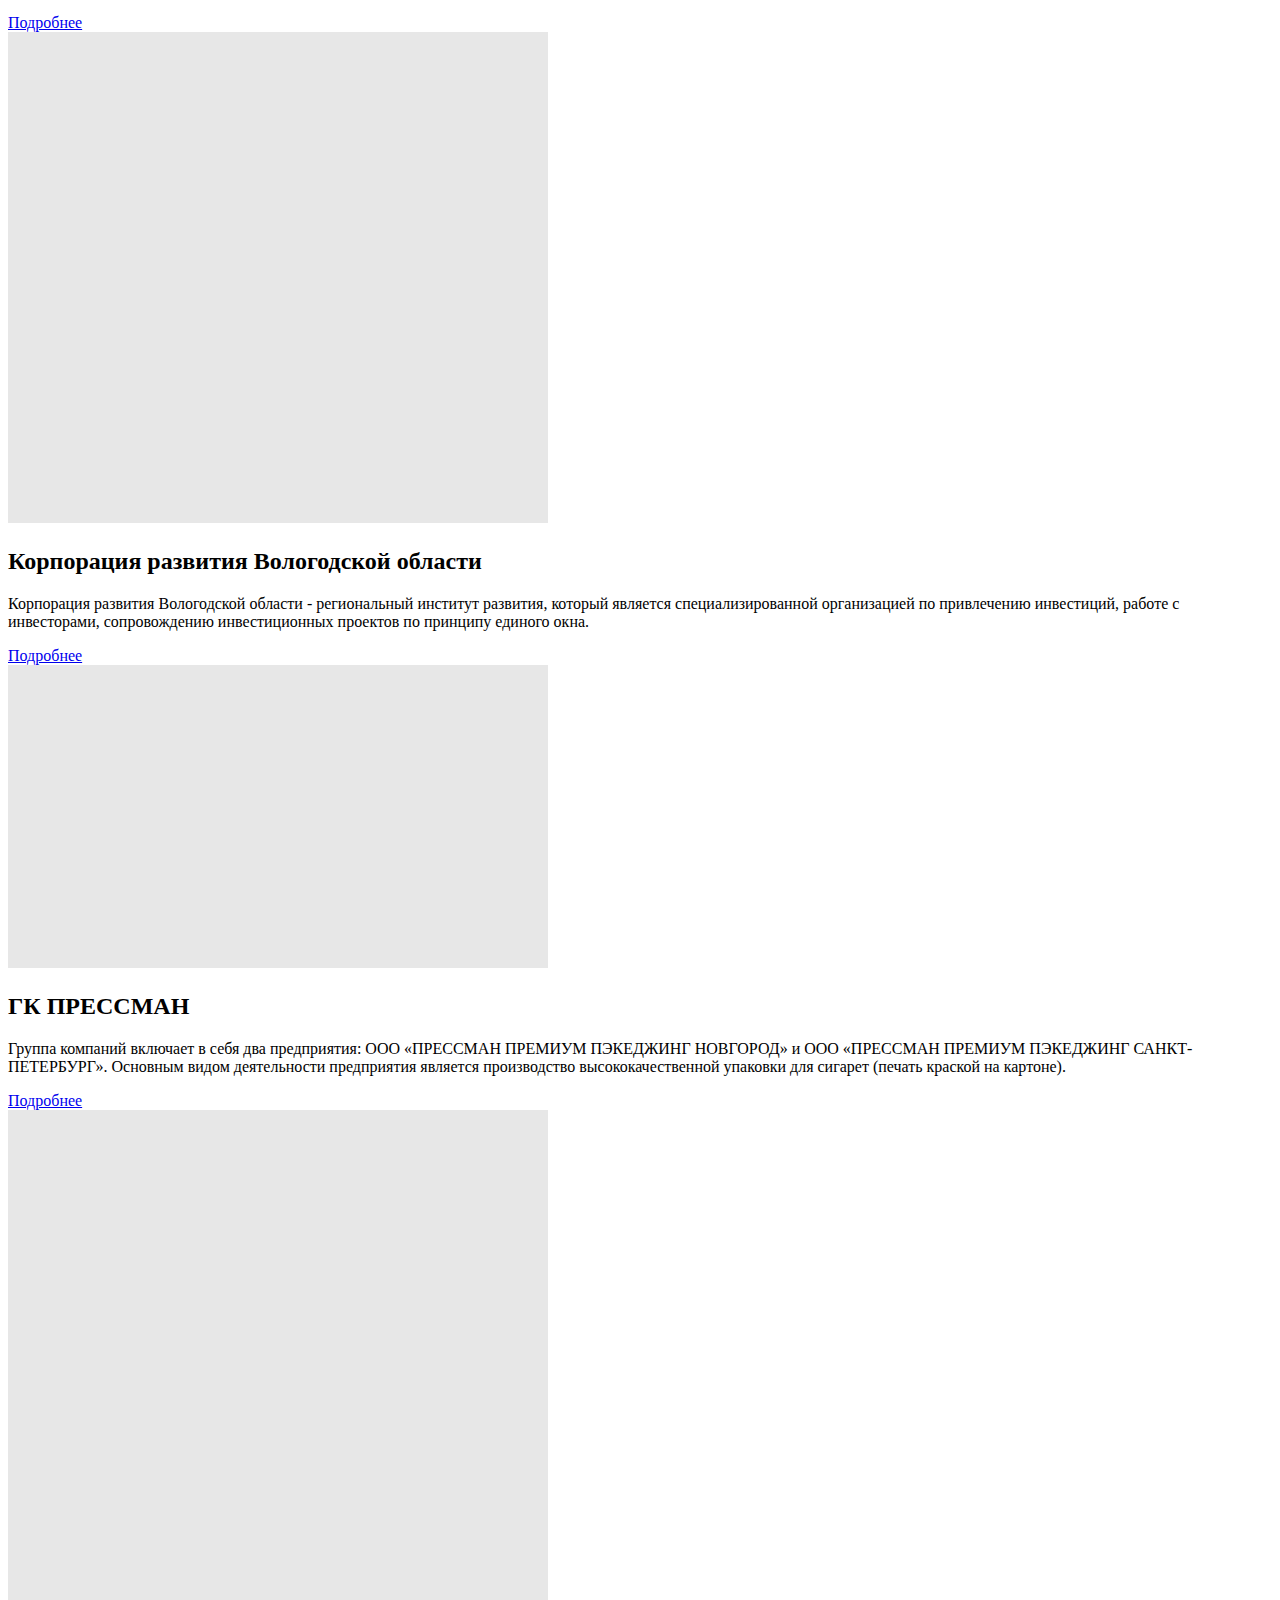
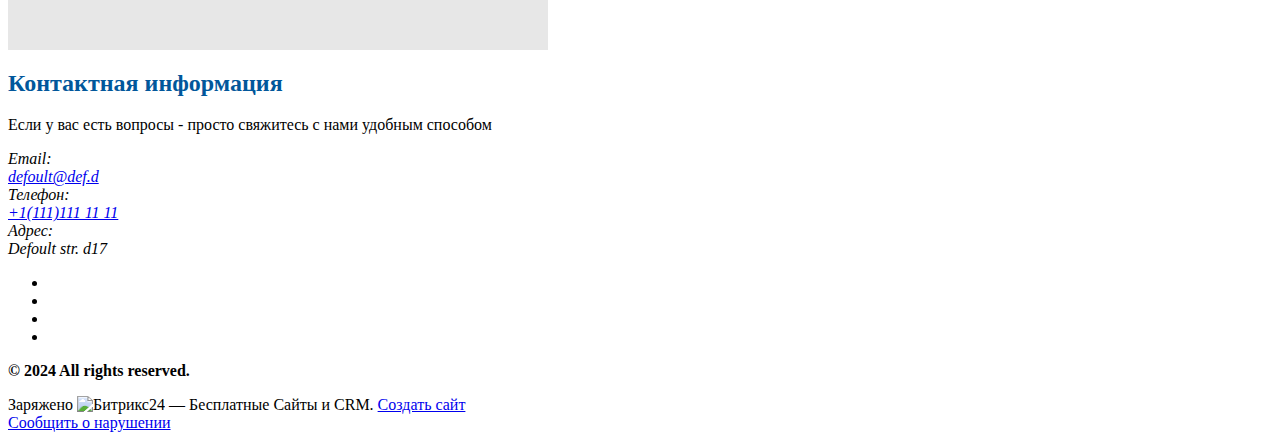
==== commit 97f9d58c: "121323232323" ====
--- a/index.htm
+++ b/index.htm
@@ -1,131 +1,760 @@
-<!DOCTYPE html>
-<html lang="ru">
+<html xml:lang="ru" lang="ru" class="">
 <head>
-    <meta charset="UTF-8">
-    <meta name="viewport" content="width=device-width, initial-scale=1.0">
-    <title>Сайт-визитка</title>
-    <link href="./normalize.css" rel="stylesheet" />
-    <link rel="stylesheet" href="styles.css">
-    <link rel="preconnect" href="https://fonts.googleapis.com">
-<link rel="preconnect" href="https://fonts.gstatic.com" crossorigin>
-<link href="https://fonts.googleapis.com/css2?family=Nunito:ital,wght@0,200..1000;1,200..1000&display=swap" rel="stylesheet">
-</head>
-
-
-<body>
-
-    <div class="vstuplenie">
-        <p class="text1">
-            Если баги захватили контроль над Вашим ПО, <br> пользователи негодуют от постоянных ошибок, <br> а разработчики не могут найти причину,<br> то Вам нужен...
-        </p> 
-      
-    </div>
-    
-    
-    <div class="avatar">
-        <img src="./Avatar.jpg" alt="Мой аватар" class="avatar">
-    </div>
-    <div class="card">
-        <h1 class="card1"> Привет! Я - Григорий, QA-инженер </h1>
-        <p class="card2">Найду баги в Вашем ПО, ведь у меня 4-х летний опыт работы в сфере тестирования! </p>
-       </div>
-
-
-<div>
-    <p class="instrumenty"><b>ИНСТРУМЕНТЫ И НАВЫКИ</b></p>
-   
-    <div class="image-container">
-        
-        <img src="Postman.svg"
-        alt="Postman"
-        class="fixed-size-image" />
-        
-        <img src="Charles.svg"
-        alt="Charles"
-        class="fixed-size-image" />
-        
-        <img src="Devtools.svg"
-        alt="Devtools"
-        class="fixed-size-image" />
-
-        <img src="Figma.svg"
-        alt="Figma"
-        class="fixed-size-image" />
-
-        <img src="Kibana.svg"
-        alt="photo"
-        class="fixed-size-image" />
-       
-        <img src="Sentry.svg"
-        alt="photo"
-        class="fixed-size-image" />
-      
-        <img src="Metabase.svg"
-        alt="photo"
-        class="fixed-size-image" />
-       
-        <img src="Jenkins.svg"
-        alt="photo"
-        class="fixed-size-image" />
-
-        <img src="GitBash.png"
-        alt="GitBash"
-        class="fixed-size-image" />
-
-        <img src="GitHub.svg"
-        alt="GitHub"
-        class="fixed-size-image" />
-
-        <img src="GitLab.svg"
-        alt="GitLab"
-        class="fixed-size-image" />
-
-        <img src="swagger.webp"
-        alt="GitLab"
-        class="fixed-size-image" />
-
-    </div>
-</div>
-
-
- <p class="mykontakty"><b>МОИ КОНТАКТЫ</b></p>
-
- 
-
-<script src="script.js"></script>
- 
-         
-<div class="image-container2">
-    <a href=tel:89370751292>
-    <img src="Phone.png"
-    alt="Телефон"
-    class="fixed-size-image2" />
-    <span class="caption"><a href=tel:89370751292>89370751292</a></span>
-    </a> 
-   
-    <a href="https://github.com/KastrubinGA">
-    <img src="GitHub.svg"
-    alt="GitHub"
-    class="fixed-size-image2" />
-    <span class="caption"><a href="https://github.com/KastrubinGA" id="github">GitHub</a></span>
-    </a>          
-    
-    <a href="mailto:grigorykastrubin@yandex.ru">
-    <img src="mail.png"
-    alt="Email"
-    class="fixed-size-image2" />
-    <span class="caption"><a href="mailto:grigorykastrubin@mail.ru">Email</a></span>
-    </a>         
-
-    <a href="https://t.me/KastrubinGA">
-    <img src="telegram.png"
-    alt="Telegram"
-    class="fixed-size-image2" />
-    <span class="caption"><a href="https://t.me/KastrubinGA" id="github">Telegram</a></span>
-    </a>
-
-</div>
-       
+		<meta http-equiv="X-UA-Compatible" content="IE=edge">
+	<meta name="viewport" content="user-scalable=no, initial-scale=1.0, maximum-scale=1.0, width=device-width">
+	<meta name="HandheldFriendly" content="true" >
+	<meta name="MobileOptimized" content="width">
+	<meta name="apple-mobile-web-app-capable" content="yes">
+	<title>Внедрение Битрикс24</title>
+	<meta http-equiv="Content-Type" content="text/html; charset=UTF-8" />
+<meta name="keywords" content="Битрикс24" />
+<meta name="description" content="Наша компания специализируется на внедрении Битрикс24 для бизнеса. Мы помогаем компаниям автоматизировать бизнес-процессы, увеличить продажи, улучшить клиентский сервис и повысить управляемость бизнеса." />
+<script data-skip-moving="true">(function(w, d, n) {var cl = "bx-core";var ht = d.documentElement;var htc = ht ? ht.className : undefined;if (htc === undefined || htc.indexOf(cl) !== -1){return;}var ua = n.userAgent;if (/(iPad;)|(iPhone;)/i.test(ua)){cl += " bx-ios";}else if (/Windows/i.test(ua)){cl += ' bx-win';}else if (/Macintosh/i.test(ua)){cl += " bx-mac";}else if (/Linux/i.test(ua) && !/Android/i.test(ua)){cl += " bx-linux";}else if (/Android/i.test(ua)){cl += " bx-android";}cl += (/(ipad|iphone|android|mobile|touch)/i.test(ua) ? " bx-touch" : " bx-no-touch");cl += w.devicePixelRatio && w.devicePixelRatio >= 2? " bx-retina": " bx-no-retina";if (/AppleWebKit/.test(ua)){cl += " bx-chrome";}else if (/Opera/.test(ua)){cl += " bx-opera";}else if (/Firefox/.test(ua)){cl += " bx-firefox";}ht.className = htc ? htc + " " + cl : cl;})(window, document, navigator);</script>
+
+
+<link href="/bitrix/js/intranet/intranet-common.min.css?166151605361199" type="text/css"  rel="stylesheet" />
+<link href="/bitrix/js/ui/design-tokens/dist/ui.design-tokens.min.css?171327662823463" type="text/css"  rel="stylesheet" />
+<link href="/bitrix/js/intranet/design-tokens/bitrix24/bitrix24-design-tokens.min.css?16854388541467" type="text/css"  rel="stylesheet" />
+<link href="/bitrix/js/ui/fonts/opensans/ui.font.opensans.min.css?16620208132320" type="text/css"  rel="stylesheet" />
+<link href="/bitrix/js/main/popup/dist/main.popup.bundle.min.css?172889743226589" type="text/css"  rel="stylesheet" />
+<link href="/bitrix/js/ui/icon-set/actions/style.min.css?172794765419067" type="text/css"  rel="stylesheet" />
+<link href="/bitrix/js/ui/icon-set/main/style.min.css?172961115374077" type="text/css"  rel="stylesheet" />
+<link href="/bitrix/js/main/sidepanel/css/sidepanel.min.css?170185523712285" type="text/css"  rel="stylesheet" />
+<link href="/bitrix/js/main/core/css/core_date.min.css?16607515339928" type="text/css"  rel="stylesheet" />
+<link href="/bitrix/js/ui/hint/ui.hint.min.css?17212963922070" type="text/css"  rel="stylesheet" />
+<link href="/bitrix/js/landing/css/landing_public.min.css?1567508327250" type="text/css"  rel="stylesheet" />
+<link href="/bitrix/components/bitrix/landing.pub/templates/.default/style.min.css?170246969943765" type="text/css"  rel="stylesheet" />
+<link href="/bitrix/panel/main/popup.min.css?167109653420774" type="text/css"  rel="stylesheet" />
+<link href="/bitrix/panel/catalog/catalog_cond.min.css?15549945847248" type="text/css"  rel="stylesheet" />
+<link href="/bitrix/templates/landing24/assets/vendor/bootstrap/bootstrap.min.css?1694617665177088" type="text/css"  data-template-style="true"  rel="stylesheet" />
+<link href="/bitrix/templates/landing24/theme.min.css?1702469699584893" type="text/css"  data-template-style="true"  rel="stylesheet" />
+<link href="/bitrix/templates/landing24/template_styles.min.css?16843044572401" type="text/css"  data-template-style="true"  rel="stylesheet" />
+
+
+
+
+<script type="extension/settings" data-extension="main.date">{"formats":{"FORMAT_DATE":"DD.MM.YYYY","FORMAT_DATETIME":"DD.MM.YYYY HH:MI:SS","SHORT_DATE_FORMAT":"d.m.Y","MEDIUM_DATE_FORMAT":"j M Y","LONG_DATE_FORMAT":"j F Y","DAY_MONTH_FORMAT":"j F","DAY_SHORT_MONTH_FORMAT":"j M","SHORT_DAY_OF_WEEK_MONTH_FORMAT":"D, j F","SHORT_DAY_OF_WEEK_SHORT_MONTH_FORMAT":"D, j M","DAY_OF_WEEK_MONTH_FORMAT":"l, j F","FULL_DATE_FORMAT":"l, j F Y","SHORT_TIME_FORMAT":"H:i","LONG_TIME_FORMAT":"H:i:s"}}</script>
+
+
+
+<meta name="robots" content="noindex" />
+<link rel="preload" href="/bitrix/templates/landing24/assets/vendor/icon/icon/font.woff" as="font" crossorigin="anonymous" type="font/woff" crossorigin>
+<link rel="preload" href="/bitrix/templates/landing24/assets/vendor/icon/icon/font.woff2" as="font" crossorigin="anonymous" type="font/woff2" crossorigin>
+<link rel="preload" href="/bitrix/templates/landing24/assets/vendor/icon/icon-travel/font.woff" as="font" crossorigin="anonymous" type="font/woff" crossorigin>
+<link rel="preload" href="/bitrix/templates/landing24/assets/vendor/icon/icon-education/font.woff" as="font" crossorigin="anonymous" type="font/woff" crossorigin>
+<link rel="preload" href="/bitrix/templates/landing24/assets/vendor/icon/icon-finance/font.woff" as="font" crossorigin="anonymous" type="font/woff" crossorigin>
+<link rel="preload" href="/bitrix/templates/landing24/assets/vendor/icon/far/font.woff" as="font" crossorigin="anonymous" type="font/woff" crossorigin>
+<link rel="preload" href="/bitrix/templates/landing24/assets/vendor/icon/far/font.woff2" as="font" crossorigin="anonymous" type="font/woff2" crossorigin>
+<link rel="preload" href="/bitrix/templates/landing24/assets/vendor/icon/fal/font.woff" as="font" crossorigin="anonymous" type="font/woff" crossorigin>
+<link rel="preload" href="/bitrix/templates/landing24/assets/vendor/icon/fal/font.woff2" as="font" crossorigin="anonymous" type="font/woff2" crossorigin>
+<link rel="preload" href="/bitrix/templates/landing24/assets/vendor/icon/icon-science/font.woff" as="font" crossorigin="anonymous" type="font/woff" crossorigin>
+<link rel="preload" href="/bitrix/templates/landing24/assets/vendor/icon/icon-music/font.woff" as="font" crossorigin="anonymous" type="font/woff" crossorigin>
+<link rel="preload" href="/bitrix/templates/landing24/assets/vendor/icon/fab/font.woff" as="font" crossorigin="anonymous" type="font/woff" crossorigin>
+<link rel="preload" href="/bitrix/templates/landing24/assets/vendor/icon/fab/font.woff2" as="font" crossorigin="anonymous" type="font/woff2" crossorigin>
+<link rel="stylesheet" href="https://fonts.bitrix24.ru/css2?family=Raleway:wght@100;200;300;400;500;600;700;800;900">
+<link rel="stylesheet" href="https://fonts.bitrix24.ru/css2?family=Montserrat:wght@100;200;300;400;500;600;700;800;900">
+<meta property="og:title" content="Внедрение Битрикс24" /><meta property="og:description" content="Наша компания специализируется на внедрении Битрикс24 для бизнеса. Мы помогаем компаниям автоматизировать бизнес-процессы, увеличить продажи, улучшить клиентский сервис и повысить управляемость бизнеса." /><meta property="og:image" content="https://cdn-ru.bitrix24.ru/b30983890/landing/cb1/cb138396ddb902d9cffe76e9a2cfb07d/hhik58ic2vi_1x.jpg" /><meta property="og:image:width" content="520" /><meta property="og:image:height" content="346" /><meta property="og:type" content="website" /><meta property="twitter:title" content="Внедрение Битрикс24" /><meta property="twitter:description" content="Наша компания специализируется на внедрении Битрикс24 для бизнеса. Мы помогаем компаниям автоматизировать бизнес-процессы, увеличить продажи, улучшить клиентский сервис и повысить управляемость бизнеса." /><meta property="twitter:image" content="https://cdn-ru.bitrix24.ru/b30983890/landing/cb1/cb138396ddb902d9cffe76e9a2cfb07d/hhik58ic2vi_1x.jpg" /><meta name="twitter:card" content="summary_large_image" /><meta property="twitter:type" content="website" /> <meta property="Bitrix24SiteType" content="page" /> <meta property="og:url" content="https://aihenxzhr.bitrix24site.ru/" />
+<link rel="canonical" href="https://aihenxzhr.bitrix24site.ru/"/><link rel="icon" type="image/x-icon" href="/favicon.ico"></head>
+<body class="landing-page-transition landing-b24button-use-style" >
+<main class="w-100 landing-public-mode" >
+<div id="b308490" class="block-wrapper block-0-menu-18-spa"><header class="landing-block u-header u-header--sticky g-z-index-9999 u-header--float">
+	<div class="u-header__section g-bg-black-opacity-0_5 g-bg-transparent--lg g-transition-0_3 g-py-6 g-py-14--md" data-header-fix-moment-exclude="g-bg-black-opacity-0_5 g-bg-transparent--lg g-py-14--md" data-header-fix-moment-classes="u-header__section--light u-shadow-v27 g-bg-white g-py-11--md">
+		<nav class="navbar navbar-expand-lg g-py-0 g-mt-10 g-mb-5 g-px-10 u-navbar-color--hover u-navbar-color--fix-moment u-navbar-color--fix-moment--hover u-navbar-color u-navbar-align-right" style="--navbar-color: #ffffff;--navbar-color--hover: hsla(205, 83%, 48%, 1);--navbar-color--fix-moment: hsla(205, 83%, 48%, 1);--navbar-color--fix-moment--hover: hsla(205, 83%, 48%, 1);">
+			<div class="container">
+				<!-- Logo -->
+				<a href="https://aihenxzhr.bitrix24site.ru/" class="navbar-brand landing-block-node-menu-logo-link u-header__logo" target="_self">
+					<img class="landing-block-node-menu-logo u-header__logo-img u-header__logo-img--main d-block g-max-width-180" src="[data-uri]" alt="1440x900" data-header-fix-moment-exclude="d-block" data-header-fix-moment-classes="d-none" data-fileid="4096" data-pseudo-url="{&quot;text&quot;:&quot;&quot;,&quot;href&quot;:&quot;#&quot;,&quot;target&quot;:&quot;_blank&quot;,&quot;enabled&quot;:false}" data-fileid2x="4094" data-lazy-img="Y" data-src="https://cdn-ru.bitrix24.ru/b30983890/landing/304/304fc2567f901f08dca185fe7e8f4b9d/i_14_1x.webp" loading="lazy" data-srcset="https://cdn-ru.bitrix24.ru/b30983890/landing/6b3/6b3c60dd3495eec384a74d3f87a3f5da/i_14_2x.webp 2x" />
+
+					<img class="landing-block-node-menu-logo2 u-header__logo-img u-header__logo-img--main d-none g-max-width-180" src="[data-uri]" alt="" data-header-fix-moment-exclude="d-none" data-header-fix-moment-classes="d-block" data-fileid="4122" data-pseudo-url="{&quot;text&quot;:&quot;&quot;,&quot;href&quot;:&quot;#&quot;,&quot;target&quot;:&quot;_blank&quot;,&quot;enabled&quot;:false}" data-fileid2x="4120" data-lazy-img="Y" data-src="https://cdn-ru.bitrix24.ru/b30983890/landing/304/304fc2567f901f08dca185fe7e8f4b9d/i_14_1x.webp" loading="lazy" data-srcset="https://cdn-ru.bitrix24.ru/b30983890/landing/6b3/6b3c60dd3495eec384a74d3f87a3f5da/i_14_2x.webp 2x" />
+				</a>
+				<!-- End Logo -->
+
+				<!-- Navigation -->
+				<div class="collapse navbar-collapse align-items-center flex-sm-row" id="navBar308490">
+					<ul class="landing-block-node-menu-list js-scroll-nav navbar-nav text-uppercase g-font-weight-700 g-font-size-11 g-pt-20 g-pt-0--lg ml-auto"><li class="landing-block-node-menu-list-item nav-item g-mx-12--lg g-mb-7 g-mb-0--lg">
+							<a href="https://aihenxzhr.bitrix24site.ru/#b638" class="landing-block-node-menu-list-item-link landing-semantic-menu-h-text nav-link p-0 g-font-weight-500 g-font-size-23 g-line-height-0" target="_self">О нас</a>
+						</li><li class="landing-block-node-menu-list-item nav-item g-mx-12--lg g-mb-7 g-mb-0--lg">
+							<a href="https://aihenxzhr.bitrix24site.ru/tarifi/" class="landing-block-node-menu-list-item-link landing-semantic-menu-h-text nav-link p-0 g-font-weight-500 g-font-size-23 g-line-height-0" target="_self">Цены</a>
+						</li><li class="landing-block-node-menu-list-item nav-item g-mx-12--lg g-mb-7 g-mb-0--lg">
+							<a href="https://aihenxzhr.bitrix24site.ru/#b244" class="landing-block-node-menu-list-item-link landing-semantic-menu-h-text nav-link p-0 g-font-weight-500 g-font-size-23 g-line-height-0" target="_self">Наши работы</a>
+						</li><li class="landing-block-node-menu-list-item nav-item g-mx-12--lg g-mb-7 g-mb-0--lg">
+							<a href="https://aihenxzhr.bitrix24site.ru/#b666" class="landing-block-node-menu-list-item-link landing-semantic-menu-h-text nav-link p-0 g-font-weight-500 g-font-size-23 g-line-height-0" target="_self">Контакты</a>
+						</li><li class="landing-block-node-menu-list-item nav-item g-mx-12--lg g-mb-7 g-mb-0--lg">
+							<a href="https://aihenxzhr.bitrix24site.ru/voprosi/" class="landing-block-node-menu-list-item-link landing-semantic-menu-h-text nav-link p-0 g-font-weight-500 g-font-size-23 g-line-height-0" target="_self">Вопросы</a>
+						</li></ul>
+				</div>
+				<!-- End Navigation -->
+
+				<!-- Responsive Toggle Button -->
+				<button class="navbar-toggler btn g-line-height-1 g-brd-none g-pa-0 ml-auto" type="button" aria-label="Toggle navigation" aria-expanded="false" aria-controls="navBar308490" data-toggle="collapse" data-target="#navBar308490">
+                <span class="landing-block-node-hamburger hamburger hamburger--minus hamburger--sm">
+                  <span class="hamburger-box">
+                    <span class="hamburger-inner"></span>
+                  </span>
+                </span>
+				</button>
+				<!-- End Responsive Toggle Button -->
+			</div>
+		</nav>
+	</div>
+</header></div><div id="b496" class="block-wrapper block-54-1-cover-with-slider-bgvideo"><section class="landing-block u-bg-overlay g-flex-centered g-bg-img-hero g-pb-80 bg-video__wrapper g-bg--after g-bg-size-cover g-pt-40 g-min-height-100vh" style="--bg--after: hsla(208, 51%, 44%, 0.45);">
+	<div class="landing-block-node-video-container embed-responsive bg-video__inner ">
+		<div class="landing-block-node-video embed-responsive-item g-video-preview w-100" data-src="https://vk.com/video_ext.php?oid=737543463&id=456239021&hash=3cb3921e0cba3c54&__ref=vk.api&api_hash=17316674440c4890de96a3fe2fc6_GUYDOOBSHE4TANY&autoplay=1" data-source="https://vk.com/video737543463_456239021" data-preview="https://i.mycdn.me/getVideoPreview?id=7265810123303&idx=2&type=39&tkn=KLSQvE2DBkHOBcMFKkKn1hu9kG4&fn=vid_x" style="background-image: url('https://i.mycdn.me/getVideoPreview?id=7265810123303&idx=2&type=39&tkn=KLSQvE2DBkHOBcMFKkKn1hu9kG4&fn=vid_x');"></div>
+	</div>
+
+	<div class="landing-block-slider container g-px-30 u-bg-overlay__inner" data-slider-autoplay="1" data-slider-autoplay-speed="1000" data-slider-animation="1">
+		<div class="js-carousel" data-autoplay="true" data-infinite="true" data-speed="5000" data-pagi-classes="u-carousel-indicators-v1 g-absolute-centered--x g-bottom-minus-70"><div class="landing-block-node-card js-slide js-animation g-px-15 align-self-center animation-none">
+				<h2 class="landing-block-node-title text-uppercase g-line-height-1 g-font-weight-700 g-mb-20 text-left g-font-size-50 g-color" style="--color: #ffffff;--border-color: ;--border-color--hover: ;"><span style="font-style: italic;">Работа с Битрикс24 - это просто и функционально</span></h2>
+
+				<div class="landing-block-node-text g-mb-35 text-left g-font-size-18 g-color" data-auto-font-scale="" style="--color: #ffffff;"><p style="text-align: left;"><span style="color: rgb(224, 224, 224);font-size: 1.28571rem;font-weight: bold;font-style: italic;">Мы внедряем Битрикс24 в вашу рабочую среду, чтобы значительно упростить работу для вас и сотрудников.</span></p></div>
+				<div class="landing-block-node-button-container">
+					
+				</div>
+			</div></div>
+	</div>
+</section></div><div id="b654" class="block-wrapper block-34-3-four-cols-countdown"><section class="landing-block g-bg g-pt-1 g-pb-1" style="--bg: #ffffff;--bg-url: ;--bg-url-2x: ;--bg-overlay: ;--bg-size: ;--bg-attachment: ;background-image: ;">
+	<div class="container">
+		<div class="row landing-block-inner justify-content-center"><div class="landing-block-node-card js-animation col-md-6 text-center g-mb-40 g-mb-0--lg col-lg-3 bounce">
+					<span class="landing-block-node-card-icon-container m-auto u-icon-v1 u-icon-size--lg g-mb-15 g-color" style="--color: hsla(205, 87%, 29%, 1);">
+						<i class="landing-block-node-card-icon icon-badge" data-pseudo-url="{&quot;text&quot;:&quot;&quot;,&quot;href&quot;:&quot;#&quot;,&quot;target&quot;:&quot;_blank&quot;,&quot;enabled&quot;:false}"></i>
+					</span>
+				<h3 class="landing-block-node-card-number g-font-size-35 mb-0 g-color g-font-weight-700 g-line-height-0 g-letter-spacing-inherit g-pt-auto g-pl-auto g-pr-auto g-mb-auto" style="--color: hsla(205, 87%, 29%, 1);">5</h3>
+				<div class="landing-block-node-card-number-title text-uppercase g-font-weight-700 g-mb-20 g-color g-font-size-17" style="--color: hsla(205, 87%, 29%, 1);">лет на рынке</div>
+				<div class="landing-block-node-card-text mb-0 g-color" style="--color: #ffffff;"><p><br /></p></div>
+			</div><div class="landing-block-node-card js-animation col-md-6 text-center g-mb-40 g-mb-0--lg col-lg-3 bounce">
+					<span class="landing-block-node-card-icon-container m-auto u-icon-v1 u-icon-size--lg g-mb-15 g-color" style="--color: hsla(205, 87%, 29%, 1);">
+						<i class="landing-block-node-card-icon u-line-icon-pro icon-travel-021" data-pseudo-url="{&quot;text&quot;:&quot;&quot;,&quot;href&quot;:&quot;#&quot;,&quot;target&quot;:&quot;_blank&quot;,&quot;enabled&quot;:false}"></i>
+					</span>
+				<h3 class="landing-block-node-card-number g-font-size-35 mb-0 g-color g-font-weight-700 g-line-height-0 g-letter-spacing-inherit g-pt-auto g-pl-auto g-pr-auto g-mb-auto" style="--color: hsla(205, 87%, 29%, 1);">140</h3>
+				<div class="landing-block-node-card-number-title text-uppercase g-font-weight-700 g-mb-20 g-color g-font-size-17" style="--color: hsla(205, 87%, 29%, 1);">компаний обслуженно</div>
+				<div class="landing-block-node-card-text mb-0 g-color" style="--color: #ffffff;"><p><br /></p></div>
+			</div><div class="landing-block-node-card js-animation col-md-6 text-center g-mb-40 g-mb-0--lg col-lg-3 bounce">
+					<span class="landing-block-node-card-icon-container m-auto u-icon-v1 u-icon-size--lg g-mb-15 g-color" style="--color: hsla(205, 87%, 29%, 1);">
+						<i class="landing-block-node-card-icon u-line-icon-pro icon-education-135" data-pseudo-url="{&quot;text&quot;:&quot;&quot;,&quot;href&quot;:&quot;#&quot;,&quot;target&quot;:&quot;_blank&quot;,&quot;enabled&quot;:false}"></i>
+					</span>
+				<h3 class="landing-block-node-card-number g-font-size-35 mb-0 g-color g-font-weight-700 g-line-height-0 g-letter-spacing-inherit g-pt-auto g-pl-auto g-pr-auto g-mb-auto" style="--color: hsla(205, 87%, 29%, 1);">160</h3>
+				<div class="landing-block-node-card-number-title text-uppercase g-font-weight-700 g-mb-20 g-color g-font-size-17" style="--color: hsla(205, 87%, 29%, 1);">уникальных проектов</div>
+				<div class="landing-block-node-card-text mb-0 g-color" style="--color: #ffffff;"><p><br /></p></div>
+			</div><div class="landing-block-node-card js-animation col-md-6 text-center g-mb-40 g-mb-0--lg col-lg-3 bounce">
+					<span class="landing-block-node-card-icon-container m-auto u-icon-v1 u-icon-size--lg g-mb-15 g-color" style="--color: hsla(205, 87%, 29%, 1);">
+						<i class="landing-block-node-card-icon u-line-icon-pro icon-finance-022" data-pseudo-url="{&quot;text&quot;:&quot;&quot;,&quot;href&quot;:&quot;#&quot;,&quot;target&quot;:&quot;_blank&quot;,&quot;enabled&quot;:false}"></i>
+					</span>
+				<h3 class="landing-block-node-card-number g-font-size-35 mb-0 g-color g-font-weight-700 g-line-height-0 g-letter-spacing-inherit g-pt-auto g-pl-auto g-pr-auto g-mb-auto" style="--color: hsla(205, 87%, 29%, 1);">30</h3>
+				<div class="landing-block-node-card-number-title text-uppercase g-font-weight-700 g-mb-20 g-color g-font-size-17" style="--color: hsla(205, 87%, 29%, 1);">Обученных сотрудников</div>
+				<div class="landing-block-node-card-text mb-0 g-color" style="--color: #ffffff;"><p><br /></p></div>
+			</div></div>
+	</div>
+</section></div><div id="b768" class="block-wrapper block-26-separator"><section class="landing-block g-pt-10 g-pb-10">
+
+        <hr class="landing-block-line g-brd-gray-light-v3 my-0" />
+
+    </section></div><div id="b638" class="block-wrapper block-09-1-two-cols-fix-text-and-image-slider"><section class="landing-block g-pt-50 g-pb-30">
+	<div class="container">
+		<div class="row">
+			<div class="landing-block-node-text-container d-flex js-animation fadeInLeft col-lg-4 g-mb-40 g-mb-0--lg">
+				<div>
+					<div class="landing-block-node-header text-uppercase u-heading-v2-4--bottom text-left g-brd-primary g-mb-20">
+						<h6 class="landing-block-node-subtitle g-font-weight-700 g-letter-spacing-1 g-color-primary g-mb-20"> </h6>
+						<h2 class="landing-block-node-title h1 u-heading-v2__title g-line-height-1_3 g-font-weight-700">О нас</h2>
+					</div>
+					<div class="landing-block-node-text"><p>Наша компания специализируется на внедрении Битрикс24 для бизнеса. Мы помогаем компаниям автоматизировать бизнес-процессы, увеличить продажи, улучшить клиентский сервис и повысить управляемость бизнеса.<br /><span style="font-weight: bold;">С нашей помощью вы сможете:</span><br /><br /></p></div>
+				</div>
+			</div>
+			<div class="landing-block-node-carousel-container js-animation fadeInRight col-lg-8" data-slider-autoplay-speed="5000" data-slider-slides-show="2" data-slider-arrows="1" data-slider-dots="0" data-slider-animation="1">
+				<div class="landing-block-node-carousel js-carousel g-line-height-0 row" data-infinite="true" data-speed="5000" data-rows="2" data-slides-show="2" data-arrows-classes="u-arrow-v1 g-pos-abs g-bottom-100x g-right-0 g-width-35 g-height-35 g-mb-5 g-transition-0_2 g-transition--ease-in g-color-gray g-color-white--hover g-bg-gray-light-v5 g-bg-primary--hover" data-arrow-left-classes="fa fa-angle-left g-mr-50" data-arrow-right-classes="fa fa-angle-right g-mr-5" data-pagi-classes="u-carousel-indicators-v1 g-absolute-centered--x g-pt-10" data-responsive="[{
+							 &quot;breakpoint&quot;: 1200,
+							 &quot;settings&quot;: {
+							   &quot;slidesToShow&quot;: 2
+							 }
+						   }, {
+							 &quot;breakpoint&quot;: 768,
+							 &quot;settings&quot;: {
+							   &quot;slidesToShow&quot;: 1
+							 }
+						   }]" data-init-classes-exclude="[{
+							 &quot;selector&quot;: &quot;.landing-block-card-carousel-element&quot;,
+							 &quot;class&quot;: &quot;col-12 col-sm-6 col-lg-6&quot;
+						   }, {
+							 &quot;selector&quot;: &quot;.js-carousel&quot;,
+							 &quot;class&quot;: &quot;row&quot;
+						   }]"><div class="landing-block-card-carousel-element js-slide g-pa-5 col-12 col-sm-6 col-lg-6">
+						<div class="g-parent g-pos-rel g-overflow-hidden">
+							<img class="landing-block-node-carousel-element-img img-fluid w-100 g-transform-scale-1_1--parent-hover g-transition-0_3 g-transition--ease-in" src="[data-uri]" alt="" srcset="" data-pseudo-url="{&quot;text&quot;:&quot;&quot;,&quot;href&quot;:&quot;#&quot;,&quot;target&quot;:&quot;_blank&quot;,&quot;enabled&quot;:false}" data-lazy-img="Y" data-src="https://cdn.bitrix24.site/bitrix/images/landing/business/400x269/img9.jpg" loading="lazy" />
+							<div class="landing-block-node-carousel-element-img-hover g-pointer-events-none--public-mode g-pos-abs g-top-0 g-left-0 w-100 h-100 g-bg-primary-opacity-0_8 g-color-white opacity-0 g-opacity-1--parent-hover g-pa-25 g-transition-0_3 g-transition--ease-in">
+								<h6 class="landing-block-node-carousel-element-title text-uppercase g-font-weight-700 g-color-white mb-0"> </h6>
+								<div class="landing-block-node-carousel-element-text g-line-height-1_5--hover g-transition-0_3 g-transition--ease-in g-color g-font-size-18" style="--color: hsla(205, 90%, 10%, 1);"><p>• Увеличить продажи до 40%
+<br />• Сократить операционные расходы
+<br />• Увеличить скорость обработки заявок в несколько раз</p></div>
+							</div>
+						</div>
+					</div><div class="landing-block-card-carousel-element js-slide g-pa-5 col-12 col-sm-6 col-lg-6">
+						<div class="g-parent g-pos-rel g-overflow-hidden">
+							<img class="landing-block-node-carousel-element-img img-fluid w-100 g-transform-scale-1_1--parent-hover g-transition-0_3 g-transition--ease-in" src="[data-uri]" alt="" srcset="" data-pseudo-url="{&quot;text&quot;:&quot;&quot;,&quot;href&quot;:&quot;#&quot;,&quot;target&quot;:&quot;_blank&quot;,&quot;enabled&quot;:false}" data-lazy-img="Y" data-src="https://cdn.bitrix24.site/bitrix/images/landing/business/400x269/img10.jpg" loading="lazy" />
+							<div class="landing-block-node-carousel-element-img-hover g-pointer-events-none--public-mode g-pos-abs g-top-0 g-left-0 w-100 h-100 g-bg-primary-opacity-0_8 g-color-white opacity-0 g-opacity-1--parent-hover g-pa-25 g-transition-0_3 g-transition--ease-in">
+								<h6 class="landing-block-node-carousel-element-title text-uppercase g-font-weight-700 g-color-white mb-0"> </h6>
+								<div class="landing-block-node-carousel-element-text g-line-height-1_5--hover g-transition-0_3 g-transition--ease-in g-color g-font-size-18" style="--color: hsla(205, 90%, 10%, 1);"><p>• Повысить эффективность персонала в среднем на 25%
+<br />• Получить полный контроль над бизнесом
+<br />• Автоматизировать рутинные задачи</p></div>
+							</div>
+						</div>
+					</div><div class="landing-block-card-carousel-element js-slide g-pa-5 col-12 col-sm-6 col-lg-6">
+						<div class="g-parent g-pos-rel g-overflow-hidden">
+							<img class="landing-block-node-carousel-element-img img-fluid w-100 g-transform-scale-1_1--parent-hover g-transition-0_3 g-transition--ease-in" src="[data-uri]" alt="" srcset="" data-pseudo-url="{&quot;text&quot;:&quot;&quot;,&quot;href&quot;:&quot;#&quot;,&quot;target&quot;:&quot;_blank&quot;,&quot;enabled&quot;:false}" data-lazy-img="Y" data-src="https://cdn.bitrix24.site/bitrix/images/landing/business/400x269/img11.jpg" loading="lazy" />
+							<div class="landing-block-node-carousel-element-img-hover g-pointer-events-none--public-mode g-pos-abs g-top-0 g-left-0 w-100 h-100 g-bg-primary-opacity-0_8 g-color-white opacity-0 g-opacity-1--parent-hover g-pa-25 g-transition-0_3 g-transition--ease-in">
+								<h6 class="landing-block-node-carousel-element-title text-uppercase g-font-weight-700 g-color-white mb-0"> </h6>
+								<div class="landing-block-node-carousel-element-text g-line-height-1_5--hover g-transition-0_3 g-transition--ease-in g-color g-font-size-18" style="--color: hsla(205, 90%, 10%, 1);"><p>• Улучшить взаимодействие между отделами
+<br />• Создать единую базу знаний для сотрудников
+<br />• Настроить системы учета и отчетности</p></div>
+							</div>
+						</div>
+					</div><div class="landing-block-card-carousel-element js-slide g-pa-5 col-12 col-sm-6 col-lg-6">
+						<div class="g-parent g-pos-rel g-overflow-hidden">
+							<img class="landing-block-node-carousel-element-img img-fluid w-100 g-transform-scale-1_1--parent-hover g-transition-0_3 g-transition--ease-in" src="[data-uri]" alt="" srcset="" data-pseudo-url="{&quot;text&quot;:&quot;&quot;,&quot;href&quot;:&quot;#&quot;,&quot;target&quot;:&quot;_blank&quot;,&quot;enabled&quot;:false}" data-lazy-img="Y" data-src="https://cdn.bitrix24.site/bitrix/images/landing/business/400x269/img12.jpg" loading="lazy" />
+							<div class="landing-block-node-carousel-element-img-hover g-pointer-events-none--public-mode g-pos-abs g-top-0 g-left-0 w-100 h-100 g-bg-primary-opacity-0_8 g-color-white opacity-0 g-opacity-1--parent-hover g-pa-25 g-transition-0_3 g-transition--ease-in">
+								<h6 class="landing-block-node-carousel-element-title text-uppercase g-font-weight-700 g-color-white mb-0"> </h6>
+								<div class="landing-block-node-carousel-element-text g-line-height-1_5--hover g-transition-0_3 g-transition--ease-in g-color g-font-size-18" style="--color: hsla(205, 90%, 10%, 1);"><p>• Внедрять программы лояльности для клиентов
+<br />• Масштабировать бизнес с легкостью, подключая новые отделы</p></div>
+							</div>
+						</div>
+					</div></div>
+			</div>
+		</div>
+	</div>
+</section></div><div id="b758" class="block-wrapper block-26-separator"><section class="landing-block g-pt-10 g-pb-10">
+
+        <hr class="landing-block-line g-brd-gray-light-v3 my-0" />
+
+    </section></div><div id="b754" class="block-wrapper block-37-2-four-img-with-text-blocks"><section class="landing-block g-bg g-pt-14 g-mt-auto g-pr-15 g-pl-15 g-pb-auto" style="background-image: ;">
+	<div class="container px-0">
+		<!-- Row -->
+		<div class="row landing-block-inner no-gutters justify-content-around"><div class="landing-block-node-card js-animation col-md-6 col-lg-2 animation-none">
+				<div class="landing-block-node-card-bgimg g-bg-img-hero h-100" style="" data-pseudo-url="{&quot;text&quot;:&quot;&quot;,&quot;href&quot;:&quot;#&quot;,&quot;target&quot;:&quot;_blank&quot;,&quot;enabled&quot;:false}">
+					<div class="landing-block-node-card-bghover d-flex g-opacity-1 g-opacity-0_8--hover g-py-50 g-px-15 g-pa-100-30--sm flex-column g-transition-0_2 g-transition--ease-in h-100 g-bg" style="--bg: hsla(0, 0%, 100%, 0.5);">
+						<span class="landing-block-node-card-icon-container d-block g-line-height-1 g-font-size-30 g-mb-20 text-left g-color" style="--color: hsla(0, 0%, 0%, 1);">
+							<i class="landing-block-node-card-icon far fa-chart-line" data-pseudo-url="{&quot;text&quot;:&quot;&quot;,&quot;href&quot;:&quot;#&quot;,&quot;target&quot;:&quot;_blank&quot;,&quot;enabled&quot;:false}"></i>
+						</span>
+						<h3 class="landing-block-node-card-title g-font-weight-700 text-left g-font-size-18 g-color g-text-shadow-none text-uppercase g-pt-auto g-pl-auto g-pr-auto g-border-color g-border-color--hover g-mb-30 u-heading-v2-9--2 g-letter-spacing-inherit g-line-height-0_7" style="--color: hsla(205, 90%, 10%, 1);--border-color: var(--primary);--border-color--hover: hsla(165, 80%, 67%, 1);">Аналитика</h3>
+						<div class="landing-block-node-card-text g-color g-font-size-18 g-letter-spacing-inherit g-mb-30 g-pr-auto g-pl-auto g-pt-6 g-line-height-1_4" style="--color: hsla(205, 90%, 10%, 1);"><p style="text-align: left;">Мы выясним, какие процессы необходимо автоматизировать и подберем подходящие продукты</p></div>
+						<div class="landing-block-node-card-link-container mt-auto">
+							
+						</div>
+					</div>
+				</div>
+			</div><div class="landing-block-node-card js-animation animation-none col-md-6 col-lg-2">
+				<div class="landing-block-node-card-bgimg g-bg-img-hero h-100" style="" data-pseudo-url="{&quot;text&quot;:&quot;&quot;,&quot;href&quot;:&quot;#&quot;,&quot;target&quot;:&quot;_blank&quot;,&quot;enabled&quot;:false}">
+					<div class="landing-block-node-card-bghover d-flex g-opacity-1 g-opacity-0_8--hover g-py-50 g-px-15 g-pa-100-30--sm flex-column g-transition-0_2 g-transition--ease-in h-100 g-bg" style="--bg: hsla(0, 0%, 100%, 0.5);">
+						<span class="landing-block-node-card-icon-container d-block g-line-height-1 g-font-size-30 g-mb-20 g-color" style="--color: hsla(0, 0%, 0%, 1);">
+							<i class="landing-block-node-card-icon icon-settings" data-pseudo-url="{&quot;text&quot;:&quot;&quot;,&quot;href&quot;:&quot;#&quot;,&quot;target&quot;:&quot;_blank&quot;,&quot;enabled&quot;:false}"></i>
+						</span>
+						<h3 class="landing-block-node-card-title g-font-weight-700 text-left g-font-size-18 g-color g-text-shadow-none text-uppercase g-pt-auto g-pl-auto g-pr-auto g-border-color g-border-color--hover g-mb-30 u-heading-v2-9--2 g-letter-spacing-inherit g-line-height-0_7" style="--color: hsla(205, 90%, 10%, 1);--border-color: var(--primary);--border-color--hover: hsla(165, 80%, 67%, 1);">Внедрение</h3>
+						<div class="landing-block-node-card-text g-color g-font-size-18 g-letter-spacing-inherit g-mb-30 g-pr-auto g-pl-auto g-pt-6 g-line-height-1_4" style="--color: hsla(205, 90%, 10%, 1);"><p>Интегрируем необходимые решения в ваши бизнес процессы и запускаем их в работу</p></div>
+						<div class="landing-block-node-card-link-container mt-auto">
+							
+						</div>
+					</div>
+				</div>
+			</div><div class="landing-block-node-card js-animation animation-none col-md-6 col-lg-2">
+				<div class="landing-block-node-card-bgimg g-bg-img-hero h-100" style="" data-pseudo-url="{&quot;text&quot;:&quot;&quot;,&quot;href&quot;:&quot;#&quot;,&quot;target&quot;:&quot;_blank&quot;,&quot;enabled&quot;:false}">
+					<div class="landing-block-node-card-bghover d-flex g-opacity-1 g-opacity-0_8--hover g-py-50 g-px-15 g-pa-100-30--sm flex-column g-transition-0_2 g-transition--ease-in h-100 g-bg" style="--bg: hsla(0, 0%, 100%, 0.5);">
+						<span class="landing-block-node-card-icon-container d-block g-line-height-1 g-font-size-30 g-mb-20 g-color" style="--color: hsla(0, 0%, 0%, 1);">
+							<i class="landing-block-node-card-icon icon-graduation" data-pseudo-url="{&quot;text&quot;:&quot;&quot;,&quot;href&quot;:&quot;#&quot;,&quot;target&quot;:&quot;_blank&quot;,&quot;enabled&quot;:false}"></i>
+						</span>
+						<h3 class="landing-block-node-card-title g-font-weight-700 text-left g-font-size-18 g-color g-text-shadow-none text-uppercase g-pt-auto g-pl-auto g-pr-auto g-border-color g-border-color--hover g-mb-30 u-heading-v2-9--2 g-letter-spacing-inherit g-line-height-0_7" style="--color: hsla(205, 90%, 10%, 1);--border-color: var(--primary);--border-color--hover: hsla(165, 80%, 67%, 1);">Обучение</h3>
+						<div class="landing-block-node-card-text g-color g-font-size-18 g-letter-spacing-inherit g-mb-30 g-pr-auto g-pl-auto g-pt-6 g-line-height-1_4" style="--color: hsla(205, 90%, 10%, 1);"><p>Проводим обучение сотрудников максимально эффективной работе в системе</p></div>
+						<div class="landing-block-node-card-link-container mt-auto">
+							
+						</div>
+					</div>
+				</div>
+			</div><div class="landing-block-node-card js-animation animation-none col-md-6 col-lg-2">
+				<div class="landing-block-node-card-bgimg g-bg-img-hero h-100" style="" data-pseudo-url="{&quot;text&quot;:&quot;&quot;,&quot;href&quot;:&quot;#&quot;,&quot;target&quot;:&quot;_blank&quot;,&quot;enabled&quot;:false}">
+					<div class="landing-block-node-card-bghover d-flex g-opacity-1 g-opacity-0_8--hover g-py-50 g-px-15 g-pa-100-30--sm flex-column g-transition-0_2 g-transition--ease-in h-100 g-bg" style="--bg: hsla(0, 0%, 100%, 0.5);">
+						<span class="landing-block-node-card-icon-container d-block g-line-height-1 g-font-size-30 g-mb-20 g-color" style="--color: hsla(0, 0%, 0%, 1);">
+							<i class="landing-block-node-card-icon icon-earphones-alt" data-pseudo-url="{&quot;text&quot;:&quot;&quot;,&quot;href&quot;:&quot;#&quot;,&quot;target&quot;:&quot;_blank&quot;,&quot;enabled&quot;:false}"></i>
+						</span>
+						<h3 class="landing-block-node-card-title g-font-weight-700 text-left g-font-size-18 g-color g-text-shadow-none text-uppercase g-pt-auto g-pl-auto g-pr-auto g-border-color g-border-color--hover g-mb-30 u-heading-v2-9--2 g-letter-spacing-inherit g-line-height-0_7" style="--color: hsla(205, 90%, 10%, 1);--border-color: var(--primary);--border-color--hover: hsla(165, 80%, 67%, 1);">Сопровождение</h3>
+						<div class="landing-block-node-card-text g-color g-font-size-18 g-letter-spacing-inherit g-mb-30 g-pr-auto g-pl-auto g-pt-6 g-line-height-1_4" style="--color: hsla(205, 90%, 10%, 1);"><p>Контролируем правильную работу программ и полностью поддерживаем работоспособность процессов</p></div>
+						<div class="landing-block-node-card-link-container mt-auto">
+							
+						</div>
+					</div>
+				</div>
+			</div><div class="landing-block-node-card js-animation animation-none col-md-6 col-lg-2">
+				<div class="landing-block-node-card-bgimg g-bg-img-hero h-100" style="" data-pseudo-url="{&quot;text&quot;:&quot;&quot;,&quot;href&quot;:&quot;#&quot;,&quot;target&quot;:&quot;_blank&quot;,&quot;enabled&quot;:false}">
+					<div class="landing-block-node-card-bghover d-flex g-opacity-1 g-opacity-0_8--hover g-py-50 g-px-15 g-pa-100-30--sm flex-column g-transition-0_2 g-transition--ease-in h-100 g-bg" style="--bg: hsla(0, 0%, 100%, 0.5);">
+						<span class="landing-block-node-card-icon-container d-block g-line-height-1 g-font-size-30 g-mb-20 g-color" style="--color: hsla(0, 0%, 0%, 1);">
+							<i class="landing-block-node-card-icon far fa-user-shield" data-pseudo-url="{&quot;text&quot;:&quot;&quot;,&quot;href&quot;:&quot;#&quot;,&quot;target&quot;:&quot;_blank&quot;,&quot;enabled&quot;:false}"></i>
+						</span>
+						<h3 class="landing-block-node-card-title g-font-weight-700 text-left g-font-size-18 g-color g-text-shadow-none text-uppercase g-border-color g-border-color--hover u-heading-v2-9--2 g-pt-auto g-pl-auto g-pr-auto g-mb-20 g-line-height-0_7 g-letter-spacing-inherit" style="--color: hsla(205, 90%, 10%, 1);--border-color: var(--primary);--border-color--hover: hsla(165, 80%, 67%, 1);"><p style="text-align: justify;"><span style=""> безопасность</span></p></h3>
+						<div class="landing-block-node-card-text g-color g-font-size-18 g-letter-spacing-inherit g-mb-30 g-pr-auto g-pl-auto g-pt-7 g-line-height-1_4" style="--color: hsla(205, 90%, 10%, 1);"><p>Обеспечиваем информационную безопасность</p></div>
+						<div class="landing-block-node-card-link-container mt-auto">
+							
+						</div>
+					</div>
+				</div>
+			</div></div>
+		<!-- End Row -->
+	</div>
+</section></div><div id="b762" class="block-wrapper block-26-separator"><section class="landing-block g-pt-10 g-pb-10">
+
+        <hr class="landing-block-line g-brd-gray-light-v3 my-0" />
+
+    </section></div><div id="b678" class="block-wrapper block-04-4-one-col-big-with-img"><section class="landing-block js-animation landing-block-node-mainimg u-bg-overlay g-bg-img-hero g-pb-30 g-bg-image g-pt-30 g-bg" style="background-image: ;--bg: #ffffff;--bg-url: ;--bg-url-2x: ;--bg-overlay: ;--bg-size: ;--bg-attachment: ;">
+	<div class="u-bg-overlay__inner">
+		<div class="landing-block-node-inner js-animation container g-max-width-container text-uppercase text-left g-border-color g-border-color--hover u-heading-v2-0" style="--border-color: hsla(205, 83%, 48%, 1);--border-color--hover: hsla(205, 90%, 10%, 0);">
+			<h6 class="landing-block-node-subtitle js-animation g-font-weight-700 g-mb-20 g-color" style="--color: hsla(205, 90%, 10%, 1);"><p style="text-align: center;"><span style="font-size: 1rem;">Люди, готовые работать не покладая рук</span></p></h6>
+			<h2 class="landing-block-node-title js-animation fadeIn u-heading-v2__title g-line-height-1_1 g-font-weight-700 h1 g-color" style="--color: hsla(205, 90%, 10%, 1);"><p style="text-align: center;"><span style="font-size: 2.5rem;">Наша команда</span></p></h2>
+		</div>
+	</div>
+</section></div><div id="b710" class="block-wrapper block-44-6-two-columns-with-peoples"><section class="landing-block g-pt-30 g-pb-30 g-bg" style="--bg: #ffffff;--bg-url: ;--bg-url-2x: ;--bg-overlay: ;--bg-size: ;--bg-attachment: ;background-image: ;">
+	<div class="container">
+		<div class="row landing-block-inner"><div class="landing-block-node-card js-animation fadeIn col-md-6 col-lg-6 g-pt-30 g-mb-50 g-mb-0--md">
+				<!-- Article -->
+				<article class="text-center">
+					<!-- Article Image -->
+					<div class="g-height-200 d-flex align-items-center justify-content-center">
+						<img class="landing-block-node-card-photo g-max-width-200 g-rounded-50x g-mb-20 g-max-height-200" src="[data-uri]" alt="" srcset="" data-fileid="4698" data-pseudo-url="{&quot;text&quot;:&quot;&quot;,&quot;href&quot;:&quot;#&quot;,&quot;target&quot;:&quot;_blank&quot;,&quot;enabled&quot;:false}" data-lazy-img="Y" data-src="https://cdn-ru.bitrix24.ru/b30983890/landing/418/418e40bf825843400bf05ad467a99d6e/izobrazhenie_2024_11_20_123030501_1x_1x.png" loading="lazy" />
+					</div>
+					<!-- End Article Image -->
+
+					<!-- Article Title -->
+					<h2 class="landing-block-node-card-name g-line-height-1 h1 font-italic g-font-weight-700 g-mb-20">Леонид</h2>
+					<!-- End Article Title -->
+					<!-- Article Body -->
+					<div class="landing-block-node-card-post text-uppercase g-font-weight-700 g-color-primary g-mb-30"><span style="color: rgb(1, 87, 155);">Менеджер</span></div>
+					<div class="landing-block-node-card-text g-mb-40"><p>Главный управляющий всей работой.Работая с ним - можно быть уверенным в результате</p></div>
+
+					<!-- End Article Body -->
+				</article>
+				<!-- End Article -->
+			</div><div class="landing-block-node-card js-animation fadeIn col-md-6 col-lg-6 g-pt-30 g-mb-50 g-mb-0--md">
+				<!-- Article -->
+				<article class="text-center">
+					<!-- Article Image -->
+					<div class="g-height-200 d-flex align-items-center justify-content-center">
+						<img class="landing-block-node-card-photo g-max-width-200 g-rounded-50x g-mb-20 g-max-height-200" src="[data-uri]" alt="" srcset="" data-pseudo-url="{&quot;text&quot;:&quot;&quot;,&quot;href&quot;:&quot;#&quot;,&quot;target&quot;:&quot;_blank&quot;,&quot;enabled&quot;:false}" data-fileid="4672" data-lazy-img="Y" data-src="https://cdn-ru.bitrix24.ru/b30983890/landing/a87/a871927ee0fb0c45e63a252b0eabeef9/izobrazhenie_2024_11_20_123056533_1x.png" loading="lazy" />
+					</div>
+					<!-- End Article Image -->
+
+					<!-- Article Title -->
+					<h2 class="landing-block-node-card-name g-line-height-1 h1 font-italic g-font-weight-700 g-mb-20">Богдан</h2>
+					<!-- End Article Title -->
+					<!-- Article Body -->
+					<div class="landing-block-node-card-post text-uppercase g-font-weight-700 g-color-primary g-mb-30"><span style="color: rgb(1, 87, 155);">Руководитель отдела</span></div>
+					<div class="landing-block-node-card-text g-mb-40"><p>Слаженная работа и сильная мотивация - принцип его руководства. Следит, чтобы вся работа была выполнена качественно и в срок<br /></p></div>
+
+					<!-- End Article Body -->
+				</article>
+				<!-- End Article -->
+			</div><div class="landing-block-node-card js-animation fadeIn col-md-6 col-lg-6 g-pt-30 g-mb-50 g-mb-0--md">
+				<!-- Article -->
+				<article class="text-center">
+					<!-- Article Image -->
+					<div class="g-height-200 d-flex align-items-center justify-content-center">
+						<img class="landing-block-node-card-photo g-max-width-200 g-rounded-50x g-mb-20 g-max-height-200" src="[data-uri]" alt="" srcset="" data-pseudo-url="{&quot;text&quot;:&quot;&quot;,&quot;href&quot;:&quot;#&quot;,&quot;target&quot;:&quot;_blank&quot;,&quot;enabled&quot;:false}" data-fileid="4676" data-lazy-img="Y" data-src="https://cdn-ru.bitrix24.ru/b30983890/landing/d3f/d3f6a8a41ac408398b1bd7aeb635af2a/izobrazhenie_2024_11_20_123109250_1x.png" loading="lazy" />
+					</div>
+					<!-- End Article Image -->
+
+					<!-- Article Title -->
+					<h2 class="landing-block-node-card-name g-line-height-1 h1 font-italic g-font-weight-700 g-mb-20">Юлия</h2>
+					<!-- End Article Title -->
+					<!-- Article Body -->
+					<div class="landing-block-node-card-post text-uppercase g-font-weight-700 g-color-primary g-mb-30"><span style="color: rgb(1, 87, 155);">Аналитик</span></div>
+					<div class="landing-block-node-card-text g-mb-40"><p>Незаменимый член команды .Она всегда знает где есть риски и как их избежать.<br /></p></div>
+
+					<!-- End Article Body -->
+				</article>
+				<!-- End Article -->
+			</div><div class="landing-block-node-card js-animation fadeIn col-md-6 col-lg-6 g-pt-30 g-mb-50 g-mb-0--md">
+				<!-- Article -->
+				<article class="text-center">
+					<!-- Article Image -->
+					<div class="g-height-200 d-flex align-items-center justify-content-center">
+						<img class="landing-block-node-card-photo g-max-width-200 g-rounded-50x g-mb-20 g-max-height-200" src="[data-uri]" alt="" srcset="" data-pseudo-url="{&quot;text&quot;:&quot;&quot;,&quot;href&quot;:&quot;#&quot;,&quot;target&quot;:&quot;_blank&quot;,&quot;enabled&quot;:false}" data-fileid="4680" data-lazy-img="Y" data-src="https://cdn-ru.bitrix24.ru/b30983890/landing/cca/cca2625d77a3c4e1b8b04bc7d92e26c1/izobrazhenie_2024_11_20_123122580_1x.png" loading="lazy" />
+					</div>
+					<!-- End Article Image -->
+
+					<!-- Article Title -->
+					<h2 class="landing-block-node-card-name g-line-height-1 h1 font-italic g-font-weight-700 g-mb-20">Влад</h2>
+					<!-- End Article Title -->
+					<!-- Article Body -->
+					<div class="landing-block-node-card-post text-uppercase g-font-weight-700 g-color-primary g-mb-30"><span style="color: rgb(1, 87, 155);">Главный разработчик</span></div>
+					<div class="landing-block-node-card-text g-mb-40"><p>Лучший специалист , каких сложно найти. Если есть недочеты в системе - он исправит их быстро<br /></p></div>
+
+					<!-- End Article Body -->
+				</article>
+				<!-- End Article -->
+			</div></div>
+	</div>
+</section></div><div id="b650" class="block-wrapper block-04-4-one-col-big-with-img"><section class="landing-block js-animation landing-block-node-mainimg u-bg-overlay g-bg-img-hero g-pt-30 g-pb-30 g-bg-image g-bg" style="background-image: ;--bg: #ffffff;--bg-url: ;--bg-url-2x: ;--bg-overlay: ;--bg-size: ;--bg-attachment: ;">
+	<div class="u-bg-overlay__inner">
+		<div class="landing-block-node-inner js-animation container g-max-width-container text-uppercase u-heading-v2-4--bottom text-left g-brd-white">
+			<h6 class="landing-block-node-subtitle js-animation g-font-weight-700 g-color-white g-mb-20"> </h6>
+			<h2 class="landing-block-node-title js-animation fadeIn u-heading-v2__title g-line-height-1_1 g-font-weight-700 h1 g-color" style="--color: hsla(205, 90%, 10%, 1);">Простой путь клиента</h2>
+		</div>
+	</div>
+</section></div><div id="b552" class="block-wrapper block-07-1-two-col-fix-text-with-icon"><section class="landing-block g-pt-20 g-pb-20 g-bg" style="background-image: ;--bg: #ffffff;--bg-url: ;--bg-url-2x: ;--bg-overlay: ;--bg-size: ;--bg-attachment: ;">
+	<div class="container">
+		<div class="row landing-block-inner"><div class="landing-block-card js-animation fadeIn col-lg-6 g-px-30 g-mb-10">
+				<div class="landing-block-card-container g-pos-rel g-parent g-py-35 g-px-25 g-pl-70--sm g-pl-60 g-ml-30 g-ml-0--sm g-bg" style="--bg: #ffffff;">
+					<div class="g-absolute-centered--y g-left-0 g-absolute-top-px">
+						<div class="landing-block-node-element-icon-container g-pull-50x-left g-brd-around g-brd-5 g-rounded-50x g-overflow-hidden g-color-white g-bg-primary" style="--bg: hsla(205, 87%, 29%, 1);--color: ;">
+							<span class="landing-block-node-icon-hover d-block g-pos-abs g-top-0 g-left-0 g-width-85 g-height-85 g-rounded-50x opacity-0 g-opacity-1--parent-hover g-transition-0_1 g-transition--ease-in g-bg-size-cover" style="background-image: url([data-uri]);" data-pseudo-url="{&quot;text&quot;:&quot;&quot;,&quot;href&quot;:&quot;#&quot;,&quot;target&quot;:&quot;_blank&quot;,&quot;enabled&quot;:false}" data-fileid="5088" data-fileid2x="5090" data-lazy-bg="Y" data-bg="url('https://cdn-ru.bitrix24.ru/b30983890/landing/02a/02a2850f90d58d281f8710ed6010ad78/zagruzheno_2_1x.jpg')|-webkit-image-set(url('https://cdn-ru.bitrix24.ru/b30983890/landing/02a/02a2850f90d58d281f8710ed6010ad78/zagruzheno_2_1x.jpg') 1x, url('https://cdn-ru.bitrix24.ru/b30983890/landing/3eb/3eb9d73201718a82296e482095a01571/zagruzheno_2_2x.jpg') 2x)|image-set(url('https://cdn-ru.bitrix24.ru/b30983890/landing/02a/02a2850f90d58d281f8710ed6010ad78/zagruzheno_2_1x.jpg') 1x, url('https://cdn-ru.bitrix24.ru/b30983890/landing/3eb/3eb9d73201718a82296e482095a01571/zagruzheno_2_2x.jpg') 2x)" data-src="https://cdn-ru.bitrix24.ru/b30983890/landing/02a/02a2850f90d58d281f8710ed6010ad78/zagruzheno_2_1x.jpg" data-src2x="https://cdn-ru.bitrix24.ru/b30983890/landing/3eb/3eb9d73201718a82296e482095a01571/zagruzheno_2_2x.jpg"></span>
+							<span class="u-icon-v3 u-icon-size--xl g-width-85 g-height-85 g-bg-transparent g-opacity-1 opacity-0--parent-hover g-pointer-events-none g-transition-0_1 g-transition--ease-in">
+								  <i class="landing-block-node-icon icon-fire" data-pseudo-url="{&quot;text&quot;:&quot;&quot;,&quot;href&quot;:&quot;#&quot;,&quot;target&quot;:&quot;_blank&quot;,&quot;enabled&quot;:false}"></i>
+								</span>
+						</div>
+					</div>
+					<h5 class="landing-block-node-title text-uppercase g-mb-10 g-color">Аналитика и подготовка</h5>
+					<div class="landing-block-node-text g-color"><p>Мы выясним, какие процессы необходимо автоматизировать и подберём подходящие продукты</p></div>
+				</div>
+			</div><div class="landing-block-card js-animation fadeIn col-lg-6 g-px-30 g-mb-10">
+				<div class="landing-block-card-container g-pos-rel g-parent g-py-35 g-px-25 g-pl-70--sm g-pl-60 g-ml-30 g-ml-0--sm g-bg" style="--bg: #ffffff;">
+					<div class="g-absolute-centered--y g-left-0 g-absolute-top-px">
+						<div class="landing-block-node-element-icon-container g-pull-50x-left g-brd-around g-brd-5 g-rounded-50x g-overflow-hidden g-color-white g-bg-primary" style="--bg: hsla(205, 87%, 29%, 1);--color: ;">
+							<span class="landing-block-node-icon-hover d-block g-pos-abs g-top-0 g-left-0 g-width-85 g-height-85 g-rounded-50x opacity-0 g-opacity-1--parent-hover g-transition-0_1 g-transition--ease-in g-bg-size-cover" style="background-image: url([data-uri]);" data-pseudo-url="{&quot;text&quot;:&quot;&quot;,&quot;href&quot;:&quot;#&quot;,&quot;target&quot;:&quot;_blank&quot;,&quot;enabled&quot;:false}" data-fileid="4908" data-lazy-bg="Y" data-bg="url('https://cdn-ru.bitrix24.ru/b30983890/landing/6a8/6a87611f5a3e522b116d6fa096e639c1/izobrazhenie_2024_11_21_124306511_1x.png')" data-src="https://cdn-ru.bitrix24.ru/b30983890/landing/6a8/6a87611f5a3e522b116d6fa096e639c1/izobrazhenie_2024_11_21_124306511_1x.png"></span>
+							<span class="u-icon-v3 u-icon-size--xl g-width-85 g-height-85 g-bg-transparent g-opacity-1 opacity-0--parent-hover g-pointer-events-none g-transition-0_1 g-transition--ease-in">
+								  <i class="landing-block-node-icon fal fa-handshake-angle" data-pseudo-url="{&quot;text&quot;:&quot;&quot;,&quot;href&quot;:&quot;#&quot;,&quot;target&quot;:&quot;_blank&quot;,&quot;enabled&quot;:false}"></i>
+								</span>
+						</div>
+					</div>
+					<h5 class="landing-block-node-title text-uppercase g-mb-10 g-color">Внедрение</h5>
+					<div class="landing-block-node-text g-color"><p>Интегрируем необходимые решения в ваши бизнес-процессы и запускаем их в работу</p></div>
+				</div>
+			</div><div class="landing-block-card js-animation fadeIn col-lg-6 g-px-30 g-mb-10">
+				<div class="landing-block-card-container g-pos-rel g-parent g-py-35 g-px-25 g-pl-70--sm g-pl-60 g-ml-30 g-ml-0--sm g-bg" style="--bg: #ffffff;">
+					<div class="g-absolute-centered--y g-left-0 g-absolute-top-px">
+						<div class="landing-block-node-element-icon-container g-pull-50x-left g-brd-around g-brd-5 g-rounded-50x g-overflow-hidden g-color-white g-bg-primary" style="--bg: hsla(205, 87%, 29%, 1);--color: ;">
+							<span class="landing-block-node-icon-hover d-block g-pos-abs g-top-0 g-left-0 g-width-85 g-height-85 g-rounded-50x opacity-0 g-opacity-1--parent-hover g-transition-0_1 g-transition--ease-in g-bg-size-cover" style="background-image: url([data-uri]);" data-pseudo-url="{&quot;text&quot;:&quot;&quot;,&quot;href&quot;:&quot;#&quot;,&quot;target&quot;:&quot;_blank&quot;,&quot;enabled&quot;:false}" data-fileid="4898" data-lazy-bg="Y" data-bg="url('https://cdn-ru.bitrix24.ru/b30983890/landing/794/794b5c252dfe2ca333fc4e62d518e806/izobrazhenie_2024_11_21_124126035_1x.png')" data-src="https://cdn-ru.bitrix24.ru/b30983890/landing/794/794b5c252dfe2ca333fc4e62d518e806/izobrazhenie_2024_11_21_124126035_1x.png"></span>
+							<span class="u-icon-v3 u-icon-size--xl g-width-85 g-height-85 g-bg-transparent g-opacity-1 opacity-0--parent-hover g-pointer-events-none g-transition-0_1 g-transition--ease-in">
+								  <i class="landing-block-node-icon u-line-icon-pro icon-science-008" data-pseudo-url="{&quot;text&quot;:&quot;&quot;,&quot;href&quot;:&quot;#&quot;,&quot;target&quot;:&quot;_blank&quot;,&quot;enabled&quot;:false}"></i>
+								</span>
+						</div>
+					</div>
+					<h5 class="landing-block-node-title text-uppercase g-mb-10 g-color"><span style="font-family: var(--ui-font-family-primary,var(--ui-font-family-helvetica));">Обучение</span></h5>
+					<div class="landing-block-node-text g-color"><p>Проводим обучение сотрудников максимально эффективной работе в системе</p></div>
+				</div>
+			</div><div class="landing-block-card js-animation fadeIn col-lg-6 g-px-30 g-mb-10">
+				<div class="landing-block-card-container g-pos-rel g-parent g-py-35 g-px-25 g-pl-70--sm g-pl-60 g-ml-30 g-ml-0--sm g-bg" style="--bg: #ffffff;">
+					<div class="g-absolute-centered--y g-left-0 g-absolute-top-px">
+						<div class="landing-block-node-element-icon-container g-pull-50x-left g-brd-around g-brd-5 g-rounded-50x g-overflow-hidden g-color-white g-bg-primary" style="--bg: hsla(205, 87%, 29%, 1);--color: ;">
+							<span class="landing-block-node-icon-hover d-block g-pos-abs g-top-0 g-left-0 g-width-85 g-height-85 g-rounded-50x opacity-0 g-opacity-1--parent-hover g-transition-0_1 g-transition--ease-in g-bg-size-cover" style="background-image: url([data-uri]);" data-pseudo-url="{&quot;text&quot;:&quot;&quot;,&quot;href&quot;:&quot;#&quot;,&quot;target&quot;:&quot;_blank&quot;,&quot;enabled&quot;:false}" data-fileid="4890" data-fileid2x="4888" data-lazy-bg="Y" data-bg="url('https://cdn-ru.bitrix24.ru/b30983890/landing/d93/d931841b726b550ebe7e4b559bf41255/zagruzheno_1_1x.jpg')|-webkit-image-set(url('https://cdn-ru.bitrix24.ru/b30983890/landing/d93/d931841b726b550ebe7e4b559bf41255/zagruzheno_1_1x.jpg') 1x, url('https://cdn-ru.bitrix24.ru/b30983890/landing/f86/f86f50e631c917335ad8bfdfe89c598b/zagruzheno_1_2x.jpg') 2x)|image-set(url('https://cdn-ru.bitrix24.ru/b30983890/landing/d93/d931841b726b550ebe7e4b559bf41255/zagruzheno_1_1x.jpg') 1x, url('https://cdn-ru.bitrix24.ru/b30983890/landing/f86/f86f50e631c917335ad8bfdfe89c598b/zagruzheno_1_2x.jpg') 2x)" data-src="https://cdn-ru.bitrix24.ru/b30983890/landing/d93/d931841b726b550ebe7e4b559bf41255/zagruzheno_1_1x.jpg" data-src2x="https://cdn-ru.bitrix24.ru/b30983890/landing/f86/f86f50e631c917335ad8bfdfe89c598b/zagruzheno_1_2x.jpg"></span>
+							<span class="u-icon-v3 u-icon-size--xl g-width-85 g-height-85 g-bg-transparent g-opacity-1 opacity-0--parent-hover g-pointer-events-none g-transition-0_1 g-transition--ease-in">
+								  <i class="landing-block-node-icon u-line-icon-pro icon-music-062" data-pseudo-url="{&quot;text&quot;:&quot;&quot;,&quot;href&quot;:&quot;#&quot;,&quot;target&quot;:&quot;_blank&quot;,&quot;enabled&quot;:false}"></i>
+								</span>
+						</div>
+					</div>
+					<h5 class="landing-block-node-title text-uppercase g-mb-10 g-color">Сопровождение</h5>
+					<div class="landing-block-node-text g-color"><p>Контролируем правильную работу программ и полностью поддерживаем работоспособность процессов</p></div>
+				</div>
+			</div><div class="landing-block-card js-animation fadeIn col-lg-6 g-px-30 g-mb-10">
+				<div class="landing-block-card-container g-pos-rel g-parent g-py-35 g-px-25 g-pl-70--sm g-pl-60 g-ml-30 g-ml-0--sm g-bg" style="--bg: #ffffff;">
+					<div class="g-absolute-centered--y g-left-0 g-absolute-top-px">
+						<div class="landing-block-node-element-icon-container g-pull-50x-left g-brd-around g-brd-5 g-rounded-50x g-overflow-hidden g-color-white g-bg-primary" style="--bg: hsla(205, 87%, 29%, 1);--color: ;">
+							<span class="landing-block-node-icon-hover d-block g-pos-abs g-top-0 g-left-0 g-width-85 g-height-85 g-rounded-50x opacity-0 g-opacity-1--parent-hover g-transition-0_1 g-transition--ease-in g-bg-size-cover" style="background-image: url([data-uri]);" data-pseudo-url="{&quot;text&quot;:&quot;&quot;,&quot;href&quot;:&quot;#&quot;,&quot;target&quot;:&quot;_blank&quot;,&quot;enabled&quot;:false}" data-fileid="4894" data-lazy-bg="Y" data-bg="url('https://cdn-ru.bitrix24.ru/b30983890/landing/c84/c8417aafccb9186fa9901d8621583877/zagruzheno_1_1x.png')" data-src="https://cdn-ru.bitrix24.ru/b30983890/landing/c84/c8417aafccb9186fa9901d8621583877/zagruzheno_1_1x.png"></span>
+							<span class="u-icon-v3 u-icon-size--xl g-width-85 g-height-85 g-bg-transparent g-opacity-1 opacity-0--parent-hover g-pointer-events-none g-transition-0_1 g-transition--ease-in">
+								  <i class="landing-block-node-icon fab fa-delicious" data-pseudo-url="{&quot;text&quot;:&quot;&quot;,&quot;href&quot;:&quot;#&quot;,&quot;target&quot;:&quot;_blank&quot;,&quot;enabled&quot;:false}"></i>
+								</span>
+						</div>
+					</div>
+					<h5 class="landing-block-node-title text-uppercase g-mb-10 g-color">Информационная безопасность</h5>
+					<div class="landing-block-node-text g-color"><p>Обеспечиваем информационную безопасность</p></div>
+				</div>
+			</div></div>
+	</div>
+</section></div><div id="b674" class="block-wrapper block-26-6-separator-waves"><div class="landing-block g-pt-0 g-pb-0 g-height-150--md g-height-70 g-fill-first g-fill-second g-my-minus-2" style="--fill-first: #ffffff;--fill-second: #6ab8ee;">
+	<svg class="g-width-100x g-height-100x" viewbox="0 0 3184 446" preserveaspectratio="none" xmlns="http://www.w3.org/2000/svg">
+		<path class="fill-first" d="M3184 257.647L3158.22 253.329C3028.5 232.456 2886.86 222.357 2733.29 223.032C2642.26 223.431 2551.78 228.592 2461.84 236.149C2426.54 236.549 2391.09 238.004 2355.34 240.275C2221 231.285 2068.99 226.286 1913.49 231.156C1723.42 237.109 1558.37 264.563 1391.63 286.417C1137.84 264.35 920.847 223.032 661.328 223.032C563.229 223.032 473.232 231.394 391.326 248.135L343.441 243.122C217.846 230.497 109.05 223.812 17.0527 223.07L0 223V0H3184V257.647Z" />
+		<path class="fill-second" d="M2733.29 223.032C2897.09 222.312 3047.33 233.851 3184 257.647V339.233C3184 338.771 2910.31 259.731 2582.38 239.042C2542.25 236.511 2502.17 235.647 2461.89 236.127C2551.82 228.59 2642.28 223.431 2733.29 223.032ZM1845.32 295.894C1568.49 310.033 1352.52 284.477 1144.23 259.829C986.552 241.17 833.274 223.032 661.328 223.032C559.757 223.032 466.872 231.996 382.674 249.926C452.603 251.103 528.079 254.504 609.102 260.128C675.002 264.702 743.206 270.305 813.746 276.1C1114.33 300.792 1457.33 328.97 1845.32 295.894Z" opacity="0.35" />
+		<path class="fill-second" d="M2355 240.297C2220.73 231.276 2068.85 226.29 1913.49 231.156C1759.53 235.978 1621.99 254.907 1486.68 273.529C1400.94 285.329 1316.09 297.005 1228.53 304.892C1472.56 316.132 1739.31 314.555 2029.73 275.756C2143.31 260.583 2250.44 246.954 2355 240.297ZM413.43 250.578C249.63 232.193 111.82 223 0 223V274.754C106.985 254.341 244.795 246.283 413.43 250.578Z" opacity="0.35" />
+		<path class="fill-second" d="M0 274.754C145.792 246.937 348.826 242.062 609.102 260.128C999.516 287.227 1470.77 350.429 2029.73 275.756C2226.59 249.458 2404.1 227.795 2582.38 239.042C2910.31 259.731 3184 338.771 3184 339.233V446H0V274.754Z" />
+	</svg>
+</div></div><div id="b252" class="block-wrapper block-08-3-one-col-fix-title-and-text"><section class="landing-block g-pt-30 g-pb-30 g-bg" style="--bg: linear-gradient(180deg, #6ab8ee 0%, hsla(205, 83%, 48%, 1) 100%);--bg-url: ;--bg-url-2x: ;--bg-overlay: ;--bg-size: ;--bg-attachment: ;background-image: ;">
+	<div class="container">
+		<div class="row landing-block-inner"><div class="landing-block-card js-animation fadeIn col-lg-12 g-mb-40 g-mb-0--lg">
+				<div class="landing-block-card-header text-uppercase u-heading-v2-4--bottom text-left g-brd-primary g-mb-20">
+					<h6 class="landing-block-node-subtitle g-font-weight-700 g-letter-spacing-1 g-color-primary g-mb-20"> </h6>
+					<h2 class="landing-block-node-title h1 u-heading-v2__title g-line-height-1_3 g-font-weight-700 g-text-break-word g-color" style="--color: #ffffff;"><span style="font-weight: bold;"><span style="font-style: italic;"> </span><br /><span style="">Богатый опыт позволяет утверждать, что нереализуемых задач не существует. Убедитесь сами!</span></span></h2>
+				</div>
+				<div class="landing-block-node-text"><p><br /></p></div>
+			</div></div>
+	</div>
+</section></div><div id="b772" class="block-wrapper block-26-separator"><section class="landing-block g-pt-10 g-pb-10">
+
+        <hr class="landing-block-line g-brd-gray-light-v3 my-0" />
+
+    </section></div><div id="b244" class="block-wrapper block-41-2-text-bolcks-slider-on-color-bg"><section class="g-pt-100 g-pb-100 g-bg" style="--bg: #ffffff;--bg-url: ;--bg-url-2x: ;--bg-overlay: ;--bg-size: ;--bg-attachment: ;background-image: ;">
+	<div class="landing-block-slider container" data-slider-animation="1">
+		<section class="js-carousel" data-pagi-classes="u-carousel-indicators-v1--white-inverse g-absolute-centered--x g-bottom-15 g-bottom-30--md"><div class="landing-block-node-card js-slide align-self-center">
+				<!-- Article -->
+				<article class="row flex-items-middle landing-block-node-card-container align-items-center g-mb-30 g-mb-50--lg">
+					<div class="col-md-6 g-mb-30 g-mb-0--md">
+						<div class="text-uppercase text-center g-mx-30">
+							<h6 class="landing-block-node-card-subtitle g-font-weight-700 g-color-white-opacity-0_7 g-mb-15 text-center"> </h6>
+							<h2 class="landing-block-node-card-title js-animation fadeInLeft g-line-height-1_2 g-font-weight-700 h1 u-heading-v2-12--1 g-mb-40 g-brd-white text-center g-color" style="--color: hsla(205, 87%, 29%, 1);--border-color: ;--border-color--hover: ;">Компания &quot;Кроха&quot;</h2>
+						</div>
+
+						<div class="landing-block-node-card-text js-animation fadeIn g-px-70--md g-mb-25 text-center g-color" style="--color: hsla(205, 87%, 29%, 1);"><p>Компания &quot;Кроха&quot; занимается мебельным производством, изготавливает детские кроватки из натурального дерева высшего сорта</p></div>
+
+						<div class="landing-block-node-card-price g-font-weight-700 g-color-white g-font-size-26 g-mb-30 text-center"> </div>
+						<div class="landing-block-node-card-button-container text-center">
+							<a class="landing-block-node-card-button js-animation fadeIn btn g-btn-type-solid g-btn-size-special g-btn-px-m g-btn-white g-color-gray-dark-v2 rounded-0 text-uppercase" href="#" target="_self">Подробнее</a>
+						</div>
+					</div>
+
+					<div class="col-md-6">
+						<!-- Article Image -->
+						<img class="landing-block-node-card-photo img-fluid g-width-360 g-width-auto--lg mx-auto" src="[data-uri]" alt="" data-pseudo-url="{&quot;text&quot;:&quot;&quot;,&quot;href&quot;:&quot;#&quot;,&quot;target&quot;:&quot;_blank&quot;,&quot;enabled&quot;:false}" data-fileid="988" data-fileid2x="990" data-lazy-img="Y" data-src="https://cdn-ru.bitrix24.ru/b30983890/landing/800/800e65d9523800a0ce44c0c6635fe5a0/k_letter_logo_icon_for_business_and_company_vector_1x.jpg" loading="lazy" data-srcset="https://cdn-ru.bitrix24.ru/b30983890/landing/7be/7beca7278e298e4c0238d0261bd2729f/k_letter_logo_icon_for_business_and_company_vector_2x.jpg 2x" />
+						<!-- End Article Image -->
+					</div>
+				</article>
+				<!-- End Article -->
+			</div><div class="landing-block-node-card js-slide align-self-center">
+				<!-- Article -->
+				<article class="row flex-items-middle text-center landing-block-node-card-container align-items-center g-mb-30 g-mb-50--lg">
+					<div class="col-md-6 g-mb-30 g-mb-0--md">
+						<div class="text-uppercase text-center g-mx-30">
+							<h6 class="landing-block-node-card-subtitle g-font-weight-700 g-color-white-opacity-0_7 g-mb-15 text-center"> </h6>
+							<h2 class="landing-block-node-card-title js-animation fadeInLeft g-line-height-1_2 g-font-weight-700 h1 u-heading-v2-12--1 g-mb-40 g-brd-white text-center g-color" style="--color: hsla(205, 87%, 29%, 1);--border-color: ;--border-color--hover: ;">АО &quot;БАНК СГБ&quot;</h2>
+						</div>
+
+						<div class="landing-block-node-card-text js-animation fadeIn g-px-70--md g-mb-25 text-center g-color" style="--color: hsla(205, 87%, 29%, 1);"><p>Акционерное общество &quot;СЕВЕРГАЗБАНК&quot; - универсальный коммерческий банк, предоставляющий широкий спектр услуг для частных лиц, корпоративных клиентов и гос. структур. Банк обслуживает более 500 тысяч физ. лиц и 20 тысяч юр. лиц</p></div>
+
+						<div class="landing-block-node-card-price g-font-weight-700 g-color-white g-font-size-26 g-mb-30 text-center"> </div>
+						<div class="landing-block-node-card-button-container text-center">
+							<a class="landing-block-node-card-button js-animation fadeIn btn g-btn-type-solid g-btn-size-special g-btn-px-m g-btn-white g-color-gray-dark-v2 rounded-0 text-uppercase" href="#" target="_self">Подробнее</a>
+						</div>
+					</div>
+
+					<div class="col-md-6">
+						<!-- Article Image -->
+						<img class="landing-block-node-card-photo img-fluid g-width-360 g-width-auto--lg mx-auto" src="[data-uri]" alt="" data-pseudo-url="{&quot;text&quot;:&quot;&quot;,&quot;href&quot;:&quot;#&quot;,&quot;target&quot;:&quot;_blank&quot;,&quot;enabled&quot;:false}" data-fileid="996" data-fileid2x="994" data-lazy-img="Y" data-src="https://cdn-ru.bitrix24.ru/b30983890/landing/893/893ff5a7a52e47fe7128ed97d62bca8c/a9lfnuaposmqyeiq2cqynhcaqmkahe_1x.jpg" loading="lazy" data-srcset="https://cdn-ru.bitrix24.ru/b30983890/landing/824/8242f5d2836fe42a6a566b93fb6669d9/a9lfnuaposmqyeiq2cqynhcaqmkahe_2x.jpg 2x" />
+						<!-- End Article Image -->
+					</div>
+				</article>
+				<!-- End Article -->
+			</div><div class="landing-block-node-card js-slide align-self-center">
+				<!-- Article -->
+				<article class="row flex-items-middle landing-block-node-card-container align-items-center g-mb-30 g-mb-50--lg">
+					<div class="col-md-6 g-mb-30 g-mb-0--md">
+						<div class="text-uppercase text-center g-mx-30">
+							<h6 class="landing-block-node-card-subtitle g-font-weight-700 g-color-white-opacity-0_7 g-mb-15 text-center"> </h6>
+							<h2 class="landing-block-node-card-title js-animation fadeInLeft g-line-height-1_2 g-font-weight-700 h1 u-heading-v2-12--1 g-mb-40 g-brd-white text-center g-color" style="--color: hsla(205, 87%, 29%, 1);--border-color: ;--border-color--hover: ;">ООО &quot; ИНТЕРСНАБ&quot;</h2>
+						</div>
+
+						<div class="landing-block-node-card-text js-animation fadeIn g-px-70--md g-mb-25 text-center g-color" style="--color: hsla(205, 87%, 29%, 1);"><p>ООО &quot; ИНТЕРСНАБ&quot; - компания профессионально работающая в сфере промышленного снабжения предприятий России подшипниковой продукцией</p></div>
+
+						<div class="landing-block-node-card-price g-font-weight-700 g-color-white g-font-size-26 g-mb-30 text-center"> </div>
+						<div class="landing-block-node-card-button-container text-center">
+							<a class="landing-block-node-card-button js-animation fadeIn btn g-btn-type-solid g-btn-size-special g-btn-px-m g-btn-white g-color-gray-dark-v2 rounded-0 text-uppercase" href="#" target="_self">Подробнее</a>
+						</div>
+					</div>
+
+					<div class="col-md-6">
+						<!-- Article Image -->
+						<img class="landing-block-node-card-photo img-fluid g-width-360 g-width-auto--lg mx-auto" src="[data-uri]" alt="" data-pseudo-url="{&quot;text&quot;:&quot;&quot;,&quot;href&quot;:&quot;#&quot;,&quot;target&quot;:&quot;_blank&quot;,&quot;enabled&quot;:false}" data-fileid="1002" data-fileid2x="1004" data-lazy-img="Y" data-src="https://cdn-ru.bitrix24.ru/b30983890/landing/74e/74ec17694b28f972bfea32a28ab51eb2/206_26_73150_1_1x.jpg" loading="lazy" data-srcset="https://cdn-ru.bitrix24.ru/b30983890/landing/2a8/2a810bcff2fd9fff267a23dc7a7fe332/206_26_73150_1_2x.jpg 2x" />
+						<!-- End Article Image -->
+					</div>
+				</article>
+				<!-- End Article -->
+			</div><div class="landing-block-node-card js-slide align-self-center">
+				<!-- Article -->
+				<article class="row flex-items-middle landing-block-node-card-container align-items-center g-mb-30 g-mb-50--lg">
+					<div class="col-md-6 g-mb-30 g-mb-0--md">
+						<div class="text-uppercase text-center g-mx-30">
+							<h6 class="landing-block-node-card-subtitle g-font-weight-700 g-color-white-opacity-0_7 g-mb-15 text-center"> </h6>
+							<h2 class="landing-block-node-card-title js-animation fadeInLeft g-line-height-1_2 g-font-weight-700 h1 u-heading-v2-12--1 g-mb-40 g-brd-white text-center g-color" style="--color: hsla(205, 87%, 29%, 1);--border-color: ;--border-color--hover: ;">Корпорация развития Вологодской области</h2>
+						</div>
+
+						<div class="landing-block-node-card-text js-animation fadeIn g-px-70--md g-mb-25 text-center g-color" style="--color: hsla(205, 87%, 29%, 1);"><p>Корпорация развития Вологодской области - региональный институт развития, который является специализированной организацией по привлечению инвестиций, работе с инвесторами, сопровождению инвестиционных проектов по принципу единого окна.</p></div>
+
+						<div class="landing-block-node-card-price g-font-weight-700 g-color-white g-font-size-26 g-mb-30 text-center"> </div>
+						<div class="landing-block-node-card-button-container text-center">
+							<a class="landing-block-node-card-button js-animation fadeIn btn g-btn-type-solid g-btn-size-special g-btn-px-m g-btn-white g-color-gray-dark-v2 rounded-0 text-uppercase" href="#" target="_self">Подробнее</a>
+						</div>
+					</div>
+
+					<div class="col-md-6">
+						<!-- Article Image -->
+						<img class="landing-block-node-card-photo img-fluid g-width-360 g-width-auto--lg mx-auto" src="[data-uri]" alt="" data-pseudo-url="{&quot;text&quot;:&quot;&quot;,&quot;href&quot;:&quot;#&quot;,&quot;target&quot;:&quot;_blank&quot;,&quot;enabled&quot;:false}" data-fileid="1010" data-fileid2x="1012" data-lazy-img="Y" data-src="https://cdn-ru.bitrix24.ru/b30983890/landing/129/129ab62543c0144edcca98ede0fb01a9/02_1x.jpg" loading="lazy" data-srcset="https://cdn-ru.bitrix24.ru/b30983890/landing/664/664b406a547fafa34bc4d2af62800a63/02_2x.jpg 2x" />
+						<!-- End Article Image -->
+					</div>
+				</article>
+				<!-- End Article -->
+			</div><div class="landing-block-node-card js-slide align-self-center">
+				<!-- Article -->
+				<article class="row flex-items-middle landing-block-node-card-container align-items-center g-mb-30 g-mb-50--lg">
+					<div class="col-md-6 g-mb-30 g-mb-0--md">
+						<div class="text-uppercase text-center g-mx-30">
+							<h6 class="landing-block-node-card-subtitle g-font-weight-700 g-color-white-opacity-0_7 g-mb-15 text-center"> </h6>
+							<h2 class="landing-block-node-card-title js-animation fadeInLeft g-line-height-1_2 g-font-weight-700 h1 u-heading-v2-12--1 g-mb-40 g-brd-white text-center g-color" style="--color: hsla(205, 87%, 29%, 1);--border-color: ;--border-color--hover: ;">ГК ПРЕССМАН</h2>
+						</div>
+
+						<div class="landing-block-node-card-text js-animation fadeIn g-px-70--md g-mb-25 text-center g-color" style="--color: hsla(205, 87%, 29%, 1);"><p>Группа компаний включает в себя два предприятия: ООО «ПРЕССМАН ПРЕМИУМ ПЭКЕДЖИНГ НОВГОРОД» и ООО «ПРЕССМАН ПРЕМИУМ ПЭКЕДЖИНГ САНКТ-ПЕТЕРБУРГ». Основным видом деятельности предприятия является производство высококачественной упаковки для сигарет (печать краской на картоне).<br /></p></div>
+
+						<div class="landing-block-node-card-price g-font-weight-700 g-color-white g-font-size-26 g-mb-30 text-center"> </div>
+						<div class="landing-block-node-card-button-container text-center">
+							<a class="landing-block-node-card-button js-animation fadeIn btn g-btn-type-solid g-btn-size-special g-btn-px-m g-btn-white g-color-gray-dark-v2 rounded-0 text-uppercase" href="#" target="_self">Подробнее</a>
+						</div>
+					</div>
+
+					<div class="col-md-6">
+						<!-- Article Image -->
+						<img class="landing-block-node-card-photo img-fluid g-width-360 g-width-auto--lg mx-auto" src="[data-uri]" alt="" data-pseudo-url="{&quot;text&quot;:&quot;&quot;,&quot;href&quot;:&quot;#&quot;,&quot;target&quot;:&quot;_blank&quot;,&quot;enabled&quot;:false}" data-fileid="1020" data-fileid2x="1022" data-lazy-img="Y" data-src="https://cdn-ru.bitrix24.ru/b30983890/landing/19d/19d62a818ab2e1fc649b662f78f48b82/899044_1_1x.jpeg" loading="lazy" data-srcset="https://cdn-ru.bitrix24.ru/b30983890/landing/7a6/7a677a0e0b23a30f44040e13dc466f27/899044_1_2x.jpeg 2x" />
+						<!-- End Article Image -->
+					</div>
+				</article>
+				<!-- End Article -->
+			</div></section>
+	</div>
+</section></div><div id="b646" class="block-wrapper block-16-5-two-cols-map"><section class="landing-block g-pt-0 g-pb-0">
+	<div class="container-fluid g-font-size-16">
+		<div class="row">
+			<div class="landing-block-node-map-col col-md-6 order-2 order-md-1 px-0">
+				<div class="landing-block-node-map js-animation g-pos-rel h-100 g-min-height-430 g-min-height-680--lg fadeInUp" data-map="" data-map-provider="google">
+				</div>
+			</div>
+
+			<div class="landing-block-node-address-col js-animation slideInRight col-md-6 order-1 order-md-2 d-flex text-center g-pa-40 g-bg" style="--bg: #ffffff;">
+				<div class="landing-block-node-address-container align-self-center w-100">
+					<div class="landing-block-node-address-title-container g-mb-40">
+						
+						<h2 class="landing-block-node-address-title text-uppercase g-font-weight-700 h1 mb-0 g-brd-white"><span style="color: rgb(1, 87, 155);">Контактная информация</span></h2>
+					</div>
+
+					<div class="landing-block-node-address-text g-line-height-1_3 g-mb-45 g-color" style="--color: #6ab8ee;"><p>Если у вас есть вопросы - просто свяжитесь с нами удобным способом</p></div>
+
+					<address class="landing-block-card-address-container g-mb-40"><div class="landing-block-card-address g-mb-20" data-card-preset="contact-link">
+							<div class="landing-block-card-address-title d-inline-block text-uppercase g-font-size-14 g-pr-5 g-color" style="--color: hsla(205, 87%, 29%, 1);">Email:</div>
+							<a class="landing-block-card-address-link d-inline-block text-uppercase g-font-size-14 g-font-weight-700 g-color" href="#" target="_self" style="--color: #6ab8ee;">defoult@def.d</a>
+						</div><div class="landing-block-card-address g-mb-20" data-card-preset="contact-link">
+							<div class="landing-block-card-address-title d-inline-block text-uppercase g-font-size-14 g-pr-5 g-color" style="--color: hsla(205, 87%, 29%, 1);">Телефон:</div>
+							<a class="landing-block-card-address-link d-inline-block text-uppercase g-font-size-14 g-font-weight-700 g-color" href="#" target="_self" style="--color: #6ab8ee;">+1(111)111 11 11</a>
+						</div><div class="landing-block-card-address g-mb-20" data-card-preset="contact-text">
+							<div class="landing-block-card-address-title d-inline-block text-uppercase g-font-size-14 g-pr-5 g-color" style="--color: hsla(205, 87%, 29%, 1);">Адрес:</div>
+							<div class="landing-block-card-address-text d-inline-block text-uppercase g-font-size-14 g-font-weight-700 g-color" style="--color: #6ab8ee;">Defoult str. d17</div>
+						</div></address>
+
+					<ul class="landing-block-card-social-container list-inline mb-0"><li class="landing-block-card-social list-inline-item g-mr-10" data-card-preset="twitter">
+							
+						</li><li class="landing-block-card-social list-inline-item g-mr-10" data-card-preset="pinterest">
+							
+						</li><li class="landing-block-card-social list-inline-item g-mr-10" data-card-preset="facebook">
+							
+						</li><li class="landing-block-card-social list-inline-item g-mr-10" data-card-preset="linkedin">
+							
+						</li></ul>
+				<div class="landing-block-node-containericon-2173 g-pointer-events-all g-font-size-24 g-color" style="--color: hsla(79, 77%, 53%, 1);"><i class="landing-block-node-icon-4823 fab fa-whatsapp" data-pseudo-url="{&quot;text&quot;:&quot;&quot;,&quot;href&quot;:&quot;#&quot;,&quot;target&quot;:&quot;_blank&quot;,&quot;enabled&quot;:false}"></i></div><div class="landing-block-node-containericon-2173-9502-3708 g-pointer-events-all g-font-size-24 g-color" style="--color: hsla(205, 83%, 48%, 1);"><i class="landing-block-node-icon-4823-8650-6470 fab fa-telegram" data-pseudo-url="{&quot;text&quot;:&quot;&quot;,&quot;href&quot;:&quot;#&quot;,&quot;target&quot;:&quot;_blank&quot;,&quot;enabled&quot;:false}"></i></div><div class="landing-block-node-containericon-2173-9502 g-pointer-events-all g-font-size-24 g-color" style="--color: hsla(223, 73%, 63%, 1);"><i class="landing-block-node-icon-4823-8650 fab fa-vk" data-pseudo-url="{&quot;text&quot;:&quot;&quot;,&quot;href&quot;:&quot;#&quot;,&quot;target&quot;:&quot;_blank&quot;,&quot;enabled&quot;:false}"></i></div><div class="landing-block-node-containerbuttons-5719 g-pointer-events-all g-flex-centered g-pt-10 g-pb-10"></div></div>
+			</div>
+
+		</div>
+	</div>
+	
+</section></div><div id="b666" class="block-wrapper block-17-copyright"><section class="landing-block js-animation animation-none g-pt-30 g-pb-15 g-bg" style="--bg: hsla(0, 0%, 14%, 1);--bg-url: ;--bg-url-2x: ;--bg-overlay: ;--bg-size: ;--bg-attachment: ;background-image: ;">
+	<div class="text-center g-pa-10">
+		<div class="g-width-600 mx-auto">
+			<div class="landing-block-node-text js-animation animation-none g-color" style="--color: hsla(205, 83%, 48%, 1);"><p><span style="font-weight: bold;">© 2024 All rights reserved.</span></p></div>
+		</div>
+	</div>
+</section></div>
+</main>
+<script data-skip-moving="true">
+					(function(w,d,u,b){ 'use strict';
+					var s=d.createElement('script');var r=(Date.now()/1000|0);s.async=1;s.src=u+'?'+r;
+					var h=d.getElementsByTagName('script')[0];h.parentNode.insertBefore(s,h);
+				})(window,document,'https://cdn-ru.bitrix24.ru/b30983890/crm/site_button/loader_2_hjk8in.js');
+				</script> <div class="bitrix-footer"><span class="bitrix-footer-text"><div class="bitrix-footer-seo">Заряжено <img src="//b24-n1odp1.bitrix24.ru/bitrix/images/landing/copyright/logo_ru.svg?1" alt="Битрикс24"> &mdash; Бесплатные Сайты и CRM. <a href="https://www.bitrix24.ru/features/sites.php?utm_medium=referral&amp;utm_source=bitrix24.ru&amp;utm_campaign=ru_sites_websites" class="bitrix-footer-link">Создать сайт</a></div><div class="bitrix-footer-terms"><a class="bitrix-footer-link bitrix-footer-link-report" target="_blank" rel="nofollow"  href="https://www.bitrix24.ru/abuse/?sender_page=PAGE&hostname=b24-n1odp1.bitrix24.ru&siteId=6&from_url=https%253A%252F%252Fb24-n1odp1.bitrix24.ru%252Fpub%252Fsite%252F6%252F%253Fuser_lang%253Dru">Сообщить о нарушении</a><span class="bitrix-footer-hint" data-hint="Битрикс24 не несёт ответственности за содержимое сайта, но вы можете сообщить нам о нарушении"></span></div></span></div><script>if(!window.BX)window.BX={};if(!window.BX.message)window.BX.message=function(mess){if(typeof mess==='object'){for(let i in mess) {BX.message[i]=mess[i];} return true;}};</script>
+<script>(window.BX||top.BX).message({"JS_CORE_LOADING":"Загрузка...","JS_CORE_NO_DATA":"- Нет данных -","JS_CORE_WINDOW_CLOSE":"Закрыть","JS_CORE_WINDOW_EXPAND":"Развернуть","JS_CORE_WINDOW_NARROW":"Свернуть в окно","JS_CORE_WINDOW_SAVE":"Сохранить","JS_CORE_WINDOW_CANCEL":"Отменить","JS_CORE_WINDOW_CONTINUE":"Продолжить","JS_CORE_H":"ч","JS_CORE_M":"м","JS_CORE_S":"с","JSADM_AI_HIDE_EXTRA":"Скрыть лишние","JSADM_AI_ALL_NOTIF":"Показать все","JSADM_AUTH_REQ":"Требуется авторизация!","JS_CORE_WINDOW_AUTH":"Войти","JS_CORE_IMAGE_FULL":"Полный размер"});</script><script src="/bitrix/js/main/core/core.min.js?1727100220225181"></script><script>BX.Runtime.registerExtension({"name":"main.core","namespace":"BX","loaded":true});</script>
+<script>BX.setJSList(["\/bitrix\/js\/main\/core\/core_ajax.js","\/bitrix\/js\/main\/core\/core_promise.js","\/bitrix\/js\/main\/polyfill\/promise\/js\/promise.js","\/bitrix\/js\/main\/loadext\/loadext.js","\/bitrix\/js\/main\/loadext\/extension.js","\/bitrix\/js\/main\/polyfill\/promise\/js\/promise.js","\/bitrix\/js\/main\/polyfill\/find\/js\/find.js","\/bitrix\/js\/main\/polyfill\/includes\/js\/includes.js","\/bitrix\/js\/main\/polyfill\/matches\/js\/matches.js","\/bitrix\/js\/ui\/polyfill\/closest\/js\/closest.js","\/bitrix\/js\/main\/polyfill\/fill\/main.polyfill.fill.js","\/bitrix\/js\/main\/polyfill\/find\/js\/find.js","\/bitrix\/js\/main\/polyfill\/matches\/js\/matches.js","\/bitrix\/js\/main\/polyfill\/core\/dist\/polyfill.bundle.js","\/bitrix\/js\/main\/core\/core.js","\/bitrix\/js\/main\/polyfill\/intersectionobserver\/js\/intersectionobserver.js","\/bitrix\/js\/main\/lazyload\/dist\/lazyload.bundle.js","\/bitrix\/js\/main\/polyfill\/core\/dist\/polyfill.bundle.js","\/bitrix\/js\/main\/parambag\/dist\/parambag.bundle.js"]);
+</script>
+<script>BX.Runtime.registerExtension({"name":"ui.dexie","namespace":"BX.Dexie3","loaded":true});</script>
+<script>BX.Runtime.registerExtension({"name":"ls","namespace":"window","loaded":true});</script>
+<script>BX.Runtime.registerExtension({"name":"fx","namespace":"window","loaded":true});</script>
+<script>BX.Runtime.registerExtension({"name":"fc","namespace":"window","loaded":true});</script>
+<script>BX.Runtime.registerExtension({"name":"pull.protobuf","namespace":"BX","loaded":true});</script>
+<script>BX.Runtime.registerExtension({"name":"rest.client","namespace":"window","loaded":true});</script>
+<script>(window.BX||top.BX).message({"pull_server_enabled":"Y","pull_config_timestamp":1731758737,"pull_guest_mode":"N","pull_guest_user_id":0});(window.BX||top.BX).message({"PULL_OLD_REVISION":"Для продолжения корректной работы с сайтом необходимо перезагрузить страницу."});</script>
+<script>BX.Runtime.registerExtension({"name":"pull.client","namespace":"BX","loaded":true});</script>
+<script>BX.Runtime.registerExtension({"name":"pull","namespace":"window","loaded":true});</script>
+<script>BX.Runtime.registerExtension({"name":"intranet.design-tokens.bitrix24","namespace":"window","loaded":true});</script>
+<script>BX.Runtime.registerExtension({"name":"ui.design-tokens","namespace":"window","loaded":true});</script>
+<script>BX.Runtime.registerExtension({"name":"ui.fonts.opensans","namespace":"window","loaded":true});</script>
+<script>BX.Runtime.registerExtension({"name":"landing.metrika","namespace":"BX.Landing","loaded":true});</script>
+<script>BX.Runtime.registerExtension({"name":"main.pageobject","namespace":"window","loaded":true});</script>
+<script>BX.Runtime.registerExtension({"name":"main.popup","namespace":"BX.Main","loaded":true});</script>
+<script>BX.Runtime.registerExtension({"name":"popup","namespace":"window","loaded":true});</script>
+<script>(window.BX||top.BX).message({"CORE_CLIPBOARD_COPY_SUCCESS":"Скопировано","CORE_CLIPBOARD_COPY_FAILURE":"Не удалось скопировать"});</script>
+<script>BX.Runtime.registerExtension({"name":"clipboard","namespace":"window","loaded":true});</script>
+<script>BX.Runtime.registerExtension({"name":"ui.icon-set.actions","namespace":"window","loaded":true});</script>
+<script>BX.Runtime.registerExtension({"name":"ui.icon-set.main","namespace":"window","loaded":true});</script>
+<script>(window.BX||top.BX).message({"MAIN_SIDEPANEL_CLOSE":"Закрыть","MAIN_SIDEPANEL_PRINT":"Печать","MAIN_SIDEPANEL_NEW_WINDOW":"Открыть в новом окне","MAIN_SIDEPANEL_COPY_LINK":"Скопировать ссылку","MAIN_SIDEPANEL_MINIMIZE":"Свернуть","MAIN_SIDEPANEL_REMOVE_ALL":"Удалить всё из быстрого доступа"});</script>
+<script>BX.Runtime.registerExtension({"name":"sidepanel","namespace":"window","loaded":true});</script>
+<script>(window.BX||top.BX).message({"AMPM_MODE":false});(window.BX||top.BX).message({"MONTH_1":"Январь","MONTH_2":"Февраль","MONTH_3":"Март","MONTH_4":"Апрель","MONTH_5":"Май","MONTH_6":"Июнь","MONTH_7":"Июль","MONTH_8":"Август","MONTH_9":"Сентябрь","MONTH_10":"Октябрь","MONTH_11":"Ноябрь","MONTH_12":"Декабрь","MONTH_1_S":"января","MONTH_2_S":"февраля","MONTH_3_S":"марта","MONTH_4_S":"апреля","MONTH_5_S":"мая","MONTH_6_S":"июня","MONTH_7_S":"июля","MONTH_8_S":"августа","MONTH_9_S":"сентября","MONTH_10_S":"октября","MONTH_11_S":"ноября","MONTH_12_S":"декабря","MON_1":"янв","MON_2":"фев","MON_3":"мар","MON_4":"апр","MON_5":"мая","MON_6":"июн","MON_7":"июл","MON_8":"авг","MON_9":"сен","MON_10":"окт","MON_11":"ноя","MON_12":"дек","DAY_OF_WEEK_0":"Воскресенье","DAY_OF_WEEK_1":"Понедельник","DAY_OF_WEEK_2":"Вторник","DAY_OF_WEEK_3":"Среда","DAY_OF_WEEK_4":"Четверг","DAY_OF_WEEK_5":"Пятница","DAY_OF_WEEK_6":"Суббота","DOW_0":"Вс","DOW_1":"Пн","DOW_2":"Вт","DOW_3":"Ср","DOW_4":"Чт","DOW_5":"Пт","DOW_6":"Сб","FD_SECOND_AGO_0":"#VALUE# секунд назад","FD_SECOND_AGO_1":"#VALUE# секунду назад","FD_SECOND_AGO_10_20":"#VALUE# секунд назад","FD_SECOND_AGO_MOD_1":"#VALUE# секунду назад","FD_SECOND_AGO_MOD_2_4":"#VALUE# секунды назад","FD_SECOND_AGO_MOD_OTHER":"#VALUE# секунд назад","FD_SECOND_DIFF_0":"#VALUE# секунд","FD_SECOND_DIFF_1":"#VALUE# секунда","FD_SECOND_DIFF_10_20":"#VALUE# секунд","FD_SECOND_DIFF_MOD_1":"#VALUE# секунда","FD_SECOND_DIFF_MOD_2_4":"#VALUE# секунды","FD_SECOND_DIFF_MOD_OTHER":"#VALUE# секунд","FD_SECOND_SHORT":"#VALUE#с","FD_MINUTE_AGO_0":"#VALUE# минут назад","FD_MINUTE_AGO_1":"#VALUE# минуту назад","FD_MINUTE_AGO_10_20":"#VALUE# минут назад","FD_MINUTE_AGO_MOD_1":"#VALUE# минуту назад","FD_MINUTE_AGO_MOD_2_4":"#VALUE# минуты назад","FD_MINUTE_AGO_MOD_OTHER":"#VALUE# минут назад","FD_MINUTE_DIFF_0":"#VALUE# минут","FD_MINUTE_DIFF_1":"#VALUE# минута","FD_MINUTE_DIFF_10_20":"#VALUE# минут","FD_MINUTE_DIFF_MOD_1":"#VALUE# минута","FD_MINUTE_DIFF_MOD_2_4":"#VALUE# минуты","FD_MINUTE_DIFF_MOD_OTHER":"#VALUE# минут","FD_MINUTE_0":"#VALUE# минут","FD_MINUTE_1":"#VALUE# минуту","FD_MINUTE_10_20":"#VALUE# минут","FD_MINUTE_MOD_1":"#VALUE# минуту","FD_MINUTE_MOD_2_4":"#VALUE# минуты","FD_MINUTE_MOD_OTHER":"#VALUE# минут","FD_MINUTE_SHORT":"#VALUE#мин","FD_HOUR_AGO_0":"#VALUE# часов назад","FD_HOUR_AGO_1":"#VALUE# час назад","FD_HOUR_AGO_10_20":"#VALUE# часов назад","FD_HOUR_AGO_MOD_1":"#VALUE# час назад","FD_HOUR_AGO_MOD_2_4":"#VALUE# часа назад","FD_HOUR_AGO_MOD_OTHER":"#VALUE# часов назад","FD_HOUR_DIFF_0":"#VALUE# часов","FD_HOUR_DIFF_1":"#VALUE# час","FD_HOUR_DIFF_10_20":"#VALUE# часов","FD_HOUR_DIFF_MOD_1":"#VALUE# час","FD_HOUR_DIFF_MOD_2_4":"#VALUE# часа","FD_HOUR_DIFF_MOD_OTHER":"#VALUE# часов","FD_HOUR_SHORT":"#VALUE#ч","FD_YESTERDAY":"вчера","FD_TODAY":"сегодня","FD_TOMORROW":"завтра","FD_DAY_AGO_0":"#VALUE# дней назад","FD_DAY_AGO_1":"#VALUE# день назад","FD_DAY_AGO_10_20":"#VALUE# дней назад","FD_DAY_AGO_MOD_1":"#VALUE# день назад","FD_DAY_AGO_MOD_2_4":"#VALUE# дня назад","FD_DAY_AGO_MOD_OTHER":"#VALUE# дней назад","FD_DAY_DIFF_0":"#VALUE# дней","FD_DAY_DIFF_1":"#VALUE# день","FD_DAY_DIFF_10_20":"#VALUE# дней","FD_DAY_DIFF_MOD_1":"#VALUE# день","FD_DAY_DIFF_MOD_2_4":"#VALUE# дня","FD_DAY_DIFF_MOD_OTHER":"#VALUE# дней","FD_DAY_AT_TIME":"#DAY# в #TIME#","FD_DAY_SHORT":"#VALUE#д","FD_MONTH_AGO_0":"#VALUE# месяцев назад","FD_MONTH_AGO_1":"#VALUE# месяц назад","FD_MONTH_AGO_10_20":"#VALUE# месяцев назад","FD_MONTH_AGO_MOD_1":"#VALUE# месяц назад","FD_MONTH_AGO_MOD_2_4":"#VALUE# месяца назад","FD_MONTH_AGO_MOD_OTHER":"#VALUE# месяцев назад","FD_MONTH_DIFF_0":"#VALUE# месяцев","FD_MONTH_DIFF_1":"#VALUE# месяц","FD_MONTH_DIFF_10_20":"#VALUE# месяцев","FD_MONTH_DIFF_MOD_1":"#VALUE# месяц","FD_MONTH_DIFF_MOD_2_4":"#VALUE# месяца","FD_MONTH_DIFF_MOD_OTHER":"#VALUE# месяцев","FD_MONTH_SHORT":"#VALUE#мес","FD_YEARS_AGO_0":"#VALUE# лет назад","FD_YEARS_AGO_1":"#VALUE# год назад","FD_YEARS_AGO_10_20":"#VALUE# лет назад","FD_YEARS_AGO_MOD_1":"#VALUE# год назад","FD_YEARS_AGO_MOD_2_4":"#VALUE# года назад","FD_YEARS_AGO_MOD_OTHER":"#VALUE# лет назад","FD_YEARS_DIFF_0":"#VALUE# лет","FD_YEARS_DIFF_1":"#VALUE# год","FD_YEARS_DIFF_10_20":"#VALUE# лет","FD_YEARS_DIFF_MOD_1":"#VALUE# год","FD_YEARS_DIFF_MOD_2_4":"#VALUE# года","FD_YEARS_DIFF_MOD_OTHER":"#VALUE# лет","FD_YEARS_SHORT_0":"#VALUE#л","FD_YEARS_SHORT_1":"#VALUE#г","FD_YEARS_SHORT_10_20":"#VALUE#л","FD_YEARS_SHORT_MOD_1":"#VALUE#г","FD_YEARS_SHORT_MOD_2_4":"#VALUE#г","FD_YEARS_SHORT_MOD_OTHER":"#VALUE#л","CAL_BUTTON":"Выбрать","CAL_TIME_SET":"Установить время","CAL_TIME":"Время","FD_LAST_SEEN_TOMORROW":"завтра в #TIME#","FD_LAST_SEEN_NOW":"только что","FD_LAST_SEEN_TODAY":"сегодня в #TIME#","FD_LAST_SEEN_YESTERDAY":"вчера в #TIME#","FD_LAST_SEEN_MORE_YEAR":"более года назад"});</script>
+<script>BX.Runtime.registerExtension({"name":"main.date","namespace":"BX.Main","loaded":true});</script>
+<script>(window.BX||top.BX).message({"WEEK_START":1});</script>
+<script>BX.Runtime.registerExtension({"name":"date","namespace":"window","loaded":true});</script>
+<script>(window.BX||top.BX).message({"JS_CORE_LOADING":"Загрузка...","JS_CORE_NO_DATA":"- Нет данных -","JS_CORE_WINDOW_CLOSE":"Закрыть","JS_CORE_WINDOW_EXPAND":"Развернуть","JS_CORE_WINDOW_NARROW":"Свернуть в окно","JS_CORE_WINDOW_SAVE":"Сохранить","JS_CORE_WINDOW_CANCEL":"Отменить","JS_CORE_WINDOW_CONTINUE":"Продолжить","JS_CORE_H":"ч","JS_CORE_M":"м","JS_CORE_S":"с","JSADM_AI_HIDE_EXTRA":"Скрыть лишние","JSADM_AI_ALL_NOTIF":"Показать все","JSADM_AUTH_REQ":"Требуется авторизация!","JS_CORE_WINDOW_AUTH":"Войти","JS_CORE_IMAGE_FULL":"Полный размер"});</script>
+<script>BX.Runtime.registerExtension({"name":"window","namespace":"window","loaded":true});</script>
+<script>(window.BX||top.BX).message({"JC_CORE_TREE_SELECT_CONTROL":"Выберите условие","JC_CORE_TREE_ADD_CONTROL":"Добавить условие","JC_CORE_TREE_DELETE_CONTROL":"Удалить условие","JC_CORE_TREE_CONTROL_DATETIME_ICON":"Нажмите для выбора даты","JC_CORE_TREE_CONDITION_ERROR":"Ошибка в условии","JC_CORE_TREE_CONDITION_FATAL_ERROR":"Неустранимая ошибка в условии. Рекомендуется его удалить"});</script>
+<script>BX.Runtime.registerExtension({"name":"core_condtree","namespace":"window","loaded":true});</script>
+<script>BX.Runtime.registerExtension({"name":"ui.hint","namespace":"window","loaded":true});</script>
+<script>BX.Runtime.registerExtension({"name":"landing_grid","namespace":"window","loaded":true});</script>
+<script>(window.BX||top.BX).message({"LANGUAGE_ID":"ru","FORMAT_DATE":"DD.MM.YYYY","FORMAT_DATETIME":"DD.MM.YYYY HH:MI:SS","COOKIE_PREFIX":"BITRIX_SM","SERVER_TZ_OFFSET":"10800","UTF_MODE":"Y","SITE_ID":"s1","SITE_DIR":"\/","USER_ID":"","SERVER_TIME":1732292645,"USER_TZ_OFFSET":-3600,"USER_TZ_AUTO":"Y","bitrix_sessid":"430b223625b995152de6f40e634b1438"});</script><script src="/bitrix/js/ui/dexie/dist/dexie3.bundle.min.js?169399112688274"></script>
+<script src="/bitrix/js/main/core/core_ls.min.js?14328944187365"></script>
+<script src="/bitrix/js/main/core/core_fx.min.js?14909536449768"></script>
+<script src="/bitrix/js/main/core/core_frame_cache.min.js?170185523711210"></script>
+<script src="/bitrix/js/pull/protobuf/protobuf.min.js?159231549176433"></script>
+<script src="/bitrix/js/pull/protobuf/model.min.js?159231549114190"></script>
+<script src="/bitrix/js/rest/client/rest.client.min.js?16015491189240"></script>
+<script src="/bitrix/js/pull/client/pull.client.min.js?172302241249664"></script>
+<script src="/bitrix/js/landing/metrika/dist/metrika.bundle.min.js?17053049563428"></script>
+<script src="/bitrix/js/main/pageobject/pageobject.min.js?1584117434570"></script>
+<script src="/bitrix/js/main/popup/dist/main.popup.bundle.min.js?172889743265924"></script>
+<script src="/bitrix/js/main/core/core_clipboard.min.js?16572140002246"></script>
+<script src="/bitrix/js/main/sidepanel/manager.min.js?171699739538706"></script>
+<script src="/bitrix/js/main/sidepanel/slider.min.js?172710022035720"></script>
+<script src="/bitrix/js/main/date/main.date.min.js?172710022019140"></script>
+<script src="/bitrix/js/main/core/core_date.min.js?161286731026661"></script>
+<script src="/bitrix/js/main/core/core_window.min.js?170185523776324"></script>
+<script src="/bitrix/js/catalog/core_tree.min.js?172546552845402"></script>
+<script src="/bitrix/js/ui/hint/ui.hint.min.js?16939911264771"></script>
+<script src="/bitrix/js/main/polyfill/intersectionobserver/js/intersectionobserver.min.js?15362428577124"></script>
+<script>if (Intl && Intl.DateTimeFormat) document.cookie="BITRIX_SM_TZ="+Intl.DateTimeFormat().resolvedOptions().timeZone+"; path=/; expires=Sat, 01 Nov 2025 00:00:00 +0300";</script>
+<script>
+	(function(w,d,u){
+		var s=d.createElement('script');s.async=true;s.src=u+'?'+(Date.now()/86400000|0);
+		var h=d.getElementsByTagName('script')[0];h.parentNode.insertBefore(s,h);
+	})(window,document,'https://cdn-ru.bitrix24.ru/b30983890/landing/assets/assets_webpack_57513be053_1732185745.js');
+</script>
+
+
+
+<script src="/bitrix/templates/landing24/assets/js/helpers/lazyload.min.js?16989351202187"></script>
+<script src="/bitrix/components/bitrix/landing.pub/templates/.default/script.min.js?17126771928487"></script>
+<script>
+	BX.namespace("BX.Landing");
+	BX.Landing.getMode = () => "view";
+</script>
+<script>var _ba = _ba || []; _ba.push(["aid", "bc2cad9153cb418bb2dfd5602c3c3754"]); _ba.push(["host", "b24-n1odp1.bitrix24.ru"]); (function() {var ba = document.createElement("script"); ba.type = "text/javascript"; ba.async = true;ba.src = (document.location.protocol == "https:" ? "https://" : "http://") + "bitrix.info/ba.js";var s = document.getElementsByTagName("script")[0];s.parentNode.insertBefore(ba, s);})();</script>
+
+
+<script>
+	(function()
+	{
+		new BX.Landing.Metrika();
+	})();
+</script>
+
+<script>
+	BX.ready(function() {
+		void new BX.Landing.Pub.PageTransition();
+	});
+</script>
+
+<script>
+
+</script>
+<script>BX.ready(function() {BX.UI.Hint.init(BX('.bitrix-footer-terms'))})</script>
+
 </body>
-
-</html>+</html>
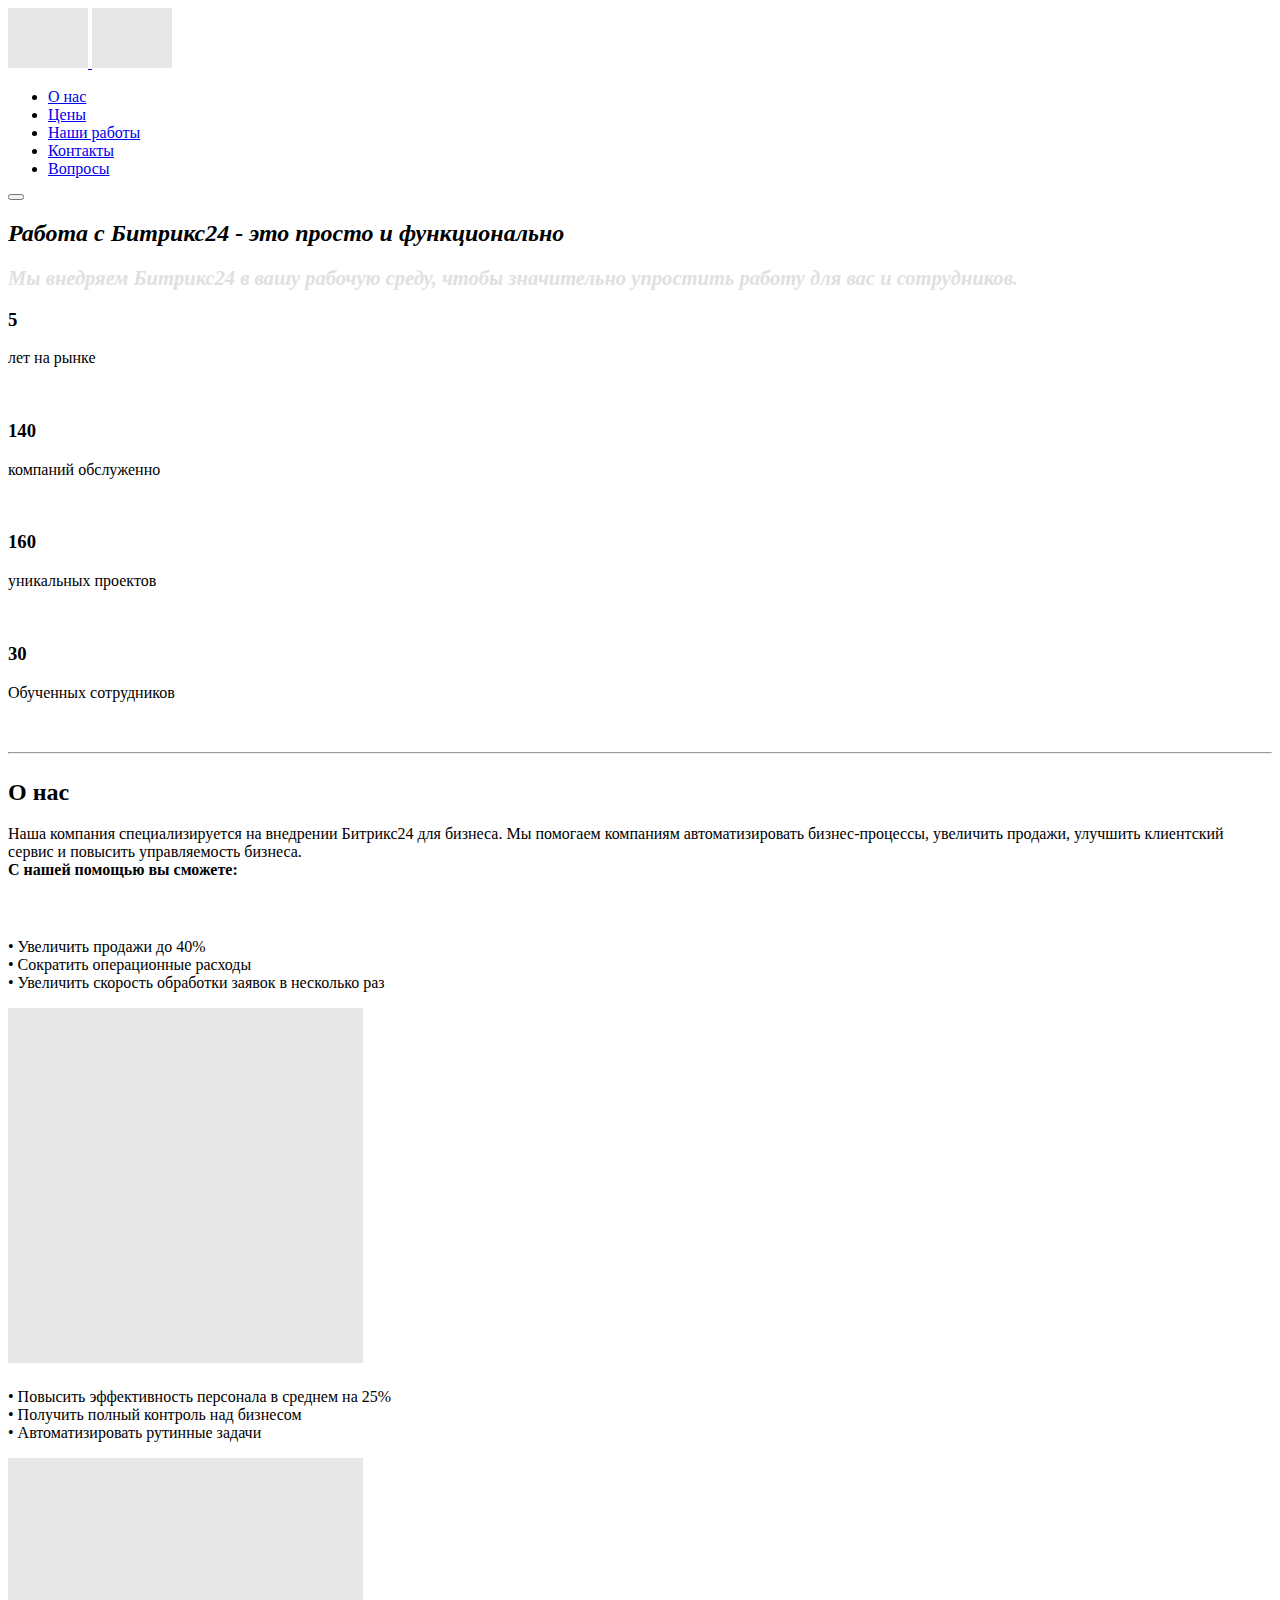
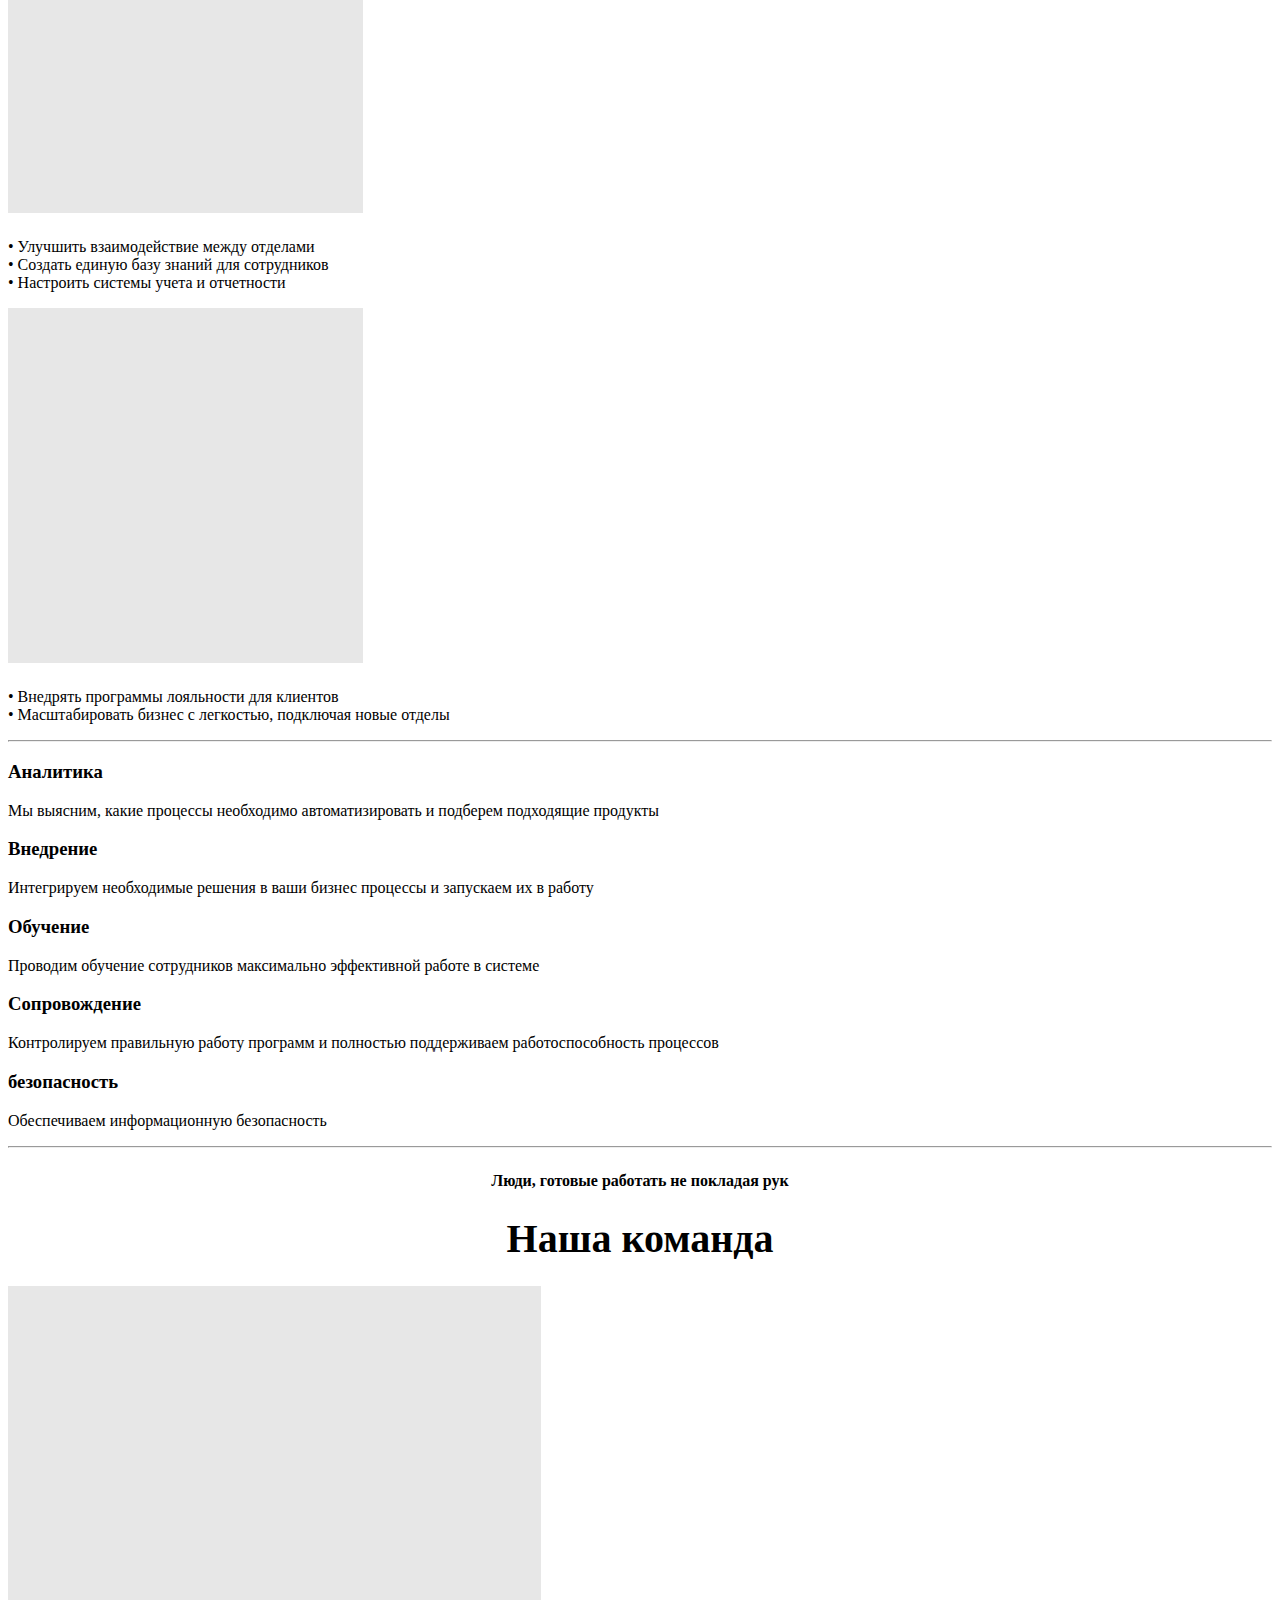
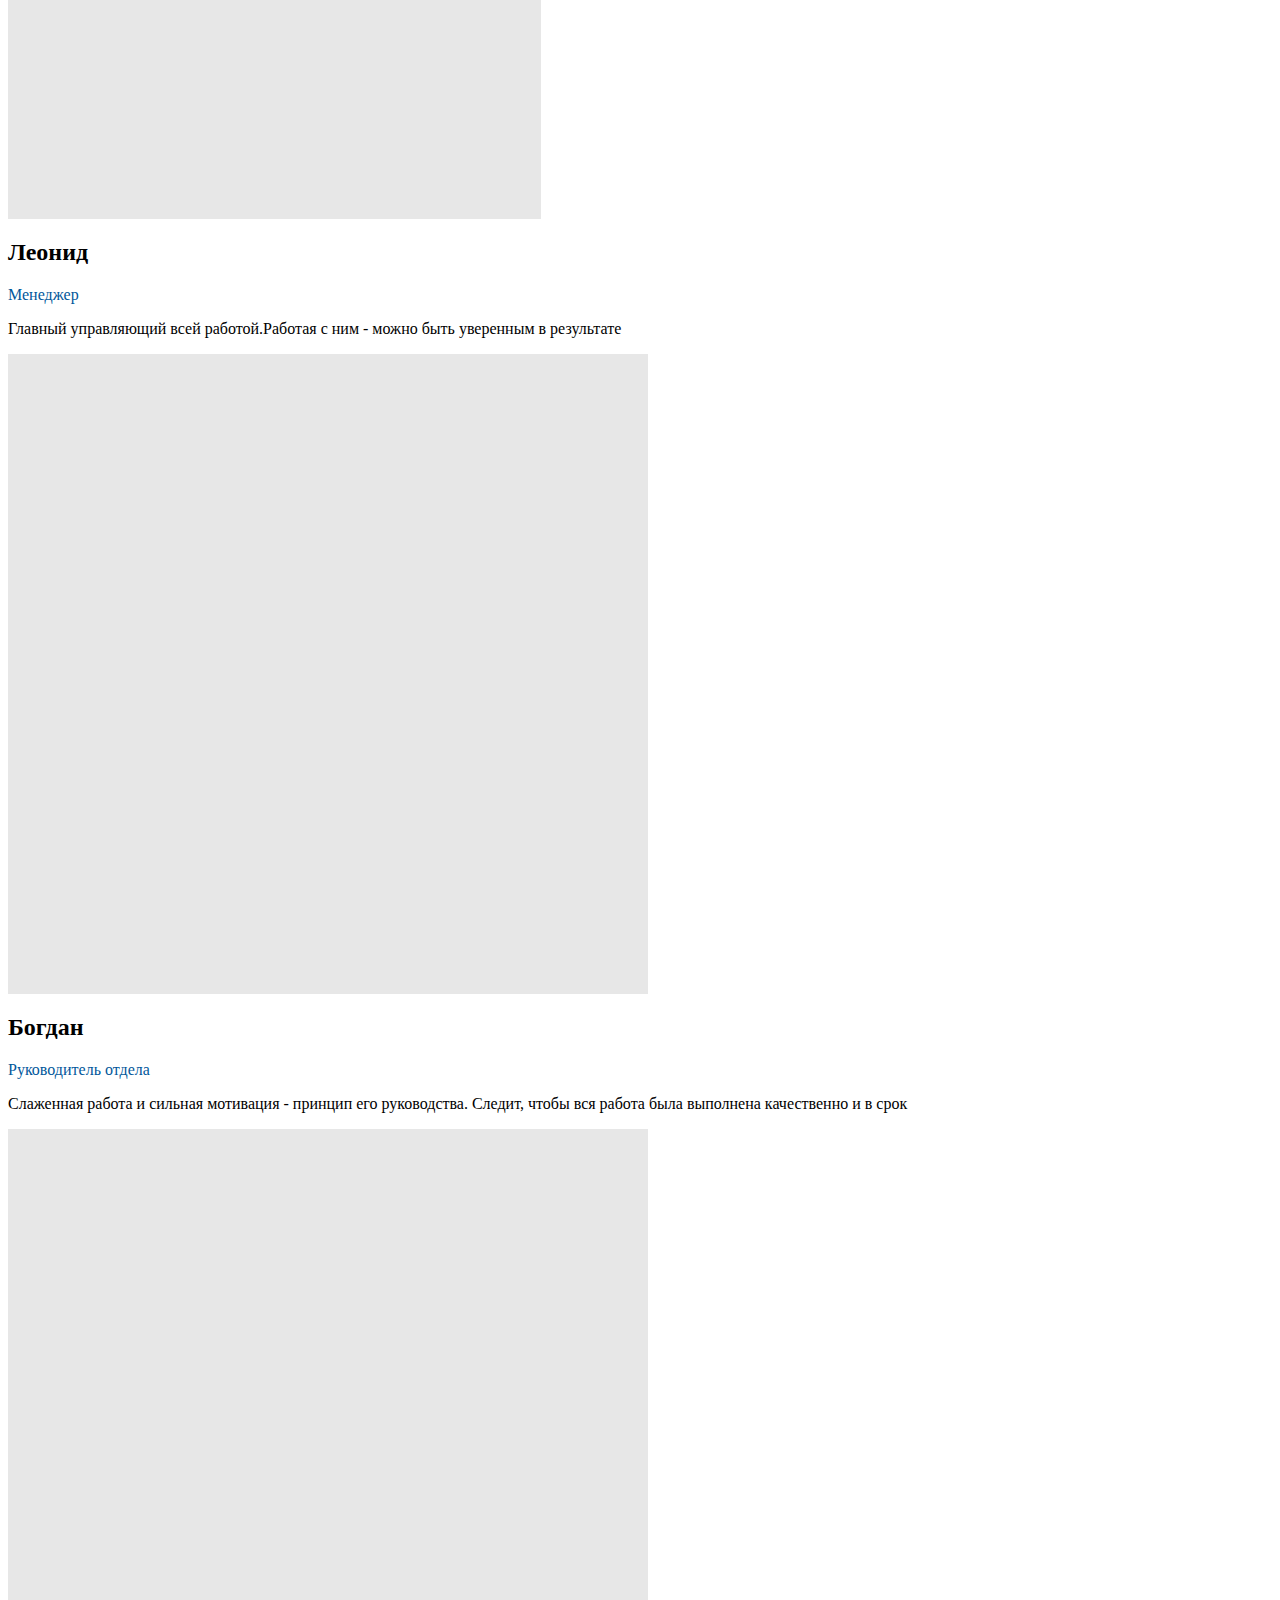
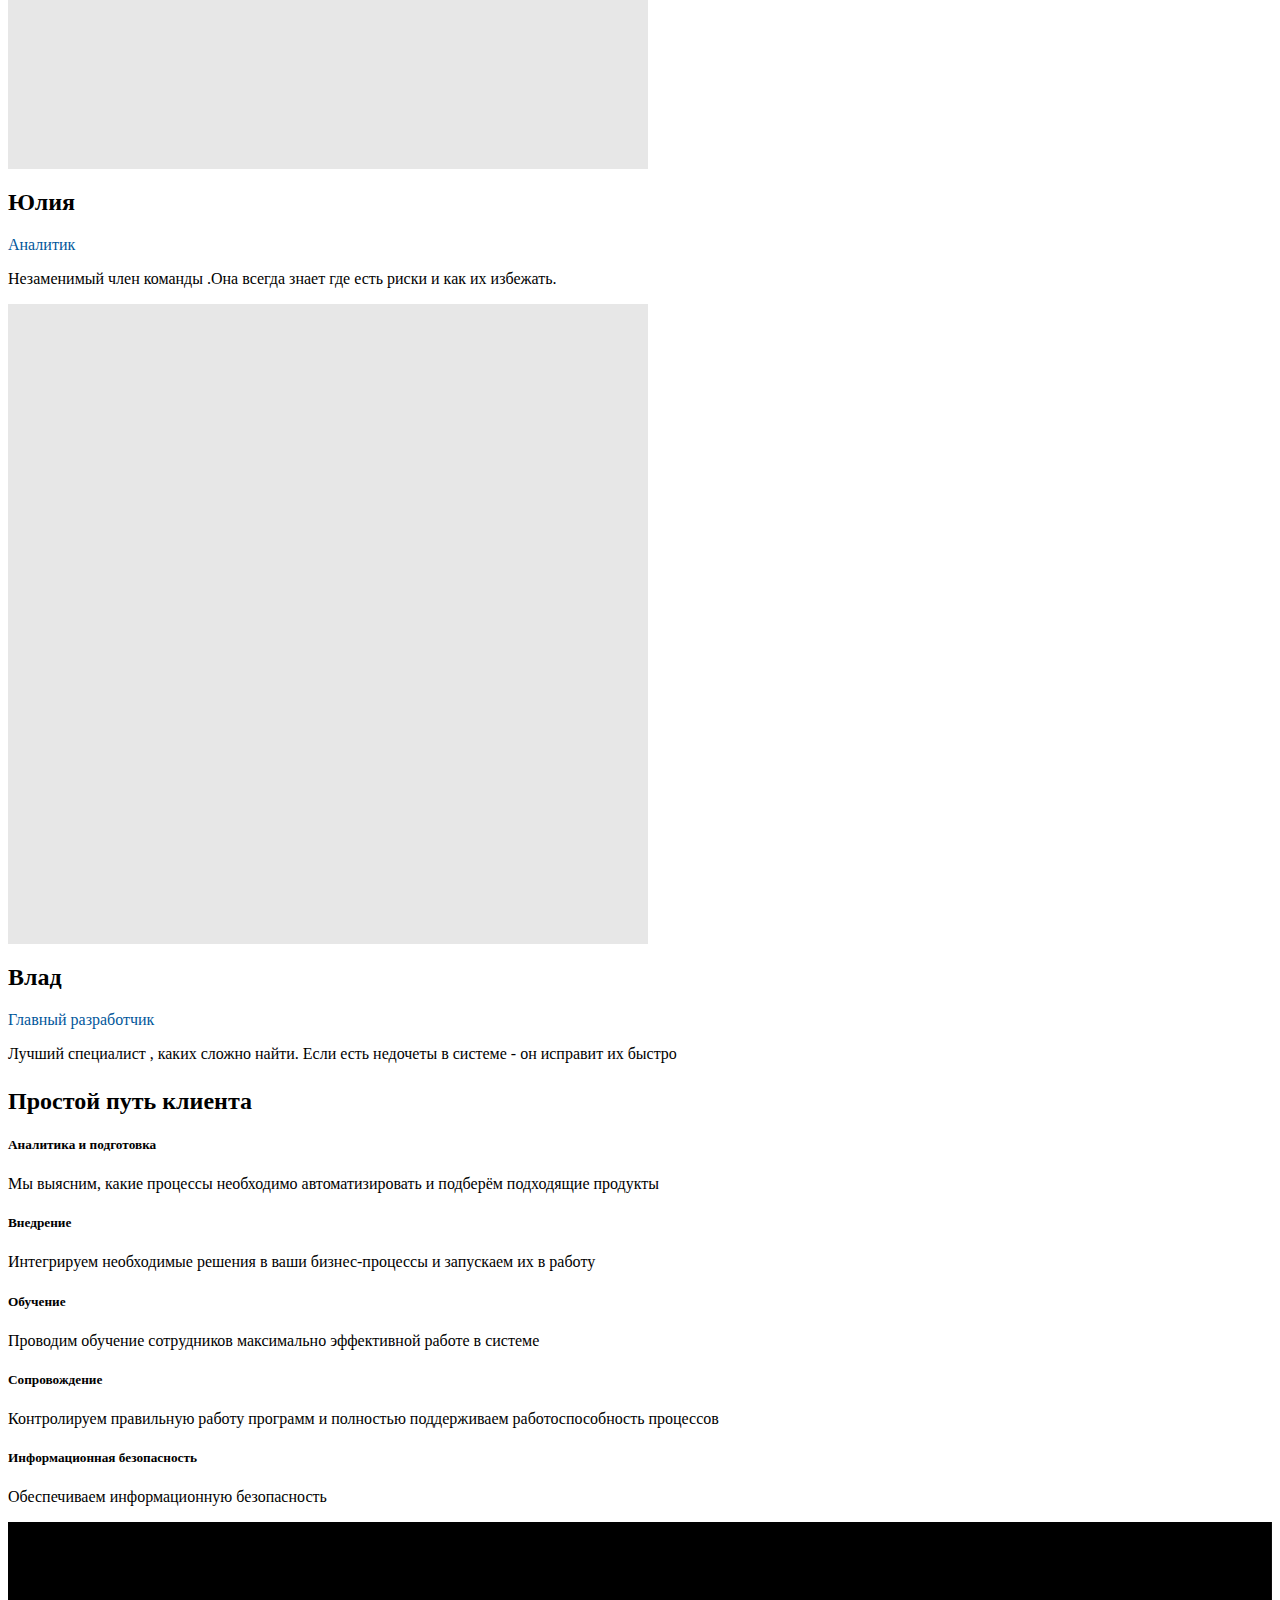
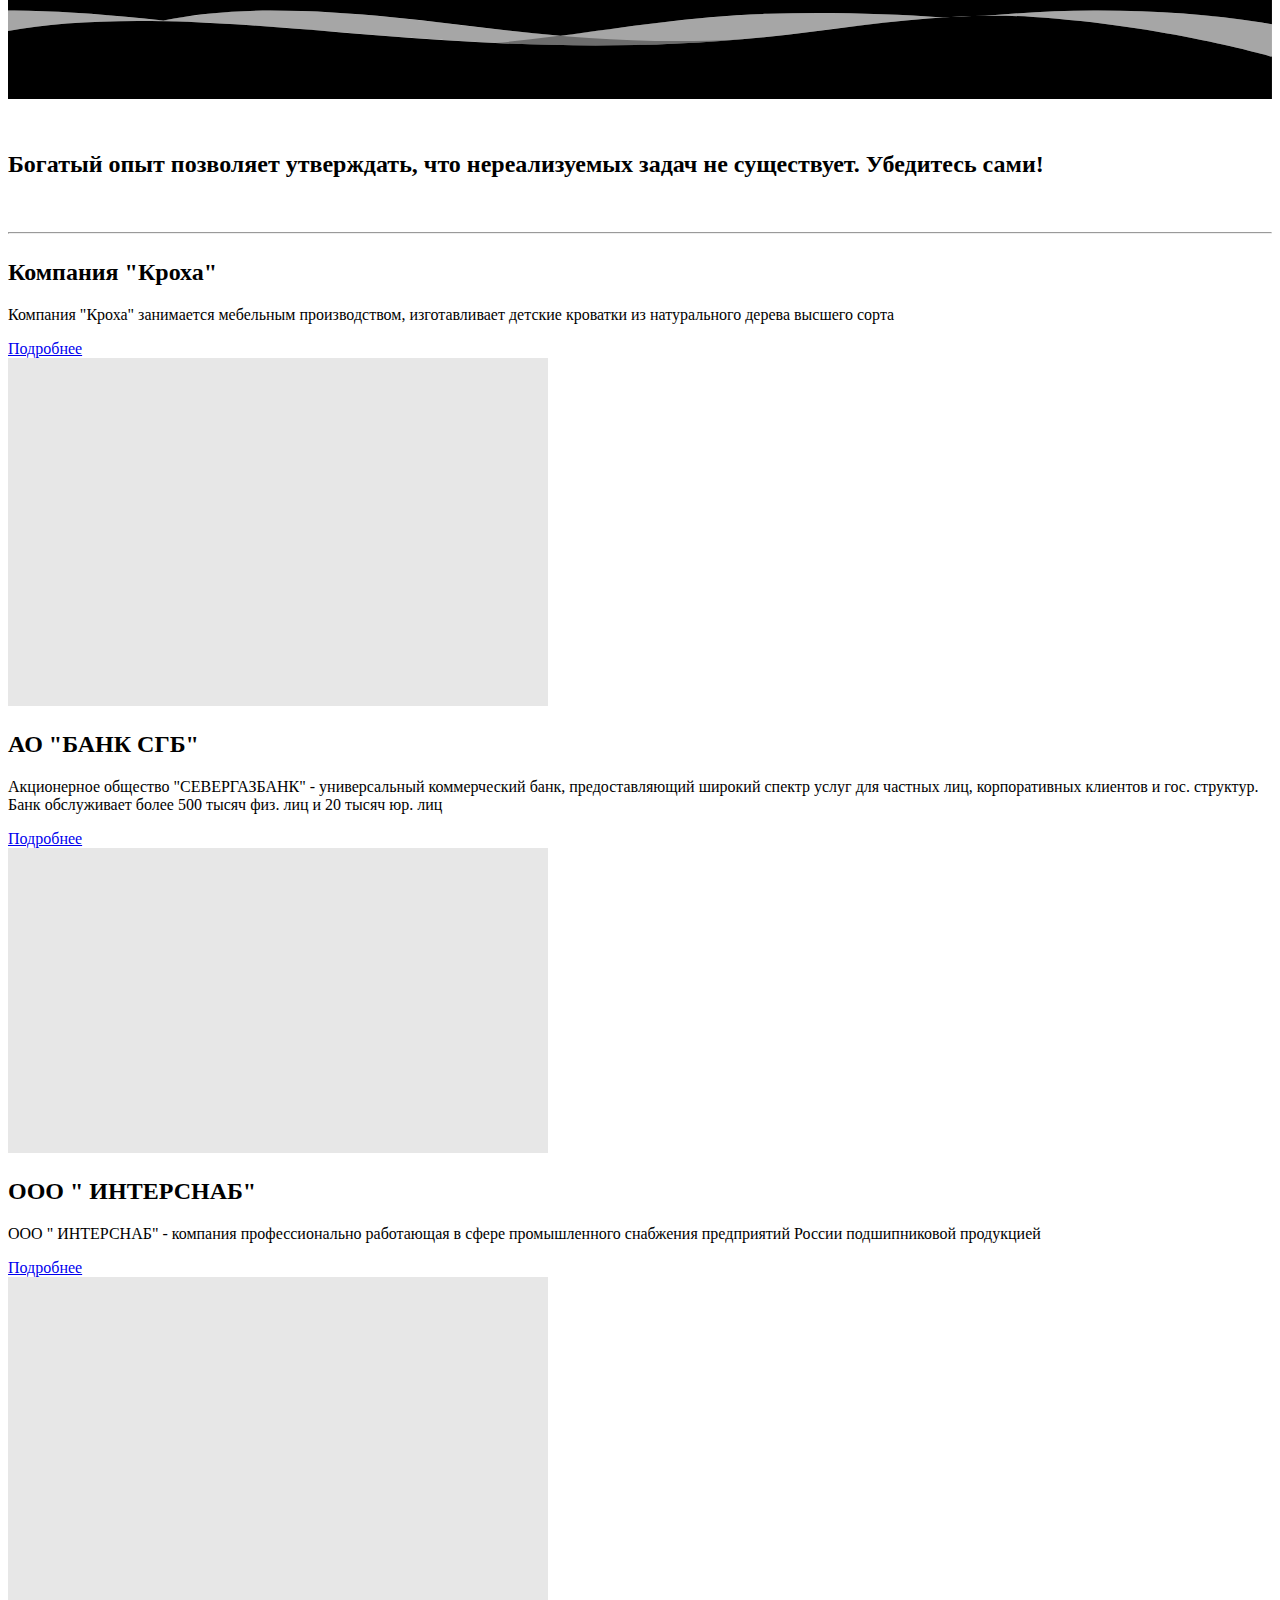
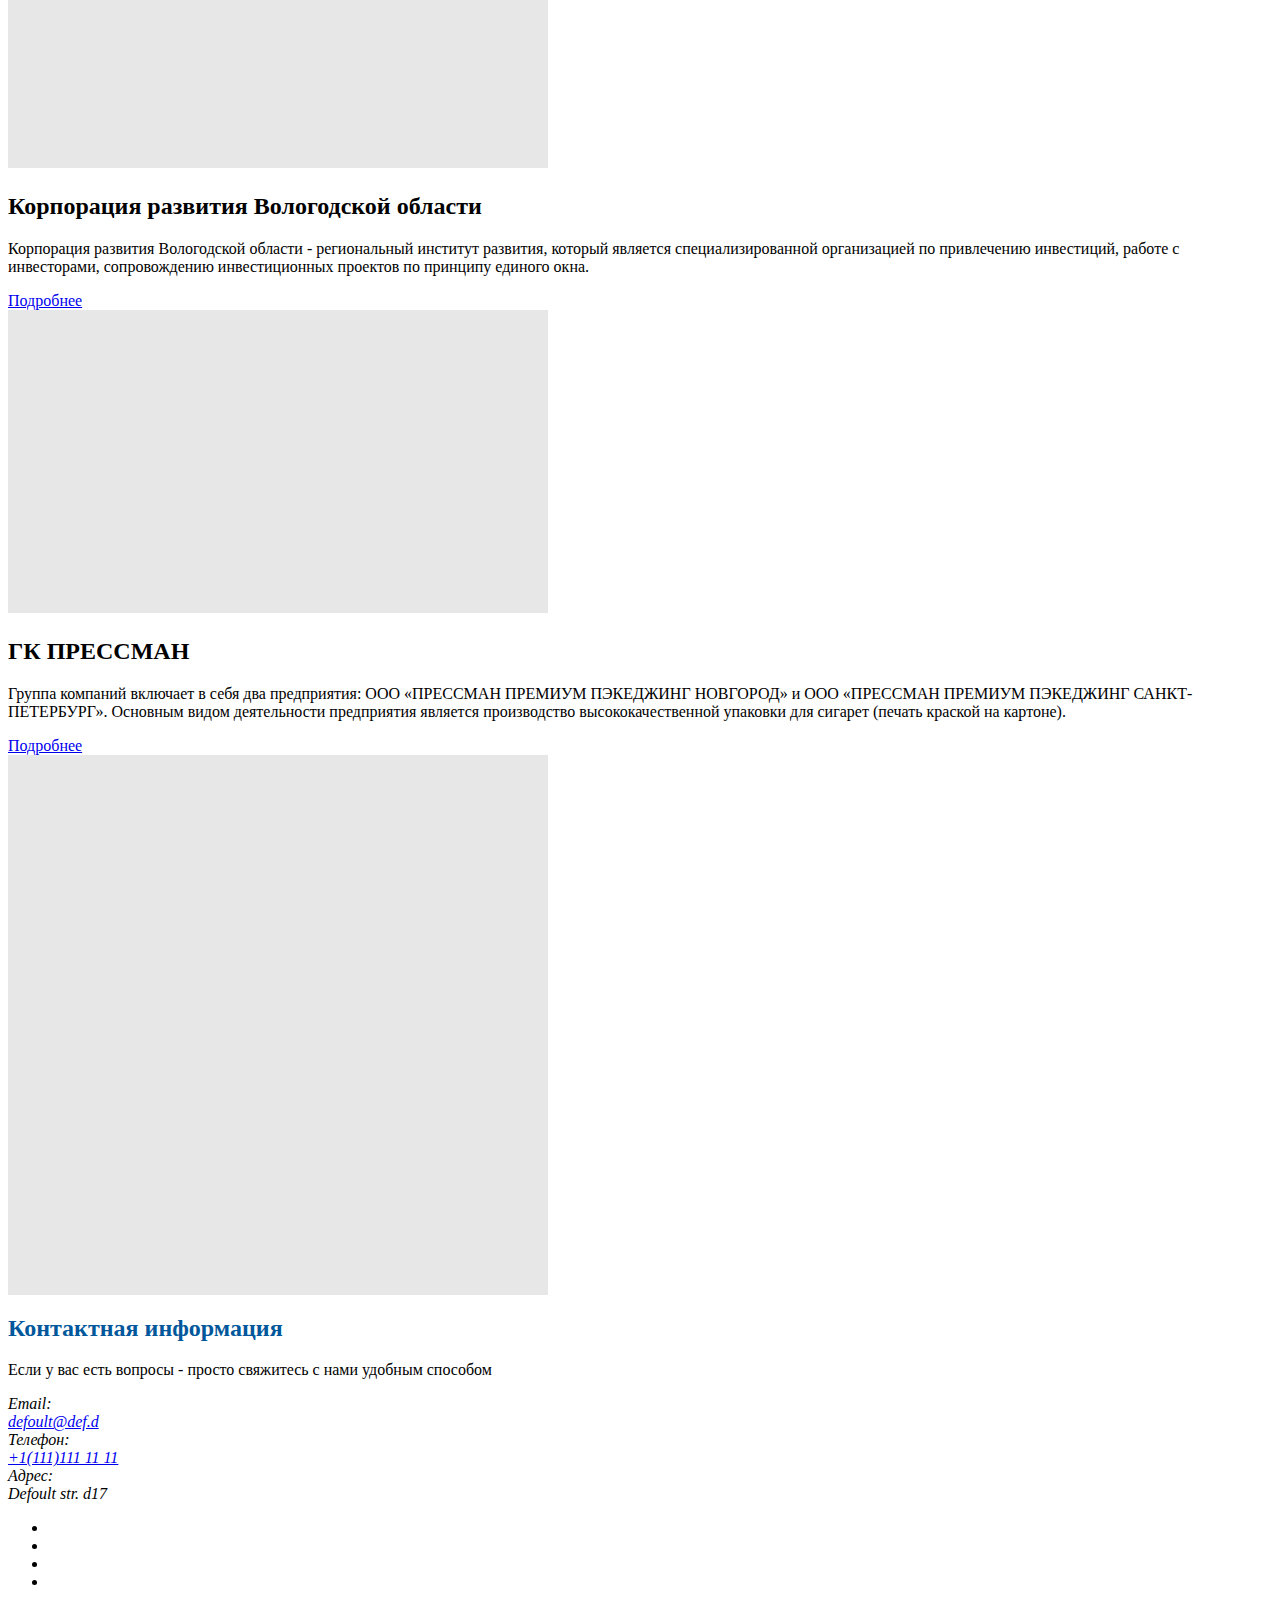
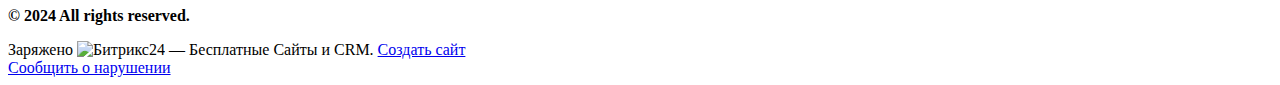
==== commit aff65349: "67697687686" ====
--- a/index.htm
+++ b/index.htm
@@ -38,7 +38,7 @@
 
 
 <meta name="robots" content="noindex" />
-<link rel="preload" href="/bitrix/templates/landing24/assets/vendor/icon/icon/font.woff" as="font" crossorigin="anonymous" type="font/woff" crossorigin>
+<link rel="preload" href="c:\Users\Student\Desktop\Сергеев Дмитрий\ivgivg.webp" as="font" crossorigin="anonymous" type="font/woff" crossorigin>
 <link rel="preload" href="/bitrix/templates/landing24/assets/vendor/icon/icon/font.woff2" as="font" crossorigin="anonymous" type="font/woff2" crossorigin>
 <link rel="preload" href="/bitrix/templates/landing24/assets/vendor/icon/icon-travel/font.woff" as="font" crossorigin="anonymous" type="font/woff" crossorigin>
 <link rel="preload" href="/bitrix/templates/landing24/assets/vendor/icon/icon-education/font.woff" as="font" crossorigin="anonymous" type="font/woff" crossorigin>
@@ -120,21 +120,21 @@
 					</span>
 				<h3 class="landing-block-node-card-number g-font-size-35 mb-0 g-color g-font-weight-700 g-line-height-0 g-letter-spacing-inherit g-pt-auto g-pl-auto g-pr-auto g-mb-auto" style="--color: hsla(205, 87%, 29%, 1);">5</h3>
 				<div class="landing-block-node-card-number-title text-uppercase g-font-weight-700 g-mb-20 g-color g-font-size-17" style="--color: hsla(205, 87%, 29%, 1);">лет на рынке</div>
-				<div class="landing-block-node-card-text mb-0 g-color" style="--color: #ffffff;"><p><br /></p></div>
+				<div class="landing-block-node-card-text mb-0 g-color" style="--color: #356e1a;"><p><br /></p></div>
 			</div><div class="landing-block-node-card js-animation col-md-6 text-center g-mb-40 g-mb-0--lg col-lg-3 bounce">
 					<span class="landing-block-node-card-icon-container m-auto u-icon-v1 u-icon-size--lg g-mb-15 g-color" style="--color: hsla(205, 87%, 29%, 1);">
 						<i class="landing-block-node-card-icon u-line-icon-pro icon-travel-021" data-pseudo-url="{&quot;text&quot;:&quot;&quot;,&quot;href&quot;:&quot;#&quot;,&quot;target&quot;:&quot;_blank&quot;,&quot;enabled&quot;:false}"></i>
 					</span>
 				<h3 class="landing-block-node-card-number g-font-size-35 mb-0 g-color g-font-weight-700 g-line-height-0 g-letter-spacing-inherit g-pt-auto g-pl-auto g-pr-auto g-mb-auto" style="--color: hsla(205, 87%, 29%, 1);">140</h3>
 				<div class="landing-block-node-card-number-title text-uppercase g-font-weight-700 g-mb-20 g-color g-font-size-17" style="--color: hsla(205, 87%, 29%, 1);">компаний обслуженно</div>
-				<div class="landing-block-node-card-text mb-0 g-color" style="--color: #ffffff;"><p><br /></p></div>
+				<div class="landing-block-node-card-text mb-0 g-color" style="--color: #1c773a;"><p><br /></p></div>
 			</div><div class="landing-block-node-card js-animation col-md-6 text-center g-mb-40 g-mb-0--lg col-lg-3 bounce">
 					<span class="landing-block-node-card-icon-container m-auto u-icon-v1 u-icon-size--lg g-mb-15 g-color" style="--color: hsla(205, 87%, 29%, 1);">
 						<i class="landing-block-node-card-icon u-line-icon-pro icon-education-135" data-pseudo-url="{&quot;text&quot;:&quot;&quot;,&quot;href&quot;:&quot;#&quot;,&quot;target&quot;:&quot;_blank&quot;,&quot;enabled&quot;:false}"></i>
 					</span>
 				<h3 class="landing-block-node-card-number g-font-size-35 mb-0 g-color g-font-weight-700 g-line-height-0 g-letter-spacing-inherit g-pt-auto g-pl-auto g-pr-auto g-mb-auto" style="--color: hsla(205, 87%, 29%, 1);">160</h3>
 				<div class="landing-block-node-card-number-title text-uppercase g-font-weight-700 g-mb-20 g-color g-font-size-17" style="--color: hsla(205, 87%, 29%, 1);">уникальных проектов</div>
-				<div class="landing-block-node-card-text mb-0 g-color" style="--color: #ffffff;"><p><br /></p></div>
+				<div class="landing-block-node-card-text mb-0 g-color" style="--color: #177043;"><p><br /></p></div>
 			</div><div class="landing-block-node-card js-animation col-md-6 text-center g-mb-40 g-mb-0--lg col-lg-3 bounce">
 					<span class="landing-block-node-card-icon-container m-auto u-icon-v1 u-icon-size--lg g-mb-15 g-color" style="--color: hsla(205, 87%, 29%, 1);">
 						<i class="landing-block-node-card-icon u-line-icon-pro icon-finance-022" data-pseudo-url="{&quot;text&quot;:&quot;&quot;,&quot;href&quot;:&quot;#&quot;,&quot;target&quot;:&quot;_blank&quot;,&quot;enabled&quot;:false}"></i>
@@ -179,7 +179,7 @@
 							 &quot;class&quot;: &quot;row&quot;
 						   }]"><div class="landing-block-card-carousel-element js-slide g-pa-5 col-12 col-sm-6 col-lg-6">
 						<div class="g-parent g-pos-rel g-overflow-hidden">
-							<img class="landing-block-node-carousel-element-img img-fluid w-100 g-transform-scale-1_1--parent-hover g-transition-0_3 g-transition--ease-in" src="[data-uri]" alt="" srcset="" data-pseudo-url="{&quot;text&quot;:&quot;&quot;,&quot;href&quot;:&quot;#&quot;,&quot;target&quot;:&quot;_blank&quot;,&quot;enabled&quot;:false}" data-lazy-img="Y" data-src="https://cdn.bitrix24.site/bitrix/images/landing/business/400x269/img9.jpg" loading="lazy" />
+							<img class="landing-block-node-carousel-element-img img-fluid w-100 g-transform-scale-1_1--parent-hover g-transition-0_3 g-transition--ease-in" src="c:\Users\Student\Desktop\Сергеев Дмитрий\ivgivg.webp==" alt="" srcset="" data-pseudo-url="{&quot;text&quot;:&quot;&quot;,&quot;href&quot;:&quot;#&quot;,&quot;target&quot;:&quot;_blank&quot;,&quot;enabled&quot;:false}" data-lazy-img="Y" data-src="https://cdn.bitrix24.site/bitrix/images/landing/business/400x269/img9.jpg" loading="lazy" />
 							<div class="landing-block-node-carousel-element-img-hover g-pointer-events-none--public-mode g-pos-abs g-top-0 g-left-0 w-100 h-100 g-bg-primary-opacity-0_8 g-color-white opacity-0 g-opacity-1--parent-hover g-pa-25 g-transition-0_3 g-transition--ease-in">
 								<h6 class="landing-block-node-carousel-element-title text-uppercase g-font-weight-700 g-color-white mb-0"> </h6>
 								<div class="landing-block-node-carousel-element-text g-line-height-1_5--hover g-transition-0_3 g-transition--ease-in g-color g-font-size-18" style="--color: hsla(205, 90%, 10%, 1);"><p>• Увеличить продажи до 40%
